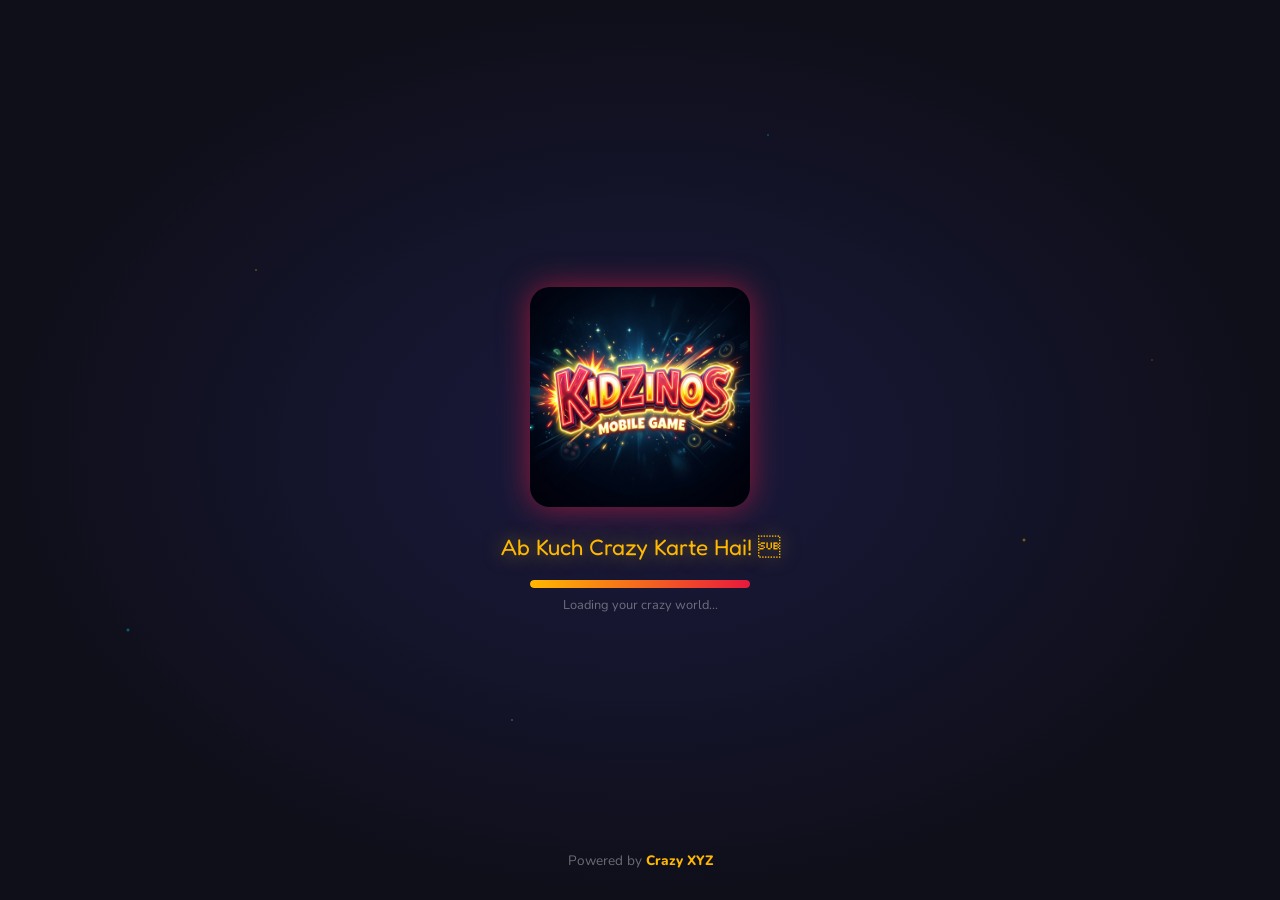
==== index.html @ de3a0862 "fix: restore emojis and remove mojibake character corruption" ====
<!DOCTYPE html>
<html lang="en">
<head>
  <meta charset="UTF-8" />
  <meta name="viewport" content="width=device-width, initial-scale=1.0, maximum-scale=1.0, user-scalable=no" />
  <meta name="description" content="Kidzinos S India's craziest skill challenge app powered by Crazy XYZ. Play, Win, Earn Zino Balloons!" />
  <meta name="theme-color" content="#0F0F1A" />
  <title>Kidzinos S Ab Kuch Crazy Karte Hai!</title>
  <link rel="preconnect" href="https://fonts.googleapis.com" />
  <link rel="preconnect" href="https://fonts.gstatic.com" crossorigin />
  <link href="https://fonts.googleapis.com/css2?family=Nunito:wght@400;600;700;800;900&family=Fredoka+One&family=Baloo+2:wght@400;600;700;800&display=swap" rel="stylesheet" />
  <link rel="stylesheet" href="https://cdnjs.cloudflare.com/ajax/libs/font-awesome/6.5.1/css/all.min.css" />
  <link rel="stylesheet" href="style.css" />
</head>
<body>

<!-- ====== GLOBAL BRAND STRIP (all screens) ====== -->
<div id="global-brand-strip" class="global-brand-strip hidden">
  <span class="gs-item"><i class="fa-solid fa-brain"></i> Crazy Skills Only</span>
  <span class="gs-pipe"></span>
  <span class="gs-item"><i class="fa-solid fa-gift"></i> Rewarding</span>
  <span class="gs-pipe"></span>
  <span class="gs-item"><i class="fa-solid fa-bolt"></i> Powered by <strong>Crazy XYZ</strong></span>
</div>

<!-- ====== SPLASH SCREEN ====== -->
<div id="screen-splash" class="screen active">
  <div class="splash-bg">
    <div class="splash-stars"></div>
    <div class="splash-content">
      <div class="splash-logo-wrap">
        <img src="kidzinos-logo.png" alt="Kidzinos" class="splash-sticker animated-logo" />
      </div>
      <div class="splash-tagline">Ab Kuch Crazy Karte Hai! </div>
      <div class="splash-loader">
        <div class="loader-bar"><div class="loader-fill"></div></div>
        <div class="loader-text">Loading your crazy world...</div>
      </div>
    </div>
    <div class="splash-powered">Powered by <span>Crazy XYZ</span> </div>
  </div>
</div>

<!-- ====== ONBOARDING: LOGIN ====== -->
<div id="screen-login" class="screen">
  <div class="onboard-bg">
    <div class="onboard-top">
      <div class="onboard-chars">
        <img src="char3.jpg" alt="Crazy XYZ" class="char-float char-left" />
        <img src="char4.jpg" alt="Crazy XYZ" class="char-float char-right" />
      </div>
      <div class="onboard-logo-area">
        <div class="onboard-brand">Kidz<span>inos</span></div>
        <div class="onboard-sub">Powered by Crazy XYZ </div>
      </div>
    </div>
    <div class="auth-card">
      <div class="auth-title">Welcome, Crazino! </div>
      <div class="auth-sub">Enter your mobile number to get started</div>
      <div class="input-group" id="mobile-group">
        <label>Mobile Number</label>
        <div class="phone-input-wrap">
          <span class="phone-prefix"> +91</span>
          <input type="tel" id="mobile-input" maxlength="10" placeholder="9876543210" inputmode="numeric" />
        </div>
      </div>
      <div class="input-group hidden" id="otp-group">
        <label>Enter OTP</label>
        <div class="otp-boxes">
          <input type="text" class="otp-box" maxlength="1" inputmode="numeric" />
          <input type="text" class="otp-box" maxlength="1" inputmode="numeric" />
          <input type="text" class="otp-box" maxlength="1" inputmode="numeric" />
          <input type="text" class="otp-box" maxlength="1" inputmode="numeric" />
        </div>
        <div class="demo-otp-badge"> Demo OTP: <strong>1 2 3 4</strong></div>
        <div class="otp-hint">Sent to +91 <span id="otp-mobile-display"></span></div>
        <div class="otp-resend">Didn't receive? <a href="#" onclick="resendOtp()">Resend OTP</a></div>
      </div>
      <button class="btn-crazy" id="login-btn" onclick="handleLogin()">
        <span>Get OTP</span> <i class="btn-icon">"</i>
      </button>
      <div class="auth-divider">New here? <a href="#" onclick="goToRegister()">Create Account</a></div>
    </div>
  </div>
</div>

<!-- ====== ONBOARDING: REGISTER ====== -->
<div id="screen-register" class="screen">
  <div class="onboard-bg reg-bg">
    <div class="reg-header">
      <button class="back-btn" onclick="navigateTo('login')"></button>
      <div class="reg-title-wrap">
        <div class="onboard-brand small">Kidz<span>inos</span></div>
        <div class="reg-step-label">Create Your Profile</div>
      </div>
    </div>
    <div class="auth-card reg-card">
      <div class="reg-avatar-row">
        <img src="crazinos-sticker.jpg" class="reg-sticker" alt="Crazinos" />
        <div>
          <div class="auth-title" style="font-size:1.3rem">Join The Crazy Gang! </div>
          <div class="auth-sub">Fill your details below</div>
        </div>
      </div>
      <div class="reg-form">
        <div class="input-group">
          <label>Your Name</label>
          <input type="text" id="reg-name" placeholder="e.g. Arjun Kumar" />
        </div>
        <div class="input-group">
          <label>Email Address</label>
          <input type="email" id="reg-email" placeholder="arjun@email.com" />
        </div>
        <div class="reg-row">
          <div class="input-group half">
            <label>Date of Birth</label>
            <input type="date" id="reg-dob" />
          </div>
          <div class="input-group half">
            <label>City</label>
            <input type="text" id="reg-city" placeholder="Mumbai" />
          </div>
        </div>
        <button class="btn-crazy" onclick="handleRegister()">
          <span>Start My Journey </span>
        </button>
      </div>
    </div>
  </div>
</div>

<!-- ====== HOME SCREEN ====== -->
<div id="screen-home" class="screen app-screen">
  <div class="app-wrap">
    <!-- Header -->
    <div class="app-header">
      <div class="header-left">
        <div class="header-greeting">Welcome Back </div>
        <div class="header-name" id="home-username">Jay!</div>
      </div>
      <div class="header-right">
        <div class="zino-badge" onclick="navigateTo('store')">
          <img src="zino-balloon.png" alt="Zino" class="zino-icon-sm" />
          <span id="zino-count">250</span>
        </div>
        <div class="avatar-btn" onclick="navigateTo('profile')">
          <div class="avatar-circle">J</div>
        </div>
      </div>
    </div>

    <!-- Quick Actions Row -->
    <div class="quick-actions">
      <button class="quick-btn play-btn" onclick="navigateTo('play')">
        <div class="quick-icon"><i class="fa-solid fa-gamepad"></i></div>
        <div class="quick-label">Play</div>
      </button>
      <button class="quick-btn csi-btn" onclick="navigateTo('csi')">
        <div class="quick-icon"><i class="fa-solid fa-chart-bar"></i></div>
        <div class="quick-label">CSI</div>
      </button>
      <button class="quick-btn store-btn" onclick="navigateTo('store')">
        <div class="quick-icon"><i class="fa-solid fa-bag-shopping"></i></div>
        <div class="quick-label">Store</div>
      </button>
    </div>

    <!-- Scrollable Content -->
    <div class="home-scroll">

      <!-- Hero Banner -->
      <div class="banner-slider">
        <!-- Slide 1: Crazy War -->
        <div class="banner-slide active-slide" style="background:linear-gradient(135deg,#1a0500,#ff4500)">
          <div class="banner-text">
            <div class="banner-label"><i class="fa-solid fa-khanda"></i> 7-DAY CONTEST</div>
            <div class="banner-title">Crazy Wars</div>
            <div class="banner-sub">7 days  7 Qs on a theme  Win Big!</div>
            <button class="banner-cta" onclick="navigateTo('play')">Join Now</button>
          </div>
          <img src="char1.jpg" class="banner-char" alt="Crazy XYZ" />
        </div>
        <!-- Slide 2: Weekly Clash -->
        <div class="banner-slide" style="background:linear-gradient(135deg,#091830,#0050cc)">
          <div class="banner-text">
            <div class="banner-label"><i class="fa-solid fa-calendar-week"></i> THIS WEEK</div>
            <div class="banner-title">Weekly Clash</div>
            <div class="banner-sub">Once a week  Beat everyone  Win prizes!</div>
            <button class="banner-cta" onclick="navigateTo('play')">Play Now</button>
          </div>
          <img src="char2.jpg" class="banner-char" alt="Crazy XYZ" />
        </div>
        <!-- Slide 3: Daily Drill -->
        <div class="banner-slide" style="background:linear-gradient(135deg,#1a0e2e,#7c3aed)">
          <div class="banner-text">
            <div class="banner-label"><i class="fa-solid fa-bolt"></i> FREE DAILY</div>
            <div class="banner-title">Daily Drill</div>
            <div class="banner-sub">Free practice  1 set daily  Earn Balloons!</div>
            <button class="banner-cta" onclick="openDailyDrill()">Start Now</button>
          </div>
          <img src="char3.jpg" class="banner-char" alt="Crazy XYZ" />
        </div>
        <!-- Slide 4: Crazy Pass -->
        <div class="banner-slide crazy-pass-slide" style="background:linear-gradient(135deg,#1a0500,#c01030)">
          <div class="banner-text">
            <div class="banner-label pass-label"><i class="fa-solid fa-crown"></i> PREMIUM</div>
            <div class="banner-title pass-title" style="color:#fff">Crazy Pass</div>
            <div class="banner-sub" style="color:rgba(255,255,255,0.8)">Unlock Wars ✦ Clash ✦ Bonus Balloons!</div>
            <div class="pass-price-tag" style="color:rgba(255,255,255,0.9)">From <strong style="color:#fff">₹199</strong>/month</div>
            <button class="banner-cta pass-cta" onclick="navigateTo('subscription')">Get Pass <i class="fa-solid fa-arrow-right"></i></button>
          </div>
          <img src="sticker1.jpg" class="banner-char" alt="Crazy XYZ" style="height:140px;opacity:0.95" />
        </div>
        <!-- Slide 5: Studio Tour Prize -->
        <div class="banner-slide special-prize-slide" style="background:linear-gradient(135deg,#0a0018,#1a003a)">
          <div class="banner-text">
            <div class="banner-prize-tag"><i class="fa-solid fa-star"></i> GRAND PRIZE</div>
            <div class="banner-prize-title">Amit ke Saath<br/>Studio Tour! 🎬</div>
            <div class="banner-prize-sub">Top scorer wins a real Crazy XYZ studio visit!</div>
            <button class="banner-prize-cta" onclick="navigateTo('play')">Win Now ✨</button>
          </div>
          <img src="char4.jpg" class="prize-char-img" alt="Crazy XYZ" />
        </div>
        <!-- Slide 6: Feature in Video Prize -->
        <div class="banner-slide special-prize-slide" style="background:linear-gradient(135deg,#001a0a,#003020)">
          <div class="banner-text">
            <div class="banner-prize-tag"><i class="fa-brands fa-youtube"></i> MEGA PRIZE</div>
            <div class="banner-prize-title">Crazy XYZ Video<br/>Mein Feature Ho! 🚀</div>
            <div class="banner-prize-sub">Win weekly clash — appear in the next video!</div>
            <button class="banner-prize-cta" onclick="navigateTo('play')">Enter Now 🔥</button>
          </div>
          <img src="char2.jpg" class="prize-char-img" alt="Crazy XYZ" />
        </div>
        <div class="banner-dots">
          <span class="b-dot active"></span>
          <span class="b-dot"></span>
          <span class="b-dot"></span>
          <span class="b-dot"></span>
          <span class="b-dot"></span>
          <span class="b-dot"></span>
        </div>
      </div>

      <!-- Crazy War Challenge Card -->
      <div class="section-header">
        <div class="section-title"> Crazy WAR</div>
        <a href="#" class="see-all" onclick="navigateTo('play')">View All</a>
      </div>
      <div class="challenge-card war-card" onclick="navigateTo('play')">
        <div class="challenge-card-inner">
          <div class="challenge-badge war-badge">LIVE </div>
          <div class="challenge-title">Week 12   Day 3</div>
          <div class="challenge-desc">Answer today's challenge & climb the leaderboard!</div>
          <div class="challenge-meta">
            <span> Top Prize: a2000</span>
            <span> 1,247 Players</span>
          </div>
          <div class="challenge-progress-row">
            <div class="challenge-days">
              <div class="day-dot done">1</div>
              <div class="day-dot done">2</div>
              <div class="day-dot active">3</div>
              <div class="day-dot">4</div>
              <div class="day-dot">5</div>
              <div class="day-dot">6</div>
              <div class="day-dot">7</div>
            </div>
          </div>
          <button class="card-btn war-btn"> Enter Battle</button>
        </div>
        <img src="char1.jpg" class="card-char" alt="" />
      </div>

      <!-- Weekly Stash Card -->
      <div class="section-header" style="margin-top:16px">
        <div class="section-title">" Weekly STASH</div>
        <a href="#" class="see-all" onclick="navigateTo('play')">View All</a>
      </div>
      <div class="challenge-card stash-card" onclick="navigateTo('play')">
        <div class="challenge-card-inner">
          <div class="challenge-badge stash-badge">THIS WEEK</div>
          <div class="challenge-title">Stash Challenge #24</div>
          <div class="challenge-desc">Complete all 7 days to unlock the grand prize stash!</div>
          <div class="challenge-meta">
            <span>" Stash Value: a5000</span>
            <span> 4 days left</span>
          </div>
          <div class="stash-prize-row">
            <div class="prize-chip"> a2500</div>
            <div class="prize-chip">  a1500</div>
            <div class="prize-chip"> a1000</div>
          </div>
          <button class="card-btn stash-btn">" Enter Stash</button>
        </div>
        <img src="char2.jpg" class="card-char" alt="" />
      </div>

      <!-- Daily Drill Card -->
      <div class="section-header" style="margin-top:16px">
        <div class="section-title">⚡ Daily Drill</div>
        <a href="#" class="see-all" onclick="navigateTo('play')">View All</a>
      </div>
      <div class="daily-drill-card" onclick="navigateTo('play')">
        <div class="drill-left">
          <div class="drill-badge">TODAY</div>
          <div class="drill-title">Sharpen Your Skills ⚡</div>
          <div class="drill-meta">10 Questions ✦ Free to Play</div>
          <div class="drill-streak" id="home-streak-label">🔥 5 Day Streak!</div>
          <button class="card-btn drill-btn">Start Drill 🚀</button>
        </div>
        <div class="drill-right">
          <div class="drill-coin-anim">
            <img src="zino-balloon.png" alt="Zino" class="drill-coin" />
            <div class="drill-earn">+10 Balloons</div>
          </div>
        </div>
      </div>

      <!-- Streak Strip -->
      <div class="home-streak-strip" id="home-streak-strip">
        <div class="hss-fire">🔥</div>
        <div class="hss-text">
          <div class="hss-title" id="hss-title">5 Din Ka King! Koi Rok Nahi Sakta! 👑</div>
          <div class="hss-sub">Daily streak — keep it going!</div>
        </div>
        <div class="hss-dots" id="hss-dots"></div>
      </div>

      <!-- Daily Missions -->
      <div class="section-header" style="margin-top:16px">
        <div class="section-title">🎯 Daily Missions</div>
        <span style="font-size:0.72rem;color:var(--text-muted);font-weight:800;" id="missions-timer">Resets 00:00</span>
      </div>
      <div class="missions-wrap" id="missions-wrap">
        <div class="mission-card" id="mission-0">
          <div class="mission-icon-wrap mi-purple"><i class="fa-solid fa-bolt"></i></div>
          <div class="mission-body">
            <div class="mission-title">Complete Daily Drill</div>
            <div class="mission-bar-wrap"><div class="mission-bar-fill" id="mbar-0" style="width:0%"></div></div>
            <div class="mission-meta" id="mmeta-0">0 / 1 done</div>
          </div>
          <div class="mission-reward">+15 🎈<i class="fa-solid fa-circle-check hidden" id="mcheck-0"></i></div>
        </div>
        <div class="mission-card" id="mission-1">
          <div class="mission-icon-wrap mi-blue"><i class="fa-brands fa-youtube"></i></div>
          <div class="mission-body">
            <div class="mission-title">Watch 2 Videos</div>
            <div class="mission-bar-wrap"><div class="mission-bar-fill" id="mbar-1" style="width:0%"></div></div>
            <div class="mission-meta" id="mmeta-1">0 / 2 watched</div>
          </div>
          <div class="mission-reward">+10 🎈<i class="fa-solid fa-circle-check hidden" id="mcheck-1"></i></div>
        </div>
        <div class="mission-card" id="mission-2">
          <div class="mission-icon-wrap mi-orange"><i class="fa-solid fa-gamepad"></i></div>
          <div class="mission-body">
            <div class="mission-title">Play a Mini Game</div>
            <div class="mission-bar-wrap"><div class="mission-bar-fill" id="mbar-2" style="width:0%"></div></div>
            <div class="mission-meta" id="mmeta-2">0 / 1 played</div>
          </div>
          <div class="mission-reward">+10 🎈<i class="fa-solid fa-circle-check hidden" id="mcheck-2"></i></div>
        </div>
        <!-- Combo banner (shown when all done) -->
        <div class="combo-banner hidden" id="combo-banner">
          <div class="combo-icon">⚡</div>
          <div class="combo-text">
            <div class="combo-label">Daily Crazy Combo!</div>
            <div class="combo-title">Sabhi missions complete! 🔥</div>
            <div class="combo-reward">+25 Bonus Zino Balloons claimed!</div>
          </div>
        </div>
      </div>

      <!-- Zino Shop -->
      <div class="section-header" style="margin-top:20px">
        <div class="section-title"> Shop with Zino Balloons</div>
        <a href="#" class="see-all" onclick="navigateTo('store')">Store</a>
      </div>
      <div class="shop-scroll">
        <div class="shop-item" onclick="requestProduct('Crazy XYZ Cap', 500)">
          <div class="shop-img-wrap"></div>
          <div class="shop-name">Crazy XYZ Cap</div>
          <div class="shop-coins"><img src="zino-balloon.png" class="coin-tiny" />500</div>
          <button class="shop-req-btn">Request</button>
        </div>
        <div class="shop-item" onclick="requestProduct('Crazy T-Shirt', 800)">
          <div class="shop-img-wrap"></div>
          <div class="shop-name">Crazy T-Shirt</div>
          <div class="shop-coins"><img src="zino-balloon.png" class="coin-tiny" />800</div>
          <button class="shop-req-btn">Request</button>
        </div>
        <div class="shop-item locked-item" onclick="requestProduct('XYZ Hoodie', 1500)">
          <div class="shop-img-wrap"></div>
          <div class="shop-name">XYZ Hoodie</div>
          <div class="shop-coins"><img src="zino-balloon.png" class="coin-tiny" />1500</div>
          <button class="shop-req-btn">Request</button>
        </div>
        <div class="shop-item" onclick="requestProduct('Sticker Pack', 200)">
          <div class="shop-img-wrap"></div>
          <div class="shop-name">Sticker Pack</div>
          <div class="shop-coins"><img src="zino-balloon.png" class="coin-tiny" />200</div>
          <button class="shop-req-btn">Request</button>
        </div>
      </div>

      <!-- XYZ Studio Banner -->
      <div class="xyz-studio-banner" onclick="navigateTo('watch')">
        <div class="studio-left">
          <div class="studio-tag">NEW VIDEOS</div>
          <div class="studio-title">XYZ Studio </div>
          <div class="studio-sub">Watch & Earn Zino Balloons!</div>
          <button class="studio-btn">Watch Now "</button>
        </div>
        <img src="char4.jpg" class="studio-char" alt="Crazy XYZ" />
      </div>

      <!-- How Scoring Works -->
      <div class="scoring-section">
        <div class="scoring-header">
          <div class="section-title">S  How Scoring Works</div>
        </div>
        <div class="scoring-cards">
          <div class="score-card">
            <div class="score-emoji"> </div>
            <div class="score-label">Correct Answer</div>
            <div class="score-val">+10 pts</div>
          </div>
          <div class="score-card">
            <div class="score-emoji"></div>
            <div class="score-label">Speed Bonus</div>
            <div class="score-val">+5 pts</div>
          </div>
          <div class="score-card">
            <div class="score-emoji"></div>
            <div class="score-label">Streak Bonus</div>
            <div class="score-val"> 2</div>
          </div>
          <div class="score-card">
            <div class="score-emoji"></div>
            <div class="score-label">Win Prize</div>
            <div class="score-val">Balloons</div>
          </div>
        </div>
      </div>

      <!-- Powered By Footer -->
      <div class="home-footer">
        <div class="footer-badge">
          <div class="footer-skills">Crazy Skills Only</div>
          <div class="footer-rewarding">  Rewarding  </div>
          <div class="footer-powered">Powered by <strong>Crazy XYZ</strong> </div>
        </div>
        <img src="crazinos-sticker.jpg" class="footer-sticker" alt="" />
      </div>
      <div style="height:80px"></div>
    </div><!-- end home-scroll -->
  </div><!-- end app-wrap -->
  <!-- Games Floating Button -->
  <button class="games-fab" onclick="navigateTo('games')"><i class="fa-solid fa-gamepad"></i></button>
</div>

<!-- ====== PLAY SCREEN ====== -->
<div id="screen-play" class="screen app-screen">
  <div class="app-wrap">

    <!-- Play header -->
    <div class="play-header-row">
      <div class="play-header-left">
        <div class="play-header-title">Play Zone</div>
        <div class="play-header-sub">Choose your battle</div>
      </div>
      <div style="display:flex;align-items:center;gap:8px">
        <img src="sticker3.jpg" class="play-header-sticker" alt="" />
        <div class="zino-badge-sm">
          <img src="zino-balloon.png" class="zino-icon-sm" /><span id="play-zino">250</span>
        </div>
      </div>
    </div>

    <!-- Tab pills -->
    <div class="play-tab-row">
      <button class="play-tab active-ptab" id="ptab-drill" onclick="switchPlayTab('drill')">
        <i class="fa-solid fa-bolt"></i> Daily Drill
      </button>
      <button class="play-tab" id="ptab-clash" onclick="switchPlayTab('clash')">
        <i class="fa-solid fa-calendar-week"></i> Weekly Clash
      </button>
      <button class="play-tab" id="ptab-war" onclick="switchPlayTab('war')">
        <i class="fa-solid fa-khanda"></i> Crazy War
      </button>
    </div>

    <div class="home-scroll">

      <!-- ===== DAILY DRILL TAB ===== -->
      <div id="ptab-content-drill" class="ptab-content">
        <div class="ch-section-header">
          <span class="ch-section-title"><i class="fa-solid fa-bolt"></i> Daily Drill</span>
          <span class="ch-section-count">Free   1 set daily</span>
        </div>

        <!-- Today's drill card -->
        <div class="challenge-card-new" onclick="openDailyDrill()">
          <div class="chn-thumb drill-thumb">
            <img src="crazinos-sticker.jpg" class="chn-bg-img" alt="" />
            <div class="chn-thumb-overlay"></div>
            <div class="chn-live-badge"><span class="live-dot"></span> LIVE</div>
          </div>
          <div class="chn-body">
            <div class="chn-title">Today's Brain Drill</div>
            <div class="chn-meta-row">
              <span class="chn-meta-item gold-text"><i class="fa-solid fa-coins"></i> +10 Zino Balloons</span>
              <span class="chn-meta-item"><i class="fa-solid fa-list-ol"></i> 10 Questions</span>
            </div>
            <div class="chn-meta-row">
              <span class="chn-meta-item"><i class="fa-regular fa-clock"></i> ~5 mins</span>
              <span class="chn-meta-item red-text"><i class="fa-solid fa-circle-dot"></i> Resets midnight</span>
            </div>
            <button class="chn-action-btn drill-action">
              <i class="fa-solid fa-bolt"></i> Start Now
            </button>
          </div>
        </div>

        <!-- Drill info strip -->
        <div class="drill-info-strip">
          <div class="dis-item"><i class="fa-solid fa-circle-check"></i><span>Free forever</span></div>
          <div class="dis-item"><i class="fa-solid fa-fire"></i><span>Build streaks</span></div>
          <div class="dis-item"><i class="fa-solid fa-rotate-right"></i><span>New daily</span></div>
        </div>
      </div>

      <!-- ===== WEEKLY CLASH TAB ===== -->
      <div id="ptab-content-clash" class="ptab-content hidden">
        <div class="ch-section-header">
          <span class="ch-section-title"><i class="fa-solid fa-calendar-week"></i> Weekly Clash</span>
          <span class="ch-section-count">Once a week</span>
        </div>

        <!-- Clash card like screenshot 3 -->
        <div class="clash-card-new" onclick="showChallengeDetail('clash')">
          <div class="ccn-top">
            <div class="ccn-live"><span class="live-dot"></span> LIVE</div>
          </div>
          <div class="ccn-title">Week 12 &middot; Day 3</div>
          <div class="ccn-desc">Answer today's challenge &amp; climb the leaderboard!</div>
          <div class="ccn-stats-row">
            <span class="ccn-stat"><i class="fa-solid fa-trophy"></i> Top Prize: <strong>&#8377;2,000</strong></span>
            <span class="ccn-stat"><i class="fa-solid fa-users"></i> <strong>1,247</strong> Players</span>
          </div>
          <div class="ccn-day-dots">
            <span class="cday done">1</span>
            <span class="cday done">2</span>
            <span class="cday active-day">3</span>
            <span class="cday">4</span>
            <span class="cday">5</span>
            <span class="cday">6</span>
            <span class="cday">7</span>
          </div>
          <div class="ccn-footer">
            <img src="crazinos-sticker.jpg" class="ccn-img" alt="" />
            <button class="ccn-enter-btn" onclick="event.stopPropagation(); showChallengeDetail('clash')">
              <i class="fa-solid fa-khanda"></i> Enter Battle
            </button>
          </div>
        </div>

        <!-- Upcoming next week -->
        <div class="ch-section-header" style="margin-top:16px">
          <span class="ch-section-title"><i class="fa-regular fa-calendar"></i> Upcoming</span>
        </div>
        <div class="upcoming-card">
          <i class="fa-solid fa-lock upcoming-lock"></i>
          <div class="upcoming-text">
            <div class="upcoming-title">Week 13 Clash</div>
            <div class="upcoming-sub">Starts Monday   Crazy Pass required</div>
          </div>
          <button class="upcoming-pass-btn" onclick="navigateTo('subscription')">
            <i class="fa-solid fa-crown"></i> Get Pass
          </button>
        </div>
      </div>

      <!-- ===== CRAZY WAR TAB ===== -->
      <div id="ptab-content-war" class="ptab-content hidden">
        <div class="ch-section-header">
          <span class="ch-section-title"><i class="fa-solid fa-bolt-lightning"></i> Trending Challenges</span>
          <span class="ch-section-count">3</span>
        </div>

        <!-- War challenge card 1 (like screenshot 1) -->
        <div class="challenge-card-new" onclick="showChallengeDetail('war1')">
          <div class="chn-thumb war-thumb">
            <img src="char1.jpg" class="chn-bg-img" alt="" />
            <div class="chn-thumb-overlay"></div>
            <div class="chn-live-badge"><span class="live-dot"></span> LIVE</div>
          </div>
          <div class="chn-body">
            <div class="chn-title">WAH WAH CHALLENGE</div>
            <div class="chn-meta-row">
              <span class="chn-meta-item gold-text"><i class="fa-solid fa-trophy"></i> &#8377;50,000 cash</span>
              <span class="chn-meta-item"><i class="fa-solid fa-list-ol"></i> 7 Questions</span>
            </div>
            <div class="chn-meta-row">
              <span class="chn-meta-item"><i class="fa-regular fa-clock"></i> ~4 mins</span>
              <span class="chn-meta-item red-text"><i class="fa-solid fa-circle-dot"></i> Ends 28 Apr, 5:30 AM</span>
            </div>
            <div class="chn-completed-row">
              <i class="fa-solid fa-circle-check"></i> COMPLETED
            </div>
          </div>
        </div>

        <!-- War challenge card 2 -->
        <div class="challenge-card-new" onclick="showChallengeDetail('war2')">
          <div class="chn-thumb" style="background:linear-gradient(135deg,#1a0028,#3d006e)">
            <img src="char3.jpg" class="chn-bg-img" alt="" />
            <div class="chn-thumb-overlay"></div>
            <div class="chn-live-badge"><span class="live-dot"></span> LIVE</div>
          </div>
          <div class="chn-body">
            <div class="chn-title">SCIENCE SHOWDOWN</div>
            <div class="chn-meta-row">
              <span class="chn-meta-item gold-text"><i class="fa-solid fa-trophy"></i> &#8377;25,000 cash</span>
              <span class="chn-meta-item"><i class="fa-solid fa-list-ol"></i> 7 Questions</span>
            </div>
            <div class="chn-meta-row">
              <span class="chn-meta-item"><i class="fa-regular fa-clock"></i> ~4 mins</span>
              <span class="chn-meta-item red-text"><i class="fa-solid fa-circle-dot"></i> Ends 29 Apr, 5:30 AM</span>
            </div>
            <button class="chn-action-btn war-action">
              <i class="fa-solid fa-khanda"></i> Enter War
            </button>
          </div>
        </div>

        <!-- War challenge card 3 -->
        <div class="challenge-card-new" onclick="showChallengeDetail('war3')">
          <div class="chn-thumb" style="background:linear-gradient(135deg,#002014,#005c3b)">
            <img src="char2.jpg" class="chn-bg-img" alt="" />
            <div class="chn-thumb-overlay"></div>
            <div class="chn-live-badge"><span class="live-dot"></span> LIVE</div>
          </div>
          <div class="chn-body">
            <div class="chn-title">HISTORY HUNTERS</div>
            <div class="chn-meta-row">
              <span class="chn-meta-item gold-text"><i class="fa-solid fa-trophy"></i> &#8377;10,000 cash</span>
              <span class="chn-meta-item"><i class="fa-solid fa-list-ol"></i> 7 Questions</span>
            </div>
            <div class="chn-meta-row">
              <span class="chn-meta-item"><i class="fa-regular fa-clock"></i> ~4 mins</span>
              <span class="chn-meta-item red-text"><i class="fa-solid fa-circle-dot"></i> Ends 30 Apr, 5:30 AM</span>
            </div>
            <button class="chn-action-btn war-action">
              <i class="fa-solid fa-khanda"></i> Enter War
            </button>
          </div>
        </div>

      </div><!-- end war tab -->

      <div style="height:80px"></div>
    </div>
  </div>
</div>

<!-- ====== CHALLENGE DETAIL SCREEN ====== -->
<div id="screen-challenge" class="screen app-screen">
  <div class="app-wrap">
    <div class="inner-header">
      <button class="back-btn-inner" onclick="navigateTo('play')"><i class="fa-solid fa-arrow-left"></i></button>
      <div class="inner-title">Challenge Info</div>
      <div class="ch-detail-trophy"><i class="fa-solid fa-trophy"></i></div>
    </div>
    <div class="home-scroll">

      <!-- LIVE + Title -->
      <div class="chd-live-row">
        <div class="chd-live-badge"><span class="live-dot"></span> LIVE</div>
      </div>
      <div class="chd-name" id="chd-name">WAH WAH CHALLENGE</div>

      <!-- Rewards -->
      <div class="chd-section-label">REWARDS</div>
      <div class="chd-rewards-list">
        <div class="chd-reward-row gold-reward"><i class="fa-solid fa-trophy"></i> 1st Prize: <strong>&#8377;50,000 cash</strong></div>
        <div class="chd-reward-row silver-reward"><i class="fa-solid fa-medal"></i> 2nd Prize: <strong>&#8377;20,000 cash</strong></div>
        <div class="chd-reward-row bronze-reward"><i class="fa-solid fa-award"></i> 3rd Prize: <strong>&#8377;10,000 cash</strong></div>
      </div>

      <!-- Progress stats -->
      <div class="chd-stats-card">
        <div class="chd-stat">
          <div class="chd-stat-val red-text"><i class="fa-solid fa-fire"></i> Day 2</div>
          <div class="chd-stat-lbl">Current</div>
        </div>
        <div class="chd-stat-div"></div>
        <div class="chd-stat">
          <div class="chd-stat-val"><i class="fa-solid fa-layer-group"></i> 2</div>
          <div class="chd-stat-lbl">Total Days</div>
        </div>
        <div class="chd-stat-div"></div>
        <div class="chd-stat">
          <div class="chd-stat-val green-text"><i class="fa-regular fa-calendar-check"></i> 29 Apr</div>
          <div class="chd-stat-lbl">Timeline</div>
        </div>
      </div>

      <!-- Daily Challenges list -->
      <div class="chd-section-label red-text"><i class="fa-regular fa-calendar-days"></i> Daily Challenges</div>
      <div class="chd-days-list">
        <div class="chd-day-item locked-day">
          <div class="chd-day-left">
            <div class="lock-icon-wrap"><i class="fa-solid fa-lock"></i></div>
            <div class="chd-day-text">
              <div class="chd-day-title">Day 1</div>
              <div class="chd-day-sub">Pay to Unlock</div>
            </div>
          </div>
          <div class="chd-day-pills">
            <span class="chd-pill"><i class="fa-solid fa-brain"></i> Crazy Science</span>
            <span class="chd-pill"><i class="fa-regular fa-clock"></i> ~1 min</span>
            <span class="chd-pill"><i class="fa-solid fa-list-ol"></i> 2 Qs</span>
          </div>
        </div>
        <div class="chd-day-item locked-day">
          <div class="chd-day-left">
            <div class="lock-icon-wrap"><i class="fa-solid fa-lock"></i></div>
            <div class="chd-day-title">Day 2</div>
            <div class="chd-day-sub">Pay to Unlock</div>
          </div>
          <div class="chd-day-pills">
            <span class="chd-pill"><i class="fa-solid fa-bolt-lightning"></i> Speed &amp; Tech</span>
            <span class="chd-pill"><i class="fa-regular fa-clock"></i> ~2 mins</span>
            <span class="chd-pill"><i class="fa-solid fa-list-ol"></i> 4 Qs</span>
          </div>
        </div>
      </div>

      <!-- Rules -->
      <div class="chd-section-label">RULES</div>
      <div class="chd-rules-list">
        <div class="chd-rule"><span class="chd-rule-num">1</span> <span>One Shot Only &ndash; Once you submit, that attempt is locked. No take-backs.</span></div>
        <div class="chd-rule"><span class="chd-rule-num">2</span> <span>Beat the Clock &ndash; Finish before time runs out, or the test ends automatically.</span></div>
        <div class="chd-rule"><span class="chd-rule-num">3</span> <span>Play Fair, Think Smart &ndash; No cheating, no outside help, no shortcuts.</span></div>
        <div class="chd-rule"><span class="chd-rule-num">4</span> <span>Stable Net, Stable Mind &ndash; Poor connection is your risk. Keep internet ready.</span></div>
        <div class="chd-rule"><span class="chd-rule-num">5</span> <span>Fast + Right Wins &ndash; Accuracy matters most, speed breaks ties.</span></div>
        <div class="chd-rule"><span class="chd-rule-num">6</span> <span>Respect the Arena &ndash; Misuse, abuse, or suspicious activity can cancel rewards/ranks.</span></div>
        <div class="chd-rule"><span class="chd-rule-num">7</span> <span>Enter Ready &ndash; Read questions carefully before tapping fast.</span></div>
        <div class="chd-rule"><span class="chd-rule-num">8</span> <span>No Pauses &ndash; Once started, the timer keeps moving.</span></div>
        <div class="chd-rule"><span class="chd-rule-num">9</span> <span>Stay Solo &ndash; This challenge is for your brain only.</span></div>
        <div class="chd-rule"><span class="chd-rule-num">10</span> <span>Every Tap Counts &ndash; Random guessing can hurt your score.</span></div>
        <div class="chd-rule"><span class="chd-rule-num">11</span> <span>Finish Strong &ndash; Incomplete tests may rank lower.</span></div>
      </div>

      <!-- Disclaimer -->
      <div class="chd-disclaimer">
        <i class="fa-solid fa-shield-halved"></i> No gambling. Skills-based evaluation.
      </div>

      <div style="height:100px"></div>
    </div>
  </div>
  <!-- Sticky CTA -->
  <div class="chd-sticky-cta">
    <button class="chd-cta-btn" onclick="navigateTo('quiz')">
      <i class="fa-solid fa-lock-open"></i> Pay &#8377;2 &amp; Unlock All
    </button>
  </div>
</div>


<!-- ====== QUIZ SCREEN (Daily Drill) ====== -->
<div id="screen-quiz" class="screen app-screen">
  <div class="app-wrap">
    <div class="quiz-header">
      <div class="quiz-back" onclick="goBackFromQuiz()"> </div>
      <div class="quiz-info">
        <div class="quiz-mode-label" id="quiz-mode-name">Daily Drill</div>
        <div class="quiz-progress-wrap">
          <div class="quiz-progress-bar"><div class="quiz-progress-fill" id="quiz-prog-fill"></div></div>
          <span class="quiz-qno" id="quiz-qno-label">1/10</span>
        </div>
      </div>
      <div class="quiz-timer-circle" id="quiz-timer">30</div>
    </div>

    <div class="quiz-body">
      <div class="quiz-streak-banner" id="quiz-streak-banner" style="display:none">
         Streak x<span id="streak-num">2</span>! Keep going!
      </div>
      <div class="quiz-question-card">
        <div class="q-category" id="q-category">Science & Technology</div>
        <div class="q-text" id="q-text">Loading question...</div>
      </div>
      <div class="quiz-options" id="quiz-options">
        <!-- Options inserted by JS -->
      </div>
      <div class="quiz-coins-earn">
        <img src="zino-balloon.png" class="coin-tiny" />+10 Balloons for correct answer
      </div>
    </div>
  </div>
</div>

<!-- ====== RESULT SCREEN ====== -->
<div id="screen-result" class="screen app-screen">
  <div class="result-wrap">
    <div class="result-burst"></div>
    <div class="result-card">
      <div class="result-icon" id="result-icon"></div>
      <div class="result-title" id="result-title">You Crushed It!</div>

      <!-- Hinglish motivational banner -->
      <div class="result-hinglish-banner" id="result-hinglish">
        <div class="result-hinglish-text" id="result-hinglish-text">"Amit ke saath judega toh aasman chhuyega!" 🚀</div>
        <div class="result-hinglish-source">— Crazy XYZ Team</div>
      </div>

      <!-- Zino Balloons Earned -->
      <div class="result-zino-earned">
        <img src="zino-balloon.png" style="width:44px;height:44px;object-fit:contain;" />
        <div class="result-zino-big" id="result-coins-won">+80</div>
        <div class="result-zino-label">
          <div class="result-zino-title">Zino Balloons Earned!</div>
          <div class="result-zino-sub" id="result-total-zinos">Total: 330 🎈</div>
        </div>
      </div>

      <!-- Percentile card -->
      <div class="result-percentile-card">
        <div class="result-percentile-big" id="result-percentile">Top 8%</div>
        <div class="result-percentile-sub">You are in the <span id="result-rank">Top 8%</span> of all players</div>
        <div class="result-percentile-participants" id="result-participants">Out of 12,450 participants today</div>
      </div>

      <!-- Score row -->
      <div class="result-rank-row">
        <div class="result-rank-card">
          <div class="result-rank-val" id="result-score">80</div>
          <div class="result-rank-lbl">Score</div>
        </div>
        <div class="result-rank-card">
          <div class="result-rank-val" id="result-correct">8/10</div>
          <div class="result-rank-lbl">Correct</div>
        </div>
        <div class="result-rank-card">
          <div class="result-rank-val" id="result-streak-show">🔥5</div>
          <div class="result-rank-lbl">Best Streak</div>
        </div>
      </div>

      <!-- XP Progress bar -->
      <div class="result-xp-bar-wrap">
        <div class="result-xp-label">
          <span id="result-xp-level">Lv.14 Beast</span>
          <span id="result-xp-val">7840 / 10000 XP</span>
        </div>
        <div class="result-xp-bar"><div class="result-xp-fill" id="result-xp-fill" style="width:60%"></div></div>
      </div>

      <div class="result-actions">
        <button class="result-share-btn" onclick="shareResult()">🔗 Share</button>
        <button class="result-challenge-btn" onclick="challengeFriend()">🔥 Challenge</button>
      </div>
      <button class="result-home-btn" onclick="navigateTo('home')">🏠 Back to Home</button>
    </div>
  </div>
</div>

<!-- ====== CSI SCREEN ====== -->
<div id="screen-csi" class="screen app-screen">
  <div class="app-wrap">
    <div class="inner-header">
      <button class="back-btn-inner" onclick="navigateTo('home')"></button>
      <div class="inner-title">S CSI Index</div>
      <div></div>
    </div>
    <div class="home-scroll">
      <div class="csi-hero">
        <div class="csi-label">Crazy Skill Index</div>
        <div class="csi-score-wrap">
          <svg class="csi-ring" viewBox="0 0 120 120">
            <circle cx="60" cy="60" r="50" fill="none" stroke="#1a1a3e" stroke-width="12"/>
            <circle cx="60" cy="60" r="50" fill="none" stroke="url(#csi-grad)" stroke-width="12"
              stroke-dasharray="226" stroke-dashoffset="56" stroke-linecap="round"
              transform="rotate(-90 60 60)"/>
            <defs>
              <linearGradient id="csi-grad" x1="0%" y1="0%" x2="100%" y2="0%">
                <stop offset="0%" style="stop-color:#ffd700"/>
                <stop offset="100%" style="stop-color:#ff6b00"/>
              </linearGradient>
            </defs>
          </svg>
          <div class="csi-inner-score">
            <div class="csi-number">7840</div>
            <div class="csi-tag">WIZARD </div>
          </div>
        </div>
        <div class="csi-global-rank"> Global Rank: <strong>#342</strong></div>
      </div>

      <div class="csi-stats-grid">
        <div class="csi-stat-card">
          <div class="csi-stat-icon">S</div>
          <div class="csi-stat-val">248</div>
          <div class="csi-stat-lbl">Total Questions</div>
        </div>
        <div class="csi-stat-card green-stat">
          <div class="csi-stat-icon"></div>
          <div class="csi-stat-val">192</div>
          <div class="csi-stat-lbl">Correct</div>
        </div>
        <div class="csi-stat-card red-stat">
          <div class="csi-stat-icon"></div>
          <div class="csi-stat-val">56</div>
          <div class="csi-stat-lbl">Incorrect</div>
        </div>
        <div class="csi-stat-card blue-stat">
          <div class="csi-stat-icon"></div>
          <div class="csi-stat-val">12.4s</div>
          <div class="csi-stat-lbl">Avg. Time</div>
        </div>
      </div>

      <!-- CSI Leaderboard -->
      <div class="section-header" style="margin-top:20px">
        <div class="section-title"> Global Leaderboard</div>
      </div>
      <div class="leaderboard-list">
        <div class="lb-item gold-lb">
          <div class="lb-rank"></div>
          <div class="lb-avatar">A</div>
          <div class="lb-info">
            <div class="lb-name">Aarav Singh</div>
            <div class="lb-city">Mumbai</div>
          </div>
          <div class="lb-score">12,450</div>
        </div>
        <div class="lb-item silver-lb">
          <div class="lb-rank"> </div>
          <div class="lb-avatar">P</div>
          <div class="lb-info">
            <div class="lb-name">Priya Sharma</div>
            <div class="lb-city">Delhi</div>
          </div>
          <div class="lb-score">11,820</div>
        </div>
        <div class="lb-item bronze-lb">
          <div class="lb-rank"></div>
          <div class="lb-avatar">R</div>
          <div class="lb-info">
            <div class="lb-name">Rahul Verma</div>
            <div class="lb-city">Pune</div>
          </div>
          <div class="lb-score">10,990</div>
        </div>
        <div class="lb-item you-lb">
          <div class="lb-rank">#342</div>
          <div class="lb-avatar you-av">J</div>
          <div class="lb-info">
            <div class="lb-name">Jay (You) </div>
            <div class="lb-city">Your City</div>
          </div>
          <div class="lb-score">7,840</div>
        </div>
        <div class="lb-item">
          <div class="lb-rank">#343</div>
          <div class="lb-avatar">K</div>
          <div class="lb-info">
            <div class="lb-name">Karan Mehta</div>
            <div class="lb-city">Bangalore</div>
          </div>
          <div class="lb-score">7,795</div>
        </div>
      </div>
      <div style="height:80px"></div>
    </div>
  </div>
</div>

<!-- ====== WATCH SCREEN ====== -->
<div id="screen-watch" class="screen app-screen">
  <!-- Reels-style fullscreen container -->
  <div class="reels-wrap">

    <!-- Floating header -->
    <div class="reels-header">
      <div class="reels-brand"><i class="fa-brands fa-youtube"></i> Watch &amp; Earn</div>
      <div class="reels-zino-badge">
        <img src="zino-balloon.png" class="zino-icon-sm" />
        <span id="watch-zino-count">250</span>
      </div>
    </div>

    <!-- Reel Cards - snap scroll -->
    <div class="reels-scroll" id="reels-scroll">

      <!-- Reel 1 -->
      <div class="reel" id="reel-0" data-earned="false">
        <img src="crazinos-sticker.jpg" class="reel-bg" alt="" />
        <div class="reel-gradient"></div>
        <!-- Right actions -->
        <div class="reel-actions">
          <button class="reel-action-btn" onclick="reelEarn(0, this)">
            <div class="ra-icon earn-icon" id="reel-earn-icon-0"><img src="zino-balloon.png" class="ra-coin" /></div>
            <div class="ra-label">+1 Coin</div>
          </button>
          <button class="reel-action-btn" onclick="reelLike(this)">
            <div class="ra-icon"><i class="fa-solid fa-heart"></i></div>
            <div class="ra-label">4.2K</div>
          </button>
          <button class="reel-action-btn" onclick="reelShare()">
            <div class="ra-icon"><i class="fa-solid fa-share-nodes"></i></div>
            <div class="ra-label">Share</div>
          </button>
          <a href="https://youtube.com/@crazyxyz" target="_blank" class="reel-action-btn">
            <div class="ra-icon"><i class="fa-brands fa-youtube"></i></div>
            <div class="ra-label">YT</div>
          </a>
        </div>
        <!-- Bottom info -->
        <div class="reel-bottom">
          <div class="reel-channel"><i class="fa-solid fa-circle-check"></i> Crazy XYZ</div>
          <div class="reel-title">Ab Kuch Crazy Karte Hai! S Ep 42</div>
          <div class="reel-meta"><i class="fa-regular fa-clock"></i> 12 min &nbsp;&nbsp; <i class="fa-solid fa-eye"></i> 2.1M views</div>
          <div class="reel-prog-wrap" id="reel-prog-0">
            <div class="reel-prog-bar"><div class="reel-prog-fill" id="reel-fill-0"></div></div>
            <span class="reel-earn-hint" id="reel-hint-0">Watch 80% to earn</span>
          </div>
        </div>
        <!-- Earn badge overlay -->
        <div class="reel-earned-badge hidden" id="reel-earned-0">
          <i class="fa-solid fa-coins"></i> +1 Zino Earned!
        </div>
        <!-- Play/pause tap zone -->
        <div class="reel-tap-zone" onclick="toggleReelPlay(0)"></div>
        <div class="reel-play-indicator hidden" id="reel-pi-0"><i class="fa-solid fa-pause"></i></div>
      </div>

      <!-- Reel 2 -->
      <div class="reel" id="reel-1" data-earned="false" style="background:linear-gradient(180deg,#001a4d 0%,#0f0f1a 100%)">
        <img src="char3.jpg" class="reel-bg" alt="" />
        <div class="reel-gradient"></div>
        <div class="reel-actions">
          <button class="reel-action-btn" onclick="reelEarn(1, this)">
            <div class="ra-icon earn-icon" id="reel-earn-icon-1"><img src="zino-balloon.png" class="ra-coin" /></div>
            <div class="ra-label">+1 Coin</div>
          </button>
          <button class="reel-action-btn" onclick="reelLike(this)">
            <div class="ra-icon"><i class="fa-solid fa-heart"></i></div>
            <div class="ra-label">3.8K</div>
          </button>
          <button class="reel-action-btn" onclick="reelShare()">
            <div class="ra-icon"><i class="fa-solid fa-share-nodes"></i></div>
            <div class="ra-label">Share</div>
          </button>
          <a href="https://youtube.com/@crazyxyz" target="_blank" class="reel-action-btn">
            <div class="ra-icon"><i class="fa-brands fa-youtube"></i></div>
            <div class="ra-label">YT</div>
          </a>
        </div>
        <div class="reel-bottom">
          <div class="reel-channel"><i class="fa-solid fa-circle-check"></i> Crazy XYZ</div>
          <div class="reel-title">Science Ka Crazy Experiment</div>
          <div class="reel-meta"><i class="fa-regular fa-clock"></i> 18 min &nbsp;&nbsp; <i class="fa-solid fa-eye"></i> 1.4M views</div>
          <div class="reel-prog-wrap" id="reel-prog-1">
            <div class="reel-prog-bar"><div class="reel-prog-fill" id="reel-fill-1"></div></div>
            <span class="reel-earn-hint" id="reel-hint-1">Watch 80% to earn</span>
          </div>
        </div>
        <div class="reel-earned-badge hidden" id="reel-earned-1">
          <i class="fa-solid fa-coins"></i> +1 Zino Earned!
        </div>
        <div class="reel-tap-zone" onclick="toggleReelPlay(1)"></div>
        <div class="reel-play-indicator hidden" id="reel-pi-1"><i class="fa-solid fa-pause"></i></div>
      </div>

      <!-- Reel 3 (already earned) -->
      <div class="reel" id="reel-2" data-earned="true" style="background:linear-gradient(180deg,#2d0050 0%,#0f0f1a 100%)">
        <img src="char4.jpg" class="reel-bg" alt="" />
        <div class="reel-gradient"></div>
        <div class="reel-actions">
          <button class="reel-action-btn earned-action">
            <div class="ra-icon"><i class="fa-solid fa-circle-check"></i></div>
            <div class="ra-label">Earned</div>
          </button>
          <button class="reel-action-btn" onclick="reelLike(this)">
            <div class="ra-icon"><i class="fa-solid fa-heart"></i></div>
            <div class="ra-label">6.1K</div>
          </button>
          <button class="reel-action-btn" onclick="reelShare()">
            <div class="ra-icon"><i class="fa-solid fa-share-nodes"></i></div>
            <div class="ra-label">Share</div>
          </button>
          <a href="https://youtube.com/@crazyxyz" target="_blank" class="reel-action-btn">
            <div class="ra-icon"><i class="fa-brands fa-youtube"></i></div>
            <div class="ra-label">YT</div>
          </a>
        </div>
        <div class="reel-bottom">
          <div class="reel-channel"><i class="fa-solid fa-circle-check"></i> Crazy XYZ</div>
          <div class="reel-title">Crazy XYZ S Behind the Scenes</div>
          <div class="reel-meta"><i class="fa-regular fa-clock"></i> 8 min &nbsp;&nbsp; <i class="fa-solid fa-eye"></i> 890K views</div>
          <div class="reel-prog-wrap">
            <div class="reel-prog-bar"><div class="reel-prog-fill" style="width:100%;background:var(--crazy-green)"></div></div>
            <span class="reel-earn-hint" style="color:var(--crazy-green)"><i class="fa-solid fa-check"></i> +1 Zino Earned</span>
          </div>
        </div>
        <div class="reel-tap-zone" onclick="toggleReelPlay(2)"></div>
        <div class="reel-play-indicator hidden" id="reel-pi-2"><i class="fa-solid fa-pause"></i></div>
      </div>

      <!-- Reel 4 -->
      <div class="reel" id="reel-3" data-earned="false" style="background:linear-gradient(180deg,#003320 0%,#0f0f1a 100%)">
        <img src="char1.jpg" class="reel-bg" alt="" />
        <div class="reel-gradient"></div>
        <div class="reel-actions">
          <button class="reel-action-btn" onclick="reelEarn(3, this)">
            <div class="ra-icon earn-icon" id="reel-earn-icon-3"><img src="zino-balloon.png" class="ra-coin" /></div>
            <div class="ra-label">+1 Coin</div>
          </button>
          <button class="reel-action-btn" onclick="reelLike(this)">
            <div class="ra-icon"><i class="fa-solid fa-heart"></i></div>
            <div class="ra-label">5.3K</div>
          </button>
          <button class="reel-action-btn" onclick="reelShare()">
            <div class="ra-icon"><i class="fa-solid fa-share-nodes"></i></div>
            <div class="ra-label">Share</div>
          </button>
          <a href="https://youtube.com/@crazyxyz" target="_blank" class="reel-action-btn">
            <div class="ra-icon"><i class="fa-brands fa-youtube"></i></div>
            <div class="ra-label">YT</div>
          </a>
        </div>
        <div class="reel-bottom">
          <div class="reel-channel"><i class="fa-solid fa-circle-check"></i> Crazy XYZ</div>
          <div class="reel-title">Crazy Challenge with Friends</div>
          <div class="reel-meta"><i class="fa-regular fa-clock"></i> 22 min &nbsp;&nbsp; <i class="fa-solid fa-eye"></i> 3.2M views</div>
          <div class="reel-prog-wrap" id="reel-prog-3">
            <div class="reel-prog-bar"><div class="reel-prog-fill" id="reel-fill-3"></div></div>
            <span class="reel-earn-hint" id="reel-hint-3">Watch 80% to earn</span>
          </div>
        </div>
        <div class="reel-earned-badge hidden" id="reel-earned-3">
          <i class="fa-solid fa-coins"></i> +1 Zino Earned!
        </div>
        <div class="reel-tap-zone" onclick="toggleReelPlay(3)"></div>
        <div class="reel-play-indicator hidden" id="reel-pi-3"><i class="fa-solid fa-pause"></i></div>
      </div>

    </div><!-- end reels-scroll -->
  </div><!-- end reels-wrap -->
</div>

<!-- ====== STORE SCREEN ====== -->
<div id="screen-store" class="screen app-screen">
  <div class="app-wrap">
    <div class="inner-header">
      <button class="back-btn-inner" onclick="navigateTo('home')"></button>
      <div class="inner-title"> Store</div>
      <div class="zino-badge-sm">
        <img src="zino-balloon.png" class="zino-icon-sm" /><span id="store-zino">250</span>
      </div>
    </div>
    <div class="home-scroll">
      <!-- Subscription Banner -->
      <div class="crazy-pass-banner" onclick="navigateTo('subscription')">
        <div class="pass-left">
          <div class="pass-tag"> UPGRADE</div>
          <div class="pass-title">Crazy Pass</div>
          <div class="pass-desc">Unlock unlimited challenges & premium rewards!</div>
          <button class="pass-btn">Get Crazy Pass "</button>
        </div>
        <img src="char2.jpg" class="pass-char" alt="" />
      </div>

      <!-- Products Grid -->
      <div class="section-header" style="margin-top:16px">
        <div class="section-title"> Zino Balloon Rewards</div>
      </div>
      <div class="store-grid">
        <div class="store-product" onclick="requestProduct('Crazy XYZ Cap', 500)">
          <div class="prod-emoji"></div>
          <div class="prod-name">Crazy XYZ Cap</div>
          <div class="prod-coins"><img src="zino-balloon.png" class="coin-tiny" /><span>500</span></div>
          <button class="prod-req-btn" id="prod-btn-cap">Request</button>
        </div>
        <div class="store-product" onclick="requestProduct('Crazy T-Shirt', 800)">
          <div class="prod-emoji"></div>
          <div class="prod-name">Crazy T-Shirt</div>
          <div class="prod-coins"><img src="zino-balloon.png" class="coin-tiny" /><span>800</span></div>
          <button class="prod-req-btn">Request</button>
        </div>
        <div class="store-product" onclick="requestProduct('XYZ Water Bottle', 350)">
          <div class="prod-emoji"></div>
          <div class="prod-name">XYZ Bottle</div>
          <div class="prod-coins"><img src="zino-balloon.png" class="coin-tiny" /><span>350</span></div>
          <button class="prod-req-btn">Request</button>
        </div>
        <div class="store-product" onclick="requestProduct('Sticker Pack', 150)">
          <div class="prod-emoji"></div>
          <div class="prod-name">Sticker Pack</div>
          <div class="prod-coins"><img src="zino-balloon.png" class="coin-tiny" /><span>150</span></div>
          <button class="prod-req-btn">Request</button>
        </div>
        <div class="store-product" onclick="requestProduct('XYZ Hoodie', 1500)">
          <div class="prod-emoji"></div>
          <div class="prod-name">XYZ Hoodie</div>
          <div class="prod-coins"><img src="zino-balloon.png" class="coin-tiny" /><span>1500</span></div>
          <button class="prod-req-btn">Request</button>
        </div>
        <div class="store-product" onclick="requestProduct('Notebook', 200)">
          <div class="prod-emoji">📓</div>
          <div class="prod-name">XYZ Notebook</div>
          <div class="prod-coins"><img src="zino-balloon.png" class="coin-tiny" /><span>200</span></div>
          <button class="prod-req-btn">Request</button>
        </div>
      </div>

      <!-- Special Experience Prizes -->
      <div class="section-header" style="margin-top:20px">
        <div class="section-title">🌟 Dream Prizes</div>
      </div>
      <div style="background:linear-gradient(135deg,#1a0028,#3d0060);border:1.5px solid rgba(236,72,153,0.5);border-radius:20px;padding:18px;margin-bottom:12px;display:flex;align-items:center;gap:16px;">
        <div style="font-size:2.8rem;flex-shrink:0;">🎬</div>
        <div style="flex:1;">
          <div style="font-size:0.65rem;font-weight:900;color:#f9a8d4;letter-spacing:1.2px;text-transform:uppercase;margin-bottom:4px;">🏆 GRAND PRIZE</div>
          <div style="font-size:1rem;font-weight:900;color:#fff;margin-bottom:4px;">Amit ke Saath Studio Tour!</div>
          <div style="font-size:0.75rem;color:rgba(255,255,255,0.65);margin-bottom:10px;">Win the weekly leaderboard &amp; visit the real Crazy XYZ studio with Amit bhai!</div>
          <div style="display:flex;align-items:center;gap:6px;"><img src="zino-balloon.png" style="width:16px;" /><span style="font-size:0.8rem;font-weight:900;color:#f9a8d4;">Top of Leaderboard</span></div>
        </div>
      </div>
      <div style="background:linear-gradient(135deg,#001a20,#003040);border:1.5px solid rgba(96,200,255,0.4);border-radius:20px;padding:18px;margin-bottom:12px;display:flex;align-items:center;gap:16px;">
        <div style="font-size:2.8rem;flex-shrink:0;">📹</div>
        <div style="flex:1;">
          <div style="font-size:0.65rem;font-weight:900;color:#67e8f9;letter-spacing:1.2px;text-transform:uppercase;margin-bottom:4px;">📺 WEEKLY PRIZE</div>
          <div style="font-size:1rem;font-weight:900;color:#fff;margin-bottom:4px;">Crazy XYZ Video Mein Feature Ho!</div>
          <div style="font-size:0.75rem;color:rgba(255,255,255,0.65);margin-bottom:10px;">Top 3 weekly clash scorers get featured in the next Crazy XYZ YouTube video!</div>
          <div style="display:flex;align-items:center;gap:6px;"><img src="zino-balloon.png" style="width:16px;" /><span style="font-size:0.8rem;font-weight:900;color:#67e8f9;">Weekly Top 3</span></div>
        </div>
      </div>

      <!-- Shopify Store Section -->
      <div class="section-header" style="margin-top:20px">
        <div class="section-title">" Official Merch Store</div>
      </div>
      <div class="shopify-banner">
        <div class="shopify-text">
          <div class="shopify-title">Shop Now on Shopify</div>
          <div class="shopify-sub">Exclusive Crazy XYZ merchandise with 5-10% discount for Crazy Pass holders!</div>
        </div>
        <button class="shopify-btn" onclick="openShopify()">Shop Now </button>
      </div>

      <div style="height:80px"></div>
    </div>
  </div>
</div>

<!-- ====== PROFILE SCREEN ====== -->
<div id="screen-profile" class="screen app-screen">
  <div class="app-wrap">
    <div class="inner-header">
      <button class="back-btn-inner" onclick="navigateTo('home')"><i class="fa-solid fa-arrow-left"></i></button>
      <div class="inner-title">Profile</div>
      <button class="prof-edit-btn" onclick="showToast('Edit profile coming soon!')"><i class="fa-solid fa-pen"></i> Edit</button>
    </div>
    <div class="home-scroll">

      <!-- Hero Profile Card -->
      <div class="prof-hero">
        <div class="prof-hero-bg"></div>
        <img src="sticker1.jpg" class="prof-hero-sticker" alt="" />
        <div class="prof-avatar-ring">
          <div class="prof-avatar-inner" id="profile-av-letter">J</div>
          <div class="prof-avatar-badge"><i class="fa-solid fa-fire"></i> 5</div>
        </div>
        <div class="prof-hero-name" id="profile-display-name">Jay Kumar</div>
        <div class="prof-hero-meta">
          <span><i class="fa-solid fa-location-dot"></i> <span id="profile-display-city">Mumbai</span></span>
          <span class="prof-dot"></span>
          <span><i class="fa-solid fa-star"></i> Rising Star</span>
        </div>
        <div class="prof-xp-wrap">
          <div class="prof-xp-label">
            <span>XP Progress</span>
            <span class="prof-xp-val">7,840 / 10,000</span>
          </div>
          <div class="prof-xp-bar"><div class="prof-xp-fill" style="width:78%"></div></div>
        </div>
      </div>

      <!-- Coin + Stats Row -->
      <div class="prof-stats-grid">
        <div class="prof-stat-card">
          <img src="zino-balloon.png" class="prof-stat-icon-img" />
          <div class="prof-stat-val" id="profile-zino-display">250</div>
          <div class="prof-stat-lbl">Zino Balloons</div>
        </div>
        <div class="prof-stat-card">
          <div class="prof-stat-icon red-icon"><i class="fa-solid fa-khanda"></i></div>
          <div class="prof-stat-val">37</div>
          <div class="prof-stat-lbl">Challenges</div>
        </div>
        <div class="prof-stat-card">
          <div class="prof-stat-icon red-icon"><i class="fa-solid fa-fire"></i></div>
          <div class="prof-stat-val">5</div>
          <div class="prof-stat-lbl">Day Streak</div>
        </div>
        <div class="prof-stat-card">
          <div class="prof-stat-icon gold-icon"><i class="fa-solid fa-chart-line"></i></div>
          <div class="prof-stat-val">7,840</div>
          <div class="prof-stat-lbl">CSI Score</div>
        </div>
      </div>

      <!-- Badges Shelf -->
      <div class="prof-section-hdr">
        <i class="fa-solid fa-medal"></i> Badges Earned
        <span class="prof-badge-count">3 / 12</span>
      </div>
      <div class="prof-badges-row">
        <div class="prof-badge earned-badge">
          <div class="pb-icon"><i class="fa-solid fa-bolt"></i></div>
          <div class="pb-label">Quick Fire</div>
        </div>
        <div class="prof-badge earned-badge">
          <div class="pb-icon"><i class="fa-solid fa-fire"></i></div>
          <div class="pb-label">5-Day Streak</div>
        </div>
        <div class="prof-badge earned-badge">
          <div class="pb-icon"><i class="fa-solid fa-brain"></i></div>
          <div class="pb-label">Big Brain</div>
        </div>
        <div class="prof-badge locked-badge">
          <div class="pb-icon"><i class="fa-solid fa-lock"></i></div>
          <div class="pb-label">War Hero</div>
        </div>
        <div class="prof-badge locked-badge">
          <div class="pb-icon"><i class="fa-solid fa-lock"></i></div>
          <div class="pb-label">Top 10</div>
        </div>
      </div>

      <!-- Info Details -->
      <div class="prof-section-hdr"><i class="fa-solid fa-circle-info"></i> My Details</div>
      <div class="prof-info-card">
        <div class="prof-info-row">
          <div class="prof-info-icon-wrap"><i class="fa-solid fa-user"></i></div>
          <div class="prof-info-text">
            <div class="prof-info-lbl">Full Name</div>
            <div class="prof-info-val" id="prof-name-val">Jay Kumar</div>
          </div>
        </div>
        <div class="prof-info-divider"></div>
        <div class="prof-info-row">
          <div class="prof-info-icon-wrap"><i class="fa-solid fa-envelope"></i></div>
          <div class="prof-info-text">
            <div class="prof-info-lbl">Email</div>
            <div class="prof-info-val" id="prof-email-val">jay@email.com</div>
          </div>
        </div>
        <div class="prof-info-divider"></div>
        <div class="prof-info-row">
          <div class="prof-info-icon-wrap"><i class="fa-solid fa-mobile-screen"></i></div>
          <div class="prof-info-text">
            <div class="prof-info-lbl">Mobile</div>
            <div class="prof-info-val">+91 98765xxxxx</div>
          </div>
        </div>
        <div class="prof-info-divider"></div>
        <div class="prof-info-row">
          <div class="prof-info-icon-wrap"><i class="fa-solid fa-cake-candles"></i></div>
          <div class="prof-info-text">
            <div class="prof-info-lbl">Age</div>
            <div class="prof-info-val" id="prof-age-val">15 years</div>
          </div>
        </div>
      </div>

      <!-- Crazy Pass CTA -->
      <div class="prof-pass-cta">
        <div class="prof-pass-left">
          <div class="prof-pass-icon"><i class="fa-solid fa-crown"></i></div>
          <div>
            <div class="prof-pass-title">Upgrade to Crazy Pass</div>
            <div class="prof-pass-sub">From <strong>&#8377;199/month</strong></div>
          </div>
        </div>
        <button class="prof-pass-btn" onclick="navigateTo('subscription')">
          Get Pass <i class="fa-solid fa-arrow-right"></i>
        </button>
      </div>

      <!-- Menu -->
      <div class="prof-section-hdr"><i class="fa-solid fa-sliders"></i> Settings</div>
      <div class="prof-menu-card">
        <button class="prof-menu-item" onclick="navigateTo('subscription')">
          <div class="pmi-left">
            <div class="pmi-icon pmi-red"><i class="fa-solid fa-crown"></i></div>
            <span class="pmi-label">Crazy Pass</span>
          </div>
          <i class="fa-solid fa-chevron-right pmi-arrow"></i>
        </button>
        <div class="prof-info-divider"></div>
        <button class="prof-menu-item" onclick="showToast('Fueled by Crazy XYZ  building the next generation of curious minds!')">
          <div class="pmi-left">
            <div class="pmi-icon pmi-blue"><i class="fa-solid fa-circle-info"></i></div>
            <span class="pmi-label">About FSL</span>
          </div>
          <i class="fa-solid fa-chevron-right pmi-arrow"></i>
        </button>
        <div class="prof-info-divider"></div>
        <button class="prof-menu-item" onclick="showToast('Your data is protected and never shared.')">
          <div class="pmi-left">
            <div class="pmi-icon pmi-green"><i class="fa-solid fa-shield-halved"></i></div>
            <span class="pmi-label">Privacy Policy</span>
          </div>
          <i class="fa-solid fa-chevron-right pmi-arrow"></i>
        </button>
        <div class="prof-info-divider"></div>
        <button class="prof-menu-item" onclick="handleLogout()">
          <div class="pmi-left">
            <div class="pmi-icon pmi-red"><i class="fa-solid fa-right-from-bracket"></i></div>
            <span class="pmi-label logout-label">Logout</span>
          </div>
          <i class="fa-solid fa-chevron-right pmi-arrow"></i>
        </button>
      </div>
      <div style="height:80px"></div>
    </div>
  </div>
</div>

<!-- ====== SUBSCRIPTION SCREEN ====== -->
<div id="screen-subscription" class="screen app-screen">
  <div class="app-wrap">
    <div class="inner-header">
      <button class="back-btn-inner" onclick="navigateTo('profile')"></button>
      <div class="inner-title"><i class="fa-solid fa-bolt"></i> Crazy Pass</div>
      <div></div>
    </div>
    <div class="home-scroll">

      <!-- Hero -->
      <div class="sub-hero">
        <div class="sub-char-row">
          <img src="sticker2.jpg" class="sub-char-sticker sub-char-left" alt="" />
          <div>
            <div class="sub-crown-icon"><i class="fa-solid fa-crown"></i></div>
            <div class="sub-title">Go Crazy Pass</div>
          </div>
          <img src="sticker4.jpg" class="sub-char-sticker sub-char-right" alt="" />
        </div>
        <div class="sub-desc">Unlock unlimited battles, rewards &amp; Zino bonuses</div>
        <div class="sub-trust-row">
          <span><i class="fa-solid fa-shield-halved"></i> Secure</span>
          <span><i class="fa-solid fa-rotate-left"></i> Cancel Anytime</span>
          <span><i class="fa-solid fa-star"></i> 4.9S Rated</span>
        </div>
      </div>

      <!-- Toggle -->
      <div class="plan-toggle-row">
        <button class="plan-toggle-btn active-toggle" id="toggle-monthly" onclick="showPlan('monthly')">
          <i class="fa-regular fa-calendar"></i> Monthly
        </button>
        <button class="plan-toggle-btn" id="toggle-annual" onclick="showPlan('annual')">
          <i class="fa-solid fa-calendar-days"></i> Annual
          <span class="save-badge">Save 66%</span>
        </button>
      </div>

      <div class="plans-container">

        <!-- Free tier -->
        <div class="plan-card free-plan">
          <div class="plan-tier-label">Free</div>
          <div class="plan-price-row">
            <div class="plan-price">a0</div>
            <div class="plan-period-tag">forever</div>
          </div>
          <div class="plan-feat-list">
            <div class="pfeat yes"><i class="fa-solid fa-check"></i> Daily Drill</div>
            <div class="pfeat yes"><i class="fa-solid fa-check"></i> Watch &amp; Earn</div>
            <div class="pfeat no"><i class="fa-solid fa-lock"></i> Crazy Wars</div>
            <div class="pfeat no"><i class="fa-solid fa-lock"></i> Weekly Clash</div>
            <div class="pfeat no"><i class="fa-solid fa-lock"></i> Leaderboard</div>
            <div class="pfeat no"><i class="fa-solid fa-lock"></i> Zino Bonus Coins</div>
          </div>
          <button class="plan-btn current-plan-btn">Current Plan</button>
        </div>

        <!-- Monthly -->
        <div class="plan-card monthly-plan popular-plan" id="plan-monthly">
          <div class="popular-tag"><i class="fa-solid fa-star"></i> MOST POPULAR</div>
          <div class="plan-tier-label">Crazy Pass Monthly</div>
          <div class="plan-price-row">
            <div class="plan-price">a199</div>
            <div class="plan-period-tag">/month</div>
          </div>
          <div class="plan-feat-list">
            <div class="pfeat yes"><i class="fa-solid fa-check"></i> Everything in Free</div>
            <div class="pfeat yes"><i class="fa-solid fa-khanda"></i> Unlimited Crazy Wars</div>
            <div class="pfeat yes"><i class="fa-solid fa-calendar-week"></i> Unlimited Weekly Clash</div>
            <div class="pfeat yes"><i class="fa-solid fa-ranking-star"></i> Full Leaderboard Access</div>
            <div class="pfeat yes"><i class="fa-solid fa-coins"></i> 100 Bonus Balloons/month</div>
            <div class="pfeat yes"><i class="fa-solid fa-tag"></i> 5% Store Discount</div>
            <div class="pfeat yes"><i class="fa-solid fa-ban"></i> Ad-Free Experience</div>
          </div>
          <button class="plan-btn monthly-plan-btn" onclick="subscribePlan('monthly', 199)">
            <i class="fa-solid fa-bolt"></i> Get Monthly Pass S a199
          </button>
        </div>

        <!-- Annual -->
        <div class="plan-card annual-plan hidden" id="plan-annual">
          <div class="popular-tag annual-tag"><i class="fa-solid fa-fire"></i> BEST VALUE</div>
          <div class="plan-tier-label">Crazy Pass Annual</div>
          <div class="plan-price-row">
            <div class="plan-price">a799</div>
            <div class="plan-period-tag">/year</div>
          </div>
          <div class="plan-price-sub"><i class="fa-solid fa-indian-rupee-sign"></i> Just a66/month  Save a1589!</div>
          <div class="plan-feat-list">
            <div class="pfeat yes"><i class="fa-solid fa-check"></i> Everything in Monthly</div>
            <div class="pfeat yes"><i class="fa-solid fa-coins"></i> 200 Bonus Balloons/month</div>
            <div class="pfeat yes"><i class="fa-solid fa-tag"></i> 10% Store Discount</div>
            <div class="pfeat yes"><i class="fa-solid fa-chart-line"></i> Advanced Analytics</div>
            <div class="pfeat yes"><i class="fa-solid fa-crown"></i> Priority Rank on Leaderboard</div>
            <div class="pfeat yes"><i class="fa-solid fa-rocket"></i> Early Feature Access</div>
          </div>
          <button class="plan-btn annual-plan-btn" onclick="subscribePlan('annual', 799)">
            <i class="fa-solid fa-crown"></i> Get Annual Pass S a799
          </button>
        </div>

      </div>

      <div class="sub-footer">
        <div class="sub-footer-line">" Secure payment  Cancel anytime</div>
        <div class="sub-footer-line">Powered by Crazy XYZ </div>
      </div>
      <div style="height:80px"></div>
    </div>
  </div>
</div>

<!-- ====== MINI GAMES SCREEN ====== -->
<div id="screen-games" class="screen app-screen">
  <div class="app-wrap">
    <div class="games-header">
      <div>
        <div style="font-family:var(--font-display);font-size:1.6rem;color:#fff;">🎮 Mini Games</div>
        <div style="font-size:0.75rem;color:var(--text-muted);font-weight:700;">Play &amp; earn Zino Balloons!</div>
      </div>
      <button class="back-btn-inner" onclick="navigateTo('home')"><i class="fa-solid fa-arrow-left"></i></button>
    </div>
    <div class="games-grid">
      <div class="game-card gc-balloon" onclick="launchGame('balloon')">
        <div class="game-card-badge">FREE</div>
        <span class="game-card-emoji">🎈</span>
        <div class="game-card-name">Balloon Pop</div>
        <div class="game-card-reward">+5 🎈 per round</div>
      </div>
      <div class="game-card gc-math" onclick="launchGame('math')">
        <div class="game-card-badge">FREE</div>
        <span class="game-card-emoji">🧮</span>
        <div class="game-card-name">Crazy Maths</div>
        <div class="game-card-reward">+8 🎈 per round</div>
      </div>
      <div class="game-card gc-memory" onclick="launchGame('memory')">
        <div class="game-card-badge">FREE</div>
        <span class="game-card-emoji">🃏</span>
        <div class="game-card-name">Memory Match</div>
        <div class="game-card-reward">+6 🎈 per round</div>
      </div>
      <div class="game-card gc-reflex" onclick="launchGame('reflex')">
        <div class="game-card-badge">FREE</div>
        <span class="game-card-emoji">⚡</span>
        <div class="game-card-name">Reflex Rush</div>
        <div class="game-card-reward">+10 🎈 per round</div>
      </div>
      <!-- New arcade games -->
      <div class="game-card gc-dino" onclick="launchGame('dino')" style="background:linear-gradient(135deg,#0a1a0a,#1a3a0a);border-color:rgba(34,197,94,0.5);">
        <div class="game-card-badge" style="background:#22c55e;">NEW</div>
        <span class="game-card-emoji">🦕</span>
        <div class="game-card-name">Crazy Dino Rush</div>
        <div class="game-card-reward">+12 🎈 per round</div>
      </div>
      <div class="game-card gc-cricket" onclick="launchGame('cricket')" style="background:linear-gradient(135deg,#1a0a00,#3a1a00);border-color:rgba(255,184,0,0.5);">
        <div class="game-card-badge" style="background:#f59e0b;">HOT</div>
        <span class="game-card-emoji">🏏</span>
        <div class="game-card-name">IPL Smash</div>
        <div class="game-card-reward">+15 🎈 per round</div>
      </div>
      <div class="game-card gc-street" onclick="launchGame('street')" style="background:linear-gradient(135deg,#001a2e,#003a5a);border-color:rgba(6,182,212,0.5);">
        <div class="game-card-badge" style="background:#06b6d4;">NEW</div>
        <span class="game-card-emoji">🏃</span>
        <div class="game-card-name">Street Rush</div>
        <div class="game-card-reward">+15 🎈 per round</div>
      </div>
    </div>
    <!-- Prizes info -->
    <div style="margin:0 16px;">
      <div class="section-header" style="margin-bottom:10px;">
        <div class="section-title">🏆 Special Game Prizes</div>
      </div>
      <div style="background:linear-gradient(135deg,#1a0028,#3d0060);border:1.5px solid rgba(236,72,153,0.4);border-radius:18px;padding:16px;margin-bottom:12px;">
        <div style="font-size:0.7rem;font-weight:900;color:#f9a8d4;letter-spacing:1px;text-transform:uppercase;margin-bottom:6px;">🌟 Grand Prize — Leaderboard Top</div>
        <div style="font-size:1rem;font-weight:900;color:#fff;margin-bottom:4px;">Amit ke Saath Studio Tour! 🎬</div>
        <div style="font-size:0.78rem;color:rgba(255,255,255,0.7);">Score #1 in weekly games to win a real Crazy XYZ studio visit with Amit bhai!</div>
      </div>
      <div style="background:linear-gradient(135deg,#001a20,#003040);border:1.5px solid rgba(96,200,255,0.3);border-radius:18px;padding:16px;margin-bottom:12px;">
        <div style="font-size:0.7rem;font-weight:900;color:#67e8f9;letter-spacing:1px;text-transform:uppercase;margin-bottom:6px;">📹 Weekly Prize</div>
        <div style="font-size:1rem;font-weight:900;color:#fff;margin-bottom:4px;">Crazy XYZ Video Mein Feature Ho! 🚀</div>
        <div style="font-size:0.78rem;color:rgba(255,255,255,0.7);">Top 3 weekly scorers get featured in the next Crazy XYZ YouTube video!</div>
      </div>
    </div>
    <div style="height:80px"></div>
  </div>
  <!-- Mini game play overlay -->
  <div class="mini-game-overlay hidden" id="mg-overlay">
    <div class="mg-header">
      <button class="mg-close" onclick="closeMiniGame()"><i class="fa-solid fa-xmark"></i></button>
      <div class="mg-title" id="mg-title">Balloon Pop</div>
      <div style="display:flex;gap:10px;align-items:center;">
        <div class="mg-timer" id="mg-timer">⏱ 30s</div>
        <div class="mg-score-badge" id="mg-score">Score: 0</div>
      </div>
    </div>
    <div id="mg-game-area" style="width:100%;display:flex;flex-direction:column;align-items:center;justify-content:center;flex:1;"></div>
  </div>
</div>

<!-- ====== STREAK POPUP ====== -->
<div class="streak-popup-overlay hidden" id="streak-popup">
  <div class="streak-popup-card">
    <div class="streak-fire-emoji">🔥</div>
    <div class="streak-popup-day" id="streak-popup-day">Day 5 Streak</div>
    <div class="streak-popup-title" id="streak-popup-title">5 Din Ka King!</div>
    <div class="streak-popup-sub">Koi rok nahi sakta tujhe! Keep the fire alive 🔥</div>
    <div class="streak-calendar" id="streak-calendar"></div>
    <div class="streak-bonus-row">
      <img src="zino-balloon.png" style="width:28px;height:28px;" />
      <span id="streak-bonus-text">+10 Bonus Zino Balloons!</span>
    </div>
    <button class="streak-popup-btn" onclick="closeStreakPopup()">Let's Go! 🚀</button>
  </div>
</div>

<!-- Games FAB -->
<button class="nav-games-fab" id="games-fab" onclick="navigateTo('games')">
  🎮
</button>

<!-- ====== BOTTOM NAVBAR ====== -->
<nav class="bottom-nav" id="bottom-nav">
  <button class="nav-item active-nav" id="nav-home" onclick="navigateTo('home')">
    <div class="nav-icon"><i class="fa-solid fa-house"></i></div>
    <div class="nav-label">Home</div>
  </button>
  <button class="nav-item" id="nav-play" onclick="navigateTo('play')">
    <div class="nav-icon"><i class="fa-solid fa-gamepad"></i></div>
    <div class="nav-label">Play</div>
  </button>
  <button class="nav-item" id="nav-watch" onclick="navigateTo('watch')">
    <div class="nav-icon"><i class="fa-solid fa-circle-play"></i></div>
    <div class="nav-label">Watch</div>
  </button>
  <button class="nav-item" id="nav-store" onclick="navigateTo('store')">
    <div class="nav-icon"><i class="fa-solid fa-bag-shopping"></i></div>
    <div class="nav-label">Store</div>
  </button>
  <button class="nav-item" id="nav-profile" onclick="navigateTo('profile')">
    <div class="nav-icon"><i class="fa-solid fa-circle-user"></i></div>
    <div class="nav-label">Profile</div>
  </button>
</nav>

<!-- ====== TOAST ====== -->
<div id="toast" class="toast hidden"></div>

<!-- ====== PRODUCT REQUEST MODAL ====== -->
<div id="product-modal" class="modal-overlay hidden">
  <div class="modal-card">
    <div class="modal-icon" id="modal-prod-emoji"></div>
    <div class="modal-title" id="modal-prod-name">Crazy XYZ Cap</div>
    <div class="modal-sub">Your request will be sent to admin for review</div>
    <div class="modal-coin-row">
      <img src="zino-balloon.png" class="coin-tiny" />
      <span id="modal-coin-val">500</span> Zino Balloons required
    </div>
    <div class="modal-current">Your balance: <strong id="modal-balance">250</strong> Balloons</div>
    <div class="modal-actions">
      <button class="modal-cancel" onclick="closeModal()">Cancel</button>
      <button class="modal-confirm" id="modal-confirm-btn" onclick="confirmRequest()">Confirm Request</button>
    </div>
  </div>
</div>

<script src="app.js"></script>
<script src="arcade-games.js"></script>
</body>
</html>
---- style.css ----
/* ========================================
   KIDZINOS APP - COMPLETE STYLES
   Crazy XYZ Powered  Ages 10-21
======================================== */

*, *::before, *::after { box-sizing: border-box; margin: 0; padding: 0; }

:root {
  /* === PRIMARY BRAND === */
  --brand-red: #E8193C;          /* The primary Crazinos red */
  --brand-red-deep: #B0102A;     /* deeper red for pressed/dark states */
  --brand-red-glow: rgba(232,25,60,0.35);

  /* === LEGACY ALIASES (mapped to red scheme) === */
  --crazy-red: #E8193C;
  --crazy-yellow: #FFB800;       /* gold  only for coins & prizes */
  --crazy-orange: #E8193C;       /* orange " unified to brand red */
  --crazy-blue: #60C8FF;
  --crazy-green: #22C55E;
  --crazy-purple: #7C3AED;
  --crazy-pink: #E8193C;

  /* === SURFACES === */
  --crazy-navy: #0A0A0F;         /* page bg  near black */
  --crazy-dark: #0A0A0F;
  --crazy-card: #131318;         /* card bg */
  --card-border: rgba(255,255,255,0.07);
  --card-border-red: rgba(232,25,60,0.3);

  /* === TEXT === */
  --text-primary: #FFFFFF;
  --text-secondary: rgba(255,255,255,0.65);
  --text-muted: rgba(255,255,255,0.38);

  /* === MISC === */
  --border-glow: rgba(232,25,60,0.3);
  --shadow-red: 0 4px 24px rgba(232,25,60,0.3);
  --shadow-blue: 0 4px 24px rgba(96,200,255,0.2);
  --shadow-gold: 0 4px 24px rgba(255,184,0,0.25);

  /* === RADII === */
  --radius-sm: 12px;
  --radius-md: 18px;
  --radius-lg: 24px;
  --radius-xl: 32px;

  /* === FONTS === */
  --font-main: 'Nunito', 'Baloo 2', sans-serif;
  --font-display: 'Fredoka One', sans-serif;
  --safe-bottom: env(safe-area-inset-bottom, 16px);
}

html, body {
  height: 100%; width: 100%;
  overflow: hidden;
  background: var(--crazy-navy);
  font-family: var(--font-main);
  color: var(--text-primary);
  -webkit-font-smoothing: antialiased;
  touch-action: pan-y;
}

/* ===== SCREENS ===== */
.screen {
  position: fixed; inset: 0; width: 100%; height: 100%;
  display: none; opacity: 0;
  transition: opacity 0.35s ease, transform 0.35s ease;
  transform: translateX(20px);
  background: var(--crazy-navy);
  overflow: hidden;
}
.screen.active {
  display: flex; opacity: 1; transform: translateX(0);
  flex-direction: column;
}
.screen.slide-out {
  opacity: 0; transform: translateX(-20px);
  pointer-events: none;
}

/* ===== APP WRAP ===== */
.app-wrap { display: flex; flex-direction: column; height: 100%; overflow: hidden; }

/* ===== SCROLLABLE CONTENT ===== */
.home-scroll {
  flex: 1; overflow-y: auto; overflow-x: hidden;
  padding: 16px 16px 0;
  -webkit-overflow-scrolling: touch;
  scroll-behavior: smooth;
}
.home-scroll::-webkit-scrollbar { display: none; }

/* ==============================
   SPLASH SCREEN
============================== */
#screen-splash { background: var(--crazy-navy); align-items: center; justify-content: center; }
.splash-bg {
  width: 100%; height: 100%;
  display: flex; flex-direction: column;
  align-items: center; justify-content: center;
  background: radial-gradient(ellipse at center, #1a1a3e 0%, #0f0f1a 70%);
  position: relative; overflow: hidden;
}
.splash-stars {
  position: absolute; inset: 0;
  background-image:
    radial-gradient(1px 1px at 20% 30%, rgba(255,215,0,0.8), transparent),
    radial-gradient(1px 1px at 60% 15%, rgba(0,212,255,0.8), transparent),
    radial-gradient(2px 2px at 80% 60%, rgba(255,215,0,0.6), transparent),
    radial-gradient(1px 1px at 40% 80%, rgba(255,255,255,0.6), transparent),
    radial-gradient(2px 2px at 10% 70%, rgba(0,212,255,0.6), transparent),
    radial-gradient(1px 1px at 90% 40%, rgba(255,107,0,0.8), transparent);
  animation: twinkle 3s ease-in-out infinite alternate;
}
@keyframes twinkle { from{opacity:0.4;} to{opacity:1;} }

.splash-content { display: flex; flex-direction: column; align-items: center; gap: 20px; z-index:2; }
.splash-sticker {
  width: 220px; height: 220px;
  object-fit: contain;
  animation: floatBounce 3s ease-in-out infinite;
  filter: drop-shadow(0 0 30px rgba(255,215,0,0.4));
}
@keyframes floatBounce {
  0%,100%{transform:translateY(0) scale(1);}
  50%{transform:translateY(-12px) scale(1.04);}
}
.splash-tagline {
  font-family: var(--font-display);
  font-size: 1.4rem; color: var(--crazy-yellow);
  text-shadow: 0 0 20px rgba(255,215,0,0.5);
  animation: pulseGlow 2s ease-in-out infinite;
}
@keyframes pulseGlow {
  0%,100%{text-shadow: 0 0 20px rgba(255,215,0,0.5);}
  50%{text-shadow: 0 0 40px rgba(255,215,0,0.9), 0 0 60px rgba(255,107,0,0.4);}
}
.splash-loader { display: flex; flex-direction: column; align-items: center; gap: 8px; width: 220px; }
.loader-bar { width: 100%; height: 8px; background: rgba(255,255,255,0.1); border-radius: 99px; overflow: hidden; }
.loader-fill {
  height: 100%; width: 0%;
  background: linear-gradient(90deg, var(--crazy-yellow), var(--crazy-orange));
  border-radius: 99px;
  animation: loadFill 2.5s ease-in-out forwards;
}
@keyframes loadFill { 0%{width:0%} 100%{width:100%} }
.loader-text { font-size: 0.8rem; color: var(--text-muted); }
.splash-powered {
  position: absolute; bottom: 30px;
  font-size: 0.85rem; color: var(--text-muted);
}
.splash-powered span { color: var(--crazy-yellow); font-weight: 800; }

/* ==============================
   ONBOARDING / AUTH
============================== */
.onboard-bg {
  width: 100%; height: 100%; display: flex; flex-direction: column;
  background: linear-gradient(180deg, #1a1a3e 0%, #0f0f1a 60%);
  overflow-y: auto;
}
.onboard-top {
  position: relative; height: 220px; overflow: hidden;
  background: linear-gradient(135deg, #1a1a3e, #0f0f1a);
  display: flex; align-items: flex-end; justify-content: center; padding-bottom: 20px;
}
.onboard-chars { position: absolute; bottom: 0; width: 100%; display: flex; justify-content: space-between; }
.char-float { width: 110px; height: 160px; object-fit: contain; opacity: 0.7; }
.char-left { transform: scaleX(-1); bottom: 0; }
.char-right { bottom: 0; }
.onboard-logo-area { z-index:2; text-align: center; }
.onboard-brand {
  font-family: var(--font-display);
  font-size: 2.6rem; color: var(--crazy-yellow);
  text-shadow: 0 0 20px rgba(255,215,0,0.5), 3px 3px 0 var(--crazy-orange);
  letter-spacing: -1px;
}
.onboard-brand span { color: #fff; }
.onboard-brand.small { font-size: 1.8rem; }
.onboard-sub { font-size: 0.85rem; color: var(--crazy-blue); margin-top: 4px; font-weight: 700; letter-spacing: 1px; }

.auth-card {
  background: var(--crazy-card);
  border-radius: var(--radius-xl) var(--radius-xl) 0 0;
  padding: 28px 22px 40px;
  flex: 1;
  border-top: 2px solid rgba(255,215,0,0.2);
}
.auth-title { font-size: 1.5rem; font-weight: 900; color: var(--text-primary); margin-bottom: 4px; }
.auth-sub { font-size: 0.9rem; color: var(--text-secondary); margin-bottom: 24px; }

/* Input Groups */
.input-group { margin-bottom: 18px; }
.input-group label { display: block; font-size: 0.8rem; font-weight: 700; color: var(--text-secondary); margin-bottom: 6px; text-transform: uppercase; letter-spacing: 0.5px; }
.input-group input {
  width: 100%; padding: 14px 16px;
  background: rgba(255,255,255,0.06);
  border: 1.5px solid rgba(255,255,255,0.1);
  border-radius: var(--radius-sm);
  color: var(--text-primary); font-size: 1rem;
  font-family: var(--font-main); font-weight: 600;
  transition: border-color 0.2s, box-shadow 0.2s;
  outline: none;
}
.input-group input:focus {
  border-color: var(--crazy-yellow);
  box-shadow: 0 0 0 3px rgba(255,215,0,0.15);
}
.input-group input::placeholder { color: var(--text-muted); }
input[type="date"]::-webkit-calendar-picker-indicator { filter: invert(1); }

.phone-input-wrap { display: flex; gap: 8px; align-items: center; }
.phone-prefix {
  padding: 14px 12px;
  background: rgba(255,215,0,0.1);
  border: 1.5px solid rgba(255,215,0,0.2);
  border-radius: var(--radius-sm);
  font-size: 0.9rem; font-weight: 700; color: var(--crazy-yellow);
  white-space: nowrap;
}
.phone-input-wrap input { flex: 1; }

/* OTP */
.otp-boxes { display: flex; gap: 8px; justify-content: center; }
.otp-box {
  width: 46px; height: 54px; text-align: center;
  font-size: 1.4rem; font-weight: 800;
  background: rgba(255,255,255,0.06);
  border: 2px solid rgba(255,255,255,0.15);
  border-radius: 12px; color: var(--text-primary);
  transition: border-color 0.2s;
  outline: none;
}
.otp-box:focus { border-color: var(--crazy-yellow); box-shadow: 0 0 0 3px rgba(255,215,0,0.15); }
.otp-hint { font-size: 0.8rem; color: var(--text-muted); text-align: center; margin-top: 8px; }
.otp-resend { font-size: 0.8rem; color: var(--text-muted); text-align: center; margin-top: 4px; }
.otp-resend a { color: var(--crazy-yellow); text-decoration: none; font-weight: 700; }

/* Demo OTP badge */
.demo-otp-badge {
  margin-top: 12px; padding: 10px 16px;
  background: rgba(255,215,0,0.1);
  border: 1.5px dashed rgba(255,215,0,0.5);
  border-radius: var(--radius-sm);
  text-align: center;
  color: var(--crazy-yellow); font-size: 0.95rem; font-weight: 700;
  animation: pulseGlow 2s ease-in-out infinite;
}
.demo-otp-badge strong { font-size: 1.2rem; letter-spacing: 6px; color: #fff; }

.hidden { display: none !important; }

/* Big CTA Button */
.btn-crazy {
  width: 100%; padding: 16px;
  background: linear-gradient(135deg, var(--crazy-yellow), var(--crazy-orange));
  border: none; border-radius: var(--radius-md);
  color: #111; font-size: 1.1rem; font-weight: 900;
  font-family: var(--font-main);
  cursor: pointer; display: flex; align-items: center; justify-content: center; gap: 8px;
  box-shadow: var(--shadow-gold);
  transition: transform 0.15s, box-shadow 0.15s;
}
.btn-crazy:active { transform: scale(0.97); box-shadow: 0 2px 12px rgba(255,215,0,0.2); }
.btn-icon { font-size: 1.3rem; }

.auth-divider { text-align: center; margin-top: 16px; font-size: 0.9rem; color: var(--text-secondary); }
.auth-divider a { color: var(--crazy-yellow); text-decoration: none; font-weight: 800; }

/* Register */
.reg-bg { overflow-y: auto; }
.reg-header {
  display: flex; align-items: center; gap: 12px; padding: 16px;
  padding-top: max(16px, env(safe-area-inset-top));
}
.back-btn {
  width: 40px; height: 40px;
  background: rgba(255,255,255,0.08); border: none; border-radius: 50%;
  color: var(--text-primary); font-size: 1.2rem;
  cursor: pointer; display: flex; align-items: center; justify-content: center;
}
.reg-title-wrap { flex: 1; }
.reg-step-label { font-size: 0.8rem; color: var(--text-muted); }
.reg-card { border-radius: var(--radius-lg); margin: 0 16px 24px; }
.reg-avatar-row { display: flex; align-items: center; gap: 12px; margin-bottom: 20px; }
.reg-sticker { width: 60px; height: 60px; object-fit: contain; }
.reg-form { display: flex; flex-direction: column; }
.reg-row { display: flex; gap: 12px; }
.half { flex: 1; }

/* ==============================
   APP HEADER
============================== */
.app-header {
  display: flex; align-items: center; justify-content: space-between;
  padding: 16px 16px 10px;
  padding-top: max(16px, env(safe-area-inset-top));
  background: var(--crazy-navy);
  flex-shrink: 0;
}
.header-greeting { font-size: 0.8rem; color: var(--text-muted); font-weight: 600; }
.header-name { font-size: 1.5rem; font-weight: 900; color: var(--text-primary); font-family: var(--font-display); line-height: 1; }
.header-right { display: flex; align-items: center; gap: 10px; }
.zino-badge {
  display: flex; align-items: center; gap: 6px;
  padding: 8px 12px;
  background: rgba(255,215,0,0.1);
  border: 1.5px solid rgba(255,215,0,0.3);
  border-radius: 99px; cursor: pointer;
}
.zino-badge span { font-size: 0.95rem; font-weight: 800; color: var(--crazy-yellow); }
.zino-icon-sm { width: 20px; height: 20px; object-fit: contain; }
.avatar-circle {
  width: 40px; height: 40px; border-radius: 50%;
  background: linear-gradient(135deg, var(--crazy-yellow), var(--crazy-orange));
  display: flex; align-items: center; justify-content: center;
  font-size: 1.1rem; font-weight: 900; color: #111;
  box-shadow: var(--shadow-gold);
}

/* Quick Actions */
.quick-actions {
  display: flex; gap: 10px; padding: 8px 16px 12px;
  flex-shrink: 0;
}
.quick-btn {
  flex: 1; padding: 14px 8px;
  display: flex; flex-direction: column; align-items: center; gap: 4px;
  border: none; border-radius: var(--radius-md);
  cursor: pointer; transition: transform 0.15s, box-shadow 0.2s;
  font-family: var(--font-main);
}
.quick-btn:active { transform: scale(0.95); }
.play-btn { background: linear-gradient(135deg, #FF6B00, #FF3D00); }
.csi-btn { background: linear-gradient(135deg, #7C3AED, #5B21B6); }
.store-btn { background: linear-gradient(135deg, #10B981, #059669); }
.quick-icon { font-size: 1.5rem; }
.quick-label { font-size: 0.75rem; font-weight: 800; color: #fff; }

/* ==============================
   BANNER SLIDER
============================== */
.banner-slider {
  position: relative; border-radius: var(--radius-lg); overflow: hidden;
  height: 170px; margin-bottom: 8px; flex-shrink: 0;
}
.banner-slide {
  position: absolute; inset: 0;
  display: none; align-items: center; justify-content: space-between;
  padding: 20px;
  border-radius: var(--radius-lg);
}
.banner-slide.active-slide { display: flex; }
.banner-text { flex: 1; }
.banner-title { font-family: var(--font-display); font-size: 1.5rem; color: #fff; text-shadow: 0 2px 8px rgba(0,0,0,0.3); }
.banner-sub { font-size: 0.85rem; color: rgba(255,255,255,0.9); margin: 4px 0 12px; font-weight: 700; }
.banner-cta {
  padding: 8px 16px;
  background: rgba(255,255,255,0.25);
  border: 1.5px solid rgba(255,255,255,0.4);
  backdrop-filter: blur(8px);
  border-radius: 99px; color: #fff;
  font-size: 0.85rem; font-weight: 800;
  cursor: pointer; font-family: var(--font-main);
  transition: background 0.2s;
}
.banner-cta:active { background: rgba(255,255,255,0.4); }
.banner-char {
  width: 90px; height: 130px; object-fit: contain;
  filter: drop-shadow(0 4px 16px rgba(0,0,0,0.3));
}
.banner-dots {
  position: absolute; bottom: 12px; left: 50%; transform: translateX(-50%);
  display: flex; gap: 6px;
}
.b-dot {
  width: 6px; height: 6px; border-radius: 99px;
  background: rgba(255,255,255,0.3); transition: width 0.3s, background 0.3s;
}
.b-dot.active { width: 20px; background: #fff; }

/* ==============================
   SECTION HEADERS
============================== */
.section-header { display: flex; align-items: center; justify-content: space-between; margin-bottom: 10px; }
.section-title { font-size: 1rem; font-weight: 900; color: var(--text-primary); }
.see-all { font-size: 0.8rem; color: var(--crazy-yellow); text-decoration: none; font-weight: 700; }

/* ==============================
   CHALLENGE CARDS
============================== */
.challenge-card {
  border-radius: var(--radius-lg); padding: 18px;
  position: relative; overflow: hidden; cursor: pointer;
  display: flex; align-items: flex-end; justify-content: space-between;
  transition: transform 0.2s;
  margin-bottom: 4px;
}
.challenge-card:active { transform: scale(0.98); }
.war-card { background: linear-gradient(135deg, #1a0a00, #2d1200); border: 1.5px solid rgba(255,107,0,0.3); }
.stash-card { background: linear-gradient(135deg, #0a0a2e, #0d1a4a); border: 1.5px solid rgba(0,212,255,0.3); }
.challenge-card-inner { flex: 1; z-index: 2; }
.challenge-badge {
  display: inline-block; padding: 3px 10px;
  border-radius: 99px; font-size: 0.7rem; font-weight: 900;
  margin-bottom: 8px; letter-spacing: 0.5px;
}
.war-badge { background: rgba(255,75,0,0.2); color: #ff4500; border: 1px solid rgba(255,75,0,0.4); }
.stash-badge { background: rgba(0,212,255,0.1); color: var(--crazy-blue); border: 1px solid rgba(0,212,255,0.3); }
.challenge-title { font-size: 1.1rem; font-weight: 900; margin-bottom: 4px; }
.challenge-desc { font-size: 0.8rem; color: var(--text-secondary); margin-bottom: 10px; }
.challenge-meta { display: flex; gap: 12px; margin-bottom: 12px; }
.challenge-meta span { font-size: 0.78rem; color: var(--text-secondary); font-weight: 700; }
.challenge-progress-row { margin-bottom: 12px; }
.challenge-days { display: flex; gap: 6px; }
.day-dot {
  width: 30px; height: 30px; border-radius: 50%;
  display: flex; align-items: center; justify-content: center;
  font-size: 0.75rem; font-weight: 800;
  background: rgba(255,255,255,0.08); color: var(--text-muted);
  border: 1.5px solid rgba(255,255,255,0.1);
}
.day-dot.done { background: var(--crazy-green); color: #fff; border-color: var(--crazy-green); }
.day-dot.active { background: var(--crazy-yellow); color: #111; border-color: var(--crazy-yellow); animation: pulseDot 1.5s ease-in-out infinite; }
@keyframes pulseDot { 0%,100%{box-shadow:0 0 0 0 rgba(255,215,0,0.4)} 50%{box-shadow:0 0 0 6px rgba(255,215,0,0)} }

.stash-prize-row { display: flex; gap: 6px; margin-bottom: 12px; }
.prize-chip {
  padding: 4px 10px; border-radius: 99px;
  font-size: 0.75rem; font-weight: 800;
  background: rgba(255,215,0,0.08); color: var(--crazy-yellow);
  border: 1px solid rgba(255,215,0,0.2);
}
.card-btn {
  padding: 10px 18px; border: none; border-radius: var(--radius-sm);
  font-size: 0.85rem; font-weight: 900; cursor: pointer;
  font-family: var(--font-main); transition: transform 0.15s;
}
.card-btn:active { transform: scale(0.95); }
.war-btn { background: linear-gradient(135deg, #ff4500, #ff0033); color: #fff; box-shadow: 0 4px 16px rgba(255,69,0,0.4); }
.stash-btn { background: linear-gradient(135deg, #00d4ff, #0066ff); color: #fff; box-shadow: 0 4px 16px rgba(0,212,255,0.3); }
.drill-btn { background: linear-gradient(135deg, #ffd700, #ff6b00); color: #111; }
.card-char {
  width: 90px; height: 120px; object-fit: contain;
  filter: drop-shadow(0 4px 12px rgba(0,0,0,0.4));
  flex-shrink: 0; margin-left: 8px;
}

/* Daily Drill Card */
.daily-drill-card {
  background: linear-gradient(135deg, #1a0e2e, #2d1a4a);
  border: 1.5px solid rgba(168,85,247,0.3);
  border-radius: var(--radius-lg); padding: 18px;
  display: flex; align-items: center; gap: 16px; cursor: pointer;
  transition: transform 0.2s;
}
.daily-drill-card:active { transform: scale(0.98); }
.drill-left { flex: 1; }
.drill-badge {
  display: inline-block; padding: 3px 10px;
  background: rgba(168,85,247,0.2); color: #a855f7;
  border: 1px solid rgba(168,85,247,0.3); border-radius: 99px;
  font-size: 0.7rem; font-weight: 900; margin-bottom: 8px;
}
.drill-title { font-size: 1rem; font-weight: 900; margin-bottom: 2px; }
.drill-meta { font-size: 0.8rem; color: var(--text-secondary); margin-bottom: 4px; }
.drill-streak { font-size: 0.85rem; font-weight: 800; color: var(--crazy-orange); margin-bottom: 12px; }
.drill-right { display: flex; flex-direction: column; align-items: center; }
.drill-coin-anim { display: flex; flex-direction: column; align-items: center; gap: 4px; }
.drill-coin { width: 50px; height: 50px; object-fit: contain; animation: coinSpin 3s linear infinite; }
@keyframes coinSpin {
  0%{transform:rotateY(0deg)} 50%{transform:rotateY(90deg) scale(0.8)} 100%{transform:rotateY(360deg)}
}
.drill-earn { font-size: 0.8rem; font-weight: 900; color: var(--crazy-yellow); }

/* ==============================
   SHOP SCROLL
============================== */
.shop-scroll { display: flex; gap: 12px; overflow-x: auto; padding-bottom: 8px; }
.shop-scroll::-webkit-scrollbar { display:none; }
.shop-item {
  flex-shrink: 0; width: 110px;
  background: var(--crazy-card); border-radius: var(--radius-md);
  border: 1.5px solid rgba(255,255,255,0.08);
  padding: 12px 8px; text-align: center;
  transition: transform 0.2s, border-color 0.2s; cursor: pointer;
}
.shop-item:active { transform: scale(0.95); border-color: var(--crazy-yellow); }
.shop-img-wrap { font-size: 2rem; margin-bottom: 6px; }
.shop-name { font-size: 0.75rem; font-weight: 700; color: var(--text-primary); margin-bottom: 6px; line-height: 1.2; }
.shop-coins { display: flex; align-items: center; justify-content: center; gap: 4px; font-size: 0.8rem; font-weight: 800; color: var(--crazy-yellow); margin-bottom: 8px; }
.coin-tiny { width: 14px; height: 14px; object-fit: contain; }
.shop-req-btn {
  width: 100%; padding: 6px; border: none; border-radius: 8px;
  background: rgba(255,215,0,0.15); color: var(--crazy-yellow);
  font-size: 0.75rem; font-weight: 800; cursor: pointer;
}
.locked-item { opacity: 0.6; }

/* XYZ Studio Banner */
.xyz-studio-banner {
  background: linear-gradient(135deg, #1a1430, #0d0d1a);
  border: 1.5px solid rgba(168,85,247,0.4);
  border-radius: var(--radius-lg); padding: 18px;
  display: flex; align-items: center; justify-content: space-between;
  margin-top: 20px; cursor: pointer; position: relative; overflow: hidden;
  transition: transform 0.2s;
}
.xyz-studio-banner:active { transform: scale(0.98); }
.xyz-studio-banner::before {
  content: ''; position: absolute; inset: 0;
  background: radial-gradient(ellipse at right bottom, rgba(168,85,247,0.15), transparent 70%);
}
.studio-left { z-index: 2; }
.studio-tag {
  display: inline-block; padding: 3px 10px;
  background: var(--crazy-purple); color: #fff; border-radius: 99px;
  font-size: 0.7rem; font-weight: 900; margin-bottom: 6px;
}
.studio-title { font-size: 1.3rem; font-weight: 900; }
.studio-sub { font-size: 0.8rem; color: var(--text-secondary); margin-bottom: 12px; }
.studio-btn {
  padding: 8px 16px; border: none; border-radius: var(--radius-sm);
  background: linear-gradient(135deg, #a855f7, #7c3aed); color: #fff;
  font-size: 0.85rem; font-weight: 800; cursor: pointer; font-family: var(--font-main);
}
.studio-char { width: 90px; height: 120px; object-fit: contain; z-index: 2; }

/* Scoring Section */
.scoring-section { margin-top: 20px; }
.scoring-header { margin-bottom: 12px; }
.scoring-cards { display: grid; grid-template-columns: repeat(4,1fr); gap: 8px; }
.score-card {
  background: var(--crazy-card);
  border: 1.5px solid rgba(255,255,255,0.08);
  border-radius: var(--radius-sm); padding: 12px 8px; text-align: center;
}
.score-emoji { font-size: 1.4rem; margin-bottom: 4px; }
.score-label { font-size: 0.65rem; color: var(--text-muted); font-weight: 700; margin-bottom: 4px; }
.score-val { font-size: 0.85rem; font-weight: 900; color: var(--crazy-yellow); }

/* Home Footer */
.home-footer {
  margin-top: 20px; padding: 20px;
  background: var(--crazy-card);
  border: 1.5px solid rgba(255,215,0,0.1);
  border-radius: var(--radius-lg);
  display: flex; align-items: center; justify-content: space-between;
}
.footer-badge { text-align: left; }
.footer-skills { font-size: 0.65rem; font-weight: 900; color: var(--text-muted); letter-spacing: 2px; text-transform: uppercase; }
.footer-rewarding { font-size: 1rem; font-weight: 900; color: var(--crazy-yellow); margin: 2px 0; }
.footer-powered { font-size: 0.75rem; color: var(--text-secondary); }
.footer-powered strong { color: var(--crazy-yellow); }
.footer-sticker { width: 60px; height: 60px; object-fit: contain; }

/* ==============================
   INNER HEADER (secondary screens)
============================== */
.inner-header {
  display: flex; align-items: center; justify-content: space-between;
  padding: 16px;
  padding-top: max(16px, env(safe-area-inset-top));
  flex-shrink: 0;
}
.back-btn-inner {
  width: 40px; height: 40px; border-radius: 12px;
  background: rgba(255,255,255,0.07);
  border: 1px solid rgba(255,255,255,0.1);
  color: var(--text-primary); font-size: 1.2rem;
  cursor: pointer; display: flex; align-items: center; justify-content: center;
}
.inner-title { font-size: 1.1rem; font-weight: 900; }
.zino-badge-sm {
  display: flex; align-items: center; gap: 4px;
  padding: 6px 10px;
  background: rgba(255,215,0,0.1);
  border: 1px solid rgba(255,215,0,0.25);
  border-radius: 99px; font-size: 0.85rem; font-weight: 800; color: var(--crazy-yellow);
}
.edit-profile-btn {
  background: rgba(255,215,0,0.1); border: 1px solid rgba(255,215,0,0.3);
  color: var(--crazy-yellow); border-radius: 8px; padding: 6px 14px;
  font-size: 0.85rem; font-weight: 800; cursor: pointer;
}

/* ==============================
   PLAY SCREEN
============================== */
.play-mode-header {
  font-family: var(--font-display);
  font-size: 1.3rem; color: var(--text-primary);
  text-align: center; margin-bottom: 16px;
}
.play-mode-card {
  border-radius: var(--radius-lg); padding: 20px;
  margin-bottom: 14px; cursor: pointer;
  transition: transform 0.2s, box-shadow 0.2s;
  position: relative; overflow: hidden;
}
.play-mode-card:active { transform: scale(0.98); }
.drill-mode { background: linear-gradient(135deg, #1a0e2e, #2d1a4a); border: 1.5px solid rgba(168,85,247,0.4); }
.stash-mode { background: linear-gradient(135deg, #0a0a2e, #0d1a4a); border: 1.5px solid rgba(0,212,255,0.4); }
.war-mode { background: linear-gradient(135deg, #1a0500, #2d0f00); border: 1.5px solid rgba(255,69,0,0.4); }
.mode-top { display: flex; align-items: center; justify-content: space-between; margin-bottom: 10px; }
.mode-icon { font-size: 2rem; }
.mode-badge {
  padding: 3px 12px; border-radius: 99px; font-size: 0.7rem; font-weight: 900; letter-spacing: 0.5px;
}
.free-badge { background: rgba(16,185,129,0.2); color: #10b981; border: 1px solid rgba(16,185,129,0.3); }
.premium-badge { background: rgba(255,215,0,0.1); color: var(--crazy-yellow); border: 1px solid rgba(255,215,0,0.3); }
.war-badge-2 { background: rgba(255,69,0,0.15); color: #ff4500; border: 1px solid rgba(255,69,0,0.3); }
.mode-name { font-size: 1.3rem; font-weight: 900; margin-bottom: 4px; }
.mode-desc { font-size: 0.85rem; color: var(--text-secondary); margin-bottom: 12px; }
.stash-days-preview { display: flex; gap: 4px; margin-bottom: 12px; }
.preview-day {
  flex: 1; text-align: center; padding: 4px 2px;
  font-size: 0.65rem; font-weight: 800; border-radius: 8px;
  background: rgba(255,255,255,0.06); color: var(--text-muted);
}
.preview-day.done { background: rgba(16,185,129,0.2); color: var(--crazy-green); }
.preview-day.current { background: rgba(255,215,0,0.15); color: var(--crazy-yellow); }
.mode-rewards { display: flex; gap: 10px; margin-bottom: 14px; flex-wrap: wrap; }
.mode-rewards span { font-size: 0.8rem; color: var(--text-secondary); font-weight: 700; }
.war-price-row { display: flex; align-items: center; justify-content: space-between; margin-bottom: 12px; }
.war-entry { font-size: 1.1rem; font-weight: 900; color: var(--crazy-yellow); }
.war-live { font-size: 0.8rem; font-weight: 800; color: var(--crazy-red); animation: blinkLive 1.5s ease-in-out infinite; }
@keyframes blinkLive { 0%,100%{opacity:1;} 50%{opacity:0.4;} }
.mode-btn {
  width: 100%; padding: 14px; border: none; border-radius: var(--radius-sm);
  font-size: 1rem; font-weight: 900; cursor: pointer; font-family: var(--font-main);
  transition: transform 0.15s;
}
.mode-btn:active { transform: scale(0.97); }
.mode-btn { background: linear-gradient(135deg, #a855f7, #7c3aed); color: #fff; }
.stash-mode-btn { background: linear-gradient(135deg, #00d4ff, #0066ff); color: #fff; }
.war-mode-btn { background: linear-gradient(135deg, #ff4500, #ff0033); color: #fff; }

/* ==============================
   QUIZ SCREEN
============================== */
.quiz-header {
  display: flex; align-items: center; gap: 12px;
  padding: 16px;
  padding-top: max(16px, env(safe-area-inset-top));
  background: var(--crazy-navy);
  flex-shrink: 0;
  border-bottom: 1px solid rgba(255,255,255,0.05);
}
.quiz-back {
  width: 36px; height: 36px; border-radius: 50%;
  background: rgba(255,255,255,0.08);
  display: flex; align-items: center; justify-content: center;
  color: var(--text-primary); font-weight: 900; cursor: pointer; font-size: 1rem;
}
.quiz-info { flex: 1; }
.quiz-mode-label { font-size: 0.75rem; color: var(--text-muted); font-weight: 700; margin-bottom: 4px; }
.quiz-progress-wrap { display: flex; align-items: center; gap: 8px; }
.quiz-progress-bar { flex: 1; height: 6px; background: rgba(255,255,255,0.1); border-radius: 99px; overflow: hidden; }
.quiz-progress-fill {
  height: 100%; width: 10%;
  background: linear-gradient(90deg, var(--crazy-yellow), var(--crazy-orange));
  border-radius: 99px; transition: width 0.5s ease;
}
.quiz-qno { font-size: 0.75rem; color: var(--text-muted); font-weight: 700; }
.quiz-timer-circle {
  width: 44px; height: 44px; border-radius: 50%;
  background: rgba(255,69,0,0.15); border: 2px solid var(--crazy-orange);
  display: flex; align-items: center; justify-content: center;
  font-size: 1rem; font-weight: 900; color: var(--crazy-orange);
  transition: background 0.3s;
}

.quiz-body { flex: 1; overflow-y: auto; padding: 16px; display: flex; flex-direction: column; gap: 16px; }
.quiz-streak-banner {
  background: rgba(255,107,0,0.1); border: 1px solid rgba(255,107,0,0.3);
  border-radius: var(--radius-sm); padding: 10px 16px;
  color: var(--crazy-orange); font-weight: 800; font-size: 0.9rem; text-align: center;
  animation: bounceIn 0.4s ease;
}
@keyframes bounceIn { from{transform:scale(0.8);opacity:0;} to{transform:scale(1);opacity:1;} }

.quiz-question-card {
  background: var(--crazy-card); border-radius: var(--radius-lg);
  padding: 20px; border: 1.5px solid rgba(255,255,255,0.08);
}
.q-category { font-size: 0.75rem; color: var(--crazy-blue); font-weight: 800; margin-bottom: 10px; text-transform: uppercase; letter-spacing: 0.5px; }
.q-text { font-size: 1.05rem; font-weight: 700; color: var(--text-primary); line-height: 1.5; }

.quiz-options { display: flex; flex-direction: column; gap: 10px; }
.quiz-option {
  padding: 14px 16px; border-radius: var(--radius-sm);
  background: rgba(255,255,255,0.05);
  border: 1.5px solid rgba(255,255,255,0.1);
  color: var(--text-primary); font-size: 0.95rem; font-weight: 700;
  cursor: pointer; transition: all 0.15s; text-align: left;
  font-family: var(--font-main); display: flex; align-items: center; gap: 12px;
}
.quiz-option:active { transform: scale(0.98); }
.opt-letter {
  width: 28px; height: 28px; border-radius: 50%;
  background: rgba(255,255,255,0.08); display: flex; align-items: center; justify-content: center;
  font-size: 0.8rem; font-weight: 900; flex-shrink: 0;
}
.option-correct { background: rgba(16,185,129,0.15) !important; border-color: var(--crazy-green) !important; }
.option-correct .opt-letter { background: var(--crazy-green); color: #fff; }
.option-wrong { background: rgba(239,68,68,0.15) !important; border-color: var(--crazy-red) !important; }
.option-wrong .opt-letter { background: var(--crazy-red); color: #fff; }

.quiz-coins-earn {
  display: flex; align-items: center; gap: 6px;
  font-size: 0.8rem; color: var(--text-muted); font-weight: 700;
  text-align: center; justify-content: center;
}

/* ==============================
   RESULT SCREEN
============================== */
.result-wrap {
  width: 100%; height: 100%;
  background: radial-gradient(ellipse at center, #1a1a3e, #0f0f1a);
  display: flex; align-items: center; justify-content: center;
  padding: 20px; position: relative; overflow: hidden;
}
.result-burst {
  position: absolute; inset: 0;
  background: radial-gradient(circle, rgba(255,215,0,0.1) 0%, transparent 70%);
  animation: burstPulse 2s ease-in-out infinite;
}
@keyframes burstPulse { 0%,100%{transform:scale(1);opacity:0.5;} 50%{transform:scale(1.3);opacity:1;} }
.result-card {
  background: var(--crazy-card); border-radius: var(--radius-xl);
  padding: 28px 22px; width: 100%; max-width: 400px;
  border: 2px solid rgba(255,215,0,0.3);
  box-shadow: 0 0 40px rgba(255,215,0,0.15);
  position: relative; z-index: 2; text-align: center;
}
.result-icon { font-size: 3rem; margin-bottom: 8px; animation: bounceIn 0.6s ease; }
.result-title { font-family: var(--font-display); font-size: 1.8rem; color: var(--crazy-yellow); margin-bottom: 16px; }
.result-coins-row {
  display: flex; align-items: center; justify-content: center; gap: 8px;
  background: rgba(255,215,0,0.08); border: 1px solid rgba(255,215,0,0.2);
  border-radius: var(--radius-md); padding: 12px; margin-bottom: 16px;
}
.result-coin-icon { width: 32px; height: 32px; object-fit: contain; }
.result-coins-won { font-family: var(--font-display); font-size: 2rem; color: var(--crazy-yellow); }
.result-coins-label { font-size: 0.85rem; color: var(--text-secondary); font-weight: 700; }
.result-rank-row { display: flex; gap: 10px; margin-bottom: 20px; }
.result-rank-card {
  flex: 1; background: rgba(255,255,255,0.04); border-radius: var(--radius-sm);
  padding: 12px; border: 1px solid rgba(255,255,255,0.08);
}
.result-rank-val { font-size: 1.2rem; font-weight: 900; color: var(--text-primary); margin-bottom: 2px; }
.result-rank-lbl { font-size: 0.7rem; color: var(--text-muted); font-weight: 700; }
.result-actions { display: flex; gap: 10px; margin-bottom: 16px; }
.result-share-btn, .result-challenge-btn {
  flex: 1; padding: 12px; border: none; border-radius: var(--radius-sm);
  font-size: 0.85rem; font-weight: 800; cursor: pointer; font-family: var(--font-main);
}
.result-share-btn { background: rgba(255,255,255,0.08); color: var(--text-primary); border: 1.5px solid rgba(255,255,255,0.15); }
.result-challenge-btn { background: linear-gradient(135deg, #ff4500, #ff0033); color: #fff; }
.result-chars { display: flex; justify-content: center; gap: -20px; margin-bottom: 16px; }
.res-char { width: 60px; height: 80px; object-fit: contain; }
.result-home-btn {
  width: 100%; padding: 14px; border: none; border-radius: var(--radius-md);
  background: linear-gradient(135deg, var(--crazy-yellow), var(--crazy-orange));
  color: #111; font-size: 1rem; font-weight: 900; cursor: pointer;
  font-family: var(--font-main);
}

/* ==============================
   CSI SCREEN
============================== */
.csi-hero { text-align: center; padding: 16px 0 20px; }
.csi-label { font-size: 0.75rem; color: var(--text-muted); font-weight: 700; letter-spacing: 2px; text-transform: uppercase; margin-bottom: 16px; }
.csi-score-wrap { position: relative; width: 160px; height: 160px; margin: 0 auto 12px; }
.csi-ring { width: 160px; height: 160px; }
.csi-inner-score {
  position: absolute; top: 50%; left: 50%; transform: translate(-50%,-50%);
  text-align: center;
}
.csi-number { font-family: var(--font-display); font-size: 2rem; color: var(--crazy-yellow); }
.csi-tag { font-size: 0.75rem; font-weight: 900; color: var(--crazy-orange); }
.csi-global-rank { font-size: 0.9rem; font-weight: 800; color: var(--text-secondary); }
.csi-global-rank strong { color: var(--crazy-yellow); }

.csi-stats-grid { display: grid; grid-template-columns: repeat(2,1fr); gap: 10px; }
.csi-stat-card {
  background: var(--crazy-card); border-radius: var(--radius-md);
  border: 1.5px solid rgba(255,255,255,0.08);
  padding: 14px; text-align: center;
}
.green-stat { border-color: rgba(16,185,129,0.3); }
.red-stat { border-color: rgba(239,68,68,0.3); }
.blue-stat { border-color: rgba(0,212,255,0.3); }
.csi-stat-icon { font-size: 1.4rem; margin-bottom: 4px; }
.csi-stat-val { font-size: 1.4rem; font-weight: 900; color: var(--text-primary); }
.csi-stat-lbl { font-size: 0.75rem; color: var(--text-muted); font-weight: 700; }

/* Leaderboard */
.leaderboard-list { display: flex; flex-direction: column; gap: 8px; }
.lb-item {
  display: flex; align-items: center; gap: 12px;
  background: var(--crazy-card); border-radius: var(--radius-sm);
  padding: 12px; border: 1.5px solid rgba(255,255,255,0.06);
}
.gold-lb { border-color: rgba(255,215,0,0.4); background: rgba(255,215,0,0.05); }
.silver-lb { border-color: rgba(192,192,192,0.4); background: rgba(192,192,192,0.05); }
.bronze-lb { border-color: rgba(205,127,50,0.4); background: rgba(205,127,50,0.05); }
.you-lb { border-color: rgba(0,212,255,0.4); background: rgba(0,212,255,0.05); }
.lb-rank { font-size: 1.2rem; width: 40px; text-align: center; font-weight: 900; color: var(--text-muted); }
.lb-avatar {
  width: 36px; height: 36px; border-radius: 50%;
  background: linear-gradient(135deg, var(--crazy-yellow), var(--crazy-orange));
  display: flex; align-items: center; justify-content: center;
  font-size: 0.9rem; font-weight: 900; color: #111;
}
.you-av { background: linear-gradient(135deg, var(--crazy-blue), #0066ff); }
.lb-info { flex: 1; }
.lb-name { font-size: 0.9rem; font-weight: 800; color: var(--text-primary); }
.lb-city { font-size: 0.75rem; color: var(--text-muted); }
.lb-score { font-size: 1rem; font-weight: 900; color: var(--crazy-yellow); }

/* ==============================
   WATCH SCREEN
============================== */
.watch-hero { margin-bottom: 16px; }
.watch-rule-card {
  background: linear-gradient(135deg, #1a1a3e, var(--crazy-card));
  border: 1.5px solid rgba(0,212,255,0.25);
  border-radius: var(--radius-lg); padding: 16px;
}
.watch-rule-title { font-size: 1rem; font-weight: 900; color: var(--crazy-blue); margin-bottom: 12px; }
.watch-rule-steps { display: flex; flex-direction: column; gap: 8px; }
.rule-step { display: flex; align-items: center; gap: 10px; font-size: 0.875rem; color: var(--text-secondary); font-weight: 700; }
.rule-num {
  width: 24px; height: 24px; border-radius: 50%;
  background: var(--crazy-blue); color: #111;
  display: flex; align-items: center; justify-content: center;
  font-size: 0.75rem; font-weight: 900; flex-shrink: 0;
}

.video-list { display: flex; flex-direction: column; gap: 12px; }
.video-card {
  display: flex; gap: 12px; cursor: pointer;
  background: var(--crazy-card); border-radius: var(--radius-md);
  border: 1.5px solid rgba(255,255,255,0.06);
  padding: 10px; transition: transform 0.2s;
}
.video-card:active { transform: scale(0.98); }
.earned-video { border-color: rgba(16,185,129,0.3); }
.video-thumb {
  width: 100px; height: 72px; border-radius: 10px;
  flex-shrink: 0; position: relative; overflow: hidden;
  display: flex; align-items: center; justify-content: center;
}
.thumb-img { width: 100%; height: 100%; object-fit: cover; opacity: 0.5; }
.play-overlay {
  position: absolute; inset: 0; display: flex; align-items: center; justify-content: center;
  font-size: 1.5rem; color: #fff; z-index: 2;
  text-shadow: 0 2px 8px rgba(0,0,0,0.5);
}
.video-info { flex: 1; }
.video-title { font-size: 0.87rem; font-weight: 800; line-height: 1.3; margin-bottom: 4px; }
.video-meta { font-size: 0.75rem; color: var(--text-muted); margin-bottom: 4px; }
.video-earn { font-size: 0.75rem; color: var(--crazy-yellow); font-weight: 700; display: flex; align-items: center; gap: 4px; }
.earned-label { color: var(--crazy-green) !important; }

/* Video Overlay */
.video-overlay {
  position: fixed; inset: 0; background: rgba(0,0,0,0.9);
  z-index: 200; display: flex; align-items: flex-end;
}
.video-player-wrap {
  width: 100%; background: var(--crazy-card); border-radius: var(--radius-xl) var(--radius-xl) 0 0;
  padding: 16px; max-height: 75vh; overflow-y: auto;
}
.player-header { display: flex; align-items: center; justify-content: space-between; margin-bottom: 12px; }
.player-title { font-size: 0.95rem; font-weight: 800; flex: 1; }
.player-close {
  width: 32px; height: 32px; border-radius: 50%;
  background: rgba(255,255,255,0.1); border: none; color: var(--text-primary);
  font-size: 1rem; cursor: pointer;
}
.player-area { border-radius: var(--radius-md); overflow: hidden; margin-bottom: 12px; }
.player-placeholder {
  height: 200px; background: #111; border-radius: var(--radius-md);
  display: flex; flex-direction: column; align-items: center; justify-content: center; gap: 8px;
}
.player-icon { font-size: 3rem; }
.player-hint { font-size: 0.85rem; color: var(--text-muted); }
.player-yt-btn {
  padding: 10px 20px; background: var(--crazy-red); color: #fff;
  border-radius: 99px; text-decoration: none; font-weight: 800; font-size: 0.85rem;
  display: inline-block; margin-top: 8px;
}
.player-progress-wrap { display: flex; align-items: center; gap: 10px; margin-bottom: 8px; }
.player-prog-bar { flex: 1; height: 8px; background: rgba(255,255,255,0.1); border-radius: 99px; overflow: hidden; }
.player-prog-fill { height: 100%; width: 0%; background: var(--crazy-green); border-radius: 99px; transition: width 0.5s; }
.prog-pct { font-size: 0.8rem; font-weight: 800; color: var(--crazy-green); }
.player-status { font-size: 0.8rem; color: var(--text-muted); text-align: center; }

/* ==============================
   STORE SCREEN
============================== */
.crazy-pass-banner {
  background: linear-gradient(135deg, #2d1a00, #1a0e2e);
  border: 1.5px solid rgba(255,215,0,0.4);
  border-radius: var(--radius-lg); padding: 18px;
  display: flex; align-items: center; justify-content: space-between;
  cursor: pointer; transition: transform 0.2s;
}
.crazy-pass-banner:active { transform: scale(0.98); }
.pass-left { flex: 1; }
.pass-tag {
  padding: 3px 10px; border-radius: 99px;
  background: rgba(255,215,0,0.1); color: var(--crazy-yellow);
  border: 1px solid rgba(255,215,0,0.3);
  font-size: 0.7rem; font-weight: 900; display: inline-block; margin-bottom: 6px;
}
.pass-title { font-family: var(--font-display); font-size: 1.5rem; color: var(--crazy-yellow); margin-bottom: 4px; }
.pass-desc { font-size: 0.8rem; color: var(--text-secondary); margin-bottom: 12px; }
.pass-btn {
  padding: 8px 16px; border: none; border-radius: 99px;
  background: linear-gradient(135deg, var(--crazy-yellow), var(--crazy-orange));
  color: #111; font-size: 0.85rem; font-weight: 900; cursor: pointer;
}
.pass-char { width: 80px; height: 110px; object-fit: contain; }

.store-grid { display: grid; grid-template-columns: repeat(3,1fr); gap: 10px; }
.store-product {
  background: var(--crazy-card); border-radius: var(--radius-md);
  border: 1.5px solid rgba(255,255,255,0.08);
  padding: 12px 8px; text-align: center; cursor: pointer;
  transition: transform 0.2s, border-color 0.2s;
}
.store-product:active { transform: scale(0.95); border-color: var(--crazy-yellow); }
.prod-emoji { font-size: 2rem; margin-bottom: 6px; }
.prod-name { font-size: 0.75rem; font-weight: 700; margin-bottom: 6px; line-height: 1.2; }
.prod-coins { display: flex; align-items: center; justify-content: center; gap: 4px; font-size: 0.8rem; font-weight: 800; color: var(--crazy-yellow); margin-bottom: 8px; }
.prod-req-btn {
  width: 100%; padding: 6px; border: none; border-radius: 8px;
  background: rgba(255,215,0,0.1); color: var(--crazy-yellow);
  font-size: 0.72rem; font-weight: 800; cursor: pointer;
  border: 1px solid rgba(255,215,0,0.2);
}

.shopify-banner {
  background: var(--crazy-card); border-radius: var(--radius-lg);
  border: 1.5px solid rgba(255,255,255,0.08);
  padding: 20px; display: flex; align-items: center; justify-content: space-between; gap: 12px;
}
.shopify-title { font-size: 1rem; font-weight: 900; margin-bottom: 4px; }
.shopify-sub { font-size: 0.8rem; color: var(--text-secondary); }
.shopify-btn {
  flex-shrink: 0; padding: 10px 16px; border: none; border-radius: var(--radius-sm);
  background: linear-gradient(135deg, var(--crazy-green), #059669);
  color: #fff; font-size: 0.85rem; font-weight: 900; cursor: pointer;
  font-family: var(--font-main); white-space: nowrap;
}

/* ==============================
   PROFILE SCREEN
============================== */
.profile-card {
  background: linear-gradient(135deg, #1a0e2e, #0d1060);
  border: 1.5px solid rgba(255,215,0,0.2);
  border-radius: var(--radius-xl); padding: 28px;
  text-align: center; margin-bottom: 14px;
  position: relative; overflow: hidden;
}
.profile-avatar-wrap { position: relative; display: inline-block; margin-bottom: 12px; }
.profile-avatar-large {
  width: 80px; height: 80px; border-radius: 50%;
  background: linear-gradient(135deg, var(--crazy-yellow), var(--crazy-orange));
  display: flex; align-items: center; justify-content: center;
  font-size: 2rem; font-weight: 900; color: #111;
  margin: 0 auto;
  box-shadow: 0 0 0 4px rgba(255,215,0,0.2);
}
.profile-avatar-ring {
  position: absolute; inset: -6px;
  border: 2px dashed rgba(255,215,0,0.4);
  border-radius: 50%;
  animation: spin 8s linear infinite;
}
@keyframes spin { to{transform: rotate(360deg);} }
.profile-name { font-size: 1.4rem; font-weight: 900; margin-bottom: 2px; }
.profile-city { font-size: 0.85rem; color: var(--text-secondary); margin-bottom: 12px; }
.profile-zino-row { display: flex; align-items: center; justify-content: center; gap: 6px; }
.profile-zino-count { font-size: 1.3rem; font-weight: 900; color: var(--crazy-yellow); }
.profile-zino-label { font-size: 0.8rem; color: var(--text-muted); }

.profile-stats-row { display: flex; gap: 10px; margin-bottom: 14px; }
.p-stat {
  flex: 1; background: var(--crazy-card); border-radius: var(--radius-sm);
  padding: 12px; text-align: center;
  border: 1.5px solid rgba(255,255,255,0.06);
}
.p-stat-val { font-size: 1.1rem; font-weight: 900; color: var(--text-primary); margin-bottom: 2px; }
.p-stat-lbl { font-size: 0.7rem; color: var(--text-muted); font-weight: 700; }

.profile-info-list { background: var(--crazy-card); border-radius: var(--radius-lg); margin-bottom: 14px; overflow: hidden; }
.info-item {
  display: flex; align-items: center; gap: 12px; padding: 14px 16px;
  border-bottom: 1px solid rgba(255,255,255,0.05);
}
.info-item:last-child { border-bottom: none; }
.info-icon { font-size: 1rem; }
.info-label { flex: 1; font-size: 0.85rem; color: var(--text-muted); font-weight: 700; }
.info-val { font-size: 0.85rem; font-weight: 800; color: var(--text-primary); }

.profile-menu { display: flex; flex-direction: column; gap: 4px; }
.menu-item {
  width: 100%; display: flex; align-items: center; gap: 12px;
  padding: 16px; background: var(--crazy-card); border: none;
  border-radius: var(--radius-sm); color: var(--text-primary);
  font-family: var(--font-main); font-size: 0.95rem; font-weight: 700;
  cursor: pointer; text-align: left; transition: background 0.2s;
}
.menu-item:active { background: rgba(255,255,255,0.08); }
.menu-icon { font-size: 1.1rem; }
.menu-label { flex: 1; }
.menu-arrow { color: var(--text-muted); }
.logout-item { color: var(--crazy-red); }

/* ==============================
   SUBSCRIPTION SCREEN
============================== */
.sub-hero { text-align: center; padding: 20px 16px; }
.sub-sticker { width: 120px; height: 120px; object-fit: contain; margin-bottom: 12px; }
.sub-title { font-family: var(--font-display); font-size: 1.6rem; color: var(--crazy-yellow); margin-bottom: 6px; }
.sub-desc { font-size: 0.9rem; color: var(--text-secondary); max-width: 280px; margin: 0 auto; }

.plan-toggle-row { display: flex; gap: 6px; padding: 0 16px; margin-bottom: 16px; }
.plan-toggle-btn {
  flex: 1; padding: 10px; border: 1.5px solid rgba(255,255,255,0.15);
  background: rgba(255,255,255,0.05); border-radius: var(--radius-md);
  color: var(--text-secondary); font-size: 0.9rem; font-weight: 800;
  cursor: pointer; font-family: var(--font-main); position: relative;
}
.active-toggle {
  background: rgba(255,215,0,0.1); border-color: rgba(255,215,0,0.4);
  color: var(--crazy-yellow);
}
.save-badge {
  position: absolute; top: -8px; right: -4px;
  background: var(--crazy-green); color: #fff;
  font-size: 0.6rem; padding: 2px 6px; border-radius: 99px;
}

.plans-container { padding: 0 16px; display: flex; flex-direction: column; gap: 14px; }
.plan-card {
  background: var(--crazy-card); border-radius: var(--radius-xl);
  padding: 20px; border: 1.5px solid rgba(255,255,255,0.08);
  position: relative; overflow: hidden;
}
.free-plan { border-color: rgba(255,255,255,0.15); }
.monthly-plan { border-color: rgba(255,215,0,0.4); background: linear-gradient(180deg, rgba(255,215,0,0.05) 0%, var(--crazy-card)); }
.annual-plan { border-color: rgba(0,212,255,0.4); background: linear-gradient(180deg, rgba(0,212,255,0.05) 0%, var(--crazy-card)); }
.popular-plan { border-width: 2px; }
.popular-tag {
  position: absolute; top: 12px; right: 12px;
  background: var(--crazy-yellow); color: #111;
  font-size: 0.65rem; font-weight: 900; padding: 3px 8px; border-radius: 99px;
}
.annual-tag { background: var(--crazy-blue); color: #111; }
.plan-name { font-size: 1.2rem; font-weight: 900; margin-bottom: 6px; }
.plan-price { font-family: var(--font-display); font-size: 2.2rem; color: var(--crazy-yellow); margin-bottom: 4px; }
.plan-period { font-size: 1rem; color: var(--text-muted); }
.plan-price-sub { font-size: 0.8rem; color: var(--crazy-green); font-weight: 700; margin-bottom: 14px; }
.plan-features { display: flex; flex-direction: column; gap: 6px; margin-bottom: 18px; }
.feat-row { font-size: 0.88rem; color: var(--text-secondary); font-weight: 700; }
.red-feat { color: rgba(255,255,255,0.35); }
.plan-btn {
  width: 100%; padding: 14px; border: none; border-radius: var(--radius-md);
  font-size: 1rem; font-weight: 900; cursor: pointer; font-family: var(--font-main);
}
.current-plan-btn { background: rgba(255,255,255,0.08); color: var(--text-muted); }
.monthly-plan-btn { background: linear-gradient(135deg, var(--crazy-yellow), var(--crazy-orange)); color: #111; }
.annual-plan-btn { background: linear-gradient(135deg, var(--crazy-blue), #0066ff); color: #fff; }

.sub-footer { text-align: center; padding: 20px; }
.sub-footer-line { font-size: 0.8rem; color: var(--text-muted); margin-bottom: 4px; }

/* ==============================
   BOTTOM NAVIGATION
============================== */
.bottom-nav {
  position: fixed; bottom: 0; left: 0; right: 0;
  display: none; flex-direction: row;
  background: rgba(15,15,26,0.95);
  backdrop-filter: blur(20px);
  border-top: 1px solid rgba(255,255,255,0.08);
  padding: 8px 0 max(8px, var(--safe-bottom));
  z-index: 100;
}
.bottom-nav.visible { display: flex; }
.nav-item {
  flex: 1; display: flex; flex-direction: column; align-items: center; gap: 2px;
  background: none; border: none; cursor: pointer;
  padding: 6px 4px; position: relative;
  transition: transform 0.15s;
}
.nav-item:active { transform: scale(0.9); }
.nav-icon {
  font-size: 1.35rem; transition: transform 0.2s;
  display: flex; align-items: center; justify-content: center;
  width: 28px; height: 28px;
  color: var(--text-muted);
}
.nav-label { font-size: 0.65rem; font-weight: 800; color: var(--text-muted); font-family: var(--font-main); transition: color 0.2s; }
.active-nav .nav-icon { transform: scale(1.15); color: var(--brand-red) !important; }
.active-nav .nav-label { color: var(--brand-red); }
.active-nav::after {
  content: ''; position: absolute; bottom: -2px;
  width: 4px; height: 4px; border-radius: 50%;
  background: var(--brand-red);
}

/* ==============================
   TOAST
============================== */
.toast {
  position: fixed; bottom: 90px; left: 50%; transform: translateX(-50%);
  background: var(--crazy-card); border: 1.5px solid rgba(255,215,0,0.3);
  color: var(--text-primary); padding: 12px 20px;
  border-radius: var(--radius-md); font-size: 0.9rem; font-weight: 700;
  z-index: 999; white-space: nowrap;
  animation: toastIn 0.3s ease;
  box-shadow: 0 8px 32px rgba(0,0,0,0.4);
}
@keyframes toastIn { from{opacity:0;transform:translateX(-50%) translateY(10px);} to{opacity:1;transform:translateX(-50%) translateY(0);} }

/* ==============================
   MODAL
============================== */
.modal-overlay {
  position: fixed; inset: 0; background: rgba(0,0,0,0.8);
  z-index: 300; display: flex; align-items: flex-end; justify-content: center;
}
.modal-card {
  width: 100%; background: var(--crazy-card);
  border-radius: var(--radius-xl) var(--radius-xl) 0 0;
  padding: 28px 22px 40px;
  border-top: 2px solid rgba(255,215,0,0.3);
  text-align: center; max-width: 480px;
}
.modal-icon { font-size: 3rem; margin-bottom: 10px; }
.modal-title { font-size: 1.3rem; font-weight: 900; margin-bottom: 4px; }
.modal-sub { font-size: 0.85rem; color: var(--text-muted); margin-bottom: 16px; }
.modal-coin-row {
  display: flex; align-items: center; justify-content: center; gap: 6px;
  background: rgba(255,215,0,0.08); border-radius: var(--radius-sm); padding: 12px;
  font-size: 1rem; font-weight: 800; color: var(--crazy-yellow);
  margin-bottom: 8px;
}
.modal-current { font-size: 0.85rem; color: var(--text-muted); margin-bottom: 20px; }
.modal-current strong { color: var(--crazy-yellow); }
.modal-actions { display: flex; gap: 10px; }
.modal-cancel, .modal-confirm {
  flex: 1; padding: 14px; border: none; border-radius: var(--radius-md);
  font-size: 1rem; font-weight: 900; cursor: pointer; font-family: var(--font-main);
}
.modal-cancel { background: rgba(255,255,255,0.08); color: var(--text-primary); }
.modal-confirm { background: linear-gradient(135deg, var(--crazy-yellow), var(--crazy-orange)); color: #111; }

/* ==============================
   UTILITIES
============================== */
/* ==============================
   PLAY TAB NAVIGATION
============================== */
.play-tab-row {
  display: flex; gap: 8px; padding: 0 16px 12px; flex-shrink: 0;
  overflow-x: auto; scrollbar-width: none;
}
.play-tab-row::-webkit-scrollbar { display: none; }
.play-tab {
  display: flex; align-items: center; gap: 6px; white-space: nowrap;
  padding: 9px 16px; border-radius: 99px;
  border: 1.5px solid rgba(255,255,255,0.12);
  background: transparent; color: var(--text-secondary);
  font-family: var(--font-main); font-size: 0.82rem; font-weight: 800;
  cursor: pointer; transition: all 0.2s; flex-shrink: 0;
}
.play-tab i { font-size: 0.75rem; }
.active-ptab {
  background: var(--brand-red); border-color: var(--brand-red);
  color: #fff; box-shadow: 0 4px 16px var(--brand-red-glow);
}

.ptab-content { display: block; }
.ptab-content.hidden { display: none !important; }

/* ==============================
   CHALLENGE SECTION HEADER
============================== */
.ch-section-header {
  display: flex; align-items: center; justify-content: space-between;
  margin-bottom: 12px;
}
.ch-section-title {
  font-size: 1rem; font-weight: 900; color: var(--text-primary);
  display: flex; align-items: center; gap: 6px;
}
.ch-section-title i { color: var(--brand-red); }
.ch-section-count {
  font-size: 0.75rem; font-weight: 800; color: var(--text-muted);
  background: rgba(255,255,255,0.05); padding: 3px 10px; border-radius: 99px;
  border: 1px solid rgba(255,255,255,0.08);
}

/* ==============================
   CHALLENGE CARD (new design)
============================== */
.challenge-card-new {
  border-radius: var(--radius-lg);
  background: var(--crazy-card);
  border: 1px solid var(--card-border);
  overflow: hidden; margin-bottom: 16px;
  cursor: pointer; transition: transform 0.18s;
}
.challenge-card-new:active { transform: scale(0.98); }

.chn-thumb {
  position: relative; height: 180px;
  background: linear-gradient(135deg, #1a0010, #3d0020);
  overflow: hidden;
}
.drill-thumb { background: linear-gradient(135deg, #1a0005, #8b0000); }
.war-thumb { background: linear-gradient(135deg, #000d1a, #003366); }

.chn-bg-img {
  width: 100%; height: 100%; object-fit: cover;
  opacity: 0.55; transition: opacity 0.3s;
}
.chn-thumb-overlay {
  position: absolute; inset: 0;
  background: linear-gradient(180deg, transparent 30%, rgba(0,0,0,0.85) 100%);
}
.chn-live-badge {
  position: absolute; top: 12px; left: 12px;
  display: flex; align-items: center; gap: 5px;
  background: rgba(34,197,94,0.15);
  border: 1.5px solid var(--crazy-green);
  color: var(--crazy-green);
  font-size: 0.7rem; font-weight: 900; letter-spacing: 0.5px;
  padding: 4px 10px; border-radius: 99px; backdrop-filter: blur(8px);
}
.live-dot {
  display: inline-block; width: 7px; height: 7px; border-radius: 50%;
  background: var(--crazy-green);
  animation: blinkLive 1.2s ease-in-out infinite;
  box-shadow: 0 0 6px var(--crazy-green);
}

.chn-body { padding: 14px 16px; }
.chn-title {
  font-size: 1.2rem; font-weight: 900; letter-spacing: 0.3px;
  margin-bottom: 10px; color: #fff;
}
.chn-meta-row {
  display: flex; gap: 20px; margin-bottom: 7px; flex-wrap: wrap;
}
.chn-meta-item {
  display: flex; align-items: center; gap: 6px;
  font-size: 0.82rem; font-weight: 700; color: var(--text-secondary);
}
.chn-meta-item i { font-size: 0.8rem; }
.gold-text { color: var(--crazy-yellow) !important; }
.red-text { color: var(--brand-red) !important; }
.green-text { color: var(--crazy-green) !important; }

.chn-action-btn {
  display: flex; align-items: center; justify-content: center; gap: 8px;
  width: 100%; padding: 13px; margin-top: 12px;
  border: none; border-radius: var(--radius-sm);
  font-size: 0.95rem; font-weight: 900;
  font-family: var(--font-main); cursor: pointer; transition: transform 0.15s;
}
.chn-action-btn:active { transform: scale(0.97); }
.drill-action { background: var(--brand-red); color: #fff; box-shadow: 0 4px 16px var(--brand-red-glow); }
.war-action { background: var(--brand-red); color: #fff; box-shadow: 0 4px 16px var(--brand-red-glow); }

.chn-completed-row {
  display: flex; align-items: center; justify-content: center; gap: 8px;
  margin-top: 12px; padding: 12px;
  background: rgba(34,197,94,0.08); border: 1px solid rgba(34,197,94,0.25);
  border-radius: var(--radius-sm);
  font-size: 0.88rem; font-weight: 900; color: var(--crazy-green);
  letter-spacing: 1px;
}

/* Drill info strip */
.drill-info-strip {
  display: flex; gap: 10px; margin-top: 4px; margin-bottom: 16px;
}
.dis-item {
  flex: 1; display: flex; flex-direction: column; align-items: center; gap: 5px;
  background: var(--crazy-card); border: 1px solid var(--card-border);
  border-radius: var(--radius-sm); padding: 12px 8px; font-size: 0.72rem;
  font-weight: 700; color: var(--text-secondary); text-align: center;
}
.dis-item i { font-size: 1rem; color: var(--brand-red); }

/* ==============================
   WEEKLY CLASH CARD (screenshot 3)
============================== */
.clash-card-new {
  background: var(--crazy-card);
  border: 1px solid rgba(255,255,255,0.08);
  border-radius: var(--radius-lg); padding: 18px;
  margin-bottom: 12px; cursor: pointer;
  transition: transform 0.18s;
  position: relative; overflow: hidden;
}
.clash-card-new::before {
  content: ''; position: absolute; inset: 0;
  background: linear-gradient(135deg, rgba(232,25,60,0.05), transparent 70%);
  pointer-events: none;
}
.clash-card-new:active { transform: scale(0.98); }

.ccn-top { margin-bottom: 10px; }
.ccn-live {
  display: inline-flex; align-items: center; gap: 5px;
  background: rgba(34,197,94,0.12); border: 1.5px solid var(--crazy-green);
  color: var(--crazy-green); padding: 4px 12px; border-radius: 99px;
  font-size: 0.7rem; font-weight: 900; letter-spacing: 0.5px;
}
.ccn-title {
  font-size: 1.3rem; font-weight: 900; margin-bottom: 4px; color: #fff;
}
.ccn-desc { font-size: 0.82rem; color: var(--text-secondary); margin-bottom: 12px; }
.ccn-stats-row {
  display: flex; gap: 18px; margin-bottom: 14px;
}
.ccn-stat {
  display: flex; align-items: center; gap: 6px;
  font-size: 0.85rem; color: var(--text-secondary); font-weight: 700;
}
.ccn-stat i { color: var(--brand-red); font-size: 0.8rem; }
.ccn-stat strong { color: #fff; }

.ccn-day-dots {
  display: flex; gap: 8px; margin-bottom: 16px;
}
.cday {
  width: 34px; height: 34px; border-radius: 50%;
  display: flex; align-items: center; justify-content: center;
  font-size: 0.82rem; font-weight: 900;
  background: rgba(255,255,255,0.06); color: var(--text-muted);
  border: 1.5px solid rgba(255,255,255,0.08);
}
.cday.done { background: var(--crazy-green); color: #fff; border-color: var(--crazy-green); }
.cday.active-day { background: var(--crazy-yellow); color: #111; border-color: var(--crazy-yellow); animation: pulseDot 1.5s ease-in-out infinite; }

.ccn-footer {
  display: flex; align-items: center; justify-content: space-between; gap: 12px;
}
.ccn-img {
  width: 70px; height: 70px; border-radius: 12px; object-fit: cover;
  border: 2px solid rgba(255,255,255,0.1);
}
.ccn-enter-btn {
  flex: 1; padding: 14px; border: none; border-radius: var(--radius-sm);
  background: var(--brand-red); color: #fff;
  font-size: 0.95rem; font-weight: 900; font-family: var(--font-main);
  cursor: pointer; display: flex; align-items: center; justify-content: center; gap: 8px;
  box-shadow: 0 4px 18px var(--brand-red-glow); transition: transform 0.15s;
}
.ccn-enter-btn:active { transform: scale(0.96); }

/* Upcoming card */
.upcoming-card {
  display: flex; align-items: center; gap: 12px;
  background: var(--crazy-card); border: 1px solid var(--card-border);
  border-radius: var(--radius-md); padding: 14px 16px;
}
.upcoming-lock { font-size: 1.2rem; color: var(--text-muted); flex-shrink: 0; }
.upcoming-text { flex: 1; }
.upcoming-title { font-size: 0.9rem; font-weight: 800; margin-bottom: 2px; }
.upcoming-sub { font-size: 0.75rem; color: var(--text-muted); }
.upcoming-pass-btn {
  padding: 8px 14px; border: none; border-radius: var(--radius-sm);
  background: var(--brand-red); color: #fff;
  font-size: 0.78rem; font-weight: 900; font-family: var(--font-main);
  cursor: pointer; display: flex; align-items: center; gap: 5px; white-space: nowrap;
}

/* ==============================
   CHALLENGE DETAIL SCREEN
============================== */
.ch-detail-trophy {
  width: 36px; height: 36px; border-radius: 10px;
  background: rgba(255,184,0,0.1); border: 1px solid rgba(255,184,0,0.3);
  display: flex; align-items: center; justify-content: center;
  color: var(--crazy-yellow); font-size: 1rem;
}

.chd-live-row { margin-bottom: 8px; }
.chd-live-badge {
  display: inline-flex; align-items: center; gap: 6px;
  background: rgba(34,197,94,0.12); border: 1.5px solid var(--crazy-green);
  color: var(--crazy-green); padding: 4px 12px; border-radius: 99px;
  font-size: 0.72rem; font-weight: 900;
}
.chd-name {
  font-size: 1.5rem; font-weight: 900; margin-bottom: 16px;
  line-height: 1.2; letter-spacing: 0.3px;
}
.chd-section-label {
  font-size: 0.7rem; font-weight: 900; letter-spacing: 1.5px; text-transform: uppercase;
  color: var(--text-muted); margin: 16px 0 10px;
  display: flex; align-items: center; gap: 6px;
}
.chd-section-label.red-text { color: var(--brand-red); }

.chd-rewards-list { display: flex; flex-direction: column; gap: 8px; margin-bottom: 4px; }
.chd-reward-row {
  display: flex; align-items: center; gap: 10px;
  padding: 11px 14px; border-radius: var(--radius-sm);
  font-size: 0.9rem; font-weight: 700;
}
.gold-reward { background: rgba(255,184,0,0.08); border: 1px solid rgba(255,184,0,0.25); color: var(--crazy-yellow); }
.silver-reward { background: rgba(192,192,192,0.08); border: 1px solid rgba(192,192,192,0.2); color: #c0c0c0; }
.bronze-reward { background: rgba(205,127,50,0.08); border: 1px solid rgba(205,127,50,0.2); color: #cd7f32; }
.chd-reward-row strong { color: #fff; }

.chd-stats-card {
  display: flex; align-items: center; gap: 0;
  background: var(--crazy-card); border: 1px solid var(--card-border);
  border-radius: var(--radius-md); padding: 16px; margin: 8px 0 4px;
}
.chd-stat { flex: 1; text-align: center; }
.chd-stat-val { font-size: 0.95rem; font-weight: 900; margin-bottom: 4px; display: flex; align-items: center; justify-content: center; gap: 5px; }
.chd-stat-lbl { font-size: 0.68rem; color: var(--text-muted); font-weight: 700; text-transform: uppercase; letter-spacing: 0.5px; }
.chd-stat-div { width: 1px; height: 40px; background: rgba(255,255,255,0.08); }

.chd-days-list { display: flex; flex-direction: column; gap: 10px; }
.chd-day-item {
  background: var(--crazy-card); border: 1px solid var(--card-border);
  border-radius: var(--radius-sm); padding: 14px;
}
.locked-day { opacity: 0.85; }
.chd-day-left { display: flex; align-items: flex-start; gap: 10px; margin-bottom: 10px; }
.lock-icon-wrap {
  width: 34px; height: 34px; border-radius: 10px; flex-shrink: 0;
  background: rgba(255,255,255,0.06); border: 1px solid rgba(255,255,255,0.1);
  display: flex; align-items: center; justify-content: center;
  font-size: 0.85rem; color: var(--text-muted);
}
.chd-day-title { font-size: 0.95rem; font-weight: 900; margin-bottom: 2px; }
.chd-day-sub { font-size: 0.75rem; color: var(--text-muted); }
.chd-day-pills { display: flex; gap: 6px; flex-wrap: wrap; }
.chd-pill {
  display: flex; align-items: center; gap: 4px; padding: 4px 10px;
  background: rgba(255,255,255,0.05); border: 1px solid rgba(255,255,255,0.08);
  border-radius: 99px; font-size: 0.72rem; font-weight: 700; color: var(--text-secondary);
}
.chd-pill i { font-size: 0.65rem; }

.chd-rules-list { display: flex; flex-direction: column; gap: 10px; }
.chd-rule {
  display: flex; align-items: flex-start; gap: 10px;
  padding: 10px 14px;
  background: var(--crazy-card); border-radius: var(--radius-sm);
  border: 1px solid var(--card-border);
  font-size: 0.82rem; color: var(--text-secondary); line-height: 1.5;
}
.chd-rule-num {
  flex-shrink: 0; width: 22px; height: 22px; border-radius: 6px;
  background: var(--brand-red); color: #fff;
  display: flex; align-items: center; justify-content: center;
  font-size: 0.7rem; font-weight: 900; margin-top: 1px;
}
.chd-disclaimer {
  display: flex; align-items: center; justify-content: center; gap: 8px;
  margin: 16px 0; padding: 12px;
  background: rgba(34,197,94,0.06); border: 1px solid rgba(34,197,94,0.2);
  border-radius: var(--radius-sm); font-size: 0.8rem; font-weight: 700;
  color: var(--crazy-green); text-align: center;
}

/* Sticky CTA */
.chd-sticky-cta {
  position: absolute; bottom: 0; left: 0; right: 0;
  padding: 12px 16px max(16px, var(--safe-bottom));
  background: var(--crazy-navy);
  border-top: 1px solid rgba(255,255,255,0.08);
}
.chd-cta-btn {
  width: 100%; padding: 16px; border: none; border-radius: var(--radius-md);
  background: var(--brand-red); color: #fff;
  font-size: 1.05rem; font-weight: 900; font-family: var(--font-main);
  cursor: pointer; display: flex; align-items: center; justify-content: center; gap: 10px;
  box-shadow: 0 6px 24px var(--brand-red-glow);
  transition: transform 0.15s;
}
.chd-cta-btn:active { transform: scale(0.97); }


.global-brand-strip {
  position: fixed;
  top: 0; left: 0; right: 0; z-index: 200;
  height: 32px;
  display: flex; align-items: center; justify-content: center; gap: 10px;
  background: var(--brand-red);
  padding: 0 12px;
  overflow: hidden;
}
.gs-item {
  display: flex; align-items: center; gap: 5px;
  font-size: 0.58rem; font-weight: 900; letter-spacing: 0.8px;
  color: rgba(255,255,255,0.9); text-transform: uppercase;
  white-space: nowrap;
}
.gs-item i { font-size: 0.62rem; color: rgba(255,255,255,0.8); }
.gs-item strong { color: #fff; font-weight: 900; }
.gs-pipe {
  width: 1px; height: 14px;
  background: rgba(255,255,255,0.3); flex-shrink: 0;
}

/* When strip is showing, push all screens down */
body.strip-visible .screen.active,
body.strip-visible #screen-watch.active { padding-top: 30px; }

/* Banner labels */
.banner-label {
  font-size: 0.68rem; font-weight: 900; letter-spacing: 0.8px;
  color: rgba(255,255,255,0.7); text-transform: uppercase;
  display: flex; align-items: center; gap: 5px; margin-bottom: 5px;
}
/* Crazy Pass banner slide */
.crazy-pass-slide { border: 2px solid rgba(255,215,0,0.3); }
.pass-label { color: var(--crazy-yellow) !important; }
.pass-title { color: var(--crazy-yellow) !important; }
.pass-price-tag {
  font-size: 0.8rem; color: rgba(255,255,255,0.7); margin: 4px 0 10px;
  font-weight: 700;
}
.pass-price-tag strong { color: var(--crazy-yellow); font-size: 1.1rem; }
.pass-cta {
  background: linear-gradient(135deg, var(--crazy-yellow), var(--crazy-orange)) !important;
  color: #111 !important; display: flex; align-items: center; gap: 6px;
  font-weight: 900;
}
.pass-banner-badge {
  position: absolute; right: -10px; top: 50%; transform: translateY(-50%);
  width: 80px; height: 80px; border-radius: 50%;
  background: linear-gradient(135deg, rgba(255,215,0,0.25), rgba(255,107,0,0.15));
  display: flex; align-items: center; justify-content: center;
  font-size: 2.5rem; color: var(--crazy-yellow);
  border: 2px solid rgba(255,215,0,0.3);
  box-shadow: 0 0 20px rgba(255,215,0,0.2);
}

/* War theme chip */
.war-theme-chip {
  display: inline-flex; align-items: center; gap: 6px;
  padding: 5px 12px; margin-bottom: 8px;
  background: rgba(255,69,0,0.1); border: 1px solid rgba(255,69,0,0.3);
  border-radius: 99px; font-size: 0.75rem; color: rgba(255,140,0,0.9);
  font-weight: 700;
}
.war-theme-chip i { color: var(--crazy-orange); }
.war-theme-chip strong { color: #fff; }

.hidden { display: none !important; }

/* ==============================
   PROFILE S REDESIGN
============================== */
.prof-edit-btn { display: flex; align-items: center; gap: 5px; padding: 6px 14px; border: 1.5px solid rgba(255,255,255,0.15); border-radius: 99px; background: rgba(255,255,255,0.07); color: var(--text-secondary); font-size: 0.78rem; font-weight: 800; font-family: var(--font-main); cursor: pointer; }
.prof-hero { position: relative; border-radius: var(--radius-lg); background: var(--crazy-card); overflow: hidden; padding: 24px 20px 20px; text-align: center; border: 1px solid var(--card-border-red); margin-bottom: 16px; }
.prof-hero-bg { position: absolute; inset: 0; background: linear-gradient(180deg, rgba(232,25,60,0.18) 0%, transparent 60%); pointer-events: none; }
.prof-avatar-ring { position: relative; display: inline-block; margin-bottom: 12px; }
.prof-avatar-inner { width: 80px; height: 80px; border-radius: 50%; background: var(--brand-red); display: flex; align-items: center; justify-content: center; font-family: var(--font-display); font-size: 2.2rem; color: #fff; border: 3px solid rgba(232,25,60,0.5); box-shadow: 0 0 0 4px rgba(232,25,60,0.15), 0 8px 24px rgba(232,25,60,0.3); margin: 0 auto; }
.prof-avatar-badge { position: absolute; bottom: -4px; right: -4px; background: var(--brand-red); color: #fff; font-size: 0.65rem; font-weight: 900; padding: 3px 8px; border-radius: 99px; border: 2px solid var(--crazy-navy); display: flex; align-items: center; gap: 3px; }
.prof-hero-name { font-family: var(--font-display); font-size: 1.5rem; color: #fff; margin-bottom: 6px; }
.prof-hero-meta { display: flex; align-items: center; justify-content: center; gap: 8px; font-size: 0.78rem; color: var(--text-muted); font-weight: 700; margin-bottom: 16px; }
.prof-hero-meta i { color: var(--brand-red); font-size: 0.72rem; }
.prof-dot { width: 3px; height: 3px; border-radius: 50%; background: var(--text-muted); }
.prof-xp-wrap { margin-top: 4px; }
.prof-xp-label { display: flex; justify-content: space-between; font-size: 0.72rem; font-weight: 700; color: var(--text-muted); margin-bottom: 6px; }
.prof-xp-val { color: var(--brand-red); font-weight: 900; }
.prof-xp-bar { height: 6px; border-radius: 99px; background: rgba(255,255,255,0.08); overflow: hidden; }
.prof-xp-fill { height: 100%; border-radius: 99px; background: linear-gradient(90deg, var(--brand-red-deep), var(--brand-red)); box-shadow: 0 0 8px var(--brand-red-glow); }
.prof-stats-grid { display: grid; grid-template-columns: 1fr 1fr; gap: 10px; margin-bottom: 16px; }
.prof-stat-card { background: var(--crazy-card); border: 1px solid var(--card-border); border-radius: var(--radius-md); padding: 16px 12px; text-align: center; display: flex; flex-direction: column; align-items: center; gap: 6px; }
.prof-stat-icon { width: 36px; height: 36px; border-radius: 10px; display: flex; align-items: center; justify-content: center; font-size: 1rem; margin-bottom: 2px; }
.red-icon { background: rgba(232,25,60,0.12); color: var(--brand-red); border: 1px solid rgba(232,25,60,0.25); }
.gold-icon { background: rgba(255,184,0,0.12); color: var(--crazy-yellow); border: 1px solid rgba(255,184,0,0.25); }
.prof-stat-icon-img { width: 32px; height: 32px; object-fit: contain; margin-bottom: 2px; }
.prof-stat-val { font-size: 1.2rem; font-weight: 900; color: #fff; }
.prof-stat-lbl { font-size: 0.68rem; font-weight: 700; color: var(--text-muted); text-transform: uppercase; letter-spacing: 0.5px; }
.prof-section-hdr { display: flex; align-items: center; gap: 7px; font-size: 0.78rem; font-weight: 900; letter-spacing: 0.8px; color: var(--text-secondary); text-transform: uppercase; margin: 16px 0 10px; }
.prof-section-hdr i { color: var(--brand-red); }
.prof-badge-count { margin-left: auto; font-size: 0.72rem; font-weight: 800; color: var(--text-muted); background: rgba(255,255,255,0.06); padding: 2px 8px; border-radius: 99px; }
.prof-badges-row { display: flex; gap: 10px; overflow-x: auto; padding-bottom: 6px; scrollbar-width: none; margin-bottom: 4px; }
.prof-badges-row::-webkit-scrollbar { display: none; }
.prof-badge { flex-shrink: 0; width: 72px; display: flex; flex-direction: column; align-items: center; gap: 6px; padding: 12px 8px; border-radius: var(--radius-md); text-align: center; border: 1px solid var(--card-border); }
.earned-badge { background: rgba(232,25,60,0.08); border-color: rgba(232,25,60,0.3); }
.locked-badge { background: rgba(255,255,255,0.03); border-color: rgba(255,255,255,0.06); opacity: 0.5; }
.pb-icon { width: 40px; height: 40px; border-radius: 12px; background: var(--brand-red); color: #fff; display: flex; align-items: center; justify-content: center; font-size: 1rem; }
.locked-badge .pb-icon { background: rgba(255,255,255,0.08); color: var(--text-muted); }
.pb-label { font-size: 0.62rem; font-weight: 800; color: var(--text-secondary); }
.prof-info-card { background: var(--crazy-card); border: 1px solid var(--card-border); border-radius: var(--radius-lg); padding: 4px 16px; margin-bottom: 4px; }
.prof-info-row { display: flex; align-items: center; gap: 12px; padding: 14px 0; }
.prof-info-icon-wrap { width: 36px; height: 36px; border-radius: 10px; flex-shrink: 0; background: rgba(232,25,60,0.1); border: 1px solid rgba(232,25,60,0.2); display: flex; align-items: center; justify-content: center; font-size: 0.85rem; color: var(--brand-red); }
.prof-info-text { flex: 1; }
.prof-info-lbl { font-size: 0.68rem; color: var(--text-muted); font-weight: 700; text-transform: uppercase; letter-spacing: 0.5px; margin-bottom: 2px; }
.prof-info-val { font-size: 0.9rem; font-weight: 700; color: #fff; }
.prof-info-divider { height: 1px; background: rgba(255,255,255,0.05); }
.prof-pass-cta { display: flex; align-items: center; justify-content: space-between; gap: 12px; background: linear-gradient(135deg, rgba(232,25,60,0.15), rgba(176,16,42,0.08)); border: 1.5px solid rgba(232,25,60,0.35); border-radius: var(--radius-lg); padding: 16px; margin: 4px 0; }
.prof-pass-left { display: flex; align-items: center; gap: 12px; }
.prof-pass-icon { width: 42px; height: 42px; border-radius: 12px; background: var(--brand-red); color: #fff; display: flex; align-items: center; justify-content: center; font-size: 1.1rem; box-shadow: 0 4px 12px var(--brand-red-glow); flex-shrink: 0; }
.prof-pass-title { font-size: 0.9rem; font-weight: 900; margin-bottom: 2px; }
.prof-pass-sub { font-size: 0.75rem; color: var(--text-muted); }
.prof-pass-sub strong { color: var(--crazy-yellow); }
.prof-pass-btn { padding: 10px 16px; border: none; border-radius: var(--radius-sm); background: var(--brand-red); color: #fff; font-size: 0.82rem; font-weight: 900; font-family: var(--font-main); cursor: pointer; display: flex; align-items: center; gap: 6px; white-space: nowrap; box-shadow: 0 4px 14px var(--brand-red-glow); }
.prof-menu-card { background: var(--crazy-card); border: 1px solid var(--card-border); border-radius: var(--radius-lg); padding: 4px 16px; }
.prof-menu-item { display: flex; align-items: center; justify-content: space-between; width: 100%; padding: 14px 0; background: none; border: none; cursor: pointer; font-family: var(--font-main); }
.pmi-left { display: flex; align-items: center; gap: 12px; }
.pmi-icon { width: 36px; height: 36px; border-radius: 10px; flex-shrink: 0; display: flex; align-items: center; justify-content: center; font-size: 0.85rem; }
.pmi-red { background: rgba(232,25,60,0.12); color: var(--brand-red); border: 1px solid rgba(232,25,60,0.2); }
.pmi-blue { background: rgba(96,200,255,0.1); color: var(--crazy-blue); border: 1px solid rgba(96,200,255,0.2); }
.pmi-green { background: rgba(34,197,94,0.1); color: var(--crazy-green); border: 1px solid rgba(34,197,94,0.2); }
.pmi-label { font-size: 0.9rem; font-weight: 700; color: var(--text-primary); }
.logout-label { color: var(--brand-red) !important; }
.pmi-arrow { font-size: 0.65rem; color: var(--text-muted); }

/* ==============================
   REELS (Watch Screen)
============================== */
#screen-watch { padding: 0; overflow: hidden; }
.reels-wrap { position: relative; width: 100%; height: 100%; background: #000; }
.reels-header {
  position: absolute; top: 0; left: 0; right: 0; z-index: 20;
  display: flex; align-items: center; justify-content: space-between;
  padding: max(24px, calc(env(safe-area-inset-top) + 12px)) 16px 14px;
  background: linear-gradient(180deg, rgba(0,0,0,0.75) 0%, transparent 100%);
  pointer-events: none;
}
.reels-header > * { pointer-events: all; }
.reels-brand { font-family: var(--font-display); font-size: 1.1rem; color: #fff; display: flex; align-items: center; gap: 6px; }
.reels-brand .fa-youtube { color: #ff0000; font-size: 1.15rem; }
.reels-zino-badge {
  display: flex; align-items: center; gap: 5px;
  background: rgba(0,0,0,0.45); backdrop-filter: blur(10px);
  padding: 6px 12px; border-radius: 99px;
  border: 1px solid rgba(255,215,0,0.3);
  font-size: 0.9rem; font-weight: 800; color: var(--crazy-yellow);
}
.reels-scroll {
  width: 100%; height: 100%;
  overflow-y: scroll; overflow-x: hidden;
  scroll-snap-type: y mandatory; scroll-snap-stop: always;
  -webkit-overflow-scrolling: touch;
}
.reels-scroll::-webkit-scrollbar { display: none; }
.reel {
  width: 100%; height: 100vh; position: relative;
  scroll-snap-align: start; scroll-snap-stop: always;
  overflow: hidden; background: #0f0f1a; flex-shrink: 0;
}
.reel-bg { position: absolute; inset: 0; width: 100%; height: 100%; object-fit: cover; opacity: 0.55; }
.reel-gradient {
  position: absolute; inset: 0;
  background: linear-gradient(180deg, transparent 25%, rgba(0,0,0,0.55) 65%, rgba(0,0,0,0.92) 100%);
  pointer-events: none;
}
.reel-actions {
  position: absolute; right: 12px; bottom: 150px;
  display: flex; flex-direction: column; align-items: center; gap: 20px; z-index: 10;
}
.reel-action-btn {
  display: flex; flex-direction: column; align-items: center; gap: 4px;
  background: none; border: none; cursor: pointer;
  color: #fff; text-decoration: none;
}
.ra-icon {
  width: 48px; height: 48px; border-radius: 50%;
  background: rgba(255,255,255,0.12); backdrop-filter: blur(10px);
  border: 1px solid rgba(255,255,255,0.18);
  display: flex; align-items: center; justify-content: center;
  font-size: 1.2rem; color: #fff;
  transition: transform 0.15s, background 0.2s;
}
.ra-icon:active { transform: scale(0.88); }
.ra-coin { width: 26px; height: 26px; object-fit: contain; }
.ra-label { font-size: 0.68rem; font-weight: 800; color: rgba(255,255,255,0.9); }
.earn-icon { border-color: rgba(255,215,0,0.45); background: rgba(255,215,0,0.1); }
.earned-action .ra-icon { background: rgba(16,185,129,0.2); border-color: var(--crazy-green); color: var(--crazy-green); }
.liked .ra-icon { background: rgba(239,68,68,0.22); border-color: var(--crazy-red); color: var(--crazy-red); }
.reel-bottom {
  position: absolute; bottom: 0; left: 0; right: 68px;
  padding: 0 16px 32px; z-index: 10;
}
.reel-channel { font-size: 0.78rem; font-weight: 800; color: #60c8ff; display: flex; align-items: center; gap: 5px; margin-bottom: 5px; }
.reel-title { font-size: 1rem; font-weight: 900; color: #fff; margin-bottom: 5px; line-height: 1.3; }
.reel-meta { font-size: 0.75rem; color: rgba(255,255,255,0.55); margin-bottom: 10px; display: flex; align-items: center; gap: 5px; }
.reel-prog-wrap { display: flex; align-items: center; gap: 8px; }
.reel-prog-bar { flex: 1; height: 3px; border-radius: 99px; background: rgba(255,255,255,0.18); overflow: hidden; }
.reel-prog-fill { height: 100%; width: 0%; border-radius: 99px; background: var(--crazy-yellow); transition: width 0.4s linear; }
.reel-earn-hint { font-size: 0.7rem; font-weight: 700; color: rgba(255,255,255,0.55); white-space: nowrap; }
.reel-earned-badge {
  position: absolute; top: 50%; left: 50%; transform: translate(-50%,-50%);
  background: rgba(16,185,129,0.9); backdrop-filter: blur(8px);
  color: #fff; font-size: 1rem; font-weight: 900;
  padding: 12px 24px; border-radius: var(--radius-lg);
  display: flex; align-items: center; gap: 8px;
  animation: bounceIn 0.5s ease; z-index: 15; pointer-events: none;
}
.reel-tap-zone { position: absolute; inset: 0; z-index: 5; cursor: pointer; }
.reel-play-indicator {
  position: absolute; top: 50%; left: 50%; transform: translate(-50%,-50%);
  width: 60px; height: 60px; border-radius: 50%;
  background: rgba(0,0,0,0.55); backdrop-filter: blur(8px);
  display: flex; align-items: center; justify-content: center;
  font-size: 1.4rem; color: #fff; z-index: 10;
  animation: fadeOutAnim 1.6s ease forwards; pointer-events: none;
}
@keyframes fadeOutAnim { 0%,60%{opacity:1;} 100%{opacity:0;} }

/* ==============================
   PLAY SCREEN S New Design
============================== */
.play-brand-strip {
  display: flex; align-items: center; justify-content: center; gap: 8px;
  padding: max(10px, calc(env(safe-area-inset-top) + 4px)) 16px 8px;
  background: rgba(255,215,0,0.04);
  border-bottom: 1px solid rgba(255,215,0,0.1);
  font-size: 0.6rem; font-weight: 800; letter-spacing: 0.9px;
  color: rgba(255,255,255,0.38); text-transform: uppercase; flex-shrink: 0;
}
.play-brand-strip strong { color: var(--crazy-yellow); }
.strip-dot { width: 3px; height: 3px; border-radius: 50%; background: rgba(255,215,0,0.35); flex-shrink: 0; }
.play-header-row {
  display: flex; align-items: center; justify-content: space-between;
  padding: 14px 16px 6px; flex-shrink: 0;
}
.play-header-title { font-family: var(--font-display); font-size: 1.7rem; color: var(--text-primary); line-height: 1; }
.play-header-sub { font-size: 0.75rem; color: var(--text-muted); font-weight: 600; margin-top: 2px; }

/* New play cards */
.pcard {
  border-radius: var(--radius-lg); padding: 18px; margin-bottom: 12px;
  cursor: pointer; transition: transform 0.18s; position: relative; overflow: hidden;
}
.pcard:active { transform: scale(0.97); }
.drill-pcard { background: linear-gradient(135deg,#1a0e2e,#2a1050); border: 1.5px solid rgba(168,85,247,0.35); box-shadow: 0 4px 20px rgba(168,85,247,0.1); }
.clash-pcard { background: linear-gradient(135deg,#091830,#0d2060); border: 1.5px solid rgba(0,212,255,0.3); box-shadow: 0 4px 20px rgba(0,212,255,0.08); }
.war-pcard { background: linear-gradient(135deg,#1a0500,#2d0c00); border: 1.5px solid rgba(255,69,0,0.38); box-shadow: 0 4px 20px rgba(255,69,0,0.1); }
.pcard-top-meta { display: flex; justify-content: space-between; align-items: center; margin-bottom: 12px; }
.war-live-dot { display: flex; align-items: center; gap: 6px; font-size: 0.72rem; font-weight: 900; color: var(--crazy-red); letter-spacing: 0.5px; }
.war-live-dot span { width: 8px; height: 8px; border-radius: 50%; background: var(--crazy-red); animation: blinkLive 1.2s ease-in-out infinite; box-shadow: 0 0 6px var(--crazy-red); }
.war-entry-tag { font-size: 0.78rem; font-weight: 800; color: var(--crazy-yellow); display: flex; align-items: center; gap: 5px; background: rgba(255,215,0,0.08); padding: 4px 10px; border-radius: 99px; border: 1px solid rgba(255,215,0,0.2); }
.pcard-left { display: flex; gap: 14px; align-items: flex-start; }
.pcard-icon-wrap { width: 54px; height: 54px; border-radius: 14px; display: flex; align-items: center; justify-content: center; font-size: 1.3rem; flex-shrink: 0; }
.drill-icon-wrap { background: linear-gradient(135deg,#7c3aed,#a855f7); color:#fff; box-shadow: 0 4px 14px rgba(168,85,247,0.45); }
.clash-icon-wrap { background: linear-gradient(135deg,#0066ff,#00d4ff); color:#fff; box-shadow: 0 4px 14px rgba(0,212,255,0.38); }
.war-icon-wrap { background: linear-gradient(135deg,#ff4500,#ff0033); color:#fff; box-shadow: 0 4px 14px rgba(255,69,0,0.45); }
.pcard-text { flex: 1; }
.pcard-badge { display: inline-block; padding: 2px 9px; border-radius: 99px; font-size: 0.65rem; font-weight: 900; letter-spacing: 0.8px; margin-bottom: 4px; }
.pcard-name { font-size: 1.2rem; font-weight: 900; margin-bottom: 2px; }
.pcard-desc { font-size: 0.8rem; color: var(--text-secondary); margin-bottom: 10px; }
.pcard-pills { display: flex; gap: 6px; flex-wrap: wrap; margin-bottom: 6px; }
.pill { display: flex; align-items: center; gap: 4px; padding: 4px 10px; border-radius: 99px; font-size: 0.72rem; font-weight: 700; background: rgba(255,255,255,0.06); color: var(--text-secondary); border: 1px solid rgba(255,255,255,0.09); }
.pill i { font-size: 0.68rem; }
.clash-day-track { display: flex; gap: 5px; margin-bottom: 10px; }
.dtrack { width: 28px; height: 28px; border-radius: 8px; display: flex; align-items: center; justify-content: center; font-size: 0.68rem; font-weight: 800; background: rgba(255,255,255,0.06); color: var(--text-muted); border: 1px solid rgba(255,255,255,0.08); }
.dtrack.done { background: rgba(0,212,255,0.15); color: var(--crazy-blue); border-color: rgba(0,212,255,0.3); }
.dtrack.now { background: rgba(255,215,0,0.15); color: var(--crazy-yellow); border-color: rgba(255,215,0,0.4); animation: pulseDot 1.5s ease-in-out infinite; }
.pcard-prize-row { display: flex; gap: 6px; flex-wrap: wrap; margin-bottom: 8px; }
.prize-pill { display: flex; align-items: center; gap: 4px; padding: 4px 10px; border-radius: 99px; font-size: 0.72rem; font-weight: 800; }
.gold-p { background: rgba(255,215,0,0.12); color: #ffd700; border: 1px solid rgba(255,215,0,0.3); }
.silver-p { background: rgba(192,192,192,0.1); color: #c0c0c0; border: 1px solid rgba(192,192,192,0.25); }
.bronze-p { background: rgba(205,127,50,0.1); color: #cd7f32; border: 1px solid rgba(205,127,50,0.25); }
.pcard-btn { padding: 9px 16px; border: none; border-radius: var(--radius-sm); font-size: 0.85rem; font-weight: 800; cursor: pointer; font-family: var(--font-main); display: flex; align-items: center; gap: 6px; margin-top: 10px; transition: transform 0.15s; }
.pcard-btn:active { transform: scale(0.95); }
.drill-pbtn { background: linear-gradient(135deg,#7c3aed,#a855f7); color:#fff; }
.clash-pbtn { background: linear-gradient(135deg,#0066ff,#00d4ff); color:#fff; }
.war-pbtn { background: linear-gradient(135deg,#ff4500,#ff0033); color:#fff; }

/* ==============================
   CRAZY PASS S Professional
============================== */
.sub-crown-icon { width: 64px; height: 64px; margin: 0 auto 12px; background: linear-gradient(135deg,var(--crazy-yellow),var(--crazy-orange)); border-radius: 18px; display: flex; align-items: center; justify-content: center; font-size: 1.8rem; color: #111; box-shadow: 0 8px 28px rgba(255,215,0,0.3); }
.sub-trust-row { display: flex; justify-content: center; gap: 14px; flex-wrap: wrap; margin-top: 10px; }
.sub-trust-row span { font-size: 0.75rem; color: var(--text-muted); font-weight: 700; display: flex; align-items: center; gap: 4px; }
.sub-trust-row i { color: var(--crazy-green); }
.plan-tier-label { font-size: 0.75rem; font-weight: 800; color: var(--text-muted); text-transform: uppercase; letter-spacing: 1px; margin-bottom: 6px; }
.plan-price-row { display: flex; align-items: flex-end; gap: 4px; margin-bottom: 14px; }
.plan-price-row .plan-price { font-family: var(--font-display); font-size: 2.4rem; line-height: 1; }
.plan-period-tag { font-size: 0.85rem; color: var(--text-muted); padding-bottom: 5px; font-weight: 700; }
.plan-feat-list { display: flex; flex-direction: column; gap: 9px; margin-bottom: 18px; }
.pfeat { display: flex; align-items: center; gap: 10px; font-size: 0.875rem; font-weight: 700; }
.pfeat i { width: 18px; text-align: center; font-size: 0.8rem; }
.pfeat.yes { color: var(--text-primary); }
.pfeat.yes i { color: var(--crazy-green); }
.pfeat.no { color: rgba(255,255,255,0.28); }
.pfeat.no i { color: rgba(255,255,255,0.18); }
.monthly-plan .plan-price-row .plan-price { color: var(--crazy-yellow); }
.annual-plan .plan-price-row .plan-price { color: var(--crazy-blue); }
.plan-price-sub { font-size: 0.8rem; color: var(--crazy-green); font-weight: 700; margin-bottom: 14px; display: flex; align-items: center; gap: 4px; }
.monthly-plan-btn { background: linear-gradient(135deg,var(--crazy-yellow),var(--crazy-orange)); color:#111; display:flex; align-items:center; justify-content:center; gap:8px; }
.annual-plan-btn { background: linear-gradient(135deg,var(--crazy-blue),#0066ff); color:#fff; display:flex; align-items:center; justify-content:center; gap:8px; }

/* ==============================
   NEW STICKER STYLES
============================== */
.play-header-sticker { height: 48px; object-fit: contain; transform: scale(1.4) translateY(-4px); z-index: 10; }
.sub-char-row { display: flex; align-items: center; justify-content: center; gap: 4px; margin-bottom: 2px; }
.sub-char-sticker { height: 110px; object-fit: contain; flex-shrink: 0; filter: drop-shadow(0 5px 15px rgba(0,0,0,0.4)); }
.sub-char-left { transform: rotate(-8deg) translateY(6px); }
.sub-char-right { transform: rotate(8deg) translateY(6px); }
.prof-hero-sticker {
  position: absolute; bottom: -5px; right: 8px;
  height: 120px; object-fit: contain; pointer-events: none; z-index: 2;
  filter: drop-shadow(-4px 4px 8px rgba(0,0,0,0.5));
}

/* ==============================
   SPLASH LOGO ANIMATION
============================== */
.animated-logo {
  animation: logoPulse 2s ease-in-out infinite alternate, logoFloat 4s ease-in-out infinite;
  filter: drop-shadow(0 0 15px rgba(232, 25, 60, 0.6));
  border-radius: 20px;
}
@keyframes logoPulse {
  0% { transform: scale(1); filter: drop-shadow(0 0 10px rgba(232, 25, 60, 0.4)); }
  100% { transform: scale(1.05); filter: drop-shadow(0 0 25px rgba(255, 215, 0, 0.8)); }
}
@keyframes logoFloat {
  0%, 100% { transform: translateY(0); }
  50% { transform: translateY(-10px); }
}

/* ==============================
   LEVEL BADGE (Header)
============================== */
.level-badge {
  display: flex; align-items: center; gap: 4px;
  padding: 4px 10px; border-radius: 99px;
  background: linear-gradient(135deg,#7C3AED,#EC4899);
  font-size: 0.7rem; font-weight: 900; color: #fff;
  box-shadow: 0 2px 10px rgba(124,58,237,0.45);
}
.level-badge i { font-size: 0.65rem; }
.header-left-col { display: flex; flex-direction: column; gap: 3px; }

/* ==============================
   STREAK POPUP MODAL
============================== */
.streak-popup-overlay {
  position: fixed; inset: 0; background: rgba(0,0,0,0.85);
  z-index: 500; display: flex; align-items: center; justify-content: center;
  padding: 20px;
}
.streak-popup-card {
  background: var(--crazy-card);
  border-radius: var(--radius-xl); padding: 32px 24px;
  text-align: center; width: 100%; max-width: 360px;
  border: 2px solid rgba(255,107,0,0.5);
  box-shadow: 0 0 60px rgba(255,107,0,0.2);
  animation: bounceIn 0.5s ease;
}
.streak-fire-emoji { font-size: 4rem; margin-bottom: 8px; animation: fireShake 0.6s ease-in-out infinite alternate; }
@keyframes fireShake { from{transform:rotate(-5deg) scale(1);} to{transform:rotate(5deg) scale(1.1);} }
.streak-popup-day { font-size: 0.8rem; font-weight: 800; color: var(--text-muted); letter-spacing: 2px; text-transform: uppercase; margin-bottom: 4px; }
.streak-popup-title { font-family: var(--font-display); font-size: 1.9rem; color: var(--crazy-yellow); margin-bottom: 6px; }
.streak-popup-sub { font-size: 0.9rem; color: var(--text-secondary); margin-bottom: 20px; }
.streak-calendar { display: flex; justify-content: center; gap: 8px; margin-bottom: 20px; }
.sc-day { width: 36px; height: 36px; border-radius: 10px; display: flex; align-items: center; justify-content: center; font-size: 0.75rem; font-weight: 900; background: rgba(255,255,255,0.06); color: var(--text-muted); border: 1.5px solid rgba(255,255,255,0.08); }
.sc-day.done { background: linear-gradient(135deg,#ff6b00,#ff3d00); color: #fff; border-color: #ff4500; box-shadow: 0 2px 10px rgba(255,69,0,0.4); }
.sc-day.today { background: linear-gradient(135deg,#FFB800,#ff6b00); color: #111; border-color: #FFB800; animation: pulseDot 1.5s ease-in-out infinite; }
.streak-bonus-row { display: flex; align-items: center; justify-content: center; gap: 8px; background: rgba(255,184,0,0.08); border: 1px solid rgba(255,184,0,0.2); border-radius: var(--radius-md); padding: 12px; margin-bottom: 16px; font-size: 1rem; font-weight: 900; color: var(--crazy-yellow); }
.streak-popup-btn { width: 100%; padding: 15px; border: none; border-radius: var(--radius-md); background: linear-gradient(135deg,#ff6b00,#E8193C); color: #fff; font-size: 1rem; font-weight: 900; font-family: var(--font-main); cursor: pointer; }

/* ==============================
   DAILY MISSIONS SECTION
============================== */
.missions-wrap { margin-top: 4px; margin-bottom: 4px; }
.mission-card {
  background: var(--crazy-card); border: 1.5px solid rgba(255,255,255,0.08);
  border-radius: var(--radius-md); padding: 14px 16px; margin-bottom: 10px;
  display: flex; align-items: center; gap: 14px;
  transition: border-color 0.2s;
}
.mission-card.mission-done { border-color: rgba(34,197,94,0.4); background: rgba(34,197,94,0.04); }
.mission-icon-wrap { width: 44px; height: 44px; border-radius: 12px; flex-shrink: 0; display: flex; align-items: center; justify-content: center; font-size: 1.1rem; }
.mi-purple { background: rgba(124,58,237,0.15); color: #a855f7; border: 1px solid rgba(124,58,237,0.3); }
.mi-blue { background: rgba(96,200,255,0.1); color: var(--crazy-blue); border: 1px solid rgba(96,200,255,0.25); }
.mi-orange { background: rgba(255,107,0,0.12); color: #ff6b00; border: 1px solid rgba(255,107,0,0.3); }
.mission-body { flex: 1; }
.mission-title { font-size: 0.88rem; font-weight: 800; color: var(--text-primary); margin-bottom: 4px; }
.mission-bar-wrap { height: 5px; background: rgba(255,255,255,0.08); border-radius: 99px; overflow: hidden; margin-bottom: 4px; }
.mission-bar-fill { height: 100%; border-radius: 99px; background: linear-gradient(90deg,#7C3AED,#EC4899); transition: width 0.5s ease; }
.mission-done .mission-bar-fill { background: var(--crazy-green); }
.mission-meta { font-size: 0.7rem; color: var(--text-muted); font-weight: 700; }
.mission-reward { font-size: 0.75rem; font-weight: 900; color: var(--crazy-yellow); white-space: nowrap; display: flex; flex-direction: column; align-items: flex-end; gap: 2px; }
.mission-reward i { font-size: 0.65rem; color: var(--crazy-green); }
.combo-banner {
  background: linear-gradient(135deg,#1a0028,#3d006e);
  border: 1.5px solid rgba(168,85,247,0.5);
  border-radius: var(--radius-md); padding: 14px 16px;
  display: flex; align-items: center; gap: 12px;
  animation: neonPulse 2s ease-in-out infinite;
}
@keyframes neonPulse { 0%,100%{box-shadow:0 0 10px rgba(168,85,247,0.2);} 50%{box-shadow:0 0 25px rgba(168,85,247,0.5);} }
.combo-icon { font-size: 1.8rem; }
.combo-text { flex: 1; }
.combo-label { font-size: 0.7rem; font-weight: 900; color: #a855f7; letter-spacing: 1px; text-transform: uppercase; }
.combo-title { font-size: 1rem; font-weight: 900; color: #fff; }
.combo-reward { font-size: 0.8rem; font-weight: 900; color: var(--crazy-yellow); }

/* ==============================
   ENHANCED RESULT CARD
============================== */
.result-hinglish-banner {
  background: linear-gradient(135deg,#1a0028,#2d0050);
  border: 1.5px solid rgba(168,85,247,0.5);
  border-radius: var(--radius-md); padding: 14px 16px;
  margin-bottom: 16px; text-align: center;
  animation: neonPulse 2s ease-in-out infinite;
}
.result-hinglish-text { font-size: 0.95rem; font-weight: 900; color: #c084fc; line-height: 1.4; font-style: italic; }
.result-hinglish-source { font-size: 0.7rem; color: var(--text-muted); margin-top: 4px; font-weight: 700; }
.result-percentile-card {
  background: rgba(255,184,0,0.06);
  border: 1.5px solid rgba(255,184,0,0.25);
  border-radius: var(--radius-md); padding: 14px;
  margin-bottom: 16px; text-align: center;
}
.result-percentile-big { font-family: var(--font-display); font-size: 2.2rem; color: var(--crazy-yellow); margin-bottom: 2px; }
.result-percentile-sub { font-size: 0.8rem; color: var(--text-secondary); font-weight: 700; }
.result-percentile-participants { font-size: 0.75rem; color: var(--text-muted); margin-top: 4px; }
.result-xp-bar-wrap { margin-bottom: 16px; }
.result-xp-label { display: flex; justify-content: space-between; font-size: 0.72rem; font-weight: 700; color: var(--text-muted); margin-bottom: 6px; }
.result-xp-bar { height: 8px; background: rgba(255,255,255,0.08); border-radius: 99px; overflow: hidden; }
.result-xp-fill { height: 100%; border-radius: 99px; background: linear-gradient(90deg,#7C3AED,#EC4899); transition: width 1.2s ease; }
.result-zino-earned {
  display: flex; align-items: center; justify-content: center; gap: 10px;
  background: rgba(255,184,0,0.08); border: 1.5px solid rgba(255,184,0,0.3);
  border-radius: var(--radius-md); padding: 14px; margin-bottom: 16px;
}
.result-zino-big { font-family: var(--font-display); font-size: 2.4rem; color: var(--crazy-yellow); }
.result-zino-label { text-align: left; }
.result-zino-title { font-size: 0.85rem; font-weight: 900; color: #fff; }
.result-zino-sub { font-size: 0.72rem; color: var(--text-muted); }

/* ==============================
   MINI GAMES SCREEN
============================== */
#screen-games { background: var(--crazy-navy); }
.games-header {
  display: flex; align-items: center; justify-content: space-between;
  padding: 16px; padding-top: max(16px, env(safe-area-inset-top));
  flex-shrink: 0;
}
.games-grid { display: grid; grid-template-columns: 1fr 1fr; gap: 12px; padding: 0 16px 16px; }
.game-card {
  border-radius: var(--radius-lg); padding: 20px 14px;
  text-align: center; cursor: pointer;
  transition: transform 0.18s, box-shadow 0.2s;
  position: relative; overflow: hidden; border: 1.5px solid;
}
.game-card:active { transform: scale(0.95); }
.gc-balloon { background: linear-gradient(135deg,#1a0e2e,#3d1a6e); border-color: rgba(168,85,247,0.4); }
.gc-math { background: linear-gradient(135deg,#0a1a30,#0d3060); border-color: rgba(96,200,255,0.4); }
.gc-memory { background: linear-gradient(135deg,#1a0500,#3d1200); border-color: rgba(255,107,0,0.4); }
.gc-reflex { background: linear-gradient(135deg,#001a10,#003d20); border-color: rgba(34,197,94,0.4); }
.game-card-emoji { font-size: 2.6rem; margin-bottom: 8px; display: block; }
.game-card-name { font-size: 0.9rem; font-weight: 900; color: #fff; margin-bottom: 4px; }
.game-card-reward { font-size: 0.75rem; font-weight: 800; color: var(--crazy-yellow); }
.game-card-badge { position: absolute; top: 10px; right: 10px; background: var(--crazy-green); color: #fff; font-size: 0.6rem; font-weight: 900; padding: 2px 7px; border-radius: 99px; }

/* Mini Game Play Area */
.mini-game-overlay {
  position: fixed; inset: 0; background: var(--crazy-navy);
  z-index: 400; display: flex; flex-direction: column;
  align-items: center; justify-content: flex-start;
  padding: 20px 16px;
  padding-top: max(20px, env(safe-area-inset-top));
}
.mg-header { width: 100%; display: flex; align-items: center; justify-content: space-between; margin-bottom: 16px; }
.mg-title { font-family: var(--font-display); font-size: 1.4rem; color: #fff; }
.mg-score-badge { background: rgba(255,184,0,0.1); border: 1px solid rgba(255,184,0,0.3); border-radius: 99px; padding: 6px 14px; font-size: 0.9rem; font-weight: 900; color: var(--crazy-yellow); }
.mg-timer { font-size: 1.1rem; font-weight: 900; color: var(--brand-red); }
.mg-close { width: 36px; height: 36px; border-radius: 50%; background: rgba(255,255,255,0.08); border: none; color: #fff; font-size: 1rem; cursor: pointer; display: flex; align-items: center; justify-content: center; }

/* Balloon Pop game */
.balloon-grid { display: grid; grid-template-columns: repeat(4,1fr); gap: 14px; width: 100%; max-width: 360px; }
.balloon-cell { height: 72px; display: flex; align-items: center; justify-content: center; font-size: 2.2rem; cursor: pointer; border-radius: 14px; background: rgba(255,255,255,0.04); border: 1.5px solid rgba(255,255,255,0.08); transition: transform 0.1s; user-select: none; }
.balloon-cell.popped { background: rgba(34,197,94,0.1); border-color: var(--crazy-green); animation: popAnim 0.3s ease; }
.balloon-cell.wrong { background: rgba(232,25,60,0.1); border-color: var(--brand-red); animation: popAnim 0.3s ease; }
@keyframes popAnim { 0%{transform:scale(1.3);} 100%{transform:scale(1);} }

/* Math game */
.math-question { font-family: var(--font-display); font-size: 3rem; color: #fff; text-align: center; margin: 20px 0; }
.math-options { display: grid; grid-template-columns: 1fr 1fr; gap: 12px; width: 100%; max-width: 320px; }
.math-opt-btn { padding: 20px; border: none; border-radius: var(--radius-md); font-size: 1.4rem; font-weight: 900; font-family: var(--font-display); cursor: pointer; background: var(--crazy-card); color: #fff; border: 1.5px solid rgba(255,255,255,0.1); transition: all 0.15s; }
.math-opt-btn:active { transform: scale(0.95); }
.math-opt-correct { background: rgba(34,197,94,0.15) !important; border-color: var(--crazy-green) !important; color: var(--crazy-green) !important; }
.math-opt-wrong { background: rgba(232,25,60,0.15) !important; border-color: var(--brand-red) !important; color: var(--brand-red) !important; }

/* Memory Match game */
.memory-grid { display: grid; grid-template-columns: repeat(4,1fr); gap: 10px; width: 100%; max-width: 360px; }
.mem-card { height: 72px; border-radius: 12px; cursor: pointer; display: flex; align-items: center; justify-content: center; font-size: 1.8rem; background: var(--crazy-card); border: 1.5px solid rgba(255,255,255,0.1); transition: transform 0.3s; }
.mem-card.flipped { background: rgba(124,58,237,0.15); border-color: rgba(124,58,237,0.5); }
.mem-card.matched { background: rgba(34,197,94,0.12); border-color: var(--crazy-green); pointer-events: none; }

/* Reflex tap game */
.reflex-area { width: 260px; height: 260px; border-radius: 50%; display: flex; align-items: center; justify-content: center; margin: 20px auto; cursor: pointer; transition: transform 0.1s; position: relative; }
.reflex-area:active { transform: scale(0.94); }
.reflex-ring { position: absolute; inset: 0; border-radius: 50%; border: 3px solid rgba(255,255,255,0.15); animation: reflexPulse 1.5s ease-in-out infinite; }
@keyframes reflexPulse { 0%,100%{transform:scale(1);opacity:0.4;} 50%{transform:scale(1.08);opacity:1;} }
.reflex-inner { width: 160px; height: 160px; border-radius: 50%; display: flex; flex-direction: column; align-items: center; justify-content: center; font-size: 1rem; font-weight: 900; color: #fff; text-align: center; gap: 6px; }
.reflex-emoji { font-size: 3rem; }

/* Game result popup */
.game-result-popup {
  position: absolute; top: 50%; left: 50%; transform: translate(-50%,-50%);
  background: var(--crazy-card); border-radius: var(--radius-xl);
  padding: 28px 24px; text-align: center; width: 90%; max-width: 320px;
  border: 2px solid rgba(255,184,0,0.4); box-shadow: 0 0 40px rgba(255,184,0,0.15);
  animation: bounceIn 0.4s ease; z-index: 10;
}
.grp-emoji { font-size: 3rem; margin-bottom: 8px; }
.grp-title { font-family: var(--font-display); font-size: 1.6rem; color: var(--crazy-yellow); margin-bottom: 8px; }
.grp-score { font-size: 1rem; color: var(--text-secondary); margin-bottom: 16px; }
.grp-reward { display: flex; align-items: center; justify-content: center; gap: 8px; background: rgba(255,184,0,0.08); border: 1px solid rgba(255,184,0,0.2); border-radius: var(--radius-sm); padding: 10px; margin-bottom: 16px; font-weight: 900; color: var(--crazy-yellow); }
.grp-btn { width: 100%; padding: 13px; border: none; border-radius: var(--radius-md); background: linear-gradient(135deg,var(--crazy-yellow),#ff6b00); color: #111; font-size: 0.95rem; font-weight: 900; font-family: var(--font-main); cursor: pointer; }

/* ==============================
   SPECIAL PRIZE BANNERS
============================== */
.special-prize-slide {
  background: linear-gradient(135deg,#0a0a1a,#1a0a2e) !important;
}
.prize-star-icon { font-size: 1.8rem; margin-bottom: 4px; }
.banner-prize-tag { display: inline-flex; align-items: center; gap: 5px; background: rgba(236,72,153,0.2); border: 1px solid rgba(236,72,153,0.5); border-radius: 99px; padding: 3px 10px; font-size: 0.65rem; font-weight: 900; color: #f9a8d4; letter-spacing: 0.5px; margin-bottom: 6px; }
.banner-prize-title { font-family: var(--font-display); font-size: 1.3rem; color: #fff; line-height: 1.2; margin-bottom: 4px; }
.banner-prize-sub { font-size: 0.78rem; color: rgba(255,255,255,0.8); font-weight: 700; margin-bottom: 10px; }
.banner-prize-cta { padding: 8px 16px; border: none; border-radius: 99px; background: linear-gradient(135deg,#EC4899,#7C3AED); color: #fff; font-size: 0.82rem; font-weight: 900; cursor: pointer; font-family: var(--font-main); }
.prize-char-img { width: 80px; height: 110px; object-fit: contain; filter: drop-shadow(0 4px 16px rgba(236,72,153,0.4)); }

/* ==============================
   HOME STREAK STRIP
============================== */
.home-streak-strip {
  display: flex; align-items: center; gap: 10px;
  background: linear-gradient(135deg,rgba(255,107,0,0.08),rgba(232,25,60,0.05));
  border: 1px solid rgba(255,107,0,0.2); border-radius: var(--radius-md);
  padding: 12px 16px; margin-bottom: 12px;
}
.hss-fire { font-size: 1.6rem; flex-shrink: 0; }
.hss-text { flex: 1; }
.hss-title { font-size: 0.88rem; font-weight: 900; color: #ff6b00; margin-bottom: 1px; }
.hss-sub { font-size: 0.72rem; color: var(--text-muted); }
.hss-dots { display: flex; gap: 5px; }
.hss-dot { width: 28px; height: 28px; border-radius: 8px; display: flex; align-items: center; justify-content: center; font-size: 0.65rem; font-weight: 900; background: rgba(255,255,255,0.05); color: var(--text-muted); border: 1px solid rgba(255,255,255,0.08); }
.hss-dot.active { background: linear-gradient(135deg,#ff6b00,#E8193C); color: #fff; border-color: #ff4500; }

/* Nav Games item */
.nav-games-fab {
  position: fixed; right: 16px; bottom: 90px; z-index: 150;
  width: 52px; height: 52px; border-radius: 16px;
  background: linear-gradient(135deg,#7C3AED,#EC4899);
  border: none; cursor: pointer; display: none;
  align-items: center; justify-content: center;
  font-size: 1.4rem; color: #fff;
  box-shadow: 0 4px 20px rgba(124,58,237,0.5);
  animation: floatFab 3s ease-in-out infinite;
}
.nav-games-fab.show { display: flex; }
@keyframes floatFab { 0%,100%{transform:translateY(0);} 50%{transform:translateY(-6px);} }

/* ==============================
   ARCADE CANVAS GAMES
============================== */
.arcade-overlay {
  position: fixed; inset: 0; background: #000;
  z-index: 450; display: flex; flex-direction: column;
  align-items: center; overflow: hidden;
}
.arcade-hud {
  width: 100%; display: flex; align-items: center; justify-content: space-between;
  padding: 12px 16px; padding-top: max(14px, env(safe-area-inset-top));
  background: rgba(0,0,0,0.7); backdrop-filter: blur(8px);
  position: absolute; top: 0; left: 0; z-index: 10;
}
.arcade-hud-score { font-family: var(--font-display); font-size: 1.3rem; color: var(--crazy-yellow); }
.arcade-hud-title { font-size: 0.75rem; font-weight: 900; color: rgba(255,255,255,0.6); letter-spacing: 1px; text-transform: uppercase; }
.arcade-hud-close { width: 36px; height: 36px; border-radius: 50%; background: rgba(255,255,255,0.1); border: none; color: #fff; font-size: 1rem; cursor: pointer; display: flex; align-items: center; justify-content: center; }
.arcade-canvas { display: block; touch-action: none; }
.arcade-start-screen {
  position: absolute; inset: 0; display: flex; flex-direction: column;
  align-items: center; justify-content: center; gap: 12px;
  background: rgba(0,0,0,0.85); z-index: 20; text-align: center; padding: 24px;
}
.arcade-start-emoji { font-size: 5rem; animation: fireShake 0.8s ease-in-out infinite alternate; }
.arcade-start-title { font-family: var(--font-display); font-size: 2rem; color: var(--crazy-yellow); }
.arcade-start-sub { font-size: 0.9rem; color: rgba(255,255,255,0.7); max-width: 260px; line-height: 1.5; }
.arcade-start-btn {
  margin-top: 8px; padding: 14px 36px; border: none; border-radius: 99px;
  font-size: 1.1rem; font-weight: 900; font-family: var(--font-main); cursor: pointer;
  color: #111; animation: pulseDot 1.5s ease-in-out infinite;
}
.arcade-gameover {
  position: absolute; inset: 0; display: flex; flex-direction: column;
  align-items: center; justify-content: center; gap: 10px;
  background: rgba(0,0,0,0.88); z-index: 20; text-align: center; padding: 24px;
}
.arcade-gameover-emoji { font-size: 4rem; }
.arcade-gameover-title { font-family: var(--font-display); font-size: 2.2rem; color: #fff; }
.arcade-gameover-score { font-family: var(--font-display); font-size: 1.4rem; color: var(--crazy-yellow); }
.arcade-gameover-best { font-size: 0.85rem; color: rgba(255,255,255,0.5); font-weight: 700; }
.arcade-gameover-reward { display: flex; align-items: center; gap: 8px; background: rgba(255,184,0,0.1); border: 1px solid rgba(255,184,0,0.3); border-radius: var(--radius-md); padding: 10px 18px; font-weight: 900; color: var(--crazy-yellow); font-size: 0.95rem; }
.arcade-btn-row { display: flex; gap: 10px; margin-top: 8px; }
.arcade-replay-btn { padding: 12px 24px; border: none; border-radius: 99px; font-size: 0.95rem; font-weight: 900; font-family: var(--font-main); cursor: pointer; background: linear-gradient(135deg, var(--crazy-yellow), #ff6b00); color: #111; }
.arcade-quit-btn { padding: 12px 24px; border: 1.5px solid rgba(255,255,255,0.2); border-radius: 99px; font-size: 0.95rem; font-weight: 900; font-family: var(--font-main); cursor: pointer; background: rgba(255,255,255,0.08); color: #fff; }

/* Cricket specific */
.cricket-zone-hint { position: absolute; bottom: 100px; left: 50%; transform: translateX(-50%); font-size: 0.75rem; color: rgba(255,255,255,0.5); font-weight: 700; text-align: center; pointer-events: none; z-index: 5; }
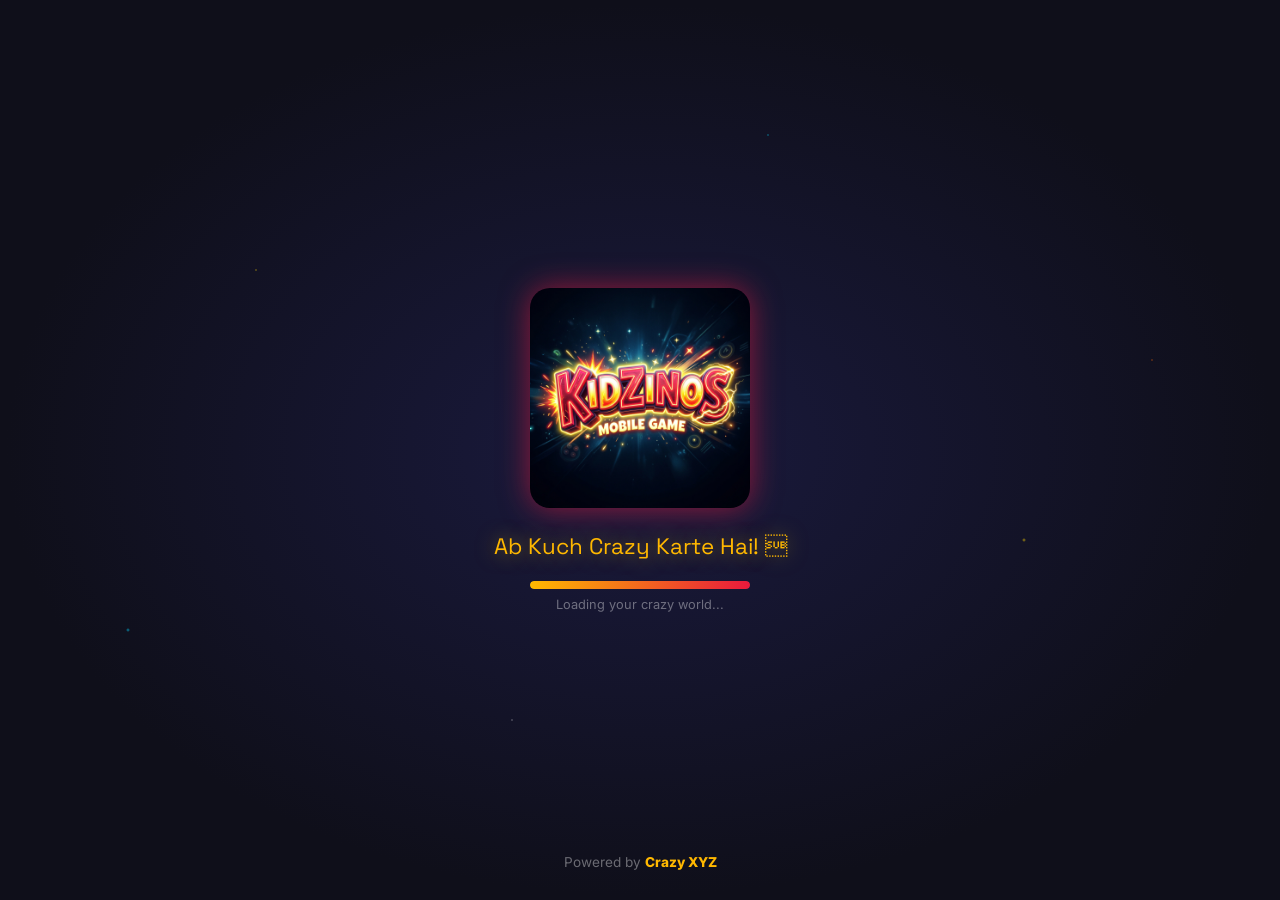
==== commit 3d3ba129: "Fix bugs, fix hoisting recursion loop, update game UI, and add more questions" ====
--- a/index.html
+++ b/index.html
@@ -3,14 +3,15 @@
 <head>
   <meta charset="UTF-8" />
   <meta name="viewport" content="width=device-width, initial-scale=1.0, maximum-scale=1.0, user-scalable=no" />
-  <meta name="description" content="Kidzinos S India's craziest skill challenge app powered by Crazy XYZ. Play, Win, Earn Zino Balloons!" />
+  <meta name="description" content="Kidzinos  S India's craziest skill challenge app powered by Crazy XYZ. Play, Win, Earn Zino Balloons!" />
   <meta name="theme-color" content="#0F0F1A" />
-  <title>Kidzinos S Ab Kuch Crazy Karte Hai!</title>
+  <title>Kidzinos  S Ab Kuch Crazy Karte Hai!</title>
   <link rel="preconnect" href="https://fonts.googleapis.com" />
   <link rel="preconnect" href="https://fonts.gstatic.com" crossorigin />
-  <link href="https://fonts.googleapis.com/css2?family=Nunito:wght@400;600;700;800;900&family=Fredoka+One&family=Baloo+2:wght@400;600;700;800&display=swap" rel="stylesheet" />
+  <link href="https://fonts.googleapis.com/css2?family=Inter:wght@300;400;500;600;700;800;900&family=Space+Grotesk:wght@400;500;600;700&display=swap" rel="stylesheet" />
   <link rel="stylesheet" href="https://cdnjs.cloudflare.com/ajax/libs/font-awesome/6.5.1/css/all.min.css" />
-  <link rel="stylesheet" href="style.css" />
+  <link rel="stylesheet" href="style.css?v=2" />
+  <link rel="stylesheet" href="social-features.css?v=1" />
 </head>
 <body>
 
@@ -147,6 +148,34 @@
           <div class="avatar-circle">J</div>
         </div>
       </div>
+    </div>
+
+    <!-- ====== ZINO LOOP WIDGET ====== -->
+    <div id="zino-loop-widget" class="zl-widget">
+      <div class="zl-widget-title">TODAY'S QUESTS</div>
+      <!-- Streak + Balloon bar -->
+      <div class="zl-stats-bar">
+        <div class="zl-streak-pill">
+          <span class="zl-fire">🔥</span>
+          <span id="zl-streak-count">0</span>
+          <span class="zl-streak-label">Day Streak</span>
+        </div>
+        <div class="zl-balloon-pill">
+          <img src="zino-balloon.png" alt="🎈" class="zl-balloon-icon" />
+          <span id="zl-balloon-count">0</span>
+        </div>
+      </div>
+      <!-- CTA -->
+      <button id="zl-cta-btn" class="zl-cta" onclick="openLoopBuilder()">
+        <span>Aaj ka Scene Set Karein 🎮</span>
+        <span class="zl-cta-arrow">→</span>
+      </button>
+      <!-- Today's activity scroll (shown when tasks exist) -->
+      <div id="zl-activity-scroll" class="zl-activity-scroll hidden">
+        <!-- Populated by JS -->
+      </div>
+      <!-- Empty hint (shown when no tasks) -->
+      <div id="zl-empty-hint" class="zl-empty-hint">Aaj kya scene hai? Level bana le 🔥</div>
     </div>
 
     <!-- Quick Actions Row -->
@@ -518,6 +547,9 @@
             <button class="chn-action-btn drill-action">
               <i class="fa-solid fa-bolt"></i> Start Now
             </button>
+            <button class="chn-action-btn" onclick="openFriendChallengeModal()" style="background: linear-gradient(135deg, #7c3aed, #4f46e5); margin-top: 8px;">
+              <i class="fa-solid fa-user-ninja"></i> Battle a Friend (<span id="fc-left-count">3</span> left)
+            </button>
           </div>
         </div>
 
@@ -657,6 +689,8 @@
         </div>
 
       </div><!-- end war tab -->
+
+
 
       <div style="height:80px"></div>
     </div>
@@ -785,6 +819,45 @@
     </div>
 
     <div class="quiz-body">
+      <!-- VS MODE OVERLAY (Hidden by default) -->
+      <div id="vs-mode-overlay" class="vs-mode-overlay hidden" style="background: rgba(0,0,0,0.4); padding: 10px; border-radius: 12px; margin-bottom: 15px; border: 1px solid rgba(255,255,255,0.1);">
+        <div style="display:flex; justify-content:space-between; align-items:center; margin-bottom: 8px;">
+          <div style="display:flex; align-items:center; gap:8px;">
+            <div style="width:36px;height:36px;border-radius:50%;background:#8b5cf6;display:flex;align-items:center;justify-content:center;font-weight:bold;">ME</div>
+            <div>
+              <div style="font-size:0.75rem; color:rgba(255,255,255,0.7);">Score</div>
+              <div style="font-size:1.1rem; font-weight:bold; color:#fff;" id="vs-my-score">0</div>
+            </div>
+          </div>
+          <div style="font-size: 1.2rem; font-weight:900; color:#f59e0b; font-style:italic;">VS</div>
+          <div style="display:flex; align-items:center; gap:8px; flex-direction:row-reverse; text-align:right;">
+            <div style="width:36px;height:36px;border-radius:50%;background:#ef4444;display:flex;align-items:center;justify-content:center;font-weight:bold;">OPP</div>
+            <div>
+              <div style="font-size:0.75rem; color:rgba(255,255,255,0.7);" id="vs-opp-name">Opponent</div>
+              <div style="font-size:1.1rem; font-weight:bold; color:#fff;" id="vs-opp-score">0</div>
+            </div>
+          </div>
+        </div>
+        
+        <!-- Progress bars -->
+        <div style="width:100%; height:6px; background:rgba(255,255,255,0.1); border-radius:3px; margin-bottom:4px; overflow:hidden;">
+          <div id="vs-prog-me" style="width:0%; height:100%; background:#8b5cf6; transition:width 0.3s;"></div>
+        </div>
+        <div style="width:100%; height:6px; background:rgba(255,255,255,0.1); border-radius:3px; margin-bottom:10px; overflow:hidden;">
+          <div id="vs-prog-opp" style="width:0%; height:100%; background:#ef4444; transition:width 0.3s;"></div>
+        </div>
+        
+        <!-- Emoji Attack -->
+        <div style="display:flex; justify-content:center; gap:12px;">
+          <button onclick="sendVsAttack('🔥')" style="background:rgba(255,255,255,0.1); border:none; border-radius:20px; padding:4px 12px; font-size:1.2rem; cursor:pointer;">🔥</button>
+          <button onclick="sendVsAttack('🥶')" style="background:rgba(255,255,255,0.1); border:none; border-radius:20px; padding:4px 12px; font-size:1.2rem; cursor:pointer;">🥶</button>
+          <button onclick="sendVsAttack('💣')" style="background:rgba(255,255,255,0.1); border:none; border-radius:20px; padding:4px 12px; font-size:1.2rem; cursor:pointer;">💣</button>
+        </div>
+        
+        <!-- Incoming Attack Anim -->
+        <div id="vs-incoming-atk" style="position:absolute; top:40%; left:50%; transform:translate(-50%,-50%) scale(0); font-size:100px; opacity:0; pointer-events:none; transition:all 0.5s cubic-bezier(0.175, 0.885, 0.32, 1.275); z-index:1000;"></div>
+      </div>
+
       <div class="quiz-streak-banner" id="quiz-streak-banner" style="display:none">
          Streak x<span id="streak-num">2</span>! Keep going!
       </div>
@@ -1602,6 +1675,71 @@
         <div class="game-card-name">Street Rush</div>
         <div class="game-card-reward">+15 🎈 per round</div>
       </div>
+      <div class="game-card gc-flappy" onclick="launchGame('flappy')" style="background:linear-gradient(135deg,#3b0764,#6b21a8);border-color:rgba(216,184,255,0.5);">
+        <span class="game-card-emoji">🎈</span>
+        <div class="game-card-name">Flappy Balloon</div>
+        <div class="game-card-reward">+10 🎈 per round</div>
+      </div>
+      <div class="game-card gc-shooter" onclick="launchGame('shooter')" style="background:linear-gradient(135deg,#000000,#1e1b4b);border-color:rgba(99,102,241,0.5);">
+        <span class="game-card-emoji">🚀</span>
+        <div class="game-card-name">Space Shooter</div>
+        <div class="game-card-reward">+15 🎈 per round</div>
+      </div>
+      <div class="game-card gc-whack" onclick="launchGame('whack')" style="background:linear-gradient(135deg,#450a0a,#7f1d1d);border-color:rgba(239,68,68,0.5);">
+        <span class="game-card-emoji">👾</span>
+        <div class="game-card-name">Whack-a-Monster</div>
+        <div class="game-card-reward">+10 🎈 per round</div>
+      </div>
+      <div class="game-card gc-brick" onclick="launchGame('brick')" style="background:linear-gradient(135deg,#172554,#1e3a8a);border-color:rgba(59,130,246,0.5);">
+        <span class="game-card-emoji">🧱</span>
+        <div class="game-card-name">Brick Breaker</div>
+        <div class="game-card-reward">+15 🎈 per round</div>
+      </div>
+      <div class="game-card gc-doodle" onclick="launchGame('doodle')" style="background:linear-gradient(135deg,#064e3b,#047857);border-color:rgba(16,185,129,0.5);">
+        <span class="game-card-emoji">🦘</span>
+        <div class="game-card-name">Doodle Jumper</div>
+        <div class="game-card-reward">+15 🎈 per round</div>
+      </div>
+      <div class="game-card gc-car" onclick="launchGame('car')" style="background:linear-gradient(135deg,#422006,#713f12);border-color:rgba(234,179,8,0.5);">
+        <span class="game-card-emoji">🏎️</span>
+        <div class="game-card-name">Car Dodger</div>
+        <div class="game-card-reward">+10 🎈 per round</div>
+      </div>
+      <div class="game-card gc-mathslice" onclick="launchGame('mathslice')" style="background:linear-gradient(135deg,#0f172a,#334155);border-color:rgba(148,163,184,0.5);">
+        <span class="game-card-emoji">🔪</span>
+        <div class="game-card-name">Math Slicer</div>
+        <div class="game-card-reward">+15 🎈 per round</div>
+      </div>
+      <div class="game-card gc-catch" onclick="launchGame('catch')" style="background:linear-gradient(135deg,#312e81,#4338ca);border-color:rgba(99,102,241,0.5);">
+        <span class="game-card-emoji">🧺</span>
+        <div class="game-card-name">Catch 'Em All</div>
+        <div class="game-card-reward">+10 🎈 per round</div>
+      </div>
+      <div class="game-card gc-simon" onclick="launchGame('simon')" style="background:linear-gradient(135deg,#831843,#be185d);border-color:rgba(244,114,182,0.5);">
+        <span class="game-card-emoji">🧠</span>
+        <div class="game-card-name">Simon Pattern</div>
+        <div class="game-card-reward">+20 🎈 per round</div>
+      </div>
+      <div class="game-card gc-ttt" onclick="launchGame('ttt')" style="background:linear-gradient(135deg,#022c22,#065f46);border-color:rgba(52,211,153,0.5);">
+        <span class="game-card-emoji">❌</span>
+        <div class="game-card-name">Tic Tac Toe</div>
+        <div class="game-card-reward">+10 🎈 per round</div>
+      </div>
+      <div class="game-card gc-word" onclick="launchGame('word')" style="background:linear-gradient(135deg,#2e1065,#4c1d95);border-color:rgba(167,139,250,0.5);">
+        <span class="game-card-emoji">📝</span>
+        <div class="game-card-name">Word Guess</div>
+        <div class="game-card-reward">+15 🎈 per round</div>
+      </div>
+      <div class="game-card gc-colormatch" onclick="launchGame('colormatch')" style="background:linear-gradient(135deg,#4a044e,#701a75);border-color:rgba(232,121,249,0.5);">
+        <span class="game-card-emoji">🎨</span>
+        <div class="game-card-name">Color Match</div>
+        <div class="game-card-reward">+10 🎈 per round</div>
+      </div>
+      <div class="game-card gc-gravity" onclick="launchGame('gravity')" style="background:linear-gradient(135deg,#1c1917,#44403c);border-color:rgba(168,162,158,0.5);">
+        <span class="game-card-emoji">🔄</span>
+        <div class="game-card-name">Gravity Flip</div>
+        <div class="game-card-reward">+15 🎈 per round</div>
+      </div>
     </div>
     <!-- Prizes info -->
     <div style="margin:0 16px;">
@@ -1670,13 +1808,13 @@
     <div class="nav-icon"><i class="fa-solid fa-circle-play"></i></div>
     <div class="nav-label">Watch</div>
   </button>
-  <button class="nav-item" id="nav-store" onclick="navigateTo('store')">
-    <div class="nav-icon"><i class="fa-solid fa-bag-shopping"></i></div>
-    <div class="nav-label">Store</div>
+  <button class="nav-item" id="nav-community" onclick="navigateTo('community')">
+    <div class="nav-icon"><i class="fa-solid fa-fire"></i></div>
+    <div class="nav-label">Community</div>
   </button>
-  <button class="nav-item" id="nav-profile" onclick="navigateTo('profile')">
-    <div class="nav-icon"><i class="fa-solid fa-circle-user"></i></div>
-    <div class="nav-label">Profile</div>
+  <button class="nav-item" id="nav-arcade" onclick="navigateTo('games')">
+    <div class="nav-icon"><i class="fa-solid fa-gamepad"></i></div>
+    <div class="nav-label">Arcade</div>
   </button>
 </nav>
 
@@ -1701,8 +1839,325 @@
   </div>
 </div>
 
-<script src="app.js"></script>
-<script src="arcade-games.js"></script>
+<!-- ====== ZINO LOOP BOTTOM SHEET ====== -->
+<div id="zl-backdrop" class="zl-backdrop hidden" onclick="closeLoopBuilder()"></div>
+<div id="zl-sheet" class="zl-sheet hidden" role="dialog" aria-modal="true">
+  <div class="zl-sheet-handle"></div>
+  <div class="zl-sheet-header">
+    <div class="zl-sheet-title">🧩 Aaj ka Level</div>
+    <div class="zl-sheet-subtitle" id="zl-activity-count-label">0 activities planned</div>
+  </div>
+
+  <!-- Draggable activity list -->
+  <div id="zl-activity-list" class="zl-activity-list">
+    <!-- JS renders draggable cards here -->
+  </div>
+
+  <!-- Separator -->
+  <div class="zl-divider">
+    <span>+ Add Activity</span>
+  </div>
+
+  <!-- Predefined picker grid -->
+  <div id="zl-predefined-grid" class="zl-predefined-grid">
+    <!-- JS renders pills here -->
+  </div>
+
+  <!-- Custom activity input -->
+  <div class="zl-custom-row">
+    <input id="zl-custom-input" class="zl-custom-input" placeholder="🖊️ Custom activity naam likho..." maxlength="30" />
+    <button class="zl-custom-add-btn" onclick="addCustomActivity()" id="zl-custom-add-btn">Add</button>
+  </div>
+
+  <!-- Save button -->
+  <button id="zl-save-btn" class="zl-save-btn" onclick="saveLoopPlan()">
+    <i class="fa-solid fa-check"></i> Save & Go 🚀
+  </button>
+</div>
+
+<!-- ====== ZINO LOOP SHARE CARD MODAL ====== -->
+<div id="zl-share-modal" class="zl-share-modal hidden">
+  <div class="zl-share-backdrop" onclick="closeShareCard()"></div>
+  <div class="zl-share-wrapper">
+    <div class="zl-share-card-box">
+      <div class="zl-sc-badge" id="zl-sc-title">🔥 ZINO LOOP</div>
+      <div class="zl-sc-streak-row">
+        <div class="zl-sc-fire">🔥</div>
+        <div>
+          <div class="zl-sc-streak-num" id="zl-sc-streak"></div>
+          <div class="zl-sc-streak-lbl">Day Streak</div>
+        </div>
+      </div>
+      <div class="zl-sc-stats-row">
+        <div class="zl-sc-stat">
+          <img src="zino-balloon.png" class="zl-sc-balloon" />
+          <div class="zl-sc-stat-val" id="zl-sc-balloons"></div>
+          <div class="zl-sc-stat-lbl">Balloons</div>
+        </div>
+        <div class="zl-sc-stat-div"></div>
+        <div class="zl-sc-stat">
+          <div class="zl-sc-stat-emoji" id="zl-sc-level-emoji">⚡</div>
+          <div class="zl-sc-stat-val" id="zl-sc-level"></div>
+          <div class="zl-sc-stat-lbl">Level</div>
+        </div>
+      </div>
+      <div class="zl-sc-label" id="zl-sc-label">Consistent Player</div>
+      <div class="zl-sc-brand">Kidzinos × Crazy XYZ</div>
+    </div>
+    <div class="zl-share-actions">
+      <button class="zl-wa-btn" onclick="shareZinoWhatsApp()">
+        <i class="fa-brands fa-whatsapp zl-wa-icon"></i> Share on WhatsApp
+      </button>
+      <div class="zl-share-row">
+        <button class="zl-share-btn-sh" onclick="shareZinoCard()">📤 Other Apps</button>
+      </div>
+      <button class="zl-share-btn-close" onclick="closeShareCard()">✕ Close</button>
+    </div>
+  </div>
+</div>
+
+<!-- ====== COMMUNITY SCREEN ====== -->
+<div id="screen-community" class="screen app-screen">
+  <div class="app-wrap">
+    <div class="comm-header">
+      <div class="comm-header-left">
+        <div class="comm-title">Community</div>
+        <div class="comm-sub">Think. Share. Rise.</div>
+      </div>
+      <div class="comm-header-right">
+        <div class="comm-xp-pill"><i class="fa-solid fa-bolt"></i> <span id="comm-xp">7,840</span> XP</div>
+      </div>
+    </div>
+
+    <!-- Community Sub-tabs -->
+    <div class="comm-tab-row">
+      <button class="comm-tab active-ctab" id="ctab-dilemma" onclick="switchCommTab('dilemma')">
+        <i class="fa-solid fa-scale-balanced"></i> Dilemma
+      </button>
+      <button class="comm-tab" id="ctab-sparks" onclick="switchCommTab('sparks')">
+        <i class="fa-solid fa-bolt"></i> Sparks
+      </button>
+      <button class="comm-tab" id="ctab-firevotes" onclick="switchCommTab('firevotes')">
+        <i class="fa-solid fa-fire"></i> Fire Votes
+      </button>
+    </div>
+
+    <div class="home-scroll" id="comm-scroll">
+
+      <!-- ===== DAILY DILEMMA TAB ===== -->
+      <div id="ctab-content-dilemma" class="ctab-content">
+        <div class="dilemma-card" id="dilemma-card">
+          <div class="dilemma-date" id="dilemma-date">Daily Dilemma &middot; May 6</div>
+          <div class="dilemma-question" id="dilemma-question">Should robots be allowed to make decisions for humans?</div>
+          <div class="dilemma-voters" id="dilemma-voters">4,218 students voted today</div>
+
+          <!-- Vote Buttons (pre-vote state) -->
+          <div class="dilemma-vote-area" id="dilemma-vote-area">
+            <button class="dilemma-vote-btn dv-yes" id="dv-yes" onclick="voteDilemma('yes')">
+              <i class="fa-solid fa-check"></i> Yes
+            </button>
+            <button class="dilemma-vote-btn dv-no" id="dv-no" onclick="voteDilemma('no')">
+              <i class="fa-solid fa-xmark"></i> No
+            </button>
+          </div>
+
+          <!-- Post-vote state (hidden initially) -->
+          <div class="dilemma-result-area hidden" id="dilemma-result-area">
+            <div class="dilemma-your-vote">You voted: <span id="dilemma-your-vote-text" class="dv-highlight">Yes</span></div>
+            <div class="dilemma-lock-msg" id="dilemma-lock-msg">
+              <div class="lock-timer-ring">
+                <svg viewBox="0 0 36 36" class="lock-svg">
+                  <circle cx="18" cy="18" r="16" fill="none" stroke="rgba(255,255,255,0.08)" stroke-width="3"/>
+                  <circle cx="18" cy="18" r="16" fill="none" stroke="#A855F7" stroke-width="3" stroke-dasharray="100" stroke-dashoffset="0" stroke-linecap="round" id="lock-timer-circle" transform="rotate(-90 18 18)"/>
+                </svg>
+                <span class="lock-timer-num" id="lock-timer-num">30</span>
+              </div>
+              <span>Results reveal in <strong id="lock-seconds">30</strong>s</span>
+            </div>
+            <div class="dilemma-bars hidden" id="dilemma-bars">
+              <div class="dilemma-bar-row">
+                <span class="db-label">Yes &middot; <span id="db-yes-pct">62</span>%</span>
+                <span class="db-label">No &middot; <span id="db-no-pct">38</span>%</span>
+              </div>
+              <div class="dilemma-bar-track">
+                <div class="dilemma-bar-fill" id="dilemma-bar-fill" style="width:0%"></div>
+              </div>
+              <div class="dilemma-majority" id="dilemma-majority">You're with the majority today!</div>
+            </div>
+          </div>
+
+          <!-- Reasoning -->
+          <div class="dilemma-reasoning-area hidden" id="dilemma-reasoning-area">
+            <div class="dilemma-reason-label">Your reasoning (optional)</div>
+            <div class="dilemma-reason-wrap">
+              <textarea class="dilemma-reason-input" id="dilemma-reason-input" maxlength="100" placeholder="Add your take... (100 chars)"></textarea>
+              <span class="dilemma-char-count" id="dilemma-char-count">0/100</span>
+            </div>
+            <button class="dilemma-reason-btn" onclick="postDilemmaReasoning()"><i class="fa-solid fa-paper-plane"></i> Post under alias (+5 XP)</button>
+          </div>
+
+          <!-- Share -->
+          <div class="dilemma-share-row hidden" id="dilemma-share-row">
+            <button class="dilemma-share-btn" onclick="shareDilemma()">
+              <i class="fa-brands fa-whatsapp"></i> Share on WhatsApp
+            </button>
+          </div>
+        </div>
+
+        <!-- Top Reasonings -->
+        <div class="comm-section-hdr" style="margin-top:16px">
+          <span><i class="fa-solid fa-fire"></i> Top Reasonings Today</span>
+        </div>
+        <div id="dilemma-reasonings-feed" class="reasonings-feed">
+          <!-- JS populated -->
+        </div>
+      </div>
+
+      <!-- ===== SPARKS TAB ===== -->
+      <div id="ctab-content-sparks" class="ctab-content hidden">
+        <!-- Create Spark Form -->
+        <div class="create-post-card" style="background: rgba(168,85,247,0.1); border: 1.5px solid rgba(168,85,247,0.3); border-radius: 14px; padding: 14px; margin-bottom: 16px;">
+          <div style="font-size: 0.85rem; font-weight: 700; color: #A855F7; margin-bottom: 8px;"><i class="fa-solid fa-pen-to-square"></i> Create a Spark</div>
+          <textarea id="new-spark-input" style="width:100%; height:60px; background: rgba(0,0,0,0.2); border: 1px solid rgba(255,255,255,0.1); border-radius: 8px; color:#fff; padding:8px; font-family:var(--font-main); font-size:0.85rem; resize:none; margin-bottom:8px;" placeholder="What's on your mind?"></textarea>
+          <div style="display:flex; gap:8px;">
+            <select id="new-spark-topic" style="flex:1; background: rgba(0,0,0,0.2); border: 1px solid rgba(255,255,255,0.1); border-radius: 8px; color:#fff; padding:6px; font-size:0.8rem; outline:none;">
+              <option value="Science">Science</option>
+              <option value="History">History</option>
+              <option value="Mathematics">Maths</option>
+              <option value="Geography">Geography</option>
+              <option value="Biology">Biology</option>
+            </select>
+            <button onclick="postUserSpark()" style="background: linear-gradient(135deg, #A855F7, #7C3AED); border:none; border-radius:8px; padding: 6px 16px; color:#fff; font-weight:bold; cursor:pointer;">Post</button>
+          </div>
+        </div>
+
+        <!-- Topic filter pills -->
+        <div class="spark-filter-row" id="spark-filter-row">
+          <button class="spark-filter active-sf" data-topic="all" onclick="filterSparks('all')">All</button>
+          <button class="spark-filter" data-topic="Science" onclick="filterSparks('Science')"><i class="fa-solid fa-flask"></i> Science</button>
+          <button class="spark-filter" data-topic="History" onclick="filterSparks('History')"><i class="fa-solid fa-landmark"></i> History</button>
+          <button class="spark-filter" data-topic="Mathematics" onclick="filterSparks('Mathematics')"><i class="fa-solid fa-calculator"></i> Maths</button>
+          <button class="spark-filter" data-topic="Geography" onclick="filterSparks('Geography')"><i class="fa-solid fa-globe"></i> Geography</button>
+          <button class="spark-filter" data-topic="Biology" onclick="filterSparks('Biology')"><i class="fa-solid fa-dna"></i> Biology</button>
+        </div>
+
+        <!-- Sparks Feed -->
+        <div id="sparks-feed" class="sparks-feed">
+          <!-- JS populated -->
+        </div>
+      </div>
+
+      <!-- ===== FIRE VOTES TAB ===== -->
+      <div id="ctab-content-firevotes" class="ctab-content hidden">
+        <!-- Create Fire Vote Form -->
+        <div class="create-post-card" style="background: rgba(249,115,22,0.1); border: 1.5px solid rgba(249,115,22,0.3); border-radius: 14px; padding: 14px; margin-bottom: 16px;">
+          <div style="font-size: 0.85rem; font-weight: 700; color: #F97316; margin-bottom: 8px;"><i class="fa-solid fa-fire"></i> Create a Fire Vote</div>
+          <textarea id="new-fv-input" style="width:100%; height:60px; background: rgba(0,0,0,0.2); border: 1px solid rgba(255,255,255,0.1); border-radius: 8px; color:#fff; padding:8px; font-family:var(--font-main); font-size:0.85rem; resize:none; margin-bottom:8px;" placeholder="Share an opinion for people to vote on..."></textarea>
+          <div style="display:flex; gap:8px;">
+            <input type="text" id="new-fv-topic" placeholder="Topic (e.g. Technology)" style="flex:1; background: rgba(0,0,0,0.2); border: 1px solid rgba(255,255,255,0.1); border-radius: 8px; color:#fff; padding:6px; font-size:0.8rem; outline:none;">
+            <button onclick="postUserFireVote()" style="background: linear-gradient(135deg, #F97316, #EA580C); border:none; border-radius:8px; padding: 6px 16px; color:#fff; font-weight:bold; cursor:pointer;">Post</button>
+          </div>
+        </div>
+
+        <div class="fv-header-card">
+          <div class="fv-title-row">
+            <div class="fv-title">Fire Votes &middot; This Week</div>
+            <div class="fv-fire-remaining" id="fv-fire-remaining">
+              <i class="fa-solid fa-fire"></i> <span id="fv-fires-left">10</span> fires left
+            </div>
+          </div>
+          <div class="fv-age-band-row">
+            <button class="fv-band active-band" data-band="all" onclick="filterFireBand('all')">All</button>
+            <button class="fv-band" data-band="10-12" onclick="filterFireBand('10-12')">10&ndash;12</button>
+            <button class="fv-band" data-band="13-15" onclick="filterFireBand('13-15')">13&ndash;15</button>
+            <button class="fv-band" data-band="16-17" onclick="filterFireBand('16-17')">16&ndash;17</button>
+          </div>
+        </div>
+
+        <!-- Fire Votes Feed -->
+        <div id="firevotes-feed" class="firevotes-feed">
+          <!-- JS populated -->
+        </div>
+
+        <!-- Weekly Winners -->
+        <div class="fv-winners-section hidden" id="fv-winners-section">
+          <div class="comm-section-hdr"><span><i class="fa-solid fa-trophy"></i> Fire Thinkers of the Week</span></div>
+          <div id="fv-winners-list" class="fv-winners-list"></div>
+        </div>
+      </div>
+
+      <div style="height:80px"></div>
+    </div>
+  </div>
+</div>
+
+<!-- ====== SPARK PROMPT MODAL (post-quiz) ====== -->
+<div id="spark-prompt-modal" class="spark-prompt-overlay hidden">
+  <div class="spark-prompt-card">
+    <div class="spark-prompt-header">
+      <div class="spark-prompt-badge">Quiz Complete!</div>
+      <div class="spark-prompt-score" id="spark-score">8/10</div>
+      <div class="spark-prompt-topic" id="spark-topic">Photosynthesis &middot; +80 XP</div>
+    </div>
+    <div class="spark-prompt-body">
+      <div class="spark-prompt-alias" id="spark-alias">
+        <i class="fa-solid fa-user-secret"></i> Cosmic Falcon's spark &#10022;
+      </div>
+      <div class="spark-prompt-question" id="spark-prompt-q">
+        If plants can make food from sunlight, why can't humans just sit in the sun?
+      </div>
+      <div class="spark-input-wrap">
+        <textarea class="spark-input" id="spark-input" maxlength="150" placeholder="Share your thought... (150 chars)"></textarea>
+        <span class="spark-char-count" id="spark-char-count">0/150</span>
+      </div>
+    </div>
+    <div class="spark-prompt-actions">
+      <button class="spark-post-btn" onclick="postSpark()">
+        <i class="fa-solid fa-paper-plane"></i> Post anonymously (+10 XP)
+      </button>
+      <button class="spark-skip-btn" onclick="closeSparkPrompt()">
+        Skip for now
+      </button>
+    </div>
+  </div>
+</div>
+
+<!-- ====== FRIEND CHALLENGE MODAL ====== -->
+<div id="fc-modal" class="modal-overlay hidden">
+  <div class="modal-card">
+    <div class="modal-icon">⚔️</div>
+    <div class="modal-title">Battle a Friend</div>
+    <div class="modal-sub">Challenge friends real-time! Earn CSI Points for playing together.</div>
+    
+    <div style="margin: 16px 0; background: rgba(0,0,0,0.2); border-radius: 12px; padding: 12px; max-height: 200px; overflow-y: auto;">
+      <div class="fc-friend-row">
+        <div class="fc-avatar">R</div>
+        <div class="fc-name">Rahul Verma</div>
+        <button class="fc-invite-btn" onclick="sendFriendChallenge(this, 'Rahul Verma')">Invite</button>
+      </div>
+      <div class="fc-friend-row">
+        <div class="fc-avatar">P</div>
+        <div class="fc-name">Priya Sharma</div>
+        <button class="fc-invite-btn" onclick="sendFriendChallenge(this, 'Priya Sharma')">Invite</button>
+      </div>
+      <div class="fc-friend-row">
+        <div class="fc-avatar">A</div>
+        <div class="fc-name">Aarav Singh</div>
+        <button class="fc-invite-btn" onclick="sendFriendChallenge(this, 'Aarav Singh')">Invite</button>
+      </div>
+    </div>
+
+    <div class="modal-current" style="margin-bottom:12px;">Challenges left today: <strong id="fc-modal-count">3</strong></div>
+    
+    <div class="modal-actions">
+      <button class="modal-cancel" onclick="closeFriendChallengeModal()">Close</button>
+    </div>
+  </div>
+</div>
+
+<script src="app.js?v=2"></script>
+<script src="arcade-games.js?v=2"></script>
+<script src="social-features.js?v=1"></script>
 </body>
 </html>
 
--- a/style.css
+++ b/style.css
@@ -45,8 +45,8 @@
   --radius-xl: 32px;
 
   /* === FONTS === */
-  --font-main: 'Nunito', 'Baloo 2', sans-serif;
-  --font-display: 'Fredoka One', sans-serif;
+  --font-main: 'Inter', sans-serif;
+  --font-display: 'Space Grotesk', sans-serif;
   --safe-bottom: env(safe-area-inset-bottom, 16px);
 }
 
@@ -1633,6 +1633,84 @@
 .pmi-arrow { font-size: 0.65rem; color: var(--text-muted); }
 
 /* ==============================
+   ARCADE GAMES GRID
+============================== */
+.games-grid {
+  display: grid;
+  grid-template-columns: 1fr 1fr;
+  gap: 16px;
+  padding-bottom: 20px;
+}
+.game-card {
+  background: var(--crazy-card);
+  border: 1px solid var(--card-border);
+  border-radius: var(--radius-lg);
+  overflow: hidden;
+  position: relative;
+  cursor: pointer;
+  box-shadow: 0 4px 12px rgba(0,0,0,0.15);
+  transition: transform 0.2s;
+  display: flex;
+  flex-direction: column;
+}
+.game-card:active {
+  transform: scale(0.96);
+}
+.game-thumb {
+  height: 100px;
+  display: flex;
+  align-items: center;
+  justify-content: center;
+  position: relative;
+}
+.game-emoji {
+  font-size: 3.5rem;
+  filter: drop-shadow(0 4px 8px rgba(0,0,0,0.3));
+}
+.game-info {
+  padding: 12px;
+  display: flex;
+  flex-direction: column;
+  gap: 4px;
+}
+.game-title {
+  font-size: 0.95rem;
+  font-weight: 900;
+  color: var(--text-primary);
+  font-family: var(--font-display);
+}
+.game-sub {
+  font-size: 0.75rem;
+  color: var(--text-muted);
+}
+.game-reward {
+  display: flex;
+  align-items: center;
+  gap: 4px;
+  font-size: 0.75rem;
+  font-weight: 800;
+  color: var(--crazy-yellow);
+  margin-top: 4px;
+}
+.game-play-btn {
+  position: absolute;
+  top: 75px;
+  right: 12px;
+  width: 36px;
+  height: 36px;
+  border-radius: 50%;
+  background: var(--brand-red);
+  color: #fff;
+  border: none;
+  display: flex;
+  align-items: center;
+  justify-content: center;
+  font-size: 1rem;
+  box-shadow: 0 4px 12px var(--brand-red-glow);
+  cursor: pointer;
+}
+
+/* ==============================
    REELS (Watch Screen)
 ============================== */
 #screen-watch { padding: 0; overflow: hidden; }
@@ -1956,7 +2034,7 @@
 /* ==============================
    MINI GAMES SCREEN
 ============================== */
-#screen-games { background: var(--crazy-navy); }
+#screen-games { background: var(--crazy-navy); overflow-y: auto; padding-bottom: 80px; }
 .games-header {
   display: flex; align-items: center; justify-content: space-between;
   padding: 16px; padding-top: max(16px, env(safe-area-inset-top));
@@ -2128,3 +2206,267 @@
 /* Cricket specific */
 .cricket-zone-hint { position: absolute; bottom: 100px; left: 50%; transform: translateX(-50%); font-size: 0.75rem; color: rgba(255,255,255,0.5); font-weight: 700; text-align: center; pointer-events: none; z-index: 5; }
 
+/* ======================================================
+   ZINO LOOP v2.0 — HOME ROUTINE LAYER
+   Gamified daily routine builder with Quests
+====================================================== */
+
+/* ── Widget Container (Enhanced Visibility) ── */
+.zl-widget {
+  margin: 0 16px 4px;
+  border-radius: var(--radius-lg);
+  background: linear-gradient(135deg, rgba(124,58,237,0.15) 0%, rgba(232,25,60,0.12) 100%);
+  border: 2px solid rgba(124,58,237,0.5);
+  padding: 14px;
+  position: relative;
+  overflow: hidden;
+  flex-shrink: 0;
+  box-shadow: 0 4px 20px rgba(124,58,237,0.2);
+}
+.zl-widget::before {
+  content: ''; position: absolute; top: -40px; right: -40px;
+  width: 120px; height: 120px; border-radius: 50%;
+  background: radial-gradient(circle, rgba(232,25,60,0.25), transparent 70%); pointer-events: none;
+}
+
+.zl-widget-title {
+  font-size: 0.75rem; font-weight: 800; color: rgba(255,255,255,0.6);
+  text-transform: uppercase; letter-spacing: 1px; margin-bottom: 8px;
+}
+
+/* ── Stats Bar ── */
+.zl-stats-bar {
+  display: flex; align-items: center; justify-content: space-between; margin-bottom: 12px;
+}
+.zl-streak-pill {
+  display: flex; align-items: center; gap: 5px;
+  background: rgba(255,107,0,0.14); border: 1px solid rgba(255,107,0,0.35);
+  border-radius: 99px; padding: 5px 12px;
+}
+.zl-fire { font-size: 1.1rem; line-height: 1; }
+.zl-streak-pill span:nth-child(2) { font-size: 1.1rem; font-weight: 900; color: #fff; }
+.zl-streak-label { font-size: 0.75rem; font-weight: 700; color: rgba(255,255,255,0.65); }
+.zl-balloon-pill {
+  display: flex; align-items: center; gap: 5px;
+  background: rgba(255,215,0,0.1); border: 1px solid rgba(255,215,0,0.3);
+  border-radius: 99px; padding: 5px 14px;
+}
+.zl-balloon-pill span { font-size: 1.1rem; font-weight: 900; color: var(--crazy-yellow); }
+.zl-balloon-icon { width: 20px; height: 20px; object-fit: contain; }
+
+/* ── CTA Button ── */
+.zl-cta {
+  width: 100%;
+  background: linear-gradient(135deg, #7C3AED, #E8193C);
+  border: none; border-radius: var(--radius-md);
+  color: #fff; font-size: 1.05rem; font-weight: 900; font-family: var(--font-main);
+  padding: 14px 16px; display: flex; align-items: center; justify-content: space-between;
+  cursor: pointer; box-shadow: 0 4px 20px rgba(124,58,237,0.4);
+  transition: transform 0.15s, box-shadow 0.15s; margin-bottom: 12px; letter-spacing: 0.2px;
+}
+.zl-cta:active { transform: scale(0.97); box-shadow: 0 2px 10px rgba(124,58,237,0.2); }
+.zl-cta-arrow { font-size: 1.2rem; opacity: 0.8; animation: arrowPulse 1.5s ease-in-out infinite; }
+@keyframes arrowPulse { 0%,100% { transform: translateX(0); } 50% { transform: translateX(4px); } }
+
+.zl-empty-hint { text-align: center; font-size: 0.8rem; color: rgba(255,255,255,0.5); font-weight: 700; padding: 4px 0 0; }
+
+/* ── Activity Scroll (home) ── */
+.zl-activity-scroll {
+  display: flex; gap: 10px; overflow-x: auto; padding: 4px 0 4px;
+  -webkit-overflow-scrolling: touch; scroll-snap-type: x mandatory;
+}
+.zl-activity-scroll::-webkit-scrollbar { display: none; }
+
+.zl-home-card {
+  flex-shrink: 0; min-width: 90px;
+  background: rgba(255,255,255,0.06); border: 1.5px solid var(--card-color, rgba(255,255,255,0.12));
+  border-radius: var(--radius-md); padding: 12px 10px; text-align: center;
+  cursor: pointer; transition: transform 0.15s; scroll-snap-align: start; position: relative; overflow: hidden;
+}
+.zl-home-card:active { transform: scale(0.94); }
+.zl-home-card.done {
+  background: rgba(34,197,94,0.15); border-color: rgba(34,197,94,0.5);
+}
+.zl-home-card.done .zl-hc-name { color: var(--crazy-green); text-decoration: line-through; opacity: 0.8; }
+.zl-hc-icon { font-size: 1.8rem; line-height: 1; margin-bottom: 6px; }
+.zl-hc-name { font-size: 0.7rem; font-weight: 800; color: var(--text-secondary); line-height: 1.2; margin-bottom: 4px; }
+.zl-hc-sub { font-size: 0.65rem; font-weight: 900; color: #fff; background: rgba(0,0,0,0.3); border-radius: 99px; padding: 2px 6px; display: inline-block; }
+.zl-home-card.done .zl-hc-sub { display: none; }
+
+.zl-progress-row { display: flex; align-items: center; gap: 8px; margin-top: 10px; }
+.zl-progress-bar { flex: 1; height: 5px; background: rgba(255,255,255,0.1); border-radius: 99px; overflow: hidden; }
+.zl-progress-fill { height: 100%; background: linear-gradient(90deg, #7C3AED, #E8193C); border-radius: 99px; transition: width 0.5s ease; }
+.zl-progress-label { font-size: 0.7rem; font-weight: 800; color: rgba(255,255,255,0.5); }
+
+/* ── BOTTOM SHEET ── */
+.zl-backdrop { position: fixed; inset: 0; background: rgba(0,0,0,0.72); z-index: 900; backdrop-filter: blur(4px); -webkit-backdrop-filter: blur(4px); }
+.zl-backdrop.hidden { display: none !important; }
+.zl-sheet {
+  position: fixed; bottom: 0; left: 0; right: 0; z-index: 901; background: #18181f;
+  border-radius: 24px 24px 0 0; border-top: 1.5px solid rgba(124,58,237,0.4);
+  padding: 0 0 calc(env(safe-area-inset-bottom, 0px) + 16px); max-height: 90vh; overflow-y: auto;
+  animation: zlSheetUp 0.32s cubic-bezier(0.22, 1, 0.36, 1) both; box-shadow: 0 -8px 40px rgba(0,0,0,0.6);
+}
+.zl-sheet.hidden { display: none !important; }
+.zl-sheet::-webkit-scrollbar { display: none; }
+@keyframes zlSheetUp { from { transform: translateY(100%); opacity: 0.6; } to { transform: translateY(0); opacity: 1; } }
+
+.zl-sheet-handle { width: 36px; height: 4px; background: rgba(255,255,255,0.2); border-radius: 99px; margin: 10px auto 0; }
+.zl-sheet-header { padding: 14px 18px 10px; border-bottom: 1px solid rgba(255,255,255,0.07); display: flex; align-items: center; justify-content: space-between; }
+.zl-sheet-title { font-size: 1.15rem; font-weight: 900; color: var(--text-primary); font-family: var(--font-display); }
+.zl-sheet-subtitle { font-size: 0.75rem; font-weight: 700; color: rgba(255,255,255,0.4); }
+
+.zl-activity-list { padding: 10px 14px 4px; min-height: 40px; }
+.zl-list-item {
+  display: flex; align-items: center; gap: 10px; background: rgba(255,255,255,0.05);
+  border: 1.5px solid rgba(255,255,255,0.09); border-radius: var(--radius-md); padding: 12px; margin-bottom: 8px;
+  cursor: grab; transition: background 0.2s, transform 0.15s; animation: zlItemIn 0.25s ease both;
+}
+.zl-list-item:active { cursor: grabbing; transform: scale(0.98); }
+.zl-list-item.dragging { opacity: 0.5; background: rgba(124,58,237,0.15); border-color: rgba(124,58,237,0.4) !important; }
+@keyframes zlItemIn { from { opacity: 0; transform: translateY(8px); } to { opacity: 1; transform: translateY(0); } }
+.zl-item-icon { font-size: 1.4rem; line-height: 1; flex-shrink: 0; }
+.zl-item-details { flex: 1; }
+.zl-item-name { font-size: 0.95rem; font-weight: 800; color: var(--text-primary); }
+.zl-item-subcount { font-size: 0.7rem; font-weight: 700; color: rgba(255,255,255,0.5); }
+.zl-item-drag { color: rgba(255,255,255,0.2); font-size: 1rem; cursor: grab; padding: 4px; flex-shrink: 0; }
+.zl-item-remove {
+  background: none; border: none; color: rgba(255,255,255,0.25); font-size: 1.1rem;
+  cursor: pointer; padding: 4px 6px; border-radius: 6px; flex-shrink: 0;
+}
+.zl-item-remove:active { color: var(--crazy-red); background: rgba(232,25,60,0.12); }
+
+.zl-divider { display: flex; align-items: center; gap: 10px; padding: 8px 14px 4px; }
+.zl-divider::before, .zl-divider::after { content: ''; flex: 1; height: 1px; background: rgba(255,255,255,0.08); }
+.zl-divider span { font-size: 0.75rem; font-weight: 900; color: rgba(255,255,255,0.4); white-space: nowrap; text-transform: uppercase; }
+
+/* ── Predefined Pills & Expanding Sub-options ── */
+.zl-predefined-grid { display: flex; flex-wrap: wrap; gap: 8px; padding: 8px 14px 4px; }
+.zl-pill-wrap { width: auto; }
+.zl-pill {
+  display: flex; align-items: center; gap: 6px; background: rgba(255,255,255,0.06);
+  border: 1.5px solid rgba(255,255,255,0.1); border-radius: 99px; padding: 8px 14px;
+  font-size: 0.85rem; font-weight: 800; color: var(--text-primary); cursor: pointer; transition: 0.2s;
+}
+.zl-pill:active { transform: scale(0.94); }
+.zl-pill.added { background: rgba(34,197,94,0.15); border-color: rgba(34,197,94,0.45); color: var(--crazy-green); }
+.zl-pill.expanded { background: rgba(255,255,255,0.12); border-color: rgba(255,255,255,0.3); }
+.zl-pill-icon { font-size: 1.1rem; line-height: 1; }
+
+.zl-suboptions-box {
+  width: calc(100vw - 28px); margin-top: 10px; background: rgba(0,0,0,0.3);
+  border: 1px solid; border-radius: var(--radius-md); padding: 12px;
+  animation: bounceIn 0.3s ease;
+}
+.zl-sub-title { font-size: 0.8rem; font-weight: 800; color: rgba(255,255,255,0.7); margin-bottom: 10px; }
+.zl-sub-chips { display: flex; flex-wrap: wrap; gap: 8px; margin-bottom: 12px; }
+.zl-sub-chip {
+  background: rgba(255,255,255,0.05); border: 1px solid rgba(255,255,255,0.15);
+  border-radius: var(--radius-sm); padding: 8px 12px; font-size: 0.85rem; font-weight: 700;
+  color: #fff; display: flex; align-items: center; gap: 6px; cursor: pointer; transition: 0.2s;
+}
+.zl-sub-chip.selected { background: rgba(124,58,237,0.2); border-color: #a78bfa; }
+.zl-sub-bal { font-size: 0.7rem; font-weight: 900; color: var(--crazy-yellow); background: rgba(255,215,0,0.1); padding: 2px 6px; border-radius: 4px; }
+.zl-sub-add-btn {
+  width: 100%; border: none; border-radius: var(--radius-sm); padding: 12px;
+  color: #fff; font-size: 0.95rem; font-weight: 900; font-family: var(--font-main); cursor: pointer;
+}
+
+.zl-custom-row { display: flex; gap: 8px; padding: 12px 14px 4px; }
+.zl-custom-input { flex: 1; background: rgba(255,255,255,0.06); border: 1.5px solid rgba(255,255,255,0.1); border-radius: var(--radius-sm); color: var(--text-primary); font-size: 0.95rem; font-weight: 600; padding: 12px 14px; outline: none; }
+.zl-custom-input:focus { border-color: rgba(124,58,237,0.6); box-shadow: 0 0 0 3px rgba(124,58,237,0.15); }
+.zl-custom-add-btn { background: rgba(124,58,237,0.25); border: 1.5px solid rgba(124,58,237,0.5); border-radius: var(--radius-sm); color: #a78bfa; font-size: 0.9rem; font-weight: 900; padding: 0 18px; cursor: pointer; }
+
+.zl-save-btn {
+  width: calc(100% - 28px); margin: 16px 14px 8px; padding: 16px;
+  background: linear-gradient(135deg, #7C3AED, #E8193C); border: none; border-radius: var(--radius-md);
+  color: #fff; font-size: 1.05rem; font-weight: 900; font-family: var(--font-main); cursor: pointer;
+  box-shadow: 0 4px 20px rgba(124,58,237,0.4); display: flex; align-items: center; justify-content: center; gap: 8px;
+}
+
+/* ── QUEST MODAL ── */
+.zl-quest-modal { position: fixed; inset: 0; z-index: 1000; display: flex; align-items: center; justify-content: center; }
+.zl-quest-modal.hidden { display: none !important; }
+.zl-qm-backdrop { position: absolute; inset: 0; background: rgba(0,0,0,0.85); backdrop-filter: blur(8px); -webkit-backdrop-filter: blur(8px); }
+.zl-qm-card {
+  position: relative; z-index: 2; width: min(340px, 90vw); background: #18181f;
+  border-radius: var(--radius-lg); border: 1px solid rgba(255,255,255,0.1);
+  overflow: hidden; animation: bounceIn 0.3s ease; box-shadow: 0 10px 40px rgba(0,0,0,0.5);
+}
+.zl-qm-close { position: absolute; top: 12px; right: 12px; background: rgba(0,0,0,0.3); border: none; color: #fff; width: 30px; height: 30px; border-radius: 50%; font-size: 1rem; cursor: pointer; }
+.zl-qm-header { padding: 24px 20px; text-align: center; position: relative; }
+.zl-qm-icon { font-size: 3.5rem; line-height: 1; margin-bottom: 10px; animation: bounceIn 0.5s ease; }
+.zl-qm-title { font-family: var(--font-display); font-size: 1.6rem; color: #fff; line-height: 1.1; margin-bottom: 6px; }
+.zl-qm-sub { font-size: 0.8rem; font-weight: 700; color: rgba(255,255,255,0.7); }
+.zl-qm-body { padding: 16px; max-height: 50vh; overflow-y: auto; }
+.zl-q-row {
+  display: flex; align-items: center; gap: 10px; background: rgba(255,255,255,0.04);
+  border: 1.5px solid rgba(255,255,255,0.08); border-radius: var(--radius-sm); padding: 14px;
+  margin-bottom: 8px; cursor: pointer; transition: 0.2s; position: relative; overflow: hidden;
+}
+.zl-q-row:active { transform: scale(0.96); }
+.zl-q-row.done { background: rgba(34,197,94,0.12); border-color: rgba(34,197,94,0.4); pointer-events: none; }
+.zl-q-row.done .zl-q-name { color: var(--crazy-green); text-decoration: line-through; opacity: 0.8; }
+.zl-q-icon { font-size: 1.4rem; }
+.zl-q-name { flex: 1; font-size: 0.95rem; font-weight: 800; color: var(--text-primary); }
+.zl-q-reward { display: flex; align-items: center; gap: 4px; background: rgba(255,215,0,0.1); padding: 4px 8px; border-radius: 99px; }
+.zl-q-bal { width: 14px; height: 14px; }
+.zl-q-reward span { font-size: 0.8rem; font-weight: 900; color: var(--crazy-yellow); }
+.zl-q-check { width: 24px; height: 24px; border-radius: 50%; border: 2px solid rgba(255,255,255,0.2); display: flex; align-items: center; justify-content: center; color: transparent; font-size: 0.8rem; }
+.zl-q-row.done .zl-q-check { background: var(--crazy-green); border-color: var(--crazy-green); color: #fff; animation: bounceIn 0.3s ease; }
+.zl-qm-footer { padding: 16px; border-top: 1px solid rgba(255,255,255,0.05); }
+.zl-qm-btn-done { width: 100%; padding: 14px; background: rgba(34,197,94,0.2); border: 1.5px solid var(--crazy-green); border-radius: var(--radius-sm); color: var(--crazy-green); font-size: 1.05rem; font-weight: 900; font-family: var(--font-main); cursor: pointer; }
+
+/* ── SHARE CARD v2 ── */
+.zl-share-modal { position: fixed; inset: 0; z-index: 1050; display: flex; align-items: center; justify-content: center; }
+.zl-share-modal.hidden { display: none !important; }
+.zl-share-backdrop { position: absolute; inset: 0; background: rgba(0,0,0,0.85); backdrop-filter: blur(8px); -webkit-backdrop-filter: blur(8px); }
+.zl-share-wrapper { position: relative; z-index: 2; display: flex; flex-direction: column; align-items: center; gap: 16px; padding: 20px; animation: bounceIn 0.4s ease; }
+.zl-share-card-box {
+  width: min(340px, 90vw); background: linear-gradient(160deg, #1a0a2e 0%, #0a0014 60%, #1a0005 100%);
+  border: 2px solid rgba(124,58,237,0.5); border-radius: var(--radius-xl); padding: 32px 24px 24px;
+  text-align: center; position: relative; overflow: hidden; box-shadow: 0 0 60px rgba(124,58,237,0.3), 0 0 100px rgba(232,25,60,0.15);
+}
+.zl-share-card-box::before { content: ''; position: absolute; top: -60px; right: -60px; width: 180px; height: 180px; background: radial-gradient(circle, rgba(124,58,237,0.25), transparent 70%); border-radius: 50%; pointer-events: none; }
+.zl-share-card-box::after { content: ''; position: absolute; bottom: -40px; left: -40px; width: 120px; height: 120px; background: radial-gradient(circle, rgba(232,25,60,0.2), transparent 70%); border-radius: 50%; pointer-events: none; }
+
+.zl-sc-badge { display: inline-block; background: rgba(124,58,237,0.25); border: 1px solid rgba(124,58,237,0.5); border-radius: 99px; padding: 6px 16px; font-size: 0.75rem; font-weight: 900; color: #fff; letter-spacing: 1px; margin-bottom: 24px; box-shadow: 0 0 15px rgba(124,58,237,0.4); }
+.zl-sc-streak-row { display: flex; align-items: center; justify-content: center; gap: 12px; margin-bottom: 24px; }
+.zl-sc-fire { font-size: 3.5rem; line-height: 1; animation: fireShake 1s infinite alternate; }
+.zl-sc-streak-num { font-family: var(--font-display); font-size: 4rem; color: #fff; line-height: 1; text-shadow: 0 4px 10px rgba(0,0,0,0.5); }
+.zl-sc-streak-lbl { font-size: 0.85rem; color: rgba(255,255,255,0.6); font-weight: 800; text-transform: uppercase; letter-spacing: 1px; }
+
+.zl-sc-stats-row { display: flex; align-items: center; justify-content: center; background: rgba(255,255,255,0.05); border: 1px solid rgba(255,255,255,0.08); border-radius: var(--radius-md); padding: 14px 20px; margin-bottom: 20px; backdrop-filter: blur(4px); }
+.zl-sc-stat { flex: 1; text-align: center; display: flex; flex-direction: column; align-items: center; gap: 4px; }
+.zl-sc-stat-div { width: 1px; height: 40px; background: rgba(255,255,255,0.12); flex-shrink: 0; }
+.zl-sc-balloon { width: 32px; height: 32px; object-fit: contain; }
+.zl-sc-stat-emoji { font-size: 1.8rem; line-height: 1; }
+.zl-sc-stat-val { font-size: 1.4rem; font-weight: 900; color: var(--crazy-yellow); }
+.zl-sc-stat-lbl { font-size: 0.65rem; color: rgba(255,255,255,0.45); font-weight: 800; text-transform: uppercase; letter-spacing: 0.5px; }
+
+.zl-sc-label { font-family: var(--font-display); font-size: 1.3rem; color: var(--crazy-yellow); margin-bottom: 8px; text-shadow: 0 0 20px rgba(255,215,0,0.4); }
+.zl-sc-brand { font-size: 0.75rem; color: rgba(255,255,255,0.4); font-weight: 800; letter-spacing: 1px; }
+
+.zl-share-actions { display: flex; flex-direction: column; gap: 10px; width: min(340px, 90vw); }
+.zl-wa-btn {
+  width: 100%; padding: 14px; background: #25D366; border: none; border-radius: var(--radius-sm);
+  color: #fff; font-size: 1.05rem; font-weight: 900; font-family: var(--font-main); cursor: pointer;
+  display: flex; align-items: center; justify-content: center; gap: 8px; box-shadow: 0 4px 16px rgba(37,211,102,0.3);
+  transition: transform 0.15s;
+}
+.zl-wa-btn:active { transform: scale(0.97); }
+.zl-wa-icon { font-size: 1.2rem; }
+
+.zl-share-row { display: flex; gap: 10px; width: 100%; }
+.zl-share-btn-dl, .zl-share-btn-sh { flex: 1; padding: 13px; border: none; border-radius: var(--radius-sm); font-size: 0.9rem; font-weight: 900; font-family: var(--font-main); cursor: pointer; transition: transform 0.15s; }
+.zl-share-btn-dl:active, .zl-share-btn-sh:active { transform: scale(0.96); }
+.zl-share-btn-dl { background: rgba(255,255,255,0.09); border: 1.5px solid rgba(255,255,255,0.15); color: #fff; }
+.zl-share-btn-sh { background: linear-gradient(135deg, #7C3AED, #E8193C); color: #fff; box-shadow: 0 4px 16px rgba(124,58,237,0.4); }
+
+.zl-share-btn-close { background: rgba(255,255,255,0.07); border: 1.5px solid rgba(255,255,255,0.12); border-radius: var(--radius-sm); color: rgba(255,255,255,0.5); font-size: 1rem; font-weight: 900; padding: 10px; cursor: pointer; font-family: var(--font-main); transition: 0.15s; width: 100%; }
+.zl-share-btn-close:active { background: rgba(255,255,255,0.14); }
+
+@keyframes zlCoinBurst { 0% { transform: scale(0.5) translateY(0); opacity: 1; } 80% { opacity: 1; } 100% { transform: scale(1.2) translateY(-36px); opacity: 0; } }
+.zl-coin-burst { position: absolute; top: 50%; left: 50%; transform: translate(-50%,-50%); font-size: 0.9rem; font-weight: 900; color: var(--crazy-yellow); pointer-events: none; animation: zlCoinBurst 0.7s ease forwards; white-space: nowrap; z-index: 10; text-shadow: 0 2px 4px rgba(0,0,0,0.5); }
+
+#screen-games .app-wrap { height: auto; overflow: visible; }
--- a/social-features.css
+++ b/social-features.css
@@ -0,0 +1,437 @@
+/* ========================================
+   SOCIAL FEATURES — Community / Spark / Dilemma / Fire Votes
+   Gen Z/Alpha Aesthetic
+======================================== */
+
+/* ==============================
+   COMMUNITY SCREEN HEADER
+============================== */
+.comm-header {
+  display: flex; align-items: center; justify-content: space-between;
+  padding: 16px 16px 8px;
+  padding-top: max(16px, env(safe-area-inset-top));
+  flex-shrink: 0;
+}
+.comm-header-left {}
+.comm-title { font-family: var(--font-display); font-size: 1.6rem; font-weight: 700; color: #fff; letter-spacing: -0.5px; }
+.comm-sub { font-size: 0.72rem; color: var(--text-muted); font-weight: 500; letter-spacing: 1px; text-transform: uppercase; }
+.comm-xp-pill {
+  display: flex; align-items: center; gap: 5px;
+  padding: 6px 14px; border-radius: 99px;
+  background: rgba(168,85,247,0.12); border: 1px solid rgba(168,85,247,0.3);
+  font-size: 0.8rem; font-weight: 700; color: #A855F7;
+}
+.comm-xp-pill i { font-size: 0.7rem; }
+
+/* Community Tabs */
+.comm-tab-row {
+  display: flex; gap: 6px; padding: 4px 16px 12px; flex-shrink: 0;
+  overflow-x: auto; scrollbar-width: none;
+}
+.comm-tab-row::-webkit-scrollbar { display: none; }
+.comm-tab {
+  display: flex; align-items: center; gap: 6px; white-space: nowrap;
+  padding: 9px 18px; border-radius: 99px;
+  border: 1.5px solid rgba(255,255,255,0.1);
+  background: transparent; color: var(--text-secondary);
+  font-family: var(--font-main); font-size: 0.82rem; font-weight: 700;
+  cursor: pointer; transition: all 0.2s; flex-shrink: 0;
+}
+.comm-tab i { font-size: 0.75rem; }
+.active-ctab {
+  background: linear-gradient(135deg, #A855F7, #7C3AED);
+  border-color: #A855F7; color: #fff;
+  box-shadow: 0 4px 20px rgba(168,85,247,0.35);
+}
+.ctab-content { display: block; }
+.ctab-content.hidden { display: none !important; }
+.comm-section-hdr {
+  font-size: 0.78rem; font-weight: 800; color: var(--text-secondary);
+  letter-spacing: 0.5px; text-transform: uppercase;
+  display: flex; align-items: center; gap: 6px; margin-bottom: 10px;
+}
+.comm-section-hdr i { color: #F97316; }
+
+/* ==============================
+   DAILY DILEMMA
+============================== */
+.dilemma-card {
+  background: var(--crazy-card);
+  border: 1.5px solid rgba(168,85,247,0.25);
+  border-radius: 16px; padding: 22px 18px;
+  position: relative; overflow: hidden;
+}
+.dilemma-card::before {
+  content: ''; position: absolute; inset: 0;
+  background: radial-gradient(ellipse at top right, rgba(168,85,247,0.08), transparent 60%);
+  pointer-events: none;
+}
+.dilemma-date {
+  font-size: 0.72rem; font-weight: 600; color: var(--text-muted);
+  letter-spacing: 0.5px; margin-bottom: 12px; position: relative;
+}
+.dilemma-question {
+  font-family: var(--font-display); font-size: 1.25rem; font-weight: 700;
+  color: #fff; line-height: 1.4; margin-bottom: 8px;
+  position: relative; letter-spacing: -0.3px;
+}
+.dilemma-voters {
+  font-size: 0.75rem; color: var(--text-muted); font-weight: 500;
+  margin-bottom: 18px; position: relative;
+}
+
+/* Vote Buttons */
+.dilemma-vote-area {
+  display: flex; gap: 12px; position: relative;
+}
+.dilemma-vote-btn {
+  flex: 1; padding: 16px; border: none; border-radius: 12px;
+  font-family: var(--font-main); font-size: 1.05rem; font-weight: 800;
+  cursor: pointer; transition: all 0.2s;
+  display: flex; align-items: center; justify-content: center; gap: 8px;
+}
+.dilemma-vote-btn:active { transform: scale(0.96); }
+.dv-yes {
+  background: linear-gradient(135deg, rgba(34,197,94,0.15), rgba(34,197,94,0.08));
+  border: 1.5px solid rgba(34,197,94,0.4); color: #22C55E;
+}
+.dv-yes:hover { background: rgba(34,197,94,0.2); }
+.dv-no {
+  background: linear-gradient(135deg, rgba(239,68,68,0.15), rgba(239,68,68,0.08));
+  border: 1.5px solid rgba(239,68,68,0.4); color: #EF4444;
+}
+.dv-no:hover { background: rgba(239,68,68,0.2); }
+.dv-voted { opacity: 0.5; pointer-events: none; }
+.dv-selected { opacity: 1 !important; transform: scale(1.02); box-shadow: 0 4px 20px rgba(168,85,247,0.3); }
+
+/* Post-vote */
+.dilemma-result-area { position: relative; margin-top: 16px; }
+.dilemma-your-vote { font-size: 0.9rem; font-weight: 700; color: var(--text-secondary); margin-bottom: 12px; }
+.dv-highlight { color: #22C55E; font-weight: 900; }
+
+/* Lock Timer */
+.dilemma-lock-msg {
+  display: flex; align-items: center; gap: 12px;
+  background: rgba(168,85,247,0.08); border: 1px solid rgba(168,85,247,0.2);
+  border-radius: 12px; padding: 14px 16px;
+  font-size: 0.85rem; color: var(--text-secondary); font-weight: 600;
+}
+.lock-timer-ring { position: relative; width: 40px; height: 40px; flex-shrink: 0; }
+.lock-svg { width: 40px; height: 40px; }
+.lock-timer-num {
+  position: absolute; inset: 0; display: flex; align-items: center; justify-content: center;
+  font-size: 0.75rem; font-weight: 900; color: #A855F7;
+}
+
+/* Result Bars */
+.dilemma-bars { margin-top: 16px; animation: fadeSlideUp 0.5s ease; }
+@keyframes fadeSlideUp { from { opacity: 0; transform: translateY(12px); } to { opacity: 1; transform: translateY(0); } }
+.dilemma-bar-row { display: flex; justify-content: space-between; margin-bottom: 8px; }
+.db-label { font-size: 0.82rem; font-weight: 700; color: var(--text-secondary); }
+.dilemma-bar-track {
+  height: 10px; border-radius: 99px; background: rgba(239,68,68,0.2);
+  overflow: hidden; position: relative;
+}
+.dilemma-bar-fill {
+  height: 100%; border-radius: 99px;
+  background: linear-gradient(90deg, #22C55E, #10B981);
+  transition: width 1.2s cubic-bezier(0.34, 1.56, 0.64, 1);
+}
+.dilemma-majority {
+  text-align: center; font-size: 0.8rem; font-weight: 700;
+  color: #A855F7; margin-top: 10px;
+  padding: 8px; background: rgba(168,85,247,0.06);
+  border-radius: 8px; border: 1px solid rgba(168,85,247,0.15);
+}
+
+/* Reasoning */
+.dilemma-reasoning-area { margin-top: 18px; position: relative; animation: fadeSlideUp 0.4s ease; }
+.dilemma-reason-label { font-size: 0.75rem; font-weight: 700; color: var(--text-muted); margin-bottom: 8px; text-transform: uppercase; letter-spacing: 0.5px; }
+.dilemma-reason-wrap { position: relative; margin-bottom: 10px; }
+.dilemma-reason-input {
+  width: 100%; padding: 12px 14px; min-height: 60px; resize: none;
+  background: rgba(255,255,255,0.04); border: 1.5px solid rgba(255,255,255,0.1);
+  border-radius: 10px; color: #fff; font-family: var(--font-main);
+  font-size: 0.88rem; font-weight: 500; outline: none; transition: border-color 0.2s;
+}
+.dilemma-reason-input:focus { border-color: #A855F7; box-shadow: 0 0 0 3px rgba(168,85,247,0.12); }
+.dilemma-reason-input::placeholder { color: var(--text-muted); }
+.dilemma-char-count { position: absolute; bottom: 8px; right: 10px; font-size: 0.68rem; color: var(--text-muted); font-weight: 600; }
+.dilemma-reason-btn {
+  width: 100%; padding: 13px; border: none; border-radius: 10px;
+  background: linear-gradient(135deg, #A855F7, #7C3AED); color: #fff;
+  font-family: var(--font-main); font-size: 0.9rem; font-weight: 800;
+  cursor: pointer; display: flex; align-items: center; justify-content: center; gap: 8px;
+  box-shadow: 0 4px 18px rgba(168,85,247,0.35); transition: transform 0.15s;
+}
+.dilemma-reason-btn:active { transform: scale(0.97); }
+
+/* Share */
+.dilemma-share-row { margin-top: 14px; position: relative; }
+.dilemma-share-btn {
+  width: 100%; padding: 13px; border: none; border-radius: 10px;
+  background: #25D366; color: #fff;
+  font-family: var(--font-main); font-size: 0.9rem; font-weight: 800;
+  cursor: pointer; display: flex; align-items: center; justify-content: center; gap: 8px;
+  transition: transform 0.15s;
+}
+.dilemma-share-btn:active { transform: scale(0.97); }
+
+/* Reasonings Feed */
+.reasonings-feed { display: flex; flex-direction: column; gap: 10px; }
+.reasoning-card {
+  background: var(--crazy-card); border: 1px solid rgba(255,255,255,0.06);
+  border-radius: 12px; padding: 14px 16px;
+}
+.reasoning-card-header { display: flex; align-items: center; justify-content: space-between; margin-bottom: 8px; }
+.reasoning-alias { font-size: 0.78rem; font-weight: 700; color: #A855F7; display: flex; align-items: center; gap: 5px; }
+.reasoning-alias i { font-size: 0.7rem; }
+.reasoning-fire-count { font-size: 0.75rem; font-weight: 700; color: #F97316; display: flex; align-items: center; gap: 4px; }
+.reasoning-text { font-size: 0.88rem; color: var(--text-primary); line-height: 1.5; font-weight: 500; margin-bottom: 8px; }
+.reasoning-react-btn {
+  padding: 5px 14px; border-radius: 99px; border: 1px solid rgba(255,255,255,0.1);
+  background: rgba(255,255,255,0.04); color: var(--text-secondary);
+  font-size: 0.75rem; font-weight: 700; cursor: pointer; transition: all 0.2s;
+  font-family: var(--font-main);
+}
+.reasoning-react-btn:active { transform: scale(0.94); }
+.reasoning-react-btn.reacted { background: rgba(249,115,22,0.12); border-color: rgba(249,115,22,0.3); color: #F97316; }
+
+/* ==============================
+   POST-QUIZ SPARK
+============================== */
+.spark-prompt-overlay {
+  position: fixed; inset: 0; z-index: 500;
+  background: rgba(0,0,0,0.85); backdrop-filter: blur(8px);
+  display: flex; align-items: center; justify-content: center;
+  padding: 20px; animation: fadeIn 0.3s ease;
+}
+@keyframes fadeIn { from { opacity: 0; } to { opacity: 1; } }
+.spark-prompt-card {
+  width: 100%; max-width: 380px;
+  background: var(--crazy-card); border-radius: 16px;
+  border: 1.5px solid rgba(168,85,247,0.3);
+  overflow: hidden; animation: scaleUp 0.35s ease;
+  box-shadow: 0 20px 60px rgba(0,0,0,0.5), 0 0 40px rgba(168,85,247,0.1);
+}
+@keyframes scaleUp { from { transform: scale(0.9); opacity: 0; } to { transform: scale(1); opacity: 1; } }
+.spark-prompt-header {
+  text-align: center; padding: 22px 18px 16px;
+  background: linear-gradient(180deg, rgba(168,85,247,0.12), transparent);
+}
+.spark-prompt-badge {
+  display: inline-block; padding: 4px 14px; border-radius: 99px;
+  background: rgba(34,197,94,0.12); border: 1px solid rgba(34,197,94,0.3);
+  color: #22C55E; font-size: 0.7rem; font-weight: 800; letter-spacing: 0.5px;
+  text-transform: uppercase; margin-bottom: 8px;
+}
+.spark-prompt-score { font-family: var(--font-display); font-size: 2.2rem; font-weight: 700; color: #fff; }
+.spark-prompt-topic { font-size: 0.8rem; color: var(--text-muted); font-weight: 600; }
+.spark-prompt-body { padding: 0 18px 16px; }
+.spark-prompt-alias {
+  display: flex; align-items: center; gap: 6px;
+  font-size: 0.78rem; font-weight: 700; color: #A855F7;
+  margin-bottom: 12px; padding: 8px 12px;
+  background: rgba(168,85,247,0.06); border-radius: 8px;
+  border: 1px solid rgba(168,85,247,0.15);
+}
+.spark-prompt-question {
+  font-size: 0.95rem; font-weight: 600; color: var(--text-primary);
+  line-height: 1.5; margin-bottom: 14px;
+  padding: 12px 14px; background: rgba(255,255,255,0.03);
+  border-radius: 10px; border-left: 3px solid #A855F7;
+}
+.spark-input-wrap { position: relative; }
+.spark-input {
+  width: 100%; padding: 12px 14px; min-height: 72px; resize: none;
+  background: rgba(255,255,255,0.04); border: 1.5px solid rgba(255,255,255,0.1);
+  border-radius: 10px; color: #fff; font-family: var(--font-main);
+  font-size: 0.88rem; font-weight: 500; outline: none; transition: border-color 0.2s;
+}
+.spark-input:focus { border-color: #A855F7; box-shadow: 0 0 0 3px rgba(168,85,247,0.12); }
+.spark-input::placeholder { color: var(--text-muted); }
+.spark-char-count { position: absolute; bottom: 8px; right: 10px; font-size: 0.68rem; color: var(--text-muted); font-weight: 600; }
+.spark-prompt-actions { padding: 0 18px 20px; display: flex; flex-direction: column; gap: 8px; }
+.spark-post-btn {
+  width: 100%; padding: 14px; border: none; border-radius: 10px;
+  background: linear-gradient(135deg, #A855F7, #7C3AED); color: #fff;
+  font-family: var(--font-main); font-size: 0.95rem; font-weight: 800;
+  cursor: pointer; display: flex; align-items: center; justify-content: center; gap: 8px;
+  box-shadow: 0 4px 18px rgba(168,85,247,0.35); transition: transform 0.15s;
+}
+.spark-post-btn:active { transform: scale(0.97); }
+.spark-skip-btn {
+  width: 100%; padding: 12px; border: none; border-radius: 10px;
+  background: rgba(255,255,255,0.05); color: var(--text-muted);
+  font-family: var(--font-main); font-size: 0.85rem; font-weight: 700;
+  cursor: pointer; transition: background 0.2s;
+}
+.spark-skip-btn:active { background: rgba(255,255,255,0.1); }
+
+/* Sparks Feed */
+.spark-filter-row {
+  display: flex; gap: 6px; margin-bottom: 14px;
+  overflow-x: auto; scrollbar-width: none; padding-bottom: 2px;
+}
+.spark-filter-row::-webkit-scrollbar { display: none; }
+.spark-filter {
+  padding: 7px 14px; border-radius: 99px; white-space: nowrap;
+  border: 1px solid rgba(255,255,255,0.1); background: transparent;
+  color: var(--text-secondary); font-family: var(--font-main);
+  font-size: 0.75rem; font-weight: 700; cursor: pointer;
+  display: flex; align-items: center; gap: 5px; flex-shrink: 0;
+  transition: all 0.2s;
+}
+.spark-filter i { font-size: 0.68rem; }
+.active-sf { background: rgba(168,85,247,0.15); border-color: rgba(168,85,247,0.4); color: #A855F7; }
+
+.sparks-feed { display: flex; flex-direction: column; gap: 12px; }
+.spark-card {
+  background: var(--crazy-card); border: 1px solid rgba(255,255,255,0.06);
+  border-radius: 14px; padding: 16px 18px; position: relative;
+  transition: transform 0.15s;
+}
+.spark-card-topic {
+  display: inline-flex; align-items: center; gap: 4px;
+  padding: 3px 10px; border-radius: 99px;
+  background: rgba(168,85,247,0.08); border: 1px solid rgba(168,85,247,0.2);
+  font-size: 0.65rem; font-weight: 700; color: #A855F7;
+  margin-bottom: 10px; text-transform: uppercase; letter-spacing: 0.3px;
+}
+.spark-card-text { font-size: 0.92rem; color: var(--text-primary); line-height: 1.55; font-weight: 500; margin-bottom: 12px; }
+.spark-card-meta { display: flex; align-items: center; justify-content: space-between; margin-bottom: 12px; }
+.spark-card-alias { font-size: 0.75rem; font-weight: 700; color: var(--text-muted); display: flex; align-items: center; gap: 5px; }
+.spark-card-alias i { color: #A855F7; font-size: 0.68rem; }
+.spark-card-time { font-size: 0.68rem; color: var(--text-muted); font-weight: 500; }
+.spark-reactions-row { display: flex; gap: 8px; }
+.spark-react-btn {
+  display: flex; align-items: center; gap: 5px;
+  padding: 6px 14px; border-radius: 99px;
+  border: 1px solid rgba(255,255,255,0.08); background: rgba(255,255,255,0.03);
+  color: var(--text-secondary); font-size: 0.78rem; font-weight: 700;
+  cursor: pointer; transition: all 0.2s; font-family: var(--font-main);
+}
+.spark-react-btn:active { transform: scale(0.92); }
+.spark-react-btn.reacted-fire { background: rgba(249,115,22,0.12); border-color: rgba(249,115,22,0.3); color: #F97316; }
+.spark-react-btn.reacted-bulb { background: rgba(234,179,8,0.12); border-color: rgba(234,179,8,0.3); color: #EAB308; }
+.spark-react-btn.reacted-rocket { background: rgba(96,200,255,0.12); border-color: rgba(96,200,255,0.3); color: #60C8FF; }
+
+/* ==============================
+   FIRE VOTES
+============================== */
+.fv-header-card {
+  background: var(--crazy-card); border: 1.5px solid rgba(249,115,22,0.2);
+  border-radius: 14px; padding: 16px 18px; margin-bottom: 16px;
+}
+.fv-title-row { display: flex; align-items: center; justify-content: space-between; margin-bottom: 12px; }
+.fv-title { font-family: var(--font-display); font-size: 1.1rem; font-weight: 700; color: #fff; }
+.fv-fire-remaining {
+  display: flex; align-items: center; gap: 5px;
+  padding: 5px 12px; border-radius: 99px;
+  background: rgba(249,115,22,0.1); border: 1px solid rgba(249,115,22,0.3);
+  font-size: 0.75rem; font-weight: 800; color: #F97316;
+}
+.fv-fire-remaining i { font-size: 0.7rem; }
+.fv-age-band-row { display: flex; gap: 6px; }
+.fv-band {
+  padding: 6px 14px; border-radius: 99px;
+  border: 1px solid rgba(255,255,255,0.1); background: transparent;
+  color: var(--text-muted); font-family: var(--font-main);
+  font-size: 0.72rem; font-weight: 700; cursor: pointer; transition: all 0.2s;
+}
+.active-band { background: rgba(249,115,22,0.12); border-color: rgba(249,115,22,0.3); color: #F97316; }
+
+.firevotes-feed { display: flex; flex-direction: column; gap: 12px; }
+.fv-card {
+  background: var(--crazy-card); border: 1px solid rgba(255,255,255,0.06);
+  border-radius: 14px; padding: 16px 18px; position: relative;
+  border-left: 3px solid #F97316;
+}
+.fv-card-source {
+  display: inline-flex; align-items: center; gap: 4px;
+  padding: 3px 10px; border-radius: 99px;
+  font-size: 0.65rem; font-weight: 700; text-transform: uppercase;
+  letter-spacing: 0.3px; margin-bottom: 10px;
+}
+.fv-source-dilemma { background: rgba(168,85,247,0.08); border: 1px solid rgba(168,85,247,0.2); color: #A855F7; }
+.fv-source-spark { background: rgba(96,200,255,0.08); border: 1px solid rgba(96,200,255,0.2); color: #60C8FF; }
+.fv-card-text {
+  font-size: 0.92rem; color: var(--text-primary); line-height: 1.55;
+  font-weight: 500; margin-bottom: 10px; font-style: italic;
+}
+.fv-card-text::before { content: '\201C'; color: #F97316; font-size: 1.2rem; margin-right: 2px; }
+.fv-card-meta {
+  display: flex; align-items: center; gap: 8px; margin-bottom: 14px;
+  font-size: 0.72rem; color: var(--text-muted); font-weight: 600;
+}
+.fv-card-meta .fv-dot { width: 3px; height: 3px; border-radius: 50%; background: var(--text-muted); }
+.fv-vote-row { display: flex; gap: 8px; }
+.fv-vote-btn {
+  display: flex; align-items: center; gap: 5px;
+  padding: 8px 16px; border-radius: 10px;
+  border: 1px solid rgba(255,255,255,0.08); background: rgba(255,255,255,0.03);
+  color: var(--text-secondary); font-size: 0.8rem; font-weight: 800;
+  cursor: pointer; transition: all 0.2s; font-family: var(--font-main);
+}
+.fv-vote-btn:active { transform: scale(0.94); }
+.fv-btn-fire { color: #F97316; }
+.fv-btn-fire.voted { background: rgba(249,115,22,0.15); border-color: rgba(249,115,22,0.4); }
+.fv-btn-fire.exhausted { opacity: 0.35; pointer-events: none; }
+.fv-btn-agree { color: #22C55E; }
+.fv-btn-agree.voted { background: rgba(34,197,94,0.12); border-color: rgba(34,197,94,0.3); }
+.fv-btn-disagree { color: var(--text-muted); }
+.fv-btn-disagree.voted { background: rgba(255,255,255,0.06); border-color: rgba(255,255,255,0.15); }
+
+/* Winners */
+.fv-winners-list { display: flex; flex-direction: column; gap: 8px; }
+.fv-winner-card {
+  display: flex; align-items: center; gap: 12px;
+  background: linear-gradient(135deg, rgba(249,115,22,0.06), rgba(168,85,247,0.04));
+  border: 1px solid rgba(249,115,22,0.2); border-radius: 12px; padding: 14px 16px;
+}
+.fv-winner-rank { font-family: var(--font-display); font-size: 1.3rem; font-weight: 700; color: #F97316; width: 32px; text-align: center; }
+.fv-winner-info { flex: 1; }
+.fv-winner-alias { font-size: 0.85rem; font-weight: 800; color: #fff; margin-bottom: 2px; }
+.fv-winner-badge { font-size: 0.68rem; font-weight: 700; color: #F97316; display: flex; align-items: center; gap: 4px; }
+.fv-winner-xp { font-size: 0.8rem; font-weight: 900; color: #A855F7; }
+
+/* ==============================
+   NOTIFICATION BANNER
+============================== */
+.spark-notification {
+  position: fixed; top: 40px; left: 50%; transform: translateX(-50%);
+  background: var(--crazy-card); border: 1.5px solid rgba(168,85,247,0.4);
+  border-radius: 14px; padding: 12px 20px;
+  font-size: 0.85rem; font-weight: 700; color: #fff;
+  z-index: 600; display: flex; align-items: center; gap: 8px;
+  box-shadow: 0 8px 32px rgba(0,0,0,0.5);
+  animation: notifSlide 0.4s ease, notifOut 0.4s ease 3.6s forwards;
+}
+@keyframes notifSlide { from { transform: translateX(-50%) translateY(-20px); opacity: 0; } to { transform: translateX(-50%) translateY(0); opacity: 1; } }
+@keyframes notifOut { to { transform: translateX(-50%) translateY(-20px); opacity: 0; } }
+
+/* ==============================
+   FRIEND CHALLENGE MODAL
+============================== */
+.fc-friend-row {
+  display: flex; align-items: center; justify-content: space-between;
+  padding: 10px; border-bottom: 1px solid rgba(255,255,255,0.1);
+}
+.fc-friend-row:last-child { border-bottom: none; }
+.fc-avatar {
+  width: 36px; height: 36px; border-radius: 50%;
+  background: linear-gradient(135deg, #a855f7, #7c3aed);
+  display: flex; align-items: center; justify-content: center;
+  font-weight: 800; font-size: 1.1rem; color: #fff;
+}
+.fc-name { flex: 1; margin-left: 12px; font-size: 0.95rem; font-weight: 600; color: #fff; }
+.fc-invite-btn {
+  padding: 6px 14px; border-radius: 99px;
+  background: rgba(168,85,247,0.15); border: 1.5px solid rgba(168,85,247,0.4);
+  color: #a855f7; font-weight: 700; font-size: 0.85rem;
+  cursor: pointer; transition: all 0.2s;
+}
+.fc-invite-btn:active { transform: scale(0.95); }
+.fc-invite-btn.invited {
+  background: #22c55e; border-color: transparent; color: #fff; pointer-events: none;
+}
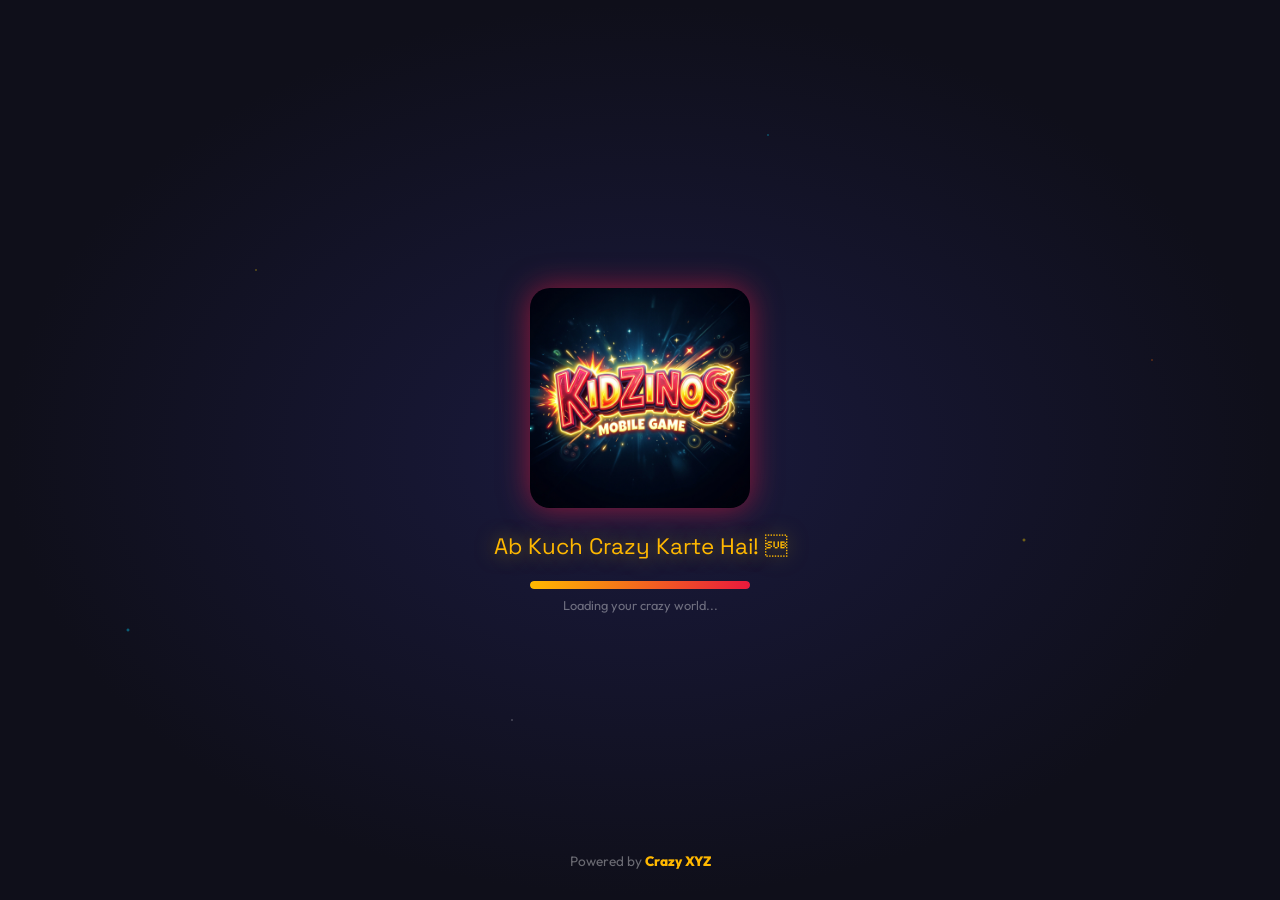
==== commit 8829ce24: "Fix HTML structure, add watch and earn, circles, and fix app.js crashes" ====
--- a/index.html
+++ b/index.html
@@ -3,15 +3,18 @@
 <head>
   <meta charset="UTF-8" />
   <meta name="viewport" content="width=device-width, initial-scale=1.0, maximum-scale=1.0, user-scalable=no" />
-  <meta name="description" content="Kidzinos  S India's craziest skill challenge app powered by Crazy XYZ. Play, Win, Earn Zino Balloons!" />
+  <meta name="description" content="Kidzinos  S India's craziest skill challenge app powered by Crazy XYZ. Play, Win, Earn Zino Coins!" />
   <meta name="theme-color" content="#0F0F1A" />
   <title>Kidzinos  S Ab Kuch Crazy Karte Hai!</title>
   <link rel="preconnect" href="https://fonts.googleapis.com" />
   <link rel="preconnect" href="https://fonts.gstatic.com" crossorigin />
-  <link href="https://fonts.googleapis.com/css2?family=Inter:wght@300;400;500;600;700;800;900&family=Space+Grotesk:wght@400;500;600;700&display=swap" rel="stylesheet" />
+  <link href="https://fonts.googleapis.com/css2?family=Inter:wght@300;400;500;600;700;800;900&family=Space+Grotesk:wght@400;500;600;700&family=Outfit:wght@400;500;600;700;800;900&display=swap" rel="stylesheet" />
   <link rel="stylesheet" href="https://cdnjs.cloudflare.com/ajax/libs/font-awesome/6.5.1/css/all.min.css" />
-  <link rel="stylesheet" href="style.css?v=2" />
-  <link rel="stylesheet" href="social-features.css?v=1" />
+  <link rel="stylesheet" href="style.css?v=1781166590" />
+  <link rel="stylesheet" href="social-features.css?v=1781166590" />
+  <link rel="stylesheet" href="social-ui.css?v=1781166590" />
+  <link rel="stylesheet" href="circle.css" />
+  <link rel="stylesheet" href="watch-features.css" />
 </head>
 <body>
 
@@ -52,6 +55,7 @@
       </div>
       <div class="onboard-logo-area">
         <div class="onboard-brand">Kidz<span>inos</span></div>
+        <div class="onboard-nextgen-animated">India's Next Gen App</div>
         <div class="onboard-sub">Powered by Crazy XYZ </div>
       </div>
     </div>
@@ -136,13 +140,21 @@
     <!-- Header -->
     <div class="app-header">
       <div class="header-left">
-        <div class="header-greeting">Welcome Back </div>
-        <div class="header-name" id="home-username">Jay!</div>
+        <div class="header-name" id="home-username">Welcome back, Jay</div>
       </div>
       <div class="header-right">
+        <!-- Circle Request Button -->
+        <button class="circle-nav-btn" onclick="openCircleModal()" id="circle-nav-btn">
+          <i class="fa-solid fa-circle-dot"></i> Circle
+          <span class="circle-badge" id="circle-badge-header" style="display:none;">0</span>
+        </button>
         <div class="zino-badge" onclick="navigateTo('store')">
-          <img src="zino-balloon.png" alt="Zino" class="zino-icon-sm" />
+          <img src="zino-coin.png" alt="Zino" class="zino-icon-sm" />
           <span id="zino-count">250</span>
+        </div>
+        <div class="streak-badge" onclick="openStreakFacts()">
+          <span class="streak-emoji">🔥</span>
+          <span id="home-streak-count">5</span>
         </div>
         <div class="avatar-btn" onclick="navigateTo('profile')">
           <div class="avatar-circle">J</div>
@@ -150,341 +162,404 @@
       </div>
     </div>
 
-    <!-- ====== ZINO LOOP WIDGET ====== -->
-    <div id="zino-loop-widget" class="zl-widget">
-      <div class="zl-widget-title">TODAY'S QUESTS</div>
-      <!-- Streak + Balloon bar -->
-      <div class="zl-stats-bar">
-        <div class="zl-streak-pill">
-          <span class="zl-fire">🔥</span>
-          <span id="zl-streak-count">0</span>
-          <span class="zl-streak-label">Day Streak</span>
-        </div>
-        <div class="zl-balloon-pill">
-          <img src="zino-balloon.png" alt="🎈" class="zl-balloon-icon" />
-          <span id="zl-balloon-count">0</span>
-        </div>
-      </div>
-      <!-- CTA -->
-      <button id="zl-cta-btn" class="zl-cta" onclick="openLoopBuilder()">
-        <span>Aaj ka Scene Set Karein 🎮</span>
-        <span class="zl-cta-arrow">→</span>
-      </button>
-      <!-- Today's activity scroll (shown when tasks exist) -->
-      <div id="zl-activity-scroll" class="zl-activity-scroll hidden">
-        <!-- Populated by JS -->
-      </div>
-      <!-- Empty hint (shown when no tasks) -->
-      <div id="zl-empty-hint" class="zl-empty-hint">Aaj kya scene hai? Level bana le 🔥</div>
-    </div>
-
-    <!-- Quick Actions Row -->
-    <div class="quick-actions">
-      <button class="quick-btn play-btn" onclick="navigateTo('play')">
-        <div class="quick-icon"><i class="fa-solid fa-gamepad"></i></div>
-        <div class="quick-label">Play</div>
-      </button>
-      <button class="quick-btn csi-btn" onclick="navigateTo('csi')">
-        <div class="quick-icon"><i class="fa-solid fa-chart-bar"></i></div>
-        <div class="quick-label">CSI</div>
-      </button>
-      <button class="quick-btn store-btn" onclick="navigateTo('store')">
-        <div class="quick-icon"><i class="fa-solid fa-bag-shopping"></i></div>
-        <div class="quick-label">Store</div>
-      </button>
-    </div>
+
+    <div class="stories-row">
+      <div class="story-item" onclick="openAddStoryModal()">
+        <div class="story-ring">
+          <div class="story-avatar story-add">+</div>
+        </div>
+        <div class="story-label story-label-you">Your story</div>
+      </div>
+      <div class="story-item" onclick="openStory('Amit', 'char1.jpg', '🔥 Just scored 95% on today\'s Brain Drill! Who can beat me? 🧠⚡')">
+        <div class="story-ring">
+          <img src="char1.jpg" class="story-avatar" alt="Amit" />
+        </div>
+        <div class="story-label">Amit</div>
+      </div>
+      <div class="story-item" onclick="openStory('Riya', 'char2.jpg', '🎯 Science Showdown champ! 3rd week in a row 🏆 #Kidzinos')">
+        <div class="story-ring">
+          <img src="char2.jpg" class="story-avatar" alt="Riya" />
+        </div>
+        <div class="story-label">Riya</div>
+      </div>
+      <div class="story-item" onclick="openStory('Dev', 'char3.jpg', '💡 Did you know? Octopuses have 3 hearts! Swipe for more crazy facts 🐙')">
+        <div class="story-ring">
+          <img src="char3.jpg" class="story-avatar" alt="Dev" />
+        </div>
+        <div class="story-label">Dev</div>
+      </div>
+      <div class="story-item" onclick="openStory('Zara', 'char4.jpg', '🌟 Just unlocked the Hyderabad City Card! Daily missions = daily wins 🎴')">
+        <div class="story-ring">
+          <img src="char4.jpg" class="story-avatar" alt="Zara" />
+        </div>
+        <div class="story-label">Zara</div>
+      </div>
+      <div class="story-item" onclick="openLeaderboard()">
+        <div class="story-ring">
+          <div class="story-avatar" style="font-size:0.9rem;color:#fff;background:#1e1e1e">🏆</div>
+        </div>
+        <div class="story-label">Top</div>
+      </div>
+    </div>
+
+
 
     <!-- Scrollable Content -->
     <div class="home-scroll">
-
-      <!-- Hero Banner -->
-      <div class="banner-slider">
-        <!-- Slide 1: Crazy War -->
-        <div class="banner-slide active-slide" style="background:linear-gradient(135deg,#1a0500,#ff4500)">
-          <div class="banner-text">
-            <div class="banner-label"><i class="fa-solid fa-khanda"></i> 7-DAY CONTEST</div>
-            <div class="banner-title">Crazy Wars</div>
-            <div class="banner-sub">7 days  7 Qs on a theme  Win Big!</div>
-            <button class="banner-cta" onclick="navigateTo('play')">Join Now</button>
-          </div>
-          <img src="char1.jpg" class="banner-char" alt="Crazy XYZ" />
-        </div>
-        <!-- Slide 2: Weekly Clash -->
-        <div class="banner-slide" style="background:linear-gradient(135deg,#091830,#0050cc)">
-          <div class="banner-text">
-            <div class="banner-label"><i class="fa-solid fa-calendar-week"></i> THIS WEEK</div>
-            <div class="banner-title">Weekly Clash</div>
-            <div class="banner-sub">Once a week  Beat everyone  Win prizes!</div>
-            <button class="banner-cta" onclick="navigateTo('play')">Play Now</button>
-          </div>
-          <img src="char2.jpg" class="banner-char" alt="Crazy XYZ" />
-        </div>
-        <!-- Slide 3: Daily Drill -->
-        <div class="banner-slide" style="background:linear-gradient(135deg,#1a0e2e,#7c3aed)">
-          <div class="banner-text">
-            <div class="banner-label"><i class="fa-solid fa-bolt"></i> FREE DAILY</div>
-            <div class="banner-title">Daily Drill</div>
-            <div class="banner-sub">Free practice  1 set daily  Earn Balloons!</div>
-            <button class="banner-cta" onclick="openDailyDrill()">Start Now</button>
-          </div>
-          <img src="char3.jpg" class="banner-char" alt="Crazy XYZ" />
-        </div>
-        <!-- Slide 4: Crazy Pass -->
-        <div class="banner-slide crazy-pass-slide" style="background:linear-gradient(135deg,#1a0500,#c01030)">
-          <div class="banner-text">
-            <div class="banner-label pass-label"><i class="fa-solid fa-crown"></i> PREMIUM</div>
-            <div class="banner-title pass-title" style="color:#fff">Crazy Pass</div>
-            <div class="banner-sub" style="color:rgba(255,255,255,0.8)">Unlock Wars ✦ Clash ✦ Bonus Balloons!</div>
-            <div class="pass-price-tag" style="color:rgba(255,255,255,0.9)">From <strong style="color:#fff">₹199</strong>/month</div>
-            <button class="banner-cta pass-cta" onclick="navigateTo('subscription')">Get Pass <i class="fa-solid fa-arrow-right"></i></button>
-          </div>
-          <img src="sticker1.jpg" class="banner-char" alt="Crazy XYZ" style="height:140px;opacity:0.95" />
-        </div>
-        <!-- Slide 5: Studio Tour Prize -->
-        <div class="banner-slide special-prize-slide" style="background:linear-gradient(135deg,#0a0018,#1a003a)">
-          <div class="banner-text">
-            <div class="banner-prize-tag"><i class="fa-solid fa-star"></i> GRAND PRIZE</div>
-            <div class="banner-prize-title">Amit ke Saath<br/>Studio Tour! 🎬</div>
-            <div class="banner-prize-sub">Top scorer wins a real Crazy XYZ studio visit!</div>
-            <button class="banner-prize-cta" onclick="navigateTo('play')">Win Now ✨</button>
-          </div>
-          <img src="char4.jpg" class="prize-char-img" alt="Crazy XYZ" />
-        </div>
-        <!-- Slide 6: Feature in Video Prize -->
-        <div class="banner-slide special-prize-slide" style="background:linear-gradient(135deg,#001a0a,#003020)">
-          <div class="banner-text">
-            <div class="banner-prize-tag"><i class="fa-brands fa-youtube"></i> MEGA PRIZE</div>
-            <div class="banner-prize-title">Crazy XYZ Video<br/>Mein Feature Ho! 🚀</div>
-            <div class="banner-prize-sub">Win weekly clash — appear in the next video!</div>
-            <button class="banner-prize-cta" onclick="navigateTo('play')">Enter Now 🔥</button>
-          </div>
-          <img src="char2.jpg" class="prize-char-img" alt="Crazy XYZ" />
-        </div>
+      <!-- ── BANNER SECTION ── -->
+      <div class="banner-section">
+        <div class="banner-slider">
+          <!-- Slide 1: Live Now -->
+          <div class="banner-slide active-slide" style="background-image: url('banner_live_now.png');" onclick="navigateTo('watch')">
+            <div class="banner-caption">Live Now&hellip;</div>
+          </div>
+          <!-- Slide 2: Mega Science Kit -->
+          <div class="banner-slide" style="background-image: url('banner_science_kit.png');" onclick="navigateTo('store')">
+            <div class="banner-caption">Shop With Zino Coins</div>
+          </div>
+          <!-- Slide 3: Fun & Learn Kit -->
+          <div class="banner-slide" style="background-image: url('banner_fun_learn.png');" onclick="navigateTo('store')">
+            <div class="banner-caption">Shop With Zino Coins</div>
+          </div>
+          <!-- Slide 4: Join Crazy XYZ Army -->
+          <div class="banner-slide" style="background-image: url('banner_join_army.png');" onclick="navigateTo('play')">
+            <div class="banner-caption">Join Now</div>
+          </div>
+          <!-- Slide 5: Crazy Wars Contest -->
+          <div class="banner-slide" style="background-image: url('banner_play_now.png');" onclick="navigateTo('play')">
+            <div class="banner-caption">Play Now</div>
+          </div>
+        </div>
+        <!-- Dots outside the container, centered below -->
         <div class="banner-dots">
           <span class="b-dot active"></span>
           <span class="b-dot"></span>
           <span class="b-dot"></span>
           <span class="b-dot"></span>
           <span class="b-dot"></span>
-          <span class="b-dot"></span>
-        </div>
-      </div>
-
-      <!-- Crazy War Challenge Card -->
-      <div class="section-header">
-        <div class="section-title"> Crazy WAR</div>
-        <a href="#" class="see-all" onclick="navigateTo('play')">View All</a>
-      </div>
-      <div class="challenge-card war-card" onclick="navigateTo('play')">
-        <div class="challenge-card-inner">
-          <div class="challenge-badge war-badge">LIVE </div>
-          <div class="challenge-title">Week 12   Day 3</div>
-          <div class="challenge-desc">Answer today's challenge & climb the leaderboard!</div>
-          <div class="challenge-meta">
-            <span> Top Prize: a2000</span>
-            <span> 1,247 Players</span>
-          </div>
-          <div class="challenge-progress-row">
-            <div class="challenge-days">
-              <div class="day-dot done">1</div>
-              <div class="day-dot done">2</div>
-              <div class="day-dot active">3</div>
-              <div class="day-dot">4</div>
-              <div class="day-dot">5</div>
-              <div class="day-dot">6</div>
-              <div class="day-dot">7</div>
-            </div>
-          </div>
-          <button class="card-btn war-btn"> Enter Battle</button>
-        </div>
-        <img src="char1.jpg" class="card-char" alt="" />
-      </div>
-
-      <!-- Weekly Stash Card -->
-      <div class="section-header" style="margin-top:16px">
-        <div class="section-title">" Weekly STASH</div>
-        <a href="#" class="see-all" onclick="navigateTo('play')">View All</a>
-      </div>
-      <div class="challenge-card stash-card" onclick="navigateTo('play')">
-        <div class="challenge-card-inner">
-          <div class="challenge-badge stash-badge">THIS WEEK</div>
-          <div class="challenge-title">Stash Challenge #24</div>
-          <div class="challenge-desc">Complete all 7 days to unlock the grand prize stash!</div>
-          <div class="challenge-meta">
-            <span>" Stash Value: a5000</span>
-            <span> 4 days left</span>
-          </div>
-          <div class="stash-prize-row">
-            <div class="prize-chip"> a2500</div>
-            <div class="prize-chip">  a1500</div>
-            <div class="prize-chip"> a1000</div>
-          </div>
-          <button class="card-btn stash-btn">" Enter Stash</button>
-        </div>
-        <img src="char2.jpg" class="card-char" alt="" />
-      </div>
-
-      <!-- Daily Drill Card -->
-      <div class="section-header" style="margin-top:16px">
-        <div class="section-title">⚡ Daily Drill</div>
-        <a href="#" class="see-all" onclick="navigateTo('play')">View All</a>
-      </div>
-      <div class="daily-drill-card" onclick="navigateTo('play')">
-        <div class="drill-left">
-          <div class="drill-badge">TODAY</div>
-          <div class="drill-title">Sharpen Your Skills ⚡</div>
-          <div class="drill-meta">10 Questions ✦ Free to Play</div>
-          <div class="drill-streak" id="home-streak-label">🔥 5 Day Streak!</div>
-          <button class="card-btn drill-btn">Start Drill 🚀</button>
-        </div>
-        <div class="drill-right">
-          <div class="drill-coin-anim">
-            <img src="zino-balloon.png" alt="Zino" class="drill-coin" />
-            <div class="drill-earn">+10 Balloons</div>
-          </div>
-        </div>
-      </div>
-
-      <!-- Streak Strip -->
-      <div class="home-streak-strip" id="home-streak-strip">
-        <div class="hss-fire">🔥</div>
-        <div class="hss-text">
-          <div class="hss-title" id="hss-title">5 Din Ka King! Koi Rok Nahi Sakta! 👑</div>
-          <div class="hss-sub">Daily streak — keep it going!</div>
-        </div>
-        <div class="hss-dots" id="hss-dots"></div>
-      </div>
-
-      <!-- Daily Missions -->
-      <div class="section-header" style="margin-top:16px">
-        <div class="section-title">🎯 Daily Missions</div>
-        <span style="font-size:0.72rem;color:var(--text-muted);font-weight:800;" id="missions-timer">Resets 00:00</span>
-      </div>
-      <div class="missions-wrap" id="missions-wrap">
-        <div class="mission-card" id="mission-0">
-          <div class="mission-icon-wrap mi-purple"><i class="fa-solid fa-bolt"></i></div>
-          <div class="mission-body">
-            <div class="mission-title">Complete Daily Drill</div>
-            <div class="mission-bar-wrap"><div class="mission-bar-fill" id="mbar-0" style="width:0%"></div></div>
-            <div class="mission-meta" id="mmeta-0">0 / 1 done</div>
-          </div>
-          <div class="mission-reward">+15 🎈<i class="fa-solid fa-circle-check hidden" id="mcheck-0"></i></div>
-        </div>
-        <div class="mission-card" id="mission-1">
-          <div class="mission-icon-wrap mi-blue"><i class="fa-brands fa-youtube"></i></div>
-          <div class="mission-body">
-            <div class="mission-title">Watch 2 Videos</div>
-            <div class="mission-bar-wrap"><div class="mission-bar-fill" id="mbar-1" style="width:0%"></div></div>
-            <div class="mission-meta" id="mmeta-1">0 / 2 watched</div>
-          </div>
-          <div class="mission-reward">+10 🎈<i class="fa-solid fa-circle-check hidden" id="mcheck-1"></i></div>
-        </div>
-        <div class="mission-card" id="mission-2">
-          <div class="mission-icon-wrap mi-orange"><i class="fa-solid fa-gamepad"></i></div>
-          <div class="mission-body">
-            <div class="mission-title">Play a Mini Game</div>
-            <div class="mission-bar-wrap"><div class="mission-bar-fill" id="mbar-2" style="width:0%"></div></div>
-            <div class="mission-meta" id="mmeta-2">0 / 1 played</div>
-          </div>
-          <div class="mission-reward">+10 🎈<i class="fa-solid fa-circle-check hidden" id="mcheck-2"></i></div>
-        </div>
-        <!-- Combo banner (shown when all done) -->
-        <div class="combo-banner hidden" id="combo-banner">
-          <div class="combo-icon">⚡</div>
-          <div class="combo-text">
-            <div class="combo-label">Daily Crazy Combo!</div>
-            <div class="combo-title">Sabhi missions complete! 🔥</div>
-            <div class="combo-reward">+25 Bonus Zino Balloons claimed!</div>
-          </div>
-        </div>
-      </div>
-
-      <!-- Zino Shop -->
-      <div class="section-header" style="margin-top:20px">
-        <div class="section-title"> Shop with Zino Balloons</div>
-        <a href="#" class="see-all" onclick="navigateTo('store')">Store</a>
-      </div>
-      <div class="shop-scroll">
-        <div class="shop-item" onclick="requestProduct('Crazy XYZ Cap', 500)">
-          <div class="shop-img-wrap"></div>
-          <div class="shop-name">Crazy XYZ Cap</div>
-          <div class="shop-coins"><img src="zino-balloon.png" class="coin-tiny" />500</div>
-          <button class="shop-req-btn">Request</button>
-        </div>
-        <div class="shop-item" onclick="requestProduct('Crazy T-Shirt', 800)">
-          <div class="shop-img-wrap"></div>
-          <div class="shop-name">Crazy T-Shirt</div>
-          <div class="shop-coins"><img src="zino-balloon.png" class="coin-tiny" />800</div>
-          <button class="shop-req-btn">Request</button>
-        </div>
-        <div class="shop-item locked-item" onclick="requestProduct('XYZ Hoodie', 1500)">
-          <div class="shop-img-wrap"></div>
-          <div class="shop-name">XYZ Hoodie</div>
-          <div class="shop-coins"><img src="zino-balloon.png" class="coin-tiny" />1500</div>
-          <button class="shop-req-btn">Request</button>
-        </div>
-        <div class="shop-item" onclick="requestProduct('Sticker Pack', 200)">
-          <div class="shop-img-wrap"></div>
-          <div class="shop-name">Sticker Pack</div>
-          <div class="shop-coins"><img src="zino-balloon.png" class="coin-tiny" />200</div>
-          <button class="shop-req-btn">Request</button>
-        </div>
-      </div>
-
-      <!-- XYZ Studio Banner -->
-      <div class="xyz-studio-banner" onclick="navigateTo('watch')">
-        <div class="studio-left">
-          <div class="studio-tag">NEW VIDEOS</div>
-          <div class="studio-title">XYZ Studio </div>
-          <div class="studio-sub">Watch & Earn Zino Balloons!</div>
-          <button class="studio-btn">Watch Now "</button>
-        </div>
-        <img src="char4.jpg" class="studio-char" alt="Crazy XYZ" />
-      </div>
-
-      <!-- How Scoring Works -->
-      <div class="scoring-section">
-        <div class="scoring-header">
-          <div class="section-title">S  How Scoring Works</div>
-        </div>
-        <div class="scoring-cards">
-          <div class="score-card">
-            <div class="score-emoji"> </div>
-            <div class="score-label">Correct Answer</div>
-            <div class="score-val">+10 pts</div>
-          </div>
-          <div class="score-card">
-            <div class="score-emoji"></div>
-            <div class="score-label">Speed Bonus</div>
-            <div class="score-val">+5 pts</div>
-          </div>
-          <div class="score-card">
-            <div class="score-emoji"></div>
-            <div class="score-label">Streak Bonus</div>
-            <div class="score-val"> 2</div>
-          </div>
-          <div class="score-card">
-            <div class="score-emoji"></div>
-            <div class="score-label">Win Prize</div>
-            <div class="score-val">Balloons</div>
-          </div>
-        </div>
-      </div>
-
-      <!-- Powered By Footer -->
-      <div class="home-footer">
-        <div class="footer-badge">
-          <div class="footer-skills">Crazy Skills Only</div>
-          <div class="footer-rewarding">  Rewarding  </div>
-          <div class="footer-powered">Powered by <strong>Crazy XYZ</strong> </div>
-        </div>
-        <img src="crazinos-sticker.jpg" class="footer-sticker" alt="" />
-      </div>
+        </div>
+      </div>
+
+
+      <!-- Card 1: Crazy Rank Card (Compact) -->
+      <div class="home-sub-card rank-card" onclick="openLeaderboard()" style="margin-top: 16px; padding:12px 16px; cursor:pointer; display:flex; align-items:center; justify-content:space-between; background:linear-gradient(90deg, rgba(255,184,0,0.05), rgba(255,184,0,0.15)); border:1px solid rgba(255,184,0,0.2); border-radius:16px;">
+        <div style="display:flex; align-items:center; gap:12px;">
+          <div style="font-size:1.8rem; background:linear-gradient(135deg, #FFD700, #FF4500); -webkit-background-clip:text; -webkit-text-fill-color:transparent; filter:drop-shadow(0 2px 4px rgba(255,165,0,0.5));">
+            <i class="fa-solid fa-crown"></i>
+          </div>
+          <div style="display:flex; flex-direction:column;">
+            <div style="font-size:0.7rem; color:rgba(255,255,255,0.7); font-weight:700; text-transform:uppercase; letter-spacing:1px;">Your Crazy Rank</div>
+            <div style="display:flex; align-items:center; gap:8px;">
+              <span id="home-rank-level" style="font-family:var(--font-display); font-size:1.6rem; font-weight:900; color:#fff;">#7</span>
+              <div style="display:flex; align-items:center; gap:4px; background:rgba(255,215,0,0.15); padding:2px 8px; border-radius:12px; border:1px solid rgba(255,215,0,0.3);">
+                <i class="fa-solid fa-medal" style="color:#FFD700; font-size:0.8rem;"></i>
+                <span id="home-rank-name" style="font-size:0.85rem; font-weight:800; color:#FFD700; text-transform:uppercase;">Legend</span>
+              </div>
+            </div>
+          </div>
+        </div>
+        <div style="color:var(--st-muted); opacity:0.7;">
+          <i class="fa-solid fa-chevron-right"></i>
+        </div>
+      </div>
+
+      <!-- Card 2: Streak & Shield Card -->
+      <div class="home-sub-card streak-shield-card">
+        <div class="hsc-header" style="display:flex; align-items:center; justify-content:space-between; width:100%;">
+          <div style="display:flex; align-items:center; gap:8px;">
+            <span class="hsc-title"><i class="fa-solid fa-fire"></i> Streak &amp; Shield</span>
+            <span id="shh-status" class="status-badge" style="font-size:0.72rem; font-weight:800; padding:5px 12px; border-radius:99px;">Fact Deck Pending ⚡</span>
+          </div>
+          <button id="fact-toggle-btn" onclick="toggleFactAnalysis()" style="background:rgba(255,255,255,0.1); border:none; width:32px; height:32px; border-radius:50%; color:#fff; display:flex; align-items:center; justify-content:center; cursor:pointer; transition:transform 0.3s; flex-shrink:0;">
+            <i class="fa-solid fa-chevron-down"></i>
+          </button>
+        </div>
+        <div class="hsc-body">
+          <div style="display:flex; gap:12px; margin-bottom:12px;">
+            <div style="flex:1; background:rgba(255,107,0,0.08); border:1px solid rgba(255,107,0,0.2); border-radius:12px; padding:12px; text-align:center;">
+              <div id="shh-streak-count" style="font-family:var(--font-display); font-size:1.8rem; font-weight:900; color:#ff6b00;">5</div>
+              <div style="font-size:0.7rem; color:var(--st-muted); font-weight:700; text-transform:uppercase;">Day Streak</div>
+            </div>
+            <div style="flex:1; background:rgba(124,58,237,0.08); border:1px solid rgba(124,58,237,0.2); border-radius:12px; padding:12px; text-align:center;">
+              <div id="hsc-shields-val" style="font-family:var(--font-display); font-size:1.8rem; font-weight:900; color:#a855f7;">1</div>
+              <div style="font-size:0.7rem; color:var(--st-muted); font-weight:700; text-transform:uppercase;">Active Shields</div>
+            </div>
+          </div>
+          
+          <!-- Shifted Streak Level Title -->
+          <div style="text-align:center; margin-bottom:8px;">
+            <span id="streak-level-title" style="font-family:var(--font-display); font-size:1rem; font-weight:800; color:var(--st-yellow);">5 Din Ka King!</span>
+          </div>
+
+          <!-- Shifted 7-day Streak Calendar -->
+          <div id="home-streak-calendar" style="display:flex; justify-content:center; gap:6px; margin-bottom:12px;">
+            <!-- Rendered by JS -->
+          </div>
+          
+          <p style="font-size:0.8rem; color:var(--st-muted); line-height:1.4; text-align:center;" id="streak-card-footer-text">
+            Tap to review 6 Daily Facts and boost your streak!
+          </p>
+        </div>
+      </div>
+
+      
+      <!-- Collapsible Fact Hype Analysis Container -->
+      <div id="fact-analysis-container" style="display:none; transition:all 0.3s ease-in-out; margin-top:-8px; margin-bottom:16px;">
+        <div class="home-sub-card facts-stats-card" style="border-top-left-radius:0; border-top-right-radius:0; border-top:none; margin-top:0;">
+          <div class="hsc-header">
+            <span class="hsc-title"><i class="fa-solid fa-layer-group"></i> on a mission to 1% smart everyday</span>
+            <span id="fact-analysis-status" style="font-size:0.72rem; color:var(--st-muted); font-weight:600;">Daily Deck</span>
+          </div>
+          <div class="hsc-body" id="fact-analysis-body">
+            
+            <!-- VIEW A: Tinder Swipe Stack -->
+            <div id="fact-swipe-view" style="position:relative; width:100%; height:320px; perspective:1000px; display:flex; align-items:center; justify-content:center;">
+              <!-- Cards will be injected here via JS -->
+              <div id="swipe-cards-container" style="position:relative; width:90%; height:260px;"></div>
+              
+              <!-- Action Buttons -->
+              <div style="position:absolute; bottom:0; width:100%; display:flex; justify-content:center; gap:20px; padding:10px 0; z-index:100;">
+                <button onclick="handleFactSwipe('left')" style="width:50px; height:50px; border-radius:50%; background:rgba(255,255,255,0.05); border:1px solid rgba(255,255,255,0.1); color:var(--st-muted); font-size:1.5rem; display:flex; align-items:center; justify-content:center; cursor:pointer; box-shadow:0 4px 10px rgba(0,0,0,0.3); backdrop-filter:blur(5px);"><i class="fa-solid fa-xmark"></i></button>
+                <button onclick="handleFactSwipe('right')" style="width:50px; height:50px; border-radius:50%; background:rgba(255,255,255,0.05); border:1px solid rgba(0,242,254,0.3); color:#00F2FE; font-size:1.2rem; display:flex; align-items:center; justify-content:center; cursor:pointer; box-shadow:0 4px 10px rgba(0,242,254,0.2); backdrop-filter:blur(5px);"><i class="fa-solid fa-rocket"></i></button>
+              </div>
+            </div>
+
+            <!-- VIEW B: Grid View (Hidden by default) -->
+            <div id="fact-grid-container" style="display:none; flex-direction:column; gap:16px;">
+              <div style="text-align:center; background:rgba(34,197,94,0.1); border:1px solid rgba(34,197,94,0.3); border-radius:12px; padding:12px; color:#22c55e; font-size:0.85rem; font-weight:700;">
+                <i class="fa-solid fa-circle-check"></i> Streak claimed! Come back tomorrow.
+              </div>
+              <div id="fact-grid-view" style="display:grid; grid-template-columns:repeat(2, 1fr); gap:12px;">
+                <!-- Grid cards injected via JS -->
+              </div>
+            </div>
+            
+          </div>
+        </div>
+      </div>
+
+      <!-- Secret Missions Card -->
+      <div class="home-sub-card sm-card" id="secret-missions-card">
+
+        <!-- Trigger Header (always visible) -->
+        <div class="hsc-header" onclick="toggleSecretMissions()" style="cursor: pointer; user-select: none; border-bottom: none; margin-bottom: 8px; padding-bottom: 0;">
+          <span class="hsc-title"><i class="fa-solid fa-scroll"></i> Secret Missions</span>
+          <div style="display:flex; align-items:center; gap:8px;">
+            <span class="sm-badge" id="missions-status-badge">0/5</span>
+            <i class="fa-solid fa-chevron-down" id="sm-chevron" style="font-size:0.8rem; color:rgba(255,255,255,0.4); transition:transform 0.3s;"></i>
+          </div>
+        </div>
+        <div style="font-size:0.75rem; color:rgba(255,255,255,0.45); margin-bottom: 12px; padding: 0 4px;">Complete all 5 to unlock a City Card!</div>
+
+        <!-- Progress dots row (always visible below trigger) -->
+        <div class="sm-dots-row">
+          <div class="sm-dot" id="sm-pdot-0"></div>
+          <div class="sm-dot" id="sm-pdot-1"></div>
+          <div class="sm-dot" id="sm-pdot-2"></div>
+          <div class="sm-dot" id="sm-pdot-3"></div>
+          <div class="sm-dot" id="sm-pdot-4"></div>
+        </div>
+
+        <!-- Expandable body -->
+        <div id="sm-body" style="display:none;">
+
+          <!-- Section label -->
+          <div class="sm-section-label"><i class="fa-solid fa-list-check"></i> Daily Missions</div>
+
+          <!-- Missions -->
+          <div id="sm-daily-missions" style="display:flex; flex-direction:column; gap:6px; margin-bottom:14px;">
+
+            <div class="sm-row" id="sm-mission-0" onclick="completeMission(0)">
+              <div class="sm-ri sm-ri-orange"><i class="fa-solid fa-calendar-check"></i></div>
+              <div class="sm-rb">
+                <div class="sm-rt">Complete Today's Streak</div>
+                <div class="sm-rs">Swipe all 6 daily fact cards</div>
+              </div>
+              <div class="sm-rc" id="sm-check-0"><i class="fa-regular fa-circle-dot"></i></div>
+            </div>
+
+            <div class="sm-row" id="sm-mission-1" onclick="completeMission(1)">
+              <div class="sm-ri sm-ri-blue"><i class="fa-solid fa-bullseye"></i></div>
+              <div class="sm-rb">
+                <div class="sm-rt">Play Daily Challenge</div>
+                <div class="sm-rs">Complete the featured daily challenge</div>
+              </div>
+              <div class="sm-rc" id="sm-check-1"><i class="fa-regular fa-circle-dot"></i></div>
+            </div>
+
+            <div class="sm-row" id="sm-mission-2" onclick="completeMission(2)">
+              <div class="sm-ri sm-ri-yellow"><i class="fa-solid fa-trophy"></i></div>
+              <div class="sm-rb">
+                <div class="sm-rt">Play Contest / Weekly Challenge</div>
+                <div class="sm-rs">Enter any active contest</div>
+              </div>
+              <div class="sm-rc" id="sm-check-2"><i class="fa-regular fa-circle-dot"></i></div>
+            </div>
+
+            <div class="sm-row" id="sm-mission-3" onclick="completeMission(3)">
+              <div class="sm-ri sm-ri-red"><i class="fa-solid fa-circle-play"></i></div>
+              <div class="sm-rb">
+                <div class="sm-rt">Watch &amp; Earn a Video</div>
+                <div class="sm-rs">Watch a full XYZ Studio video</div>
+              </div>
+              <div class="sm-rc" id="sm-check-3"><i class="fa-regular fa-circle-dot"></i></div>
+            </div>
+
+            <div class="sm-row" id="sm-mission-4" onclick="completeMission(4)">
+              <div class="sm-ri sm-ri-purple"><i class="fa-solid fa-users"></i></div>
+              <div class="sm-rb">
+                <div class="sm-rt">Play a Clash with a Friend</div>
+                <div class="sm-rs">Start a 1v1 Brain Battle</div>
+              </div>
+              <div class="sm-rc" id="sm-check-4"><i class="fa-regular fa-circle-dot"></i></div>
+            </div>
+
+          </div>
+
+          <!-- City Card Reward (hidden until all done) -->
+          <div id="sm-city-reward-preview" class="sm-city-card" style="display:none;">
+            <div style="display:flex; align-items:flex-start; gap:12px; margin-bottom:12px;">
+              <div class="sm-city-icon-box"><i class="fa-solid fa-city"></i></div>
+              <div style="flex:1;">
+                <div class="sm-city-label"><i class="fa-solid fa-lock-open"></i> CITY CARD UNLOCKED</div>
+                <div class="sm-city-name" id="sm-city-name">Hyderabad</div>
+                <div class="sm-city-fact" id="sm-city-fact">The City of Pearls — home to the world's largest film studio!</div>
+              </div>
+            </div>
+            <button class="sm-share-btn" onclick="shareCityCard()"><i class="fa-solid fa-share-nodes"></i> Share City Card</button>
+          </div>
+
+          <!-- Landmark toggle -->
+          <button class="sm-lm-toggle" onclick="toggleLandmarks()">
+            <span style="display:flex; align-items:center; gap:6px;"><i class="fa-solid fa-star" style="color:#FFD700;"></i> Landmark Missions</span>
+            <span style="display:flex; align-items:center; gap:5px; font-size:0.7rem; color:rgba(255,255,255,0.45);">Rare Cards <i class="fa-solid fa-chevron-down" id="lm-chevron" style="font-size:0.65rem;"></i></span>
+          </button>
+
+          <!-- Landmark body -->
+          <div id="sm-landmark-body" style="display:none; margin-top:8px;">
+            <div style="display:flex; flex-direction:column; gap:6px;">
+
+              <div class="sm-lm-row">
+                <div class="sm-ri sm-ri-blue" style="width:28px;height:28px;font-size:0.75rem;"><i class="fa-solid fa-shield-halved"></i></div>
+                <div style="flex:1;"><div class="sm-lm-title">Receive a Shield</div><div class="sm-lm-sub">Keep a 7-day streak alive</div></div>
+                <div class="sm-lm-pill">Shield Card</div>
+              </div>
+
+              <div class="sm-lm-row">
+                <div class="sm-ri sm-ri-yellow" style="width:28px;height:28px;font-size:0.75rem;"><i class="fa-solid fa-ranking-star"></i></div>
+                <div style="flex:1;"><div class="sm-lm-title">Top 10% in Daily</div><div class="sm-lm-sub">Daily leaderboard top 10%</div></div>
+                <div class="sm-lm-pill">Achievement</div>
+              </div>
+
+              <div class="sm-lm-row">
+                <div class="sm-ri sm-ri-orange" style="width:28px;height:28px;font-size:0.75rem;"><i class="fa-solid fa-bullhorn"></i></div>
+                <div style="flex:1;"><div class="sm-lm-title">1,000 Buzz Reactions</div><div class="sm-lm-sub">Get 1k Buzz on your posts</div></div>
+                <div class="sm-lm-pill">Community</div>
+              </div>
+
+              <div class="sm-lm-row">
+                <div class="sm-ri sm-ri-purple" style="width:28px;height:28px;font-size:0.75rem;"><i class="fa-solid fa-rocket"></i></div>
+                <div style="flex:1;"><div class="sm-lm-title">1,000 Hype Reactions</div><div class="sm-lm-sub">Get 1k Hype on your posts</div></div>
+                <div class="sm-lm-pill">Energy</div>
+              </div>
+
+              <div class="sm-lm-row">
+                <div class="sm-ri sm-ri-red" style="width:28px;height:28px;font-size:0.75rem;"><i class="fa-solid fa-heart"></i></div>
+                <div style="flex:1;"><div class="sm-lm-title">1,000 Love Reactions</div><div class="sm-lm-sub">Get 1k Love on your posts</div></div>
+                <div class="sm-lm-pill">Warmth</div>
+              </div>
+
+            </div>
+          </div>
+
+        </div><!-- end sm-body -->
+      </div><!-- end sm-card -->
+
+
+
+      <!-- Rival Section -->
+      <div class="home-sub-card rival-card">
+        <div class="hsc-header">
+          <span class="hsc-title"><i class="fa-solid fa-user-ninja"></i> Your Active Rival</span>
+          <span class="rival-online-badge"><span class="live-dot"></span> Online</span>
+        </div>
+        <div class="rival-body">
+          <div class="rival-compare-row">
+            <div class="rival-user me">
+              <div class="rival-avatar">J</div>
+              <div class="rival-name">You</div>
+              <div class="rival-score" id="rival-my-score">7,840</div>
+            </div>
+            <div class="rival-versus">VS</div>
+            <div class="rival-user opp">
+              <div class="rival-avatar" style="background:#ef4444">R</div>
+              <div class="rival-name" id="rival-opp-name">Rohan (Delhi)</div>
+              <div class="rival-score" id="rival-opp-score">7,910</div>
+            </div>
+          </div>
+          <div class="rival-footer-hint">He is just +70 XP ahead! Beat him in Play Zone!</div>
+        </div>
+      </div>
+
+      <!-- Featured Contest Subsection -->
+      <div class="home-sub-card featured-contest-card" onclick="navigateTo('play')" style="margin-top:16px; border: 1.5px solid rgba(255, 46, 76, 0.25);">
+        <div class="hsc-header">
+          <span class="hsc-title"><i class="fa-solid fa-trophy"></i> Featured Contest</span>
+          <span class="live-badge-red" style="background:#FF2E4C; color:#fff; border-radius:99px; padding:2px 8px; font-size:0.75rem; font-weight:700;"><span class="live-dot"></span> LIVE</span>
+        </div>
+        <div class="featured-contest-body" style="display:flex; flex-direction:column; gap:12px;">
+          <div class="fc-main-row" style="display:flex; justify-content:space-between; align-items:center;">
+            <div class="fc-details" style="flex:1;">
+              <div class="fc-title" style="font-family:'Space Grotesk',sans-serif; font-size:1.2rem; font-weight:700; color:#fff;">Weekly Clash: Week 12</div>
+              <div class="fc-desc" style="font-size:0.85rem; color:rgba(255,255,255,0.7); margin-top:4px;">Solve today's challenge questions and rank up!</div>
+              <div class="fc-prize-pill" style="display:inline-block; margin-top:8px; font-size:0.8rem; font-weight:700; color:#FF2E4C;"><i class="fa-solid fa-award"></i> Prize pool: ₹2,000 cash</div>
+            </div>
+            <img src="char1.jpg" class="fc-img" alt="Crazy XYZ" style="width:70px; height:70px; border-radius:50%; object-fit:cover; margin-left:12px;" />
+          </div>
+          <button class="fc-play-btn" onclick="event.stopPropagation(); navigateTo('play')" style="width:100%; padding:10px; font-weight:700; font-family:'Space Grotesk',sans-serif; cursor:pointer;">
+            <i class="fa-solid fa-gamepad"></i> Play Now
+          </button>
+        </div>
+      </div>
+<!-- Unlimited Zone Portal Section -->
+      <div class="home-sub-card uz-portal-card" onclick="navigateTo('unlimited-zone')" style="margin-top:20px; padding:20px; background:linear-gradient(135deg, rgba(168,85,247,0.1) 0%, rgba(168,85,247,0.02) 100%); border:1px solid rgba(168,85,247,0.3); border-radius:20px; cursor:pointer; display:flex; align-items:center; gap:16px; position:relative; overflow:hidden; box-shadow:0 8px 24px rgba(0,0,0,0.3);">
+        <!-- Glow effect -->
+        <div style="position:absolute; top:-30px; left:-30px; width:100px; height:100px; background:radial-gradient(circle, rgba(168,85,247,0.4) 0%, transparent 70%); border-radius:50%; filter:blur(10px);"></div>
+        
+        <div style="font-size:2.8rem; animation: pulse 2s infinite alternate;">🌀</div>
+        <div style="flex:1; z-index:1;">
+          <h3 style="margin:0 0 4px 0; font-family:'Space Grotesk',sans-serif; font-size:1.3rem; color:#fff; text-shadow:0 2px 4px rgba(0,0,0,0.5);">Enter the Unlimited Zone</h3>
+          <p style="margin:0; font-size:0.8rem; color:rgba(255,255,255,0.6); line-height:1.4;">Tags, Badges, City Cards &amp; More!</p>
+        </div>
+        <div style="color:rgba(168,85,247,0.8); font-size:1.2rem;">
+          <i class="fa-solid fa-chevron-right"></i>
+        </div>
+      </div>
+
+
+      
+      </div>
+
+
       <div style="height:80px"></div>
     </div><!-- end home-scroll -->
   </div><!-- end app-wrap -->
-  <!-- Games Floating Button -->
-  <button class="games-fab" onclick="navigateTo('games')"><i class="fa-solid fa-gamepad"></i></button>
+
+<!-- ====== UNLIMITED ZONE SCREEN ====== -->
+<div id="screen-unlimited-zone" class="screen app-screen">
+  <div class="app-wrap uz-screen-wrap" style="background:#05050a; display:flex; flex-direction:column; height:100vh;">
+    <!-- Header -->
+    <div style="padding:16px; display:flex; justify-content:space-between; align-items:center; border-bottom:1px solid rgba(255,255,255,0.05); position:absolute; top:0; width:100%; z-index:50; background:linear-gradient(to bottom, rgba(5,5,10,0.9), transparent);">
+      <button onclick="navigateTo('home')" style="background:rgba(0,0,0,0.5); border:1px solid rgba(255,255,255,0.1); width:40px; height:40px; border-radius:50%; color:#fff; font-size:1.1rem; display:flex; align-items:center; justify-content:center; cursor:pointer; backdrop-filter:blur(5px);"><i class="fa-solid fa-arrow-left"></i></button>
+      <h2 style="margin:0; font-size:1.2rem; color:#fff; font-family:'Space Grotesk',sans-serif; text-shadow:0 2px 4px rgba(0,0,0,0.5);"><i class="fa-solid fa-infinity" style="color:#a855f7;"></i> Unlimited Zone</h2>
+      <div style="width:40px;"></div>
+    </div>
+    
+    <!-- Feed Container -->
+    <div id="uz-feed-container" class="uz-feed-container" style="flex:1; overflow-y:auto; scroll-snap-type:y mandatory; display:flex; flex-direction:column; height:100vh;">
+      <!-- Posts generated by JS -->
+    </div>
+  </div>
 </div>
 
 <!-- ====== PLAY SCREEN ====== -->
@@ -500,7 +575,7 @@
       <div style="display:flex;align-items:center;gap:8px">
         <img src="sticker3.jpg" class="play-header-sticker" alt="" />
         <div class="zino-badge-sm">
-          <img src="zino-balloon.png" class="zino-icon-sm" /><span id="play-zino">250</span>
+          <img src="zino-coin.png" class="zino-icon-sm" /><span id="play-zino">250</span>
         </div>
       </div>
     </div>
@@ -508,13 +583,16 @@
     <!-- Tab pills -->
     <div class="play-tab-row">
       <button class="play-tab active-ptab" id="ptab-drill" onclick="switchPlayTab('drill')">
-        <i class="fa-solid fa-bolt"></i> Daily Drill
+        <i class="fa-solid fa-bolt"></i> Daily Challenge
       </button>
       <button class="play-tab" id="ptab-clash" onclick="switchPlayTab('clash')">
-        <i class="fa-solid fa-calendar-week"></i> Weekly Clash
+        <i class="fa-solid fa-calendar-week"></i> Weekly Challenge
       </button>
       <button class="play-tab" id="ptab-war" onclick="switchPlayTab('war')">
-        <i class="fa-solid fa-khanda"></i> Crazy War
+        <i class="fa-solid fa-khanda"></i> League Wars
+      </button>
+      <button class="play-tab" id="ptab-battle" onclick="switchPlayTab('battle')">
+        <i class="fa-solid fa-user-group"></i> Brain Battle
       </button>
     </div>
 
@@ -537,7 +615,7 @@
           <div class="chn-body">
             <div class="chn-title">Today's Brain Drill</div>
             <div class="chn-meta-row">
-              <span class="chn-meta-item gold-text"><i class="fa-solid fa-coins"></i> +10 Zino Balloons</span>
+              <span class="chn-meta-item gold-text"><i class="fa-solid fa-coins"></i> +10 Zino Coins</span>
               <span class="chn-meta-item"><i class="fa-solid fa-list-ol"></i> 10 Questions</span>
             </div>
             <div class="chn-meta-row">
@@ -552,6 +630,7 @@
             </button>
           </div>
         </div>
+        <div id="custom-drill-container" class="custom-challenges-container"></div>
 
         <!-- Drill info strip -->
         <div class="drill-info-strip">
@@ -595,6 +674,7 @@
             </button>
           </div>
         </div>
+        <div id="custom-clash-container" class="custom-challenges-container"></div>
 
         <!-- Upcoming next week -->
         <div class="ch-section-header" style="margin-top:16px">
@@ -687,8 +767,34 @@
             </button>
           </div>
         </div>
-
       </div><!-- end war tab -->
+
+      <!-- ===== BRAIN BATTLE TAB ===== -->
+      <div id="ptab-content-battle" class="ptab-content hidden">
+        <div class="ch-section-header">
+          <span class="ch-section-title"><i class="fa-solid fa-user-group"></i> Brain Battle</span>
+          <span class="ch-section-count">Live 1v1 Clash</span>
+        </div>
+
+        <div class="challenge-card-new" onclick="startBrainBattleMatchmaking()">
+          <div class="chn-thumb" style="background: linear-gradient(135deg, #1e1b4b, #311042)">
+            <div class="chn-live-badge"><span class="live-dot"></span> LIVE BATTLES</div>
+          </div>
+          <div class="chn-body">
+            <div class="chn-title">Brain Battle 1v1</div>
+            <div class="chn-meta-row">
+              <span class="chn-meta-item gold-text"><i class="fa-solid fa-bolt"></i> +20 Zino Coins</span>
+              <span class="chn-meta-item"><i class="fa-solid fa-clock"></i> 5 Quick Qs</span>
+            </div>
+            <div class="chn-meta-row">
+              <span class="chn-meta-item"><i class="fa-solid fa-user-ninja"></i> Real-time Matchmaking</span>
+            </div>
+            <button class="chn-action-btn war-action">
+              <i class="fa-solid fa-play"></i> Match Now
+            </button>
+          </div>
+        </div>
+      </div>
 
 
 
@@ -869,7 +975,7 @@
         <!-- Options inserted by JS -->
       </div>
       <div class="quiz-coins-earn">
-        <img src="zino-balloon.png" class="coin-tiny" />+10 Balloons for correct answer
+        <img src="zino-coin.png" class="coin-tiny" />+10 Coins for correct answer
       </div>
     </div>
   </div>
@@ -889,13 +995,13 @@
         <div class="result-hinglish-source">— Crazy XYZ Team</div>
       </div>
 
-      <!-- Zino Balloons Earned -->
+      <!-- Zino Coins Earned -->
       <div class="result-zino-earned">
-        <img src="zino-balloon.png" style="width:44px;height:44px;object-fit:contain;" />
+        <img src="zino-coin.png" style="width:44px;height:44px;object-fit:contain;" />
         <div class="result-zino-big" id="result-coins-won">+80</div>
         <div class="result-zino-label">
-          <div class="result-zino-title">Zino Balloons Earned!</div>
-          <div class="result-zino-sub" id="result-total-zinos">Total: 330 🎈</div>
+          <div class="result-zino-title">Zino Coins Earned!</div>
+          <div class="result-zino-sub" id="result-total-zinos">Total: 330 🪙</div>
         </div>
       </div>
 
@@ -1053,178 +1159,387 @@
   </div>
 </div>
 
+
 <!-- ====== WATCH SCREEN ====== -->
 <div id="screen-watch" class="screen app-screen">
-  <!-- Reels-style fullscreen container -->
-  <div class="reels-wrap">
-
-    <!-- Floating header -->
-    <div class="reels-header">
-      <div class="reels-brand"><i class="fa-brands fa-youtube"></i> Watch &amp; Earn</div>
-      <div class="reels-zino-badge">
-        <img src="zino-balloon.png" class="zino-icon-sm" />
-        <span id="watch-zino-count">250</span>
-      </div>
-    </div>
-
-    <!-- Reel Cards - snap scroll -->
-    <div class="reels-scroll" id="reels-scroll">
-
-      <!-- Reel 1 -->
-      <div class="reel" id="reel-0" data-earned="false">
-        <img src="crazinos-sticker.jpg" class="reel-bg" alt="" />
-        <div class="reel-gradient"></div>
-        <!-- Right actions -->
-        <div class="reel-actions">
-          <button class="reel-action-btn" onclick="reelEarn(0, this)">
-            <div class="ra-icon earn-icon" id="reel-earn-icon-0"><img src="zino-balloon.png" class="ra-coin" /></div>
-            <div class="ra-label">+1 Coin</div>
-          </button>
-          <button class="reel-action-btn" onclick="reelLike(this)">
-            <div class="ra-icon"><i class="fa-solid fa-heart"></i></div>
-            <div class="ra-label">4.2K</div>
-          </button>
-          <button class="reel-action-btn" onclick="reelShare()">
-            <div class="ra-icon"><i class="fa-solid fa-share-nodes"></i></div>
-            <div class="ra-label">Share</div>
-          </button>
-          <a href="https://youtube.com/@crazyxyz" target="_blank" class="reel-action-btn">
-            <div class="ra-icon"><i class="fa-brands fa-youtube"></i></div>
-            <div class="ra-label">YT</div>
-          </a>
-        </div>
-        <!-- Bottom info -->
-        <div class="reel-bottom">
-          <div class="reel-channel"><i class="fa-solid fa-circle-check"></i> Crazy XYZ</div>
-          <div class="reel-title">Ab Kuch Crazy Karte Hai! S Ep 42</div>
-          <div class="reel-meta"><i class="fa-regular fa-clock"></i> 12 min &nbsp;&nbsp; <i class="fa-solid fa-eye"></i> 2.1M views</div>
-          <div class="reel-prog-wrap" id="reel-prog-0">
-            <div class="reel-prog-bar"><div class="reel-prog-fill" id="reel-fill-0"></div></div>
-            <span class="reel-earn-hint" id="reel-hint-0">Watch 80% to earn</span>
-          </div>
-        </div>
-        <!-- Earn badge overlay -->
-        <div class="reel-earned-badge hidden" id="reel-earned-0">
-          <i class="fa-solid fa-coins"></i> +1 Zino Earned!
-        </div>
-        <!-- Play/pause tap zone -->
-        <div class="reel-tap-zone" onclick="toggleReelPlay(0)"></div>
-        <div class="reel-play-indicator hidden" id="reel-pi-0"><i class="fa-solid fa-pause"></i></div>
-      </div>
-
-      <!-- Reel 2 -->
-      <div class="reel" id="reel-1" data-earned="false" style="background:linear-gradient(180deg,#001a4d 0%,#0f0f1a 100%)">
-        <img src="char3.jpg" class="reel-bg" alt="" />
-        <div class="reel-gradient"></div>
-        <div class="reel-actions">
-          <button class="reel-action-btn" onclick="reelEarn(1, this)">
-            <div class="ra-icon earn-icon" id="reel-earn-icon-1"><img src="zino-balloon.png" class="ra-coin" /></div>
-            <div class="ra-label">+1 Coin</div>
-          </button>
-          <button class="reel-action-btn" onclick="reelLike(this)">
-            <div class="ra-icon"><i class="fa-solid fa-heart"></i></div>
-            <div class="ra-label">3.8K</div>
-          </button>
-          <button class="reel-action-btn" onclick="reelShare()">
-            <div class="ra-icon"><i class="fa-solid fa-share-nodes"></i></div>
-            <div class="ra-label">Share</div>
-          </button>
-          <a href="https://youtube.com/@crazyxyz" target="_blank" class="reel-action-btn">
-            <div class="ra-icon"><i class="fa-brands fa-youtube"></i></div>
-            <div class="ra-label">YT</div>
-          </a>
-        </div>
-        <div class="reel-bottom">
-          <div class="reel-channel"><i class="fa-solid fa-circle-check"></i> Crazy XYZ</div>
-          <div class="reel-title">Science Ka Crazy Experiment</div>
-          <div class="reel-meta"><i class="fa-regular fa-clock"></i> 18 min &nbsp;&nbsp; <i class="fa-solid fa-eye"></i> 1.4M views</div>
-          <div class="reel-prog-wrap" id="reel-prog-1">
-            <div class="reel-prog-bar"><div class="reel-prog-fill" id="reel-fill-1"></div></div>
-            <span class="reel-earn-hint" id="reel-hint-1">Watch 80% to earn</span>
-          </div>
-        </div>
-        <div class="reel-earned-badge hidden" id="reel-earned-1">
-          <i class="fa-solid fa-coins"></i> +1 Zino Earned!
-        </div>
-        <div class="reel-tap-zone" onclick="toggleReelPlay(1)"></div>
-        <div class="reel-play-indicator hidden" id="reel-pi-1"><i class="fa-solid fa-pause"></i></div>
-      </div>
-
-      <!-- Reel 3 (already earned) -->
-      <div class="reel" id="reel-2" data-earned="true" style="background:linear-gradient(180deg,#2d0050 0%,#0f0f1a 100%)">
-        <img src="char4.jpg" class="reel-bg" alt="" />
-        <div class="reel-gradient"></div>
-        <div class="reel-actions">
-          <button class="reel-action-btn earned-action">
-            <div class="ra-icon"><i class="fa-solid fa-circle-check"></i></div>
-            <div class="ra-label">Earned</div>
-          </button>
-          <button class="reel-action-btn" onclick="reelLike(this)">
-            <div class="ra-icon"><i class="fa-solid fa-heart"></i></div>
-            <div class="ra-label">6.1K</div>
-          </button>
-          <button class="reel-action-btn" onclick="reelShare()">
-            <div class="ra-icon"><i class="fa-solid fa-share-nodes"></i></div>
-            <div class="ra-label">Share</div>
-          </button>
-          <a href="https://youtube.com/@crazyxyz" target="_blank" class="reel-action-btn">
-            <div class="ra-icon"><i class="fa-brands fa-youtube"></i></div>
-            <div class="ra-label">YT</div>
-          </a>
-        </div>
-        <div class="reel-bottom">
-          <div class="reel-channel"><i class="fa-solid fa-circle-check"></i> Crazy XYZ</div>
-          <div class="reel-title">Crazy XYZ S Behind the Scenes</div>
-          <div class="reel-meta"><i class="fa-regular fa-clock"></i> 8 min &nbsp;&nbsp; <i class="fa-solid fa-eye"></i> 890K views</div>
-          <div class="reel-prog-wrap">
-            <div class="reel-prog-bar"><div class="reel-prog-fill" style="width:100%;background:var(--crazy-green)"></div></div>
-            <span class="reel-earn-hint" style="color:var(--crazy-green)"><i class="fa-solid fa-check"></i> +1 Zino Earned</span>
-          </div>
-        </div>
-        <div class="reel-tap-zone" onclick="toggleReelPlay(2)"></div>
-        <div class="reel-play-indicator hidden" id="reel-pi-2"><i class="fa-solid fa-pause"></i></div>
-      </div>
-
-      <!-- Reel 4 -->
-      <div class="reel" id="reel-3" data-earned="false" style="background:linear-gradient(180deg,#003320 0%,#0f0f1a 100%)">
-        <img src="char1.jpg" class="reel-bg" alt="" />
-        <div class="reel-gradient"></div>
-        <div class="reel-actions">
-          <button class="reel-action-btn" onclick="reelEarn(3, this)">
-            <div class="ra-icon earn-icon" id="reel-earn-icon-3"><img src="zino-balloon.png" class="ra-coin" /></div>
-            <div class="ra-label">+1 Coin</div>
-          </button>
-          <button class="reel-action-btn" onclick="reelLike(this)">
-            <div class="ra-icon"><i class="fa-solid fa-heart"></i></div>
-            <div class="ra-label">5.3K</div>
-          </button>
-          <button class="reel-action-btn" onclick="reelShare()">
-            <div class="ra-icon"><i class="fa-solid fa-share-nodes"></i></div>
-            <div class="ra-label">Share</div>
-          </button>
-          <a href="https://youtube.com/@crazyxyz" target="_blank" class="reel-action-btn">
-            <div class="ra-icon"><i class="fa-brands fa-youtube"></i></div>
-            <div class="ra-label">YT</div>
-          </a>
-        </div>
-        <div class="reel-bottom">
-          <div class="reel-channel"><i class="fa-solid fa-circle-check"></i> Crazy XYZ</div>
-          <div class="reel-title">Crazy Challenge with Friends</div>
-          <div class="reel-meta"><i class="fa-regular fa-clock"></i> 22 min &nbsp;&nbsp; <i class="fa-solid fa-eye"></i> 3.2M views</div>
-          <div class="reel-prog-wrap" id="reel-prog-3">
-            <div class="reel-prog-bar"><div class="reel-prog-fill" id="reel-fill-3"></div></div>
-            <span class="reel-earn-hint" id="reel-hint-3">Watch 80% to earn</span>
-          </div>
-        </div>
-        <div class="reel-earned-badge hidden" id="reel-earned-3">
-          <i class="fa-solid fa-coins"></i> +1 Zino Earned!
-        </div>
-        <div class="reel-tap-zone" onclick="toggleReelPlay(3)"></div>
-        <div class="reel-play-indicator hidden" id="reel-pi-3"><i class="fa-solid fa-pause"></i></div>
-      </div>
-
-    </div><!-- end reels-scroll -->
-  </div><!-- end reels-wrap -->
+  <div class="watch-wrap">
+
+    <!-- ── Floating Header ── -->
+    <div class="watch-floating-header">
+      <div class="wfh-left">
+        <div class="wfh-brand"><i class="fa-solid fa-play"></i> Watch &amp; Earn</div>
+      </div>
+      <div class="wfh-right">
+        <div class="zino-badge-sm" onclick="navigateTo('store')">
+          <img src="zino-coin.png" class="zino-icon-sm" /><span id="watch-zino-count">250</span>
+        </div>
+      </div>
+    </div>
+
+    <!-- ── Tab Switcher ── -->
+    <div class="watch-tab-row" id="watch-tab-row">
+      <button class="watch-tab active-wtab" id="wtab-xyz" onclick="switchWatchTab('xyz')">
+        <i class="fa-solid fa-bolt"></i> XYZ Video
+      </button>
+      <button class="watch-tab" id="wtab-featured" onclick="switchWatchTab('featured')">
+        <i class="fa-brands fa-youtube"></i> Featured
+      </button>
+    </div>
+
+    <!-- ══════════════════════════════════════════
+         TAB 1: XYZ VIDEO — Vertical Reels Feed
+    ══════════════════════════════════════════ -->
+    <div id="watch-panel-xyz" class="watch-panel">
+      <div class="reels-scroll" id="reels-scroll">
+
+        <!-- Reel 1 -->
+        <div class="reel xyz-reel" id="reel-0" data-earned="false" data-likes="4200" data-comments='[{"u":"Rahul","t":"🔥 Crazy bhai!!"},{"u":"Priya","t":"Itna amazing 😍"},{"u":"Dev","t":"Best video ever 🏆"}]'>
+          <img src="crazinos-sticker.jpg" class="reel-bg" alt="" />
+          <div class="reel-gradient"></div>
+          <div class="reel-actions">
+            <button class="reel-action-btn" onclick="reelLike(0, this)">
+              <div class="ra-icon" id="reel-like-icon-0"><i class="fa-regular fa-heart"></i></div>
+              <div class="ra-label" id="reel-like-count-0">4.2K</div>
+            </button>
+            <button class="reel-action-btn" onclick="openReelComments(0)">
+              <div class="ra-icon"><i class="fa-regular fa-comment"></i></div>
+              <div class="ra-label">Comment</div>
+            </button>
+            <button class="reel-action-btn" onclick="reelShare(0)">
+              <div class="ra-icon"><i class="fa-solid fa-share-nodes"></i></div>
+              <div class="ra-label">Share</div>
+            </button>
+            <button class="reel-action-btn earn-action-btn" id="reel-earn-btn-0" onclick="reelEarn(0, this)">
+              <div class="ra-icon earn-icon"><img src="zino-coin.png" class="ra-coin" /></div>
+              <div class="ra-label">+1 Coin</div>
+            </button>
+          </div>
+          <div class="reel-bottom">
+            <div class="reel-channel"><i class="fa-solid fa-circle-check" style="color:#00F2FE;"></i> Crazy XYZ</div>
+            <div class="reel-title">Ab Kuch Crazy Karte Hai! 🚀 Ep 42</div>
+            <div class="reel-meta"><i class="fa-regular fa-clock"></i> 12 min &nbsp;•&nbsp; <i class="fa-solid fa-eye"></i> 2.1M views</div>
+            <div class="reel-prog-wrap" id="reel-prog-0">
+              <div class="reel-prog-bar"><div class="reel-prog-fill" id="reel-fill-0"></div></div>
+              <span class="reel-earn-hint" id="reel-hint-0">Watch to earn 🪙</span>
+            </div>
+          </div>
+          <div class="reel-earned-badge hidden" id="reel-earned-0"><i class="fa-solid fa-coins"></i> +1 Zino Earned!</div>
+          <div class="reel-tap-zone" onclick="toggleReelPlay(0)"></div>
+          <div class="reel-play-indicator hidden" id="reel-pi-0"><i class="fa-solid fa-pause"></i></div>
+        </div>
+
+        <!-- Reel 2 -->
+        <div class="reel xyz-reel" id="reel-1" data-earned="false" data-likes="3800" data-comments='[{"u":"Amit","t":"Science is 🔥"},{"u":"Zara","t":"Mujhe bhi try karna hai!"}]'>
+          <img src="char3.jpg" class="reel-bg" alt="" />
+          <div class="reel-gradient"></div>
+          <div class="reel-actions">
+            <button class="reel-action-btn" onclick="reelLike(1, this)">
+              <div class="ra-icon" id="reel-like-icon-1"><i class="fa-regular fa-heart"></i></div>
+              <div class="ra-label" id="reel-like-count-1">3.8K</div>
+            </button>
+            <button class="reel-action-btn" onclick="openReelComments(1)">
+              <div class="ra-icon"><i class="fa-regular fa-comment"></i></div>
+              <div class="ra-label">Comment</div>
+            </button>
+            <button class="reel-action-btn" onclick="reelShare(1)">
+              <div class="ra-icon"><i class="fa-solid fa-share-nodes"></i></div>
+              <div class="ra-label">Share</div>
+            </button>
+            <button class="reel-action-btn earn-action-btn" id="reel-earn-btn-1" onclick="reelEarn(1, this)">
+              <div class="ra-icon earn-icon"><img src="zino-coin.png" class="ra-coin" /></div>
+              <div class="ra-label">+1 Coin</div>
+            </button>
+          </div>
+          <div class="reel-bottom">
+            <div class="reel-channel"><i class="fa-solid fa-circle-check" style="color:#00F2FE;"></i> Crazy XYZ</div>
+            <div class="reel-title">Science Ka Crazy Experiment 🧪</div>
+            <div class="reel-meta"><i class="fa-regular fa-clock"></i> 18 min &nbsp;•&nbsp; <i class="fa-solid fa-eye"></i> 1.4M views</div>
+            <div class="reel-prog-wrap" id="reel-prog-1">
+              <div class="reel-prog-bar"><div class="reel-prog-fill" id="reel-fill-1"></div></div>
+              <span class="reel-earn-hint" id="reel-hint-1">Watch to earn 🪙</span>
+            </div>
+          </div>
+          <div class="reel-earned-badge hidden" id="reel-earned-1"><i class="fa-solid fa-coins"></i> +1 Zino Earned!</div>
+          <div class="reel-tap-zone" onclick="toggleReelPlay(1)"></div>
+          <div class="reel-play-indicator hidden" id="reel-pi-1"><i class="fa-solid fa-pause"></i></div>
+        </div>
+
+        <!-- Reel 3 -->
+        <div class="reel xyz-reel" id="reel-2" data-earned="true" data-likes="6100" data-comments='[{"u":"Rohan","t":"Behind the scenes ❤️"},{"u":"Sara","t":"Next video kab?"},{"u":"Dev","t":"Subscribe karo sabko!"}]'>
+          <img src="char4.jpg" class="reel-bg" alt="" />
+          <div class="reel-gradient"></div>
+          <div class="reel-actions">
+            <button class="reel-action-btn" onclick="reelLike(2, this)">
+              <div class="ra-icon" id="reel-like-icon-2"><i class="fa-regular fa-heart"></i></div>
+              <div class="ra-label" id="reel-like-count-2">6.1K</div>
+            </button>
+            <button class="reel-action-btn" onclick="openReelComments(2)">
+              <div class="ra-icon"><i class="fa-regular fa-comment"></i></div>
+              <div class="ra-label">Comment</div>
+            </button>
+            <button class="reel-action-btn" onclick="reelShare(2)">
+              <div class="ra-icon"><i class="fa-solid fa-share-nodes"></i></div>
+              <div class="ra-label">Share</div>
+            </button>
+            <button class="reel-action-btn earn-action-btn earned-state" id="reel-earn-btn-2" disabled>
+              <div class="ra-icon"><i class="fa-solid fa-circle-check"></i></div>
+              <div class="ra-label">Earned</div>
+            </button>
+          </div>
+          <div class="reel-bottom">
+            <div class="reel-channel"><i class="fa-solid fa-circle-check" style="color:#00F2FE;"></i> Crazy XYZ</div>
+            <div class="reel-title">Behind the Scenes 🎬 Crazy XYZ</div>
+            <div class="reel-meta"><i class="fa-regular fa-clock"></i> 8 min &nbsp;•&nbsp; <i class="fa-solid fa-eye"></i> 890K views</div>
+            <div class="reel-prog-wrap">
+              <div class="reel-prog-bar"><div class="reel-prog-fill" style="width:100%;background:var(--crazy-green)"></div></div>
+              <span class="reel-earn-hint" style="color:var(--crazy-green)"><i class="fa-solid fa-check"></i> +1 Zino Earned</span>
+            </div>
+          </div>
+          <div class="reel-tap-zone" onclick="toggleReelPlay(2)"></div>
+          <div class="reel-play-indicator hidden" id="reel-pi-2"><i class="fa-solid fa-pause"></i></div>
+        </div>
+
+        <!-- Reel 4 -->
+        <div class="reel xyz-reel" id="reel-3" data-earned="false" data-likes="5300" data-comments='[{"u":"Amit","t":"Challenge accepted! 🔥"},{"u":"Priya","t":"So fun 😂"}]'>
+          <img src="char1.jpg" class="reel-bg" alt="" />
+          <div class="reel-gradient"></div>
+          <div class="reel-actions">
+            <button class="reel-action-btn" onclick="reelLike(3, this)">
+              <div class="ra-icon" id="reel-like-icon-3"><i class="fa-regular fa-heart"></i></div>
+              <div class="ra-label" id="reel-like-count-3">5.3K</div>
+            </button>
+            <button class="reel-action-btn" onclick="openReelComments(3)">
+              <div class="ra-icon"><i class="fa-regular fa-comment"></i></div>
+              <div class="ra-label">Comment</div>
+            </button>
+            <button class="reel-action-btn" onclick="reelShare(3)">
+              <div class="ra-icon"><i class="fa-solid fa-share-nodes"></i></div>
+              <div class="ra-label">Share</div>
+            </button>
+            <button class="reel-action-btn earn-action-btn" id="reel-earn-btn-3" onclick="reelEarn(3, this)">
+              <div class="ra-icon earn-icon"><img src="zino-coin.png" class="ra-coin" /></div>
+              <div class="ra-label">+1 Coin</div>
+            </button>
+          </div>
+          <div class="reel-bottom">
+            <div class="reel-channel"><i class="fa-solid fa-circle-check" style="color:#00F2FE;"></i> Crazy XYZ</div>
+            <div class="reel-title">Crazy Challenge with Friends 😂</div>
+            <div class="reel-meta"><i class="fa-regular fa-clock"></i> 22 min &nbsp;•&nbsp; <i class="fa-solid fa-eye"></i> 3.2M views</div>
+            <div class="reel-prog-wrap" id="reel-prog-3">
+              <div class="reel-prog-bar"><div class="reel-prog-fill" id="reel-fill-3"></div></div>
+              <span class="reel-earn-hint" id="reel-hint-3">Watch to earn 🪙</span>
+            </div>
+          </div>
+          <div class="reel-earned-badge hidden" id="reel-earned-3"><i class="fa-solid fa-coins"></i> +1 Zino Earned!</div>
+          <div class="reel-tap-zone" onclick="toggleReelPlay(3)"></div>
+          <div class="reel-play-indicator hidden" id="reel-pi-3"><i class="fa-solid fa-pause"></i></div>
+        </div>
+
+      </div>
+    </div>
+
+
+    <!-- ══════════════════════════════════════════
+         TAB 2: FEATURED VIDEO — YouTube style
+    ══════════════════════════════════════════ -->
+    <div id="watch-panel-featured" class="watch-panel hidden" style="overflow-y:auto; height:100vh; padding-top:120px; padding-bottom:80px;">
+
+      <!-- Earn strip -->
+      <div style="margin:0 16px 16px; background:linear-gradient(135deg,rgba(0,242,254,0.08),rgba(0,242,254,0.02)); border:1px solid rgba(0,242,254,0.2); border-radius:14px; padding:12px 16px; display:flex; align-items:center; gap:10px;">
+        <img src="zino-coin.png" style="width:28px; height:28px;" />
+        <div>
+          <div style="font-size:0.85rem; font-weight:800; color:#fff;">Watch Featured Videos → Earn Zino Coins</div>
+          <div style="font-size:0.72rem; color:rgba(255,255,255,0.5); margin-top:2px;">Watch at least 70% of any video to earn +2 coins</div>
+        </div>
+      </div>
+
+      <!-- Section header -->
+      <div style="padding:0 16px 10px; display:flex; align-items:center; justify-content:space-between;">
+        <div style="font-size:1rem; font-weight:900; color:#fff; display:flex; align-items:center; gap:8px;">
+          <i class="fa-brands fa-youtube" style="color:#FF0000;"></i> Featured Videos
+        </div>
+        <div style="font-size:0.75rem; color:rgba(255,255,255,0.4); font-weight:700;">By Crazy XYZ</div>
+      </div>
+
+      <!-- Featured Video Cards -->
+      <div style="display:flex; flex-direction:column; gap:0; padding:0 16px 16px;" id="featured-video-list">
+
+        <!-- Card 1 -->
+        <div class="fv-card" onclick="openFeaturedVideo(0)">
+          <div class="fv-thumb-wrap">
+            <img src="banner_live_now.png" class="fv-thumb" alt="Video 1" />
+            <div class="fv-duration">12:34</div>
+            <div class="fv-play-overlay"><i class="fa-solid fa-play"></i></div>
+            <div class="fv-live-badge"><span class="live-dot"></span> LIVE</div>
+          </div>
+          <div class="fv-info">
+            <div class="fv-title">Ab Kuch Crazy Karte Hai! 🚀 — Full Episode 42</div>
+            <div class="fv-meta-row">
+              <div class="fv-channel"><img src="crazinos-sticker.jpg" class="fv-ch-avatar" /> Crazy XYZ</div>
+              <span class="fv-dot">•</span><span class="fv-views">2.1M views</span><span class="fv-dot">•</span><span class="fv-time">2 days ago</span>
+            </div>
+            <div class="fv-earn-pill"><img src="zino-coin.png" style="width:14px;"> +2 Zino on 70% watch</div>
+          </div>
+        </div>
+
+        <!-- Card 2 -->
+        <div class="fv-card" onclick="openFeaturedVideo(1)">
+          <div class="fv-thumb-wrap">
+            <img src="banner_science_kit.png" class="fv-thumb" alt="Video 2" />
+            <div class="fv-duration">18:07</div>
+            <div class="fv-play-overlay"><i class="fa-solid fa-play"></i></div>
+          </div>
+          <div class="fv-info">
+            <div class="fv-title">World's Craziest Science Experiments 🧪 — You Won't Believe!</div>
+            <div class="fv-meta-row">
+              <div class="fv-channel"><img src="crazinos-sticker.jpg" class="fv-ch-avatar" /> Crazy XYZ</div>
+              <span class="fv-dot">•</span><span class="fv-views">1.4M views</span><span class="fv-dot">•</span><span class="fv-time">5 days ago</span>
+            </div>
+            <div class="fv-earn-pill"><img src="zino-coin.png" style="width:14px;"> +2 Zino on 70% watch</div>
+          </div>
+        </div>
+
+        <!-- Card 3 -->
+        <div class="fv-card fv-card-earned" onclick="openFeaturedVideo(2)">
+          <div class="fv-thumb-wrap">
+            <img src="banner_fun_learn.png" class="fv-thumb" alt="Video 3" />
+            <div class="fv-duration">08:22</div>
+            <div class="fv-play-overlay"><i class="fa-solid fa-play"></i></div>
+            <div class="fv-earned-overlay"><i class="fa-solid fa-coins"></i> +2 Earned!</div>
+          </div>
+          <div class="fv-info">
+            <div class="fv-title">Behind the Scenes: How We Film Crazy XYZ! 🎬</div>
+            <div class="fv-meta-row">
+              <div class="fv-channel"><img src="crazinos-sticker.jpg" class="fv-ch-avatar" /> Crazy XYZ</div>
+              <span class="fv-dot">•</span><span class="fv-views">890K views</span><span class="fv-dot">•</span><span class="fv-time">1 week ago</span>
+            </div>
+            <div class="fv-earn-pill" style="background:rgba(34,197,94,0.12);color:#22c55e;border-color:rgba(34,197,94,0.3);">
+              <i class="fa-solid fa-circle-check"></i> Earned!
+            </div>
+          </div>
+        </div>
+
+        <!-- Card 4 -->
+        <div class="fv-card" onclick="openFeaturedVideo(3)">
+          <div class="fv-thumb-wrap">
+            <img src="banner_join_army.png" class="fv-thumb" alt="Video 4" />
+            <div class="fv-duration">22:15</div>
+            <div class="fv-play-overlay"><i class="fa-solid fa-play"></i></div>
+          </div>
+          <div class="fv-info">
+            <div class="fv-title">Crazy Challenge with 100 Friends 😂🔥 — Epic Moments!</div>
+            <div class="fv-meta-row">
+              <div class="fv-channel"><img src="crazinos-sticker.jpg" class="fv-ch-avatar" /> Crazy XYZ</div>
+              <span class="fv-dot">•</span><span class="fv-views">3.2M views</span><span class="fv-dot">•</span><span class="fv-time">2 weeks ago</span>
+            </div>
+            <div class="fv-earn-pill"><img src="zino-coin.png" style="width:14px;"> +2 Zino on 70% watch</div>
+          </div>
+        </div>
+
+        <!-- Card 5 -->
+        <div class="fv-card" onclick="openFeaturedVideo(4)">
+          <div class="fv-thumb-wrap">
+            <img src="banner_play_now.png" class="fv-thumb" alt="Video 5" />
+            <div class="fv-duration">15:50</div>
+            <div class="fv-play-overlay"><i class="fa-solid fa-play"></i></div>
+          </div>
+          <div class="fv-info">
+            <div class="fv-title">India's Biggest Quiz Show by Crazy XYZ 🏆</div>
+            <div class="fv-meta-row">
+              <div class="fv-channel"><img src="crazinos-sticker.jpg" class="fv-ch-avatar" /> Crazy XYZ</div>
+              <span class="fv-dot">•</span><span class="fv-views">5.7M views</span><span class="fv-dot">•</span><span class="fv-time">1 month ago</span>
+            </div>
+            <div class="fv-earn-pill"><img src="zino-coin.png" style="width:14px;"> +2 Zino on 70% watch</div>
+          </div>
+        </div>
+
+      </div>
+    </div><!-- end watch-panel-featured -->
+
+  </div><!-- end watch-wrap -->
+</div><!-- end screen-watch -->
+
+<!-- ====== REEL COMMENTS MODAL ====== -->
+<div id="reel-comments-modal" class="modal-overlay hidden" onclick="closeReelComments()">
+  <div class="reel-comments-sheet" onclick="event.stopPropagation()">
+    <div class="reel-comments-handle"></div>
+    <div class="reel-comments-header">
+      <span style="font-size:1rem; font-weight:800; color:#fff;"><i class="fa-regular fa-comment"></i> Comments</span>
+      <span id="reel-comments-count" style="font-size:0.78rem; color:rgba(255,255,255,0.5); font-weight:700;">3 comments</span>
+      <button onclick="closeReelComments()" style="background:none;border:none;color:rgba(255,255,255,0.5);font-size:1.1rem;cursor:pointer;margin-left:auto;"><i class="fa-solid fa-xmark"></i></button>
+    </div>
+    <div id="reel-comments-list" style="flex:1; overflow-y:auto; padding:12px 16px; display:flex; flex-direction:column; gap:12px;">
+    </div>
+    <div class="reel-comment-input-row">
+      <div class="reel-comment-avatar">J</div>
+      <input type="text" id="reel-comment-input" class="reel-comment-input" placeholder="Add a comment..." />
+      <button class="reel-comment-send" onclick="submitReelComment()"><i class="fa-solid fa-paper-plane"></i></button>
+    </div>
+  </div>
+</div>
+
+<!-- ====== FEATURED VIDEO PLAYER MODAL ====== -->
+<div id="featured-player-modal" class="modal-overlay hidden" onclick="closeFeaturedVideo()">
+  <div class="featured-player-sheet" onclick="event.stopPropagation()">
+    <div class="fp-handle"></div>
+    <!-- Video area -->
+    <div class="fp-video-area" id="fp-video-area">
+      <div class="fp-video-placeholder">
+        <i class="fa-brands fa-youtube" style="font-size:3.5rem; color:#FF0000; margin-bottom:12px; display:block;"></i>
+        <div style="font-size:1rem; font-weight:800; color:#fff; margin-bottom:8px;" id="fp-video-title">Video Title</div>
+        <div style="font-size:0.8rem; color:rgba(255,255,255,0.5); margin-bottom:16px;">Tap below to watch on YouTube</div>
+        <a id="fp-yt-link" href="https://youtube.com/@crazyxyz" target="_blank" class="fp-yt-btn">
+          <i class="fa-brands fa-youtube"></i> Watch on YouTube
+        </a>
+      </div>
+      <div class="fp-progress-wrap" id="fp-progress-wrap" style="display:none;">
+        <div class="fp-progress-bar"><div class="fp-progress-fill" id="fp-progress-fill"></div></div>
+        <div class="fp-progress-meta">
+          <span id="fp-time-elapsed">0:00</span>
+          <span id="fp-earn-hint" style="color:rgba(255,255,255,0.5); font-size:0.75rem;">Watch 70% to earn +2 Zino</span>
+          <span id="fp-time-total">0:00</span>
+        </div>
+      </div>
+    </div>
+    <!-- Video info -->
+    <div class="fp-info-area">
+      <div class="fp-title" id="fp-info-title">Video Title</div>
+      <div class="fp-meta-row">
+        <img src="crazinos-sticker.jpg" class="fp-ch-avatar" />
+        <div>
+          <div style="font-size:0.85rem; font-weight:800; color:#fff;">Crazy XYZ</div>
+          <div style="font-size:0.72rem; color:rgba(255,255,255,0.5);" id="fp-info-meta">0 views • 0 days ago</div>
+        </div>
+        <button class="fp-subscribe-btn"><i class="fa-brands fa-youtube"></i> Subscribe</button>
+      </div>
+      <div class="fp-actions-row">
+        <button class="fp-action" onclick="fpLike(this)">
+          <i class="fa-regular fa-thumbs-up"></i> <span id="fp-likes">12K</span>
+        </button>
+        <button class="fp-action" onclick="fpDislike(this)">
+          <i class="fa-regular fa-thumbs-down"></i>
+        </button>
+        <button class="fp-action" onclick="fpShare()">
+          <i class="fa-solid fa-share"></i> Share
+        </button>
+        <button class="fp-action" onclick="fpSave()">
+          <i class="fa-regular fa-bookmark"></i> Save
+        </button>
+      </div>
+      <!-- Simulate watch + earn bar -->
+      <div id="fp-earn-bar" class="fp-earn-bar">
+        <img src="zino-coin.png" style="width:20px; height:20px; flex-shrink:0;" />
+        <div style="flex:1;">
+          <div style="font-size:0.82rem; font-weight:800; color:#fff; margin-bottom:4px;">Watch &amp; Earn</div>
+          <div class="fp-earn-track"><div class="fp-earn-fill" id="fp-earn-fill"></div></div>
+          <div style="font-size:0.7rem; color:rgba(255,255,255,0.5); margin-top:4px;" id="fp-earn-status">Watching... <span id="fp-earn-pct">0%</span></div>
+        </div>
+        <button class="fp-collect-btn hidden" id="fp-collect-btn" onclick="collectFeaturedReward()">
+          Collect +2
+        </button>
+      </div>
+    </div>
+  </div>
 </div>
 
 <!-- ====== STORE SCREEN ====== -->
@@ -1234,7 +1549,7 @@
       <button class="back-btn-inner" onclick="navigateTo('home')"></button>
       <div class="inner-title"> Store</div>
       <div class="zino-badge-sm">
-        <img src="zino-balloon.png" class="zino-icon-sm" /><span id="store-zino">250</span>
+        <img src="zino-coin.png" class="zino-icon-sm" /><span id="store-zino">250</span>
       </div>
     </div>
     <div class="home-scroll">
@@ -1251,43 +1566,43 @@
 
       <!-- Products Grid -->
       <div class="section-header" style="margin-top:16px">
-        <div class="section-title"> Zino Balloon Rewards</div>
+        <div class="section-title"> Zino Coin Rewards</div>
       </div>
       <div class="store-grid">
         <div class="store-product" onclick="requestProduct('Crazy XYZ Cap', 500)">
           <div class="prod-emoji"></div>
           <div class="prod-name">Crazy XYZ Cap</div>
-          <div class="prod-coins"><img src="zino-balloon.png" class="coin-tiny" /><span>500</span></div>
+          <div class="prod-coins"><img src="zino-coin.png" class="coin-tiny" /><span>500</span></div>
           <button class="prod-req-btn" id="prod-btn-cap">Request</button>
         </div>
         <div class="store-product" onclick="requestProduct('Crazy T-Shirt', 800)">
           <div class="prod-emoji"></div>
           <div class="prod-name">Crazy T-Shirt</div>
-          <div class="prod-coins"><img src="zino-balloon.png" class="coin-tiny" /><span>800</span></div>
+          <div class="prod-coins"><img src="zino-coin.png" class="coin-tiny" /><span>800</span></div>
           <button class="prod-req-btn">Request</button>
         </div>
         <div class="store-product" onclick="requestProduct('XYZ Water Bottle', 350)">
           <div class="prod-emoji"></div>
           <div class="prod-name">XYZ Bottle</div>
-          <div class="prod-coins"><img src="zino-balloon.png" class="coin-tiny" /><span>350</span></div>
+          <div class="prod-coins"><img src="zino-coin.png" class="coin-tiny" /><span>350</span></div>
           <button class="prod-req-btn">Request</button>
         </div>
         <div class="store-product" onclick="requestProduct('Sticker Pack', 150)">
           <div class="prod-emoji"></div>
           <div class="prod-name">Sticker Pack</div>
-          <div class="prod-coins"><img src="zino-balloon.png" class="coin-tiny" /><span>150</span></div>
+          <div class="prod-coins"><img src="zino-coin.png" class="coin-tiny" /><span>150</span></div>
           <button class="prod-req-btn">Request</button>
         </div>
         <div class="store-product" onclick="requestProduct('XYZ Hoodie', 1500)">
           <div class="prod-emoji"></div>
           <div class="prod-name">XYZ Hoodie</div>
-          <div class="prod-coins"><img src="zino-balloon.png" class="coin-tiny" /><span>1500</span></div>
+          <div class="prod-coins"><img src="zino-coin.png" class="coin-tiny" /><span>1500</span></div>
           <button class="prod-req-btn">Request</button>
         </div>
         <div class="store-product" onclick="requestProduct('Notebook', 200)">
           <div class="prod-emoji">📓</div>
           <div class="prod-name">XYZ Notebook</div>
-          <div class="prod-coins"><img src="zino-balloon.png" class="coin-tiny" /><span>200</span></div>
+          <div class="prod-coins"><img src="zino-coin.png" class="coin-tiny" /><span>200</span></div>
           <button class="prod-req-btn">Request</button>
         </div>
       </div>
@@ -1302,7 +1617,7 @@
           <div style="font-size:0.65rem;font-weight:900;color:#f9a8d4;letter-spacing:1.2px;text-transform:uppercase;margin-bottom:4px;">🏆 GRAND PRIZE</div>
           <div style="font-size:1rem;font-weight:900;color:#fff;margin-bottom:4px;">Amit ke Saath Studio Tour!</div>
           <div style="font-size:0.75rem;color:rgba(255,255,255,0.65);margin-bottom:10px;">Win the weekly leaderboard &amp; visit the real Crazy XYZ studio with Amit bhai!</div>
-          <div style="display:flex;align-items:center;gap:6px;"><img src="zino-balloon.png" style="width:16px;" /><span style="font-size:0.8rem;font-weight:900;color:#f9a8d4;">Top of Leaderboard</span></div>
+          <div style="display:flex;align-items:center;gap:6px;"><img src="zino-coin.png" style="width:16px;" /><span style="font-size:0.8rem;font-weight:900;color:#f9a8d4;">Top of Leaderboard</span></div>
         </div>
       </div>
       <div style="background:linear-gradient(135deg,#001a20,#003040);border:1.5px solid rgba(96,200,255,0.4);border-radius:20px;padding:18px;margin-bottom:12px;display:flex;align-items:center;gap:16px;">
@@ -1311,7 +1626,7 @@
           <div style="font-size:0.65rem;font-weight:900;color:#67e8f9;letter-spacing:1.2px;text-transform:uppercase;margin-bottom:4px;">📺 WEEKLY PRIZE</div>
           <div style="font-size:1rem;font-weight:900;color:#fff;margin-bottom:4px;">Crazy XYZ Video Mein Feature Ho!</div>
           <div style="font-size:0.75rem;color:rgba(255,255,255,0.65);margin-bottom:10px;">Top 3 weekly clash scorers get featured in the next Crazy XYZ YouTube video!</div>
-          <div style="display:flex;align-items:center;gap:6px;"><img src="zino-balloon.png" style="width:16px;" /><span style="font-size:0.8rem;font-weight:900;color:#67e8f9;">Weekly Top 3</span></div>
+          <div style="display:flex;align-items:center;gap:6px;"><img src="zino-coin.png" style="width:16px;" /><span style="font-size:0.8rem;font-weight:900;color:#67e8f9;">Weekly Top 3</span></div>
         </div>
       </div>
 
@@ -1368,9 +1683,9 @@
       <!-- Coin + Stats Row -->
       <div class="prof-stats-grid">
         <div class="prof-stat-card">
-          <img src="zino-balloon.png" class="prof-stat-icon-img" />
+          <img src="zino-coin.png" class="prof-stat-icon-img" />
           <div class="prof-stat-val" id="profile-zino-display">250</div>
-          <div class="prof-stat-lbl">Zino Balloons</div>
+          <div class="prof-stat-lbl">Zino Coins</div>
         </div>
         <div class="prof-stat-card">
           <div class="prof-stat-icon red-icon"><i class="fa-solid fa-khanda"></i></div>
@@ -1490,6 +1805,14 @@
           <div class="pmi-left">
             <div class="pmi-icon pmi-green"><i class="fa-solid fa-shield-halved"></i></div>
             <span class="pmi-label">Privacy Policy</span>
+          </div>
+          <i class="fa-solid fa-chevron-right pmi-arrow"></i>
+        </button>
+        <div class="prof-info-divider"></div>
+        <button class="prof-menu-item" onclick="navigateTo('community')">
+          <div class="pmi-left">
+            <div class="pmi-icon pmi-blue"><i class="fa-solid fa-users"></i></div>
+            <span class="pmi-label">Community</span>
           </div>
           <i class="fa-solid fa-chevron-right pmi-arrow"></i>
         </button>
@@ -1579,7 +1902,7 @@
             <div class="pfeat yes"><i class="fa-solid fa-khanda"></i> Unlimited Crazy Wars</div>
             <div class="pfeat yes"><i class="fa-solid fa-calendar-week"></i> Unlimited Weekly Clash</div>
             <div class="pfeat yes"><i class="fa-solid fa-ranking-star"></i> Full Leaderboard Access</div>
-            <div class="pfeat yes"><i class="fa-solid fa-coins"></i> 100 Bonus Balloons/month</div>
+            <div class="pfeat yes"><i class="fa-solid fa-coins"></i> 100 Bonus Coins/month</div>
             <div class="pfeat yes"><i class="fa-solid fa-tag"></i> 5% Store Discount</div>
             <div class="pfeat yes"><i class="fa-solid fa-ban"></i> Ad-Free Experience</div>
           </div>
@@ -1599,7 +1922,7 @@
           <div class="plan-price-sub"><i class="fa-solid fa-indian-rupee-sign"></i> Just a66/month  Save a1589!</div>
           <div class="plan-feat-list">
             <div class="pfeat yes"><i class="fa-solid fa-check"></i> Everything in Monthly</div>
-            <div class="pfeat yes"><i class="fa-solid fa-coins"></i> 200 Bonus Balloons/month</div>
+            <div class="pfeat yes"><i class="fa-solid fa-coins"></i> 200 Bonus Coins/month</div>
             <div class="pfeat yes"><i class="fa-solid fa-tag"></i> 10% Store Discount</div>
             <div class="pfeat yes"><i class="fa-solid fa-chart-line"></i> Advanced Analytics</div>
             <div class="pfeat yes"><i class="fa-solid fa-crown"></i> Priority Rank on Leaderboard</div>
@@ -1627,7 +1950,7 @@
     <div class="games-header">
       <div>
         <div style="font-family:var(--font-display);font-size:1.6rem;color:#fff;">🎮 Mini Games</div>
-        <div style="font-size:0.75rem;color:var(--text-muted);font-weight:700;">Play &amp; earn Zino Balloons!</div>
+        <div style="font-size:0.75rem;color:var(--text-muted);font-weight:700;">Play &amp; earn Zino Coins!</div>
       </div>
       <button class="back-btn-inner" onclick="navigateTo('home')"><i class="fa-solid fa-arrow-left"></i></button>
     </div>
@@ -1636,109 +1959,109 @@
         <div class="game-card-badge">FREE</div>
         <span class="game-card-emoji">🎈</span>
         <div class="game-card-name">Balloon Pop</div>
-        <div class="game-card-reward">+5 🎈 per round</div>
+        <div class="game-card-reward">+5 🪙 per round</div>
       </div>
       <div class="game-card gc-math" onclick="launchGame('math')">
         <div class="game-card-badge">FREE</div>
         <span class="game-card-emoji">🧮</span>
         <div class="game-card-name">Crazy Maths</div>
-        <div class="game-card-reward">+8 🎈 per round</div>
+        <div class="game-card-reward">+8 🪙 per round</div>
       </div>
       <div class="game-card gc-memory" onclick="launchGame('memory')">
         <div class="game-card-badge">FREE</div>
         <span class="game-card-emoji">🃏</span>
         <div class="game-card-name">Memory Match</div>
-        <div class="game-card-reward">+6 🎈 per round</div>
+        <div class="game-card-reward">+6 🪙 per round</div>
       </div>
       <div class="game-card gc-reflex" onclick="launchGame('reflex')">
         <div class="game-card-badge">FREE</div>
         <span class="game-card-emoji">⚡</span>
         <div class="game-card-name">Reflex Rush</div>
-        <div class="game-card-reward">+10 🎈 per round</div>
+        <div class="game-card-reward">+10 🪙 per round</div>
       </div>
       <!-- New arcade games -->
       <div class="game-card gc-dino" onclick="launchGame('dino')" style="background:linear-gradient(135deg,#0a1a0a,#1a3a0a);border-color:rgba(34,197,94,0.5);">
         <div class="game-card-badge" style="background:#22c55e;">NEW</div>
         <span class="game-card-emoji">🦕</span>
         <div class="game-card-name">Crazy Dino Rush</div>
-        <div class="game-card-reward">+12 🎈 per round</div>
+        <div class="game-card-reward">+12 🪙 per round</div>
       </div>
       <div class="game-card gc-cricket" onclick="launchGame('cricket')" style="background:linear-gradient(135deg,#1a0a00,#3a1a00);border-color:rgba(255,184,0,0.5);">
         <div class="game-card-badge" style="background:#f59e0b;">HOT</div>
         <span class="game-card-emoji">🏏</span>
         <div class="game-card-name">IPL Smash</div>
-        <div class="game-card-reward">+15 🎈 per round</div>
+        <div class="game-card-reward">+15 🪙 per round</div>
       </div>
       <div class="game-card gc-street" onclick="launchGame('street')" style="background:linear-gradient(135deg,#001a2e,#003a5a);border-color:rgba(6,182,212,0.5);">
         <div class="game-card-badge" style="background:#06b6d4;">NEW</div>
         <span class="game-card-emoji">🏃</span>
         <div class="game-card-name">Street Rush</div>
-        <div class="game-card-reward">+15 🎈 per round</div>
+        <div class="game-card-reward">+15 🪙 per round</div>
       </div>
       <div class="game-card gc-flappy" onclick="launchGame('flappy')" style="background:linear-gradient(135deg,#3b0764,#6b21a8);border-color:rgba(216,184,255,0.5);">
-        <span class="game-card-emoji">🎈</span>
-        <div class="game-card-name">Flappy Balloon</div>
-        <div class="game-card-reward">+10 🎈 per round</div>
+        <span class="game-card-emoji">🪂</span>
+        <div class="game-card-name">Flappy Glider</div>
+        <div class="game-card-reward">+10 🪙 per round</div>
       </div>
       <div class="game-card gc-shooter" onclick="launchGame('shooter')" style="background:linear-gradient(135deg,#000000,#1e1b4b);border-color:rgba(99,102,241,0.5);">
         <span class="game-card-emoji">🚀</span>
         <div class="game-card-name">Space Shooter</div>
-        <div class="game-card-reward">+15 🎈 per round</div>
+        <div class="game-card-reward">+15 🪙 per round</div>
       </div>
       <div class="game-card gc-whack" onclick="launchGame('whack')" style="background:linear-gradient(135deg,#450a0a,#7f1d1d);border-color:rgba(239,68,68,0.5);">
         <span class="game-card-emoji">👾</span>
         <div class="game-card-name">Whack-a-Monster</div>
-        <div class="game-card-reward">+10 🎈 per round</div>
+        <div class="game-card-reward">+10 🪙 per round</div>
       </div>
       <div class="game-card gc-brick" onclick="launchGame('brick')" style="background:linear-gradient(135deg,#172554,#1e3a8a);border-color:rgba(59,130,246,0.5);">
         <span class="game-card-emoji">🧱</span>
         <div class="game-card-name">Brick Breaker</div>
-        <div class="game-card-reward">+15 🎈 per round</div>
+        <div class="game-card-reward">+15 🪙 per round</div>
       </div>
       <div class="game-card gc-doodle" onclick="launchGame('doodle')" style="background:linear-gradient(135deg,#064e3b,#047857);border-color:rgba(16,185,129,0.5);">
         <span class="game-card-emoji">🦘</span>
         <div class="game-card-name">Doodle Jumper</div>
-        <div class="game-card-reward">+15 🎈 per round</div>
+        <div class="game-card-reward">+15 🪙 per round</div>
       </div>
       <div class="game-card gc-car" onclick="launchGame('car')" style="background:linear-gradient(135deg,#422006,#713f12);border-color:rgba(234,179,8,0.5);">
         <span class="game-card-emoji">🏎️</span>
         <div class="game-card-name">Car Dodger</div>
-        <div class="game-card-reward">+10 🎈 per round</div>
+        <div class="game-card-reward">+10 🪙 per round</div>
       </div>
       <div class="game-card gc-mathslice" onclick="launchGame('mathslice')" style="background:linear-gradient(135deg,#0f172a,#334155);border-color:rgba(148,163,184,0.5);">
         <span class="game-card-emoji">🔪</span>
         <div class="game-card-name">Math Slicer</div>
-        <div class="game-card-reward">+15 🎈 per round</div>
+        <div class="game-card-reward">+15 🪙 per round</div>
       </div>
       <div class="game-card gc-catch" onclick="launchGame('catch')" style="background:linear-gradient(135deg,#312e81,#4338ca);border-color:rgba(99,102,241,0.5);">
         <span class="game-card-emoji">🧺</span>
         <div class="game-card-name">Catch 'Em All</div>
-        <div class="game-card-reward">+10 🎈 per round</div>
+        <div class="game-card-reward">+10 🪙 per round</div>
       </div>
       <div class="game-card gc-simon" onclick="launchGame('simon')" style="background:linear-gradient(135deg,#831843,#be185d);border-color:rgba(244,114,182,0.5);">
         <span class="game-card-emoji">🧠</span>
         <div class="game-card-name">Simon Pattern</div>
-        <div class="game-card-reward">+20 🎈 per round</div>
+        <div class="game-card-reward">+20 🪙 per round</div>
       </div>
       <div class="game-card gc-ttt" onclick="launchGame('ttt')" style="background:linear-gradient(135deg,#022c22,#065f46);border-color:rgba(52,211,153,0.5);">
         <span class="game-card-emoji">❌</span>
         <div class="game-card-name">Tic Tac Toe</div>
-        <div class="game-card-reward">+10 🎈 per round</div>
+        <div class="game-card-reward">+10 🪙 per round</div>
       </div>
       <div class="game-card gc-word" onclick="launchGame('word')" style="background:linear-gradient(135deg,#2e1065,#4c1d95);border-color:rgba(167,139,250,0.5);">
         <span class="game-card-emoji">📝</span>
         <div class="game-card-name">Word Guess</div>
-        <div class="game-card-reward">+15 🎈 per round</div>
+        <div class="game-card-reward">+15 🪙 per round</div>
       </div>
       <div class="game-card gc-colormatch" onclick="launchGame('colormatch')" style="background:linear-gradient(135deg,#4a044e,#701a75);border-color:rgba(232,121,249,0.5);">
         <span class="game-card-emoji">🎨</span>
         <div class="game-card-name">Color Match</div>
-        <div class="game-card-reward">+10 🎈 per round</div>
+        <div class="game-card-reward">+10 🪙 per round</div>
       </div>
       <div class="game-card gc-gravity" onclick="launchGame('gravity')" style="background:linear-gradient(135deg,#1c1917,#44403c);border-color:rgba(168,162,158,0.5);">
         <span class="game-card-emoji">🔄</span>
         <div class="game-card-name">Gravity Flip</div>
-        <div class="game-card-reward">+15 🎈 per round</div>
+        <div class="game-card-reward">+15 🪙 per round</div>
       </div>
     </div>
     <!-- Prizes info -->
@@ -1773,26 +2096,6 @@
   </div>
 </div>
 
-<!-- ====== STREAK POPUP ====== -->
-<div class="streak-popup-overlay hidden" id="streak-popup">
-  <div class="streak-popup-card">
-    <div class="streak-fire-emoji">🔥</div>
-    <div class="streak-popup-day" id="streak-popup-day">Day 5 Streak</div>
-    <div class="streak-popup-title" id="streak-popup-title">5 Din Ka King!</div>
-    <div class="streak-popup-sub">Koi rok nahi sakta tujhe! Keep the fire alive 🔥</div>
-    <div class="streak-calendar" id="streak-calendar"></div>
-    <div class="streak-bonus-row">
-      <img src="zino-balloon.png" style="width:28px;height:28px;" />
-      <span id="streak-bonus-text">+10 Bonus Zino Balloons!</span>
-    </div>
-    <button class="streak-popup-btn" onclick="closeStreakPopup()">Let's Go! 🚀</button>
-  </div>
-</div>
-
-<!-- Games FAB -->
-<button class="nav-games-fab" id="games-fab" onclick="navigateTo('games')">
-  🎮
-</button>
 
 <!-- ====== BOTTOM NAVBAR ====== -->
 <nav class="bottom-nav" id="bottom-nav">
@@ -1800,21 +2103,21 @@
     <div class="nav-icon"><i class="fa-solid fa-house"></i></div>
     <div class="nav-label">Home</div>
   </button>
-  <button class="nav-item" id="nav-play" onclick="navigateTo('play')">
-    <div class="nav-icon"><i class="fa-solid fa-gamepad"></i></div>
-    <div class="nav-label">Play</div>
-  </button>
   <button class="nav-item" id="nav-watch" onclick="navigateTo('watch')">
     <div class="nav-icon"><i class="fa-solid fa-circle-play"></i></div>
     <div class="nav-label">Watch</div>
   </button>
-  <button class="nav-item" id="nav-community" onclick="navigateTo('community')">
-    <div class="nav-icon"><i class="fa-solid fa-fire"></i></div>
-    <div class="nav-label">Community</div>
+  <button class="nav-item nav-play-fab" id="nav-play" onclick="navigateTo('play')">
+    <div class="nav-icon"><i class="fa-solid fa-gamepad"></i></div>
+    <div class="nav-label">Play</div>
   </button>
-  <button class="nav-item" id="nav-arcade" onclick="navigateTo('games')">
+  <button class="nav-item" id="nav-store" onclick="navigateTo('store')">
+    <div class="nav-icon"><i class="fa-solid fa-bag-shopping"></i></div>
+    <div class="nav-label">Store</div>
+  </button>
+  <button class="nav-item" id="nav-games" onclick="navigateTo('games')">
     <div class="nav-icon"><i class="fa-solid fa-gamepad"></i></div>
-    <div class="nav-label">Arcade</div>
+    <div class="nav-label">Games</div>
   </button>
 </nav>
 
@@ -1828,10 +2131,10 @@
     <div class="modal-title" id="modal-prod-name">Crazy XYZ Cap</div>
     <div class="modal-sub">Your request will be sent to admin for review</div>
     <div class="modal-coin-row">
-      <img src="zino-balloon.png" class="coin-tiny" />
-      <span id="modal-coin-val">500</span> Zino Balloons required
-    </div>
-    <div class="modal-current">Your balance: <strong id="modal-balance">250</strong> Balloons</div>
+      <img src="zino-coin.png" class="coin-tiny" />
+      <span id="modal-coin-val">500</span> Zino Coins required
+    </div>
+    <div class="modal-current">Your balance: <strong id="modal-balance">250</strong> Coins</div>
     <div class="modal-actions">
       <button class="modal-cancel" onclick="closeModal()">Cancel</button>
       <button class="modal-confirm" id="modal-confirm-btn" onclick="confirmRequest()">Confirm Request</button>
@@ -1839,82 +2142,6 @@
   </div>
 </div>
 
-<!-- ====== ZINO LOOP BOTTOM SHEET ====== -->
-<div id="zl-backdrop" class="zl-backdrop hidden" onclick="closeLoopBuilder()"></div>
-<div id="zl-sheet" class="zl-sheet hidden" role="dialog" aria-modal="true">
-  <div class="zl-sheet-handle"></div>
-  <div class="zl-sheet-header">
-    <div class="zl-sheet-title">🧩 Aaj ka Level</div>
-    <div class="zl-sheet-subtitle" id="zl-activity-count-label">0 activities planned</div>
-  </div>
-
-  <!-- Draggable activity list -->
-  <div id="zl-activity-list" class="zl-activity-list">
-    <!-- JS renders draggable cards here -->
-  </div>
-
-  <!-- Separator -->
-  <div class="zl-divider">
-    <span>+ Add Activity</span>
-  </div>
-
-  <!-- Predefined picker grid -->
-  <div id="zl-predefined-grid" class="zl-predefined-grid">
-    <!-- JS renders pills here -->
-  </div>
-
-  <!-- Custom activity input -->
-  <div class="zl-custom-row">
-    <input id="zl-custom-input" class="zl-custom-input" placeholder="🖊️ Custom activity naam likho..." maxlength="30" />
-    <button class="zl-custom-add-btn" onclick="addCustomActivity()" id="zl-custom-add-btn">Add</button>
-  </div>
-
-  <!-- Save button -->
-  <button id="zl-save-btn" class="zl-save-btn" onclick="saveLoopPlan()">
-    <i class="fa-solid fa-check"></i> Save & Go 🚀
-  </button>
-</div>
-
-<!-- ====== ZINO LOOP SHARE CARD MODAL ====== -->
-<div id="zl-share-modal" class="zl-share-modal hidden">
-  <div class="zl-share-backdrop" onclick="closeShareCard()"></div>
-  <div class="zl-share-wrapper">
-    <div class="zl-share-card-box">
-      <div class="zl-sc-badge" id="zl-sc-title">🔥 ZINO LOOP</div>
-      <div class="zl-sc-streak-row">
-        <div class="zl-sc-fire">🔥</div>
-        <div>
-          <div class="zl-sc-streak-num" id="zl-sc-streak"></div>
-          <div class="zl-sc-streak-lbl">Day Streak</div>
-        </div>
-      </div>
-      <div class="zl-sc-stats-row">
-        <div class="zl-sc-stat">
-          <img src="zino-balloon.png" class="zl-sc-balloon" />
-          <div class="zl-sc-stat-val" id="zl-sc-balloons"></div>
-          <div class="zl-sc-stat-lbl">Balloons</div>
-        </div>
-        <div class="zl-sc-stat-div"></div>
-        <div class="zl-sc-stat">
-          <div class="zl-sc-stat-emoji" id="zl-sc-level-emoji">⚡</div>
-          <div class="zl-sc-stat-val" id="zl-sc-level"></div>
-          <div class="zl-sc-stat-lbl">Level</div>
-        </div>
-      </div>
-      <div class="zl-sc-label" id="zl-sc-label">Consistent Player</div>
-      <div class="zl-sc-brand">Kidzinos × Crazy XYZ</div>
-    </div>
-    <div class="zl-share-actions">
-      <button class="zl-wa-btn" onclick="shareZinoWhatsApp()">
-        <i class="fa-brands fa-whatsapp zl-wa-icon"></i> Share on WhatsApp
-      </button>
-      <div class="zl-share-row">
-        <button class="zl-share-btn-sh" onclick="shareZinoCard()">📤 Other Apps</button>
-      </div>
-      <button class="zl-share-btn-close" onclick="closeShareCard()">✕ Close</button>
-    </div>
-  </div>
-</div>
 
 <!-- ====== COMMUNITY SCREEN ====== -->
 <div id="screen-community" class="screen app-screen">
@@ -2155,9 +2382,262 @@
   </div>
 </div>
 
-<script src="app.js?v=2"></script>
+<!-- ====== FACTS OF THE DAY FLASHCARD MODAL ====== -->
+<div id="facts-modal" class="modal-overlay hidden">
+  <div class="modal-card facts-card">
+    <div class="facts-header">
+      <span class="facts-deck-title">Facts of the Day</span>
+      <span class="facts-progress" id="facts-deck-progress">1/5</span>
+    </div>
+    <div class="facts-deck-wrapper">
+      <div class="fact-card-slide" id="current-fact-card">
+        <div class="fact-category" id="fact-card-category">Science</div>
+        <div class="fact-text" id="fact-card-text">Loading amazing fact...</div>
+      </div>
+    </div>
+    <div class="fact-actions-row">
+      <button class="fact-action-btn skip" onclick="handleFactAction('skip')"><i class="fa-solid fa-xmark"></i> Skip</button>
+      <button class="fact-action-btn hype" onclick="handleFactAction('hype')"><i class="fa-solid fa-bolt"></i> Hype</button>
+    </div>
+  </div>
+</div>
+
+<!-- ====== CREATE STORY MODAL ====== -->
+<div id="story-modal" class="modal-overlay hidden">
+  <div class="modal-card snap-modal-card">
+    <button class="modal-close-btn" onclick="closeStoryModal()" style="position: absolute; right: 20px; top: 20px; background: none; border: none; color: #fff; font-size: 1.2rem; cursor: pointer;">✕</button>
+    <h3 class="modal-title">Share Your Mood</h3>
+    <p class="modal-subtitle">Post a 24h text story with emojis to show how you are feeling!</p>
+    
+    <!-- Snapchat Style Preview Card -->
+    <div class="snap-preview-card" id="snap-preview-card" style="background: linear-gradient(135deg, #FF512F, #DD2476);">
+      <!-- Interactive contenteditable div acting as text editor -->
+      <div id="story-text-input" contenteditable="true" placeholder="Type your mood here... (e.g. Feeling hyped! ⚡😎)" class="snap-text-editor"></div>
+      
+      <!-- Gradient selector dots absolutely positioned inside the card -->
+      <div class="snap-gradient-picker">
+        <div class="sg-dot active" onclick="setStoryGradient('linear-gradient(135deg, #FF512F, #DD2476)', this)" style="background: linear-gradient(135deg, #FF512F, #DD2476);"></div>
+        <div class="sg-dot" onclick="setStoryGradient('linear-gradient(135deg, #8A2387, #E94057, #F27121)', this)" style="background: linear-gradient(135deg, #8A2387, #E94057, #F27121);"></div>
+        <div class="sg-dot" onclick="setStoryGradient('linear-gradient(135deg, #7F00FF, #FF007F)', this)" style="background: linear-gradient(135deg, #7F00FF, #FF007F);"></div>
+        <div class="sg-dot" onclick="setStoryGradient('linear-gradient(135deg, #11998e, #38ef7d)', this)" style="background: linear-gradient(135deg, #11998e, #38ef7d);"></div>
+        <div class="sg-dot" onclick="setStoryGradient('linear-gradient(135deg, #0f2027, #203a43, #2c5364)', this)" style="background: linear-gradient(135deg, #0f2027, #203a43, #2c5364);"></div>
+      </div>
+    </div>
+    
+    <!-- Meta row below card -->
+    <div style="display:flex; justify-content:space-between; align-items:center; margin-bottom:14px; font-size:0.75rem; color:var(--st-muted);">
+      <span>Tap card to write &middot; Select gradient</span>
+      <span id="story-char-counter">0/200</span>
+    </div>
+    
+    <!-- Emojis Grid (12 emojis) -->
+    <div class="snap-emoji-grid">
+      <button class="snap-emoji-btn" onclick="appendStoryEmoji('🔥')">🔥</button>
+      <button class="snap-emoji-btn" onclick="appendStoryEmoji('😎')">😎</button>
+      <button class="snap-emoji-btn" onclick="appendStoryEmoji('🚀')">🚀</button>
+      <button class="snap-emoji-btn" onclick="appendStoryEmoji('😭')">😭</button>
+      <button class="snap-emoji-btn" onclick="appendStoryEmoji('💡')">💡</button>
+      <button class="snap-emoji-btn" onclick="appendStoryEmoji('🤩')">🤩</button>
+      <button class="snap-emoji-btn" onclick="appendStoryEmoji('💖')">💖</button>
+      <button class="snap-emoji-btn" onclick="appendStoryEmoji('😂')">😂</button>
+      <button class="snap-emoji-btn" onclick="appendStoryEmoji('🥳')">🥳</button>
+      <button class="snap-emoji-btn" onclick="appendStoryEmoji('🥺')">🥺</button>
+      <button class="snap-emoji-btn" onclick="appendStoryEmoji('😴')">😴</button>
+      <button class="snap-emoji-btn" onclick="appendStoryEmoji('⚡')">⚡</button>
+    </div>
+    
+    <button class="submit-action-btn snap-share-btn" onclick="submitStory()"><i class="fa-solid fa-paper-plane"></i> Share Story</button>
+  </div>
+</div>
+
+
+<!-- ====== VIEW STORY MODAL ====== -->
+<div id="view-story-modal" class="modal-overlay hidden" onclick="closeViewStoryModal()">
+  <div class="modal-card story-viewer-card" onclick="event.stopPropagation()" style="background:#111; max-width:360px; border:1px solid rgba(255,255,255,0.15); border-radius:22px; padding:24px; text-align:center; position:relative;">
+    <div style="display:flex; align-items:center; gap:12px; margin-bottom:20px; text-align:left;">
+      <div id="story-view-avatar" style="width:40px; height:40px; border-radius:50%; background:var(--st-red); display:flex; align-items:center; justify-content:center; font-family:var(--font-display); font-weight:800; font-size:1.2rem; color:#fff; overflow:hidden;">J</div>
+      <div>
+        <div id="story-view-name" style="font-size:0.95rem; font-weight:800; color:#fff;">Amit</div>
+        <div style="font-size:0.75rem; color:var(--st-muted);">Active now</div>
+      </div>
+      <button onclick="closeViewStoryModal()" style="margin-left:auto; background:none; border:none; color:#fff; font-size:1.2rem; cursor:pointer;">✕</button>
+    </div>
+    <div id="story-view-content" style="background:#181818; border-radius:14px; padding:24px 16px; font-size:1.1rem; line-height:1.6; font-family:var(--font-main); color:#fff; word-break:break-word; min-height:120px; display:flex; align-items:center; justify-content:center; text-shadow:0 2px 4px rgba(0,0,0,0.5);">
+      Story text...
+    </div>
+
+    <!-- Circle Footer -->
+    <div id="story-circle-footer">
+      <!-- injected by openStory() -->
+    </div>
+    
+    <!-- Reactions Row -->
+    <div class="story-reactions-row" style="display:flex; justify-content:center; gap:10px; margin-top:16px; padding-top:14px; border-top:1px solid rgba(255,255,255,0.08);">
+      <button id="btn-react-buzz" onclick="sendStoryReaction('fa-solid fa-bullhorn', 'buzz')" class="story-react-btn" style="display:flex; flex-direction:column; align-items:center; justify-content:center; gap:6px; background:rgba(255,255,255,0.03); border:1px solid rgba(255,255,255,0.08); border-radius:16px; padding:14px 0; flex:1; color:#fff; cursor:pointer; transition:all 0.2s cubic-bezier(0.4, 0, 0.2, 1); box-shadow: 0 4px 12px rgba(0,0,0,0.2); backdrop-filter: blur(10px);">
+        <i class="fa-solid fa-bullhorn" style="font-size:1.6rem; background: linear-gradient(135deg, #FFD700, #FF4500); -webkit-background-clip: text; -webkit-text-fill-color: transparent; filter: drop-shadow(0 4px 8px rgba(255, 165, 0, 0.5)); transform: scale(1); transition: transform 0.2s;"></i>
+        <div style="display:flex; flex-direction:column; align-items:center; margin-top: 4px;">
+          <span style="font-size:0.75rem; font-weight:800; text-transform:uppercase; letter-spacing:1px; opacity:0.7;">Buzz</span>
+          <span style="font-size:1.15rem; font-weight:900; font-family:var(--font-display); margin-top:2px;">0</span>
+        </div>
+      </button>
+      <button id="btn-react-hype" onclick="sendStoryReaction('fa-solid fa-rocket', 'hype')" class="story-react-btn" style="display:flex; flex-direction:column; align-items:center; justify-content:center; gap:6px; background:rgba(255,255,255,0.03); border:1px solid rgba(255,255,255,0.08); border-radius:16px; padding:14px 0; flex:1; color:#fff; cursor:pointer; transition:all 0.2s cubic-bezier(0.4, 0, 0.2, 1); box-shadow: 0 4px 12px rgba(0,0,0,0.2); backdrop-filter: blur(10px);">
+        <i class="fa-solid fa-rocket" style="font-size:1.6rem; background: linear-gradient(135deg, #00F2FE, #4FACFE); -webkit-background-clip: text; -webkit-text-fill-color: transparent; filter: drop-shadow(0 4px 8px rgba(0, 242, 254, 0.5)); transform: scale(1); transition: transform 0.2s;"></i>
+        <div style="display:flex; flex-direction:column; align-items:center; margin-top: 4px;">
+          <span style="font-size:0.75rem; font-weight:800; text-transform:uppercase; letter-spacing:1px; opacity:0.7;">Hype</span>
+          <span style="font-size:1.15rem; font-weight:900; font-family:var(--font-display); margin-top:2px;">0</span>
+        </div>
+      </button>
+      <button id="btn-react-love" onclick="sendStoryReaction('fa-solid fa-heart', 'love')" class="story-react-btn" style="display:flex; flex-direction:column; align-items:center; justify-content:center; gap:6px; background:rgba(255,255,255,0.03); border:1px solid rgba(255,255,255,0.08); border-radius:16px; padding:14px 0; flex:1; color:#fff; cursor:pointer; transition:all 0.2s cubic-bezier(0.4, 0, 0.2, 1); box-shadow: 0 4px 12px rgba(0,0,0,0.2); backdrop-filter: blur(10px);">
+        <i class="fa-solid fa-heart" style="font-size:1.6rem; background: linear-gradient(135deg, #FF0844, #FFB199); -webkit-background-clip: text; -webkit-text-fill-color: transparent; filter: drop-shadow(0 4px 8px rgba(255, 8, 68, 0.5)); transform: scale(1); transition: transform 0.2s;"></i>
+        <div style="display:flex; flex-direction:column; align-items:center; margin-top: 4px;">
+          <span style="font-size:0.75rem; font-weight:800; text-transform:uppercase; letter-spacing:1px; opacity:0.7;">Love</span>
+          <span style="font-size:1.15rem; font-weight:900; font-family:var(--font-display); margin-top:2px;">0</span>
+        </div>
+      </button>
+    </div>
+  </div>
+</div>
+
+
+      <div class="fz-preview-body">
+        <p id="fz-prev-text">🚀 Just unlocked Pune in City Progress and reached a 5 Day Streak! CSI: 7,840! Beat me if you can! #Kidzinos</p>
+      </div>
+    </div>
+    <button class="submit-action-btn" onclick="submitToFunzone()" style="margin-top:20px; width:100%; border:none; background:linear-gradient(135deg,var(--st-red),#900018); color:#fff; padding:12px; border-radius:12px; font-weight:700; font-family:'Space Grotesk',sans-serif; cursor:pointer;"><i class="fa-solid fa-paper-plane"></i> Post to Funzone</button>
+  </div>
+</div>
+
+<!-- ====== MATCHMAKING MODAL ====== -->
+<div id="matchmaking-modal" class="modal-overlay hidden">
+  <div class="modal-card matchmaking-card">
+    <h3 class="modal-title" style="margin-bottom:12px;">Finding Opponent...</h3>
+    <div class="mm-loader-container">
+      <div class="mm-pulse"></div>
+      <div class="mm-avatars">
+        <div class="mm-avatar me">J</div>
+        <div class="mm-vs">VS</div>
+        <div class="mm-avatar opp" id="mm-opp-avatar">?</div>
+      </div>
+    </div>
+    <p class="modal-subtitle" id="mm-status-text">Searching for active players in your league...</p>
+    <button class="quit-match-btn" onclick="cancelMatchmaking()">Cancel</button>
+  </div>
+</div>
+
+<!-- ====== BATTLE SCREEN ====== -->
+<div id="screen-battle" class="screen app-screen">
+  <div class="app-wrap">
+    <!-- Battle Header -->
+    <div class="battle-header">
+      <div class="battle-player me">
+        <div class="bp-avatar">J</div>
+        <div class="bp-name">You</div>
+        <div class="bp-score" id="battle-score-me">0</div>
+      </div>
+      <div class="battle-vs-col">
+        <div class="battle-timer" id="battle-timer-seconds">15</div>
+        <div class="battle-q-num" id="battle-qno">Q 1/5</div>
+      </div>
+      <div class="battle-player opp">
+        <div class="bp-avatar" style="background:#ef4444" id="battle-opp-avatar-char">?</div>
+        <div class="bp-name" id="battle-opp-name">Opponent</div>
+        <div class="bp-score" id="battle-opp-score">0</div>
+      </div>
+    </div>
+    
+    <!-- Battle Body -->
+    <div class="quiz-body" style="padding: 20px; flex: 1; display: flex; flex-direction: column; justify-content: center; gap: 20px; background:#000;">
+      <div class="q-card" style="background:var(--st-card); border: 1px solid rgba(255,255,255,0.06); border-radius:24px; padding:24px; text-align:center;">
+        <div class="q-cat" id="battle-cat" style="font-size:0.75rem; color:var(--st-yellow); font-weight:800; text-transform:uppercase; margin-bottom:8px; letter-spacing:1px;">SCIENCE</div>
+        <div class="q-text" id="battle-question" style="font-family:'Space Grotesk',sans-serif; font-size:1.3rem; font-weight:700; color:#fff; line-height:1.3;">Question text placeholder</div>
+      </div>
+      <div class="q-options" id="battle-options-container" style="display:flex; flex-direction:column; gap:12px;">
+        <!-- Dynamic option buttons -->
+      </div>
+    </div>
+  </div>
+</div>
+
+<!-- ====== BATTLE RESULT OVERLAY ====== -->
+<div id="battle-result-modal" class="modal-overlay hidden">
+  <div class="modal-card battle-result-card">
+    <div class="mood-icon-header" id="br-emoji">🏆</div>
+    <h3 class="br-status-title" id="br-status">Victory!</h3>
+    <div class="br-score-row">
+      <span id="br-score-me">40</span> <span style="font-size:1.1rem; color:var(--st-muted);">vs</span> <span id="br-score-opp" style="color:#ef4444;">20</span>
+    </div>
+    <p class="modal-subtitle" id="br-reward-text">+20 Zino Coins earned! Streak maintained!</p>
+    <div class="modal-actions" style="display:flex; flex-direction:column; gap:10px; width:100%;">
+      <button onclick="promptShareToUnlimitedZone('clash')" style="width:100%; border:none; background:linear-gradient(135deg,var(--st-red),#900018); color:#fff; padding:12px; border-radius:12px; font-weight:700; font-family:'Space Grotesk',sans-serif; cursor:pointer;"><i class="fa-solid fa-share-nodes"></i> Share to Unlimited Zone</button>
+      <button onclick="closeBattleResult()" style="width:100%; border:1px solid rgba(255,255,255,0.1); background:rgba(255,255,255,0.05); color:#fff; padding:12px; border-radius:12px; font-weight:700; font-family:'Space Grotesk',sans-serif; cursor:pointer;">Back to Play</button>
+    </div>
+  </div>
+</div>
+
+  <!-- LEADERBOARD MODAL -->
+  <div id="leaderboard-modal" class="modal-overlay hidden" style="z-index:9999;">
+    <div class="modal-content" style="height:80vh; max-height:800px; display:flex; flex-direction:column; padding:0; overflow:hidden;">
+      <!-- Header -->
+      <div style="padding:20px; background:linear-gradient(to right, #1f2937, #111827); border-bottom:1px solid rgba(255,255,255,0.1); display:flex; justify-content:space-between; align-items:center;">
+        <div style="display:flex; align-items:center; gap:10px;">
+          <i class="fa-solid fa-trophy" style="font-size:1.5rem; color:#FFD700;"></i>
+          <h2 style="font-size:1.3rem; margin:0; color:#fff;">Global Leaderboard</h2>
+        </div>
+        <button onclick="closeLeaderboard()" style="background:transparent; border:none; color:var(--st-muted); font-size:1.5rem; cursor:pointer;"><i class="fa-solid fa-xmark"></i></button>
+      </div>
+      
+      <!-- List -->
+      <div style="flex:1; overflow-y:auto; padding:20px; display:flex; flex-direction:column; gap:12px; background:#0f172a;" id="leaderboard-list">
+        <!-- Ranks will be injected here -->
+      </div>
+    </div>
+  </div>
+
+<!-- ====== CIRCLE MODAL ====== -->
+<div id="circle-modal" class="modal-overlay hidden" onclick="closeCircleModal()">
+  <div class="circle-modal-sheet" onclick="event.stopPropagation()">
+    <div class="circle-modal-handle"></div>
+    <div class="circle-modal-header">
+      <div class="circle-modal-title">
+        <i class="fa-solid fa-circle-dot"></i>
+        Your Circle
+        <span id="circle-incoming-count" style="background:rgba(239,68,68,0.15); color:#ef4444; border:1px solid rgba(239,68,68,0.3); font-size:0.72rem; padding:2px 8px; border-radius:10px; font-weight:900;">0</span>
+      </div>
+      <button class="circle-modal-close" onclick="closeCircleModal()"><i class="fa-solid fa-xmark"></i></button>
+    </div>
+
+    <!-- Tabs -->
+    <div class="circle-tabs">
+      <button class="circle-tab active-circle-tab" id="circle-tab-requests" onclick="switchCircleTab('requests')">🔔 Requests <span id="circle-req-tab-count"></span></button>
+      <button class="circle-tab" id="circle-tab-my" onclick="switchCircleTab('my')">🔵 My Circle <span id="my-circle-count" style="font-size:0.72rem; color:rgba(255,255,255,0.4);">0</span></button>
+    </div>
+
+    <!-- Requests Panel -->
+    <div class="circle-tab-panel" id="circle-panel-requests" style="display:block;">
+      <div style="font-size:0.72rem; color:rgba(255,255,255,0.4); margin-bottom:12px; font-weight:700; text-transform:uppercase; letter-spacing:1px;">
+        <i class="fa-solid fa-bell"></i> Incoming Requests
+      </div>
+      <div id="circle-incoming-list">
+        <!-- rendered by JS -->
+      </div>
+    </div>
+
+    <!-- My Circle Panel -->
+    <div class="circle-tab-panel" id="circle-panel-my" style="display:none;">
+      <div style="font-size:0.72rem; color:rgba(255,255,255,0.4); margin-bottom:12px; font-weight:700; text-transform:uppercase; letter-spacing:1px;">
+        <i class="fa-solid fa-users"></i> People in your Circle
+      </div>
+      <div id="my-circle-list">
+        <!-- rendered by JS -->
+      </div>
+    </div>
+  </div>
+</div>
+
+  <script src="app.js?v=1781187029154"></script>
 <script src="arcade-games.js?v=2"></script>
-<script src="social-features.js?v=1"></script>
+<script src="social-features.js?v=1781183110508"></script>
+<script src="circle.js"></script>
+<script src="watch-features.js?v=1781183110508"></script>
 </body>
 </html>
-
--- a/style.css
+++ b/style.css
@@ -39,13 +39,13 @@
   --shadow-gold: 0 4px 24px rgba(255,184,0,0.25);
 
   /* === RADII === */
-  --radius-sm: 12px;
-  --radius-md: 18px;
-  --radius-lg: 24px;
-  --radius-xl: 32px;
+  --radius-sm: 16px;
+  --radius-md: 24px;
+  --radius-lg: 32px;
+  --radius-xl: 40px;
 
   /* === FONTS === */
-  --font-main: 'Inter', sans-serif;
+  --font-main: 'Outfit', 'Inter', sans-serif;
   --font-display: 'Space Grotesk', sans-serif;
   --safe-bottom: env(safe-area-inset-bottom, 16px);
 }
@@ -57,6 +57,8 @@
   font-family: var(--font-main);
   color: var(--text-primary);
   -webkit-font-smoothing: antialiased;
+  -moz-osx-font-smoothing: grayscale;
+  text-rendering: optimizeLegibility;
   touch-action: pan-y;
 }
 
@@ -171,22 +173,41 @@
 .onboard-logo-area { z-index:2; text-align: center; }
 .onboard-brand {
   font-family: var(--font-display);
-  font-size: 2.6rem; color: var(--crazy-yellow);
+  font-size: 2.2rem; color: var(--crazy-yellow);
   text-shadow: 0 0 20px rgba(255,215,0,0.5), 3px 3px 0 var(--crazy-orange);
   letter-spacing: -1px;
 }
 .onboard-brand span { color: #fff; }
 .onboard-brand.small { font-size: 1.8rem; }
 .onboard-sub { font-size: 0.85rem; color: var(--crazy-blue); margin-top: 4px; font-weight: 700; letter-spacing: 1px; }
+.onboard-nextgen-animated {
+  font-family: var(--font-display);
+  font-size: 1.15rem;
+  font-weight: 800;
+  background: linear-gradient(90deg, #ff2e4c, #ffd700, #ff2e4c);
+  background-size: 200% auto;
+  -webkit-background-clip: text;
+  -webkit-text-fill-color: transparent;
+  margin-top: 6px;
+  animation: shineText 3s linear infinite, scalePulse 2s ease-in-out infinite alternate;
+  letter-spacing: 0.5px;
+}
+@keyframes shineText {
+  to { background-position: 200% center; }
+}
+@keyframes scalePulse {
+  0% { transform: scale(0.95); opacity: 0.9; }
+  100% { transform: scale(1.05); opacity: 1; }
+}
 
 .auth-card {
   background: var(--crazy-card);
   border-radius: var(--radius-xl) var(--radius-xl) 0 0;
-  padding: 28px 22px 40px;
+  padding: 20px 16px 24px;
   flex: 1;
   border-top: 2px solid rgba(255,215,0,0.2);
 }
-.auth-title { font-size: 1.5rem; font-weight: 900; color: var(--text-primary); margin-bottom: 4px; }
+.auth-title { font-size: 1.3rem; font-weight: 900; color: var(--text-primary); margin-bottom: 4px; }
 .auth-sub { font-size: 0.9rem; color: var(--text-secondary); margin-bottom: 24px; }
 
 /* Input Groups */
@@ -252,10 +273,10 @@
 
 /* Big CTA Button */
 .btn-crazy {
-  width: 100%; padding: 16px;
+  width: 100%; padding: 12px;
   background: linear-gradient(135deg, var(--crazy-yellow), var(--crazy-orange));
   border: none; border-radius: var(--radius-md);
-  color: #111; font-size: 1.1rem; font-weight: 900;
+  color: #111; font-size: 1rem; font-weight: 900;
   font-family: var(--font-main);
   cursor: pointer; display: flex; align-items: center; justify-content: center; gap: 8px;
   box-shadow: var(--shadow-gold);
@@ -299,7 +320,7 @@
   flex-shrink: 0;
 }
 .header-greeting { font-size: 0.8rem; color: var(--text-muted); font-weight: 600; }
-.header-name { font-size: 1.5rem; font-weight: 900; color: var(--text-primary); font-family: var(--font-display); line-height: 1; }
+.header-name { font-size: 1.3rem; font-weight: 900; color: var(--text-primary); font-family: var(--font-display); line-height: 1; }
 .header-right { display: flex; align-items: center; gap: 10px; }
 .zino-badge {
   display: flex; align-items: center; gap: 6px;
@@ -320,11 +341,11 @@
 
 /* Quick Actions */
 .quick-actions {
-  display: flex; gap: 10px; padding: 8px 16px 12px;
+  display: flex; gap: 8px; padding: 6px 16px 10px;
   flex-shrink: 0;
 }
 .quick-btn {
-  flex: 1; padding: 14px 8px;
+  flex: 1; padding: 10px 6px;
   display: flex; flex-direction: column; align-items: center; gap: 4px;
   border: none; border-radius: var(--radius-md);
   cursor: pointer; transition: transform 0.15s, box-shadow 0.2s;
@@ -334,7 +355,7 @@
 .play-btn { background: linear-gradient(135deg, #FF6B00, #FF3D00); }
 .csi-btn { background: linear-gradient(135deg, #7C3AED, #5B21B6); }
 .store-btn { background: linear-gradient(135deg, #10B981, #059669); }
-.quick-icon { font-size: 1.5rem; }
+.quick-icon { font-size: 1.2rem; }
 .quick-label { font-size: 0.75rem; font-weight: 800; color: #fff; }
 
 /* ==============================
@@ -342,7 +363,7 @@
 ============================== */
 .banner-slider {
   position: relative; border-radius: var(--radius-lg); overflow: hidden;
-  height: 170px; margin-bottom: 8px; flex-shrink: 0;
+  height: 140px; margin-bottom: 8px; flex-shrink: 0;
 }
 .banner-slide {
   position: absolute; inset: 0;
@@ -390,7 +411,7 @@
    CHALLENGE CARDS
 ============================== */
 .challenge-card {
-  border-radius: var(--radius-lg); padding: 18px;
+  border-radius: var(--radius-lg); padding: 14px;
   position: relative; overflow: hidden; cursor: pointer;
   display: flex; align-items: flex-end; justify-content: space-between;
   transition: transform 0.2s;
@@ -432,8 +453,8 @@
   border: 1px solid rgba(255,215,0,0.2);
 }
 .card-btn {
-  padding: 10px 18px; border: none; border-radius: var(--radius-sm);
-  font-size: 0.85rem; font-weight: 900; cursor: pointer;
+  padding: 8px 14px; border: none; border-radius: var(--radius-sm);
+  font-size: 0.8rem; font-weight: 900; cursor: pointer;
   font-family: var(--font-main); transition: transform 0.15s;
 }
 .card-btn:active { transform: scale(0.95); }
@@ -448,23 +469,24 @@
 
 /* Daily Drill Card */
 .daily-drill-card {
-  background: linear-gradient(135deg, #1a0e2e, #2d1a4a);
-  border: 1.5px solid rgba(168,85,247,0.3);
-  border-radius: var(--radius-lg); padding: 18px;
-  display: flex; align-items: center; gap: 16px; cursor: pointer;
+  background: #FFFFFF;
+  border: none;
+  border-radius: var(--radius-lg); padding: 24px;
+  display: flex; align-items: center; gap: 12px; cursor: pointer;
   transition: transform 0.2s;
+  box-shadow: 0 10px 30px rgba(255,255,255,0.08);
 }
 .daily-drill-card:active { transform: scale(0.98); }
 .drill-left { flex: 1; }
 .drill-badge {
-  display: inline-block; padding: 3px 10px;
-  background: rgba(168,85,247,0.2); color: #a855f7;
-  border: 1px solid rgba(168,85,247,0.3); border-radius: 99px;
-  font-size: 0.7rem; font-weight: 900; margin-bottom: 8px;
-}
-.drill-title { font-size: 1rem; font-weight: 900; margin-bottom: 2px; }
-.drill-meta { font-size: 0.8rem; color: var(--text-secondary); margin-bottom: 4px; }
-.drill-streak { font-size: 0.85rem; font-weight: 800; color: var(--crazy-orange); margin-bottom: 12px; }
+  display: inline-block; padding: 4px 12px;
+  background: rgba(0,0,0,0.05); color: #111;
+  border: none; border-radius: 99px;
+  font-size: 0.7rem; font-weight: 900; margin-bottom: 12px;
+}
+.drill-title { font-family: var(--font-display); font-size: 1.4rem; font-weight: 700; color: #111; letter-spacing: -0.5px; margin-bottom: 4px; }
+.drill-meta { font-size: 0.85rem; color: rgba(0,0,0,0.6); margin-bottom: 8px; }
+.drill-streak { font-size: 0.85rem; font-weight: 800; color: var(--brand-red); margin-bottom: 12px; }
 .drill-right { display: flex; flex-direction: column; align-items: center; }
 .drill-coin-anim { display: flex; flex-direction: column; align-items: center; gap: 4px; }
 .drill-coin { width: 50px; height: 50px; object-fit: contain; animation: coinSpin 3s linear infinite; }
@@ -1216,67 +1238,63 @@
 ============================== */
 .challenge-card-new {
   border-radius: var(--radius-lg);
-  background: var(--crazy-card);
-  border: 1px solid var(--card-border);
+  background: linear-gradient(135deg, #FF1A35, #B3001B); /* Vibrant Red */
+  border: none;
   overflow: hidden; margin-bottom: 16px;
   cursor: pointer; transition: transform 0.18s;
+  box-shadow: 0 10px 30px rgba(255, 26, 53, 0.2);
 }
 .challenge-card-new:active { transform: scale(0.98); }
 
 .chn-thumb {
-  position: relative; height: 180px;
-  background: linear-gradient(135deg, #1a0010, #3d0020);
-  overflow: hidden;
+  position: relative; height: 70px;
+  background: transparent;
 }
 .drill-thumb { background: linear-gradient(135deg, #1a0005, #8b0000); }
 .war-thumb { background: linear-gradient(135deg, #000d1a, #003366); }
 
 .chn-bg-img {
-  width: 100%; height: 100%; object-fit: cover;
-  opacity: 0.55; transition: opacity 0.3s;
-}
-.chn-thumb-overlay {
-  position: absolute; inset: 0;
-  background: linear-gradient(180deg, transparent 30%, rgba(0,0,0,0.85) 100%);
-}
+  width: 50px; height: 50px; border-radius: 50%;
+  object-fit: cover; opacity: 1; border: 2px solid rgba(255,255,255,0.4);
+  position: absolute; top: 16px; left: 20px;
+}
+.chn-thumb-overlay { display: none; }
 .chn-live-badge {
-  position: absolute; top: 12px; left: 12px;
+  position: absolute; top: 16px; right: 20px;
   display: flex; align-items: center; gap: 5px;
-  background: rgba(34,197,94,0.15);
-  border: 1.5px solid var(--crazy-green);
-  color: var(--crazy-green);
+  background: rgba(255,255,255,0.2); border: none;
+  color: #fff;
   font-size: 0.7rem; font-weight: 900; letter-spacing: 0.5px;
-  padding: 4px 10px; border-radius: 99px; backdrop-filter: blur(8px);
+  padding: 4px 12px; border-radius: 99px; backdrop-filter: blur(8px);
 }
 .live-dot {
   display: inline-block; width: 7px; height: 7px; border-radius: 50%;
-  background: var(--crazy-green);
+  background: #fff;
   animation: blinkLive 1.2s ease-in-out infinite;
-  box-shadow: 0 0 6px var(--crazy-green);
-}
-
-.chn-body { padding: 14px 16px; }
+  box-shadow: 0 0 6px #fff;
+}
+
+.chn-body { padding: 0 20px 24px; }
 .chn-title {
-  font-size: 1.2rem; font-weight: 900; letter-spacing: 0.3px;
-  margin-bottom: 10px; color: #fff;
+  font-family: var(--font-display);
+  font-size: 1.6rem; font-weight: 700; letter-spacing: -0.5px;
+  margin-bottom: 8px; color: #fff;
 }
 .chn-meta-row {
   display: flex; gap: 20px; margin-bottom: 7px; flex-wrap: wrap;
 }
 .chn-meta-item {
   display: flex; align-items: center; gap: 6px;
-  font-size: 0.82rem; font-weight: 700; color: var(--text-secondary);
-}
-.chn-meta-item i { font-size: 0.8rem; }
-.gold-text { color: var(--crazy-yellow) !important; }
-.red-text { color: var(--brand-red) !important; }
-.green-text { color: var(--crazy-green) !important; }
+  font-size: 0.85rem; font-weight: 700; color: rgba(255,255,255,0.8);
+}
+.chn-meta-item i { font-size: 0.8rem; color: rgba(255,255,255,0.8) !important; }
+.gold-text, .red-text, .green-text { color: rgba(255,255,255,0.9) !important; }
 
 .chn-action-btn {
   display: flex; align-items: center; justify-content: center; gap: 8px;
-  width: 100%; padding: 13px; margin-top: 12px;
+  width: 100%; padding: 10px; margin-top: 10px;
   border: none; border-radius: var(--radius-sm);
-  font-size: 0.95rem; font-weight: 900;
+  font-size: 0.9rem; font-weight: 900;
   font-family: var(--font-main); cursor: pointer; transition: transform 0.15s;
 }
 .chn-action-btn:active { transform: scale(0.97); }
@@ -1285,10 +1303,10 @@
 
 .chn-completed-row {
   display: flex; align-items: center; justify-content: center; gap: 8px;
-  margin-top: 12px; padding: 12px;
+  margin-top: 10px; padding: 10px;
   background: rgba(34,197,94,0.08); border: 1px solid rgba(34,197,94,0.25);
   border-radius: var(--radius-sm);
-  font-size: 0.88rem; font-weight: 900; color: var(--crazy-green);
+  font-size: 0.85rem; font-weight: 900; color: var(--crazy-green);
   letter-spacing: 1px;
 }
 
@@ -1308,67 +1326,65 @@
    WEEKLY CLASH CARD (screenshot 3)
 ============================== */
 .clash-card-new {
-  background: var(--crazy-card);
-  border: 1px solid rgba(255,255,255,0.08);
-  border-radius: var(--radius-lg); padding: 18px;
-  margin-bottom: 12px; cursor: pointer;
+  background: linear-gradient(135deg, #FFD700, #FF8C00); /* Vibrant Yellow/Orange */
+  border: none;
+  border-radius: var(--radius-lg); padding: 24px;
+  margin-bottom: 16px; cursor: pointer;
   transition: transform 0.18s;
   position: relative; overflow: hidden;
-}
-.clash-card-new::before {
-  content: ''; position: absolute; inset: 0;
-  background: linear-gradient(135deg, rgba(232,25,60,0.05), transparent 70%);
-  pointer-events: none;
-}
+  box-shadow: 0 10px 30px rgba(255, 153, 0, 0.2);
+}
+.clash-card-new::before { display: none; }
 .clash-card-new:active { transform: scale(0.98); }
 
 .ccn-top { margin-bottom: 10px; }
 .ccn-live {
   display: inline-flex; align-items: center; gap: 5px;
-  background: rgba(34,197,94,0.12); border: 1.5px solid var(--crazy-green);
-  color: var(--crazy-green); padding: 4px 12px; border-radius: 99px;
+  background: rgba(0,0,0,0.1); border: none;
+  color: #111; padding: 4px 12px; border-radius: 99px;
   font-size: 0.7rem; font-weight: 900; letter-spacing: 0.5px;
 }
 .ccn-title {
-  font-size: 1.3rem; font-weight: 900; margin-bottom: 4px; color: #fff;
-}
-.ccn-desc { font-size: 0.82rem; color: var(--text-secondary); margin-bottom: 12px; }
+  font-family: var(--font-display);
+  font-size: 1.6rem; font-weight: 700; margin-bottom: 4px; color: #111; letter-spacing: -0.5px;
+}
+.ccn-desc { font-size: 0.85rem; color: rgba(0,0,0,0.6); margin-bottom: 12px; }
 .ccn-stats-row {
   display: flex; gap: 18px; margin-bottom: 14px;
 }
 .ccn-stat {
   display: flex; align-items: center; gap: 6px;
-  font-size: 0.85rem; color: var(--text-secondary); font-weight: 700;
-}
-.ccn-stat i { color: var(--brand-red); font-size: 0.8rem; }
-.ccn-stat strong { color: #fff; }
+  font-size: 0.85rem; color: rgba(0,0,0,0.8); font-weight: 700;
+}
+.ccn-stat i { color: rgba(0,0,0,0.8); font-size: 0.8rem; }
+.ccn-stat strong { color: #111; }
 
 .ccn-day-dots {
   display: flex; gap: 8px; margin-bottom: 16px;
 }
 .cday {
-  width: 34px; height: 34px; border-radius: 50%;
+  width: 28px; height: 28px; border-radius: 50%;
   display: flex; align-items: center; justify-content: center;
-  font-size: 0.82rem; font-weight: 900;
-  background: rgba(255,255,255,0.06); color: var(--text-muted);
-  border: 1.5px solid rgba(255,255,255,0.08);
-}
-.cday.done { background: var(--crazy-green); color: #fff; border-color: var(--crazy-green); }
-.cday.active-day { background: var(--crazy-yellow); color: #111; border-color: var(--crazy-yellow); animation: pulseDot 1.5s ease-in-out infinite; }
+  font-size: 0.75rem; font-weight: 900;
+  background: rgba(0,0,0,0.05); color: rgba(0,0,0,0.6);
+  border: none;
+}
+.cday.done { background: rgba(0,0,0,0.2); color: #111; }
+.cday.active-day { background: #111; color: #fff; animation: pulseDot 1.5s ease-in-out infinite; }
 
 .ccn-footer {
   display: flex; align-items: center; justify-content: space-between; gap: 12px;
 }
 .ccn-img {
-  width: 70px; height: 70px; border-radius: 12px; object-fit: cover;
-  border: 2px solid rgba(255,255,255,0.1);
+  width: 50px; height: 50px; border-radius: 50%; object-fit: cover;
+  border: 2px solid rgba(0,0,0,0.1);
 }
 .ccn-enter-btn {
-  flex: 1; padding: 14px; border: none; border-radius: var(--radius-sm);
-  background: var(--brand-red); color: #fff;
-  font-size: 0.95rem; font-weight: 900; font-family: var(--font-main);
-  cursor: pointer; display: flex; align-items: center; justify-content: center; gap: 8px;
-  box-shadow: 0 4px 18px var(--brand-red-glow); transition: transform 0.15s;
+  flex: 1; padding: 12px; border: none; border-radius: 99px;
+  background: #111; color: #fff;
+  font-size: 0.9rem; font-weight: 900; font-family: var(--font-main);
+  cursor: pointer; display: flex; align-items: center; justify-content: center; gap: 6px;
+  box-shadow: 0 4px 18px rgba(0,0,0,0.2); transition: transform 0.15s;
 }
 .ccn-enter-btn:active { transform: scale(0.96); }
 
@@ -2206,267 +2222,4 @@
 /* Cricket specific */
 .cricket-zone-hint { position: absolute; bottom: 100px; left: 50%; transform: translateX(-50%); font-size: 0.75rem; color: rgba(255,255,255,0.5); font-weight: 700; text-align: center; pointer-events: none; z-index: 5; }
 
-/* ======================================================
-   ZINO LOOP v2.0 — HOME ROUTINE LAYER
-   Gamified daily routine builder with Quests
-====================================================== */
-
-/* ── Widget Container (Enhanced Visibility) ── */
-.zl-widget {
-  margin: 0 16px 4px;
-  border-radius: var(--radius-lg);
-  background: linear-gradient(135deg, rgba(124,58,237,0.15) 0%, rgba(232,25,60,0.12) 100%);
-  border: 2px solid rgba(124,58,237,0.5);
-  padding: 14px;
-  position: relative;
-  overflow: hidden;
-  flex-shrink: 0;
-  box-shadow: 0 4px 20px rgba(124,58,237,0.2);
-}
-.zl-widget::before {
-  content: ''; position: absolute; top: -40px; right: -40px;
-  width: 120px; height: 120px; border-radius: 50%;
-  background: radial-gradient(circle, rgba(232,25,60,0.25), transparent 70%); pointer-events: none;
-}
-
-.zl-widget-title {
-  font-size: 0.75rem; font-weight: 800; color: rgba(255,255,255,0.6);
-  text-transform: uppercase; letter-spacing: 1px; margin-bottom: 8px;
-}
-
-/* ── Stats Bar ── */
-.zl-stats-bar {
-  display: flex; align-items: center; justify-content: space-between; margin-bottom: 12px;
-}
-.zl-streak-pill {
-  display: flex; align-items: center; gap: 5px;
-  background: rgba(255,107,0,0.14); border: 1px solid rgba(255,107,0,0.35);
-  border-radius: 99px; padding: 5px 12px;
-}
-.zl-fire { font-size: 1.1rem; line-height: 1; }
-.zl-streak-pill span:nth-child(2) { font-size: 1.1rem; font-weight: 900; color: #fff; }
-.zl-streak-label { font-size: 0.75rem; font-weight: 700; color: rgba(255,255,255,0.65); }
-.zl-balloon-pill {
-  display: flex; align-items: center; gap: 5px;
-  background: rgba(255,215,0,0.1); border: 1px solid rgba(255,215,0,0.3);
-  border-radius: 99px; padding: 5px 14px;
-}
-.zl-balloon-pill span { font-size: 1.1rem; font-weight: 900; color: var(--crazy-yellow); }
-.zl-balloon-icon { width: 20px; height: 20px; object-fit: contain; }
-
-/* ── CTA Button ── */
-.zl-cta {
-  width: 100%;
-  background: linear-gradient(135deg, #7C3AED, #E8193C);
-  border: none; border-radius: var(--radius-md);
-  color: #fff; font-size: 1.05rem; font-weight: 900; font-family: var(--font-main);
-  padding: 14px 16px; display: flex; align-items: center; justify-content: space-between;
-  cursor: pointer; box-shadow: 0 4px 20px rgba(124,58,237,0.4);
-  transition: transform 0.15s, box-shadow 0.15s; margin-bottom: 12px; letter-spacing: 0.2px;
-}
-.zl-cta:active { transform: scale(0.97); box-shadow: 0 2px 10px rgba(124,58,237,0.2); }
-.zl-cta-arrow { font-size: 1.2rem; opacity: 0.8; animation: arrowPulse 1.5s ease-in-out infinite; }
-@keyframes arrowPulse { 0%,100% { transform: translateX(0); } 50% { transform: translateX(4px); } }
-
-.zl-empty-hint { text-align: center; font-size: 0.8rem; color: rgba(255,255,255,0.5); font-weight: 700; padding: 4px 0 0; }
-
-/* ── Activity Scroll (home) ── */
-.zl-activity-scroll {
-  display: flex; gap: 10px; overflow-x: auto; padding: 4px 0 4px;
-  -webkit-overflow-scrolling: touch; scroll-snap-type: x mandatory;
-}
-.zl-activity-scroll::-webkit-scrollbar { display: none; }
-
-.zl-home-card {
-  flex-shrink: 0; min-width: 90px;
-  background: rgba(255,255,255,0.06); border: 1.5px solid var(--card-color, rgba(255,255,255,0.12));
-  border-radius: var(--radius-md); padding: 12px 10px; text-align: center;
-  cursor: pointer; transition: transform 0.15s; scroll-snap-align: start; position: relative; overflow: hidden;
-}
-.zl-home-card:active { transform: scale(0.94); }
-.zl-home-card.done {
-  background: rgba(34,197,94,0.15); border-color: rgba(34,197,94,0.5);
-}
-.zl-home-card.done .zl-hc-name { color: var(--crazy-green); text-decoration: line-through; opacity: 0.8; }
-.zl-hc-icon { font-size: 1.8rem; line-height: 1; margin-bottom: 6px; }
-.zl-hc-name { font-size: 0.7rem; font-weight: 800; color: var(--text-secondary); line-height: 1.2; margin-bottom: 4px; }
-.zl-hc-sub { font-size: 0.65rem; font-weight: 900; color: #fff; background: rgba(0,0,0,0.3); border-radius: 99px; padding: 2px 6px; display: inline-block; }
-.zl-home-card.done .zl-hc-sub { display: none; }
-
-.zl-progress-row { display: flex; align-items: center; gap: 8px; margin-top: 10px; }
-.zl-progress-bar { flex: 1; height: 5px; background: rgba(255,255,255,0.1); border-radius: 99px; overflow: hidden; }
-.zl-progress-fill { height: 100%; background: linear-gradient(90deg, #7C3AED, #E8193C); border-radius: 99px; transition: width 0.5s ease; }
-.zl-progress-label { font-size: 0.7rem; font-weight: 800; color: rgba(255,255,255,0.5); }
-
-/* ── BOTTOM SHEET ── */
-.zl-backdrop { position: fixed; inset: 0; background: rgba(0,0,0,0.72); z-index: 900; backdrop-filter: blur(4px); -webkit-backdrop-filter: blur(4px); }
-.zl-backdrop.hidden { display: none !important; }
-.zl-sheet {
-  position: fixed; bottom: 0; left: 0; right: 0; z-index: 901; background: #18181f;
-  border-radius: 24px 24px 0 0; border-top: 1.5px solid rgba(124,58,237,0.4);
-  padding: 0 0 calc(env(safe-area-inset-bottom, 0px) + 16px); max-height: 90vh; overflow-y: auto;
-  animation: zlSheetUp 0.32s cubic-bezier(0.22, 1, 0.36, 1) both; box-shadow: 0 -8px 40px rgba(0,0,0,0.6);
-}
-.zl-sheet.hidden { display: none !important; }
-.zl-sheet::-webkit-scrollbar { display: none; }
-@keyframes zlSheetUp { from { transform: translateY(100%); opacity: 0.6; } to { transform: translateY(0); opacity: 1; } }
-
-.zl-sheet-handle { width: 36px; height: 4px; background: rgba(255,255,255,0.2); border-radius: 99px; margin: 10px auto 0; }
-.zl-sheet-header { padding: 14px 18px 10px; border-bottom: 1px solid rgba(255,255,255,0.07); display: flex; align-items: center; justify-content: space-between; }
-.zl-sheet-title { font-size: 1.15rem; font-weight: 900; color: var(--text-primary); font-family: var(--font-display); }
-.zl-sheet-subtitle { font-size: 0.75rem; font-weight: 700; color: rgba(255,255,255,0.4); }
-
-.zl-activity-list { padding: 10px 14px 4px; min-height: 40px; }
-.zl-list-item {
-  display: flex; align-items: center; gap: 10px; background: rgba(255,255,255,0.05);
-  border: 1.5px solid rgba(255,255,255,0.09); border-radius: var(--radius-md); padding: 12px; margin-bottom: 8px;
-  cursor: grab; transition: background 0.2s, transform 0.15s; animation: zlItemIn 0.25s ease both;
-}
-.zl-list-item:active { cursor: grabbing; transform: scale(0.98); }
-.zl-list-item.dragging { opacity: 0.5; background: rgba(124,58,237,0.15); border-color: rgba(124,58,237,0.4) !important; }
-@keyframes zlItemIn { from { opacity: 0; transform: translateY(8px); } to { opacity: 1; transform: translateY(0); } }
-.zl-item-icon { font-size: 1.4rem; line-height: 1; flex-shrink: 0; }
-.zl-item-details { flex: 1; }
-.zl-item-name { font-size: 0.95rem; font-weight: 800; color: var(--text-primary); }
-.zl-item-subcount { font-size: 0.7rem; font-weight: 700; color: rgba(255,255,255,0.5); }
-.zl-item-drag { color: rgba(255,255,255,0.2); font-size: 1rem; cursor: grab; padding: 4px; flex-shrink: 0; }
-.zl-item-remove {
-  background: none; border: none; color: rgba(255,255,255,0.25); font-size: 1.1rem;
-  cursor: pointer; padding: 4px 6px; border-radius: 6px; flex-shrink: 0;
-}
-.zl-item-remove:active { color: var(--crazy-red); background: rgba(232,25,60,0.12); }
-
-.zl-divider { display: flex; align-items: center; gap: 10px; padding: 8px 14px 4px; }
-.zl-divider::before, .zl-divider::after { content: ''; flex: 1; height: 1px; background: rgba(255,255,255,0.08); }
-.zl-divider span { font-size: 0.75rem; font-weight: 900; color: rgba(255,255,255,0.4); white-space: nowrap; text-transform: uppercase; }
-
-/* ── Predefined Pills & Expanding Sub-options ── */
-.zl-predefined-grid { display: flex; flex-wrap: wrap; gap: 8px; padding: 8px 14px 4px; }
-.zl-pill-wrap { width: auto; }
-.zl-pill {
-  display: flex; align-items: center; gap: 6px; background: rgba(255,255,255,0.06);
-  border: 1.5px solid rgba(255,255,255,0.1); border-radius: 99px; padding: 8px 14px;
-  font-size: 0.85rem; font-weight: 800; color: var(--text-primary); cursor: pointer; transition: 0.2s;
-}
-.zl-pill:active { transform: scale(0.94); }
-.zl-pill.added { background: rgba(34,197,94,0.15); border-color: rgba(34,197,94,0.45); color: var(--crazy-green); }
-.zl-pill.expanded { background: rgba(255,255,255,0.12); border-color: rgba(255,255,255,0.3); }
-.zl-pill-icon { font-size: 1.1rem; line-height: 1; }
-
-.zl-suboptions-box {
-  width: calc(100vw - 28px); margin-top: 10px; background: rgba(0,0,0,0.3);
-  border: 1px solid; border-radius: var(--radius-md); padding: 12px;
-  animation: bounceIn 0.3s ease;
-}
-.zl-sub-title { font-size: 0.8rem; font-weight: 800; color: rgba(255,255,255,0.7); margin-bottom: 10px; }
-.zl-sub-chips { display: flex; flex-wrap: wrap; gap: 8px; margin-bottom: 12px; }
-.zl-sub-chip {
-  background: rgba(255,255,255,0.05); border: 1px solid rgba(255,255,255,0.15);
-  border-radius: var(--radius-sm); padding: 8px 12px; font-size: 0.85rem; font-weight: 700;
-  color: #fff; display: flex; align-items: center; gap: 6px; cursor: pointer; transition: 0.2s;
-}
-.zl-sub-chip.selected { background: rgba(124,58,237,0.2); border-color: #a78bfa; }
-.zl-sub-bal { font-size: 0.7rem; font-weight: 900; color: var(--crazy-yellow); background: rgba(255,215,0,0.1); padding: 2px 6px; border-radius: 4px; }
-.zl-sub-add-btn {
-  width: 100%; border: none; border-radius: var(--radius-sm); padding: 12px;
-  color: #fff; font-size: 0.95rem; font-weight: 900; font-family: var(--font-main); cursor: pointer;
-}
-
-.zl-custom-row { display: flex; gap: 8px; padding: 12px 14px 4px; }
-.zl-custom-input { flex: 1; background: rgba(255,255,255,0.06); border: 1.5px solid rgba(255,255,255,0.1); border-radius: var(--radius-sm); color: var(--text-primary); font-size: 0.95rem; font-weight: 600; padding: 12px 14px; outline: none; }
-.zl-custom-input:focus { border-color: rgba(124,58,237,0.6); box-shadow: 0 0 0 3px rgba(124,58,237,0.15); }
-.zl-custom-add-btn { background: rgba(124,58,237,0.25); border: 1.5px solid rgba(124,58,237,0.5); border-radius: var(--radius-sm); color: #a78bfa; font-size: 0.9rem; font-weight: 900; padding: 0 18px; cursor: pointer; }
-
-.zl-save-btn {
-  width: calc(100% - 28px); margin: 16px 14px 8px; padding: 16px;
-  background: linear-gradient(135deg, #7C3AED, #E8193C); border: none; border-radius: var(--radius-md);
-  color: #fff; font-size: 1.05rem; font-weight: 900; font-family: var(--font-main); cursor: pointer;
-  box-shadow: 0 4px 20px rgba(124,58,237,0.4); display: flex; align-items: center; justify-content: center; gap: 8px;
-}
-
-/* ── QUEST MODAL ── */
-.zl-quest-modal { position: fixed; inset: 0; z-index: 1000; display: flex; align-items: center; justify-content: center; }
-.zl-quest-modal.hidden { display: none !important; }
-.zl-qm-backdrop { position: absolute; inset: 0; background: rgba(0,0,0,0.85); backdrop-filter: blur(8px); -webkit-backdrop-filter: blur(8px); }
-.zl-qm-card {
-  position: relative; z-index: 2; width: min(340px, 90vw); background: #18181f;
-  border-radius: var(--radius-lg); border: 1px solid rgba(255,255,255,0.1);
-  overflow: hidden; animation: bounceIn 0.3s ease; box-shadow: 0 10px 40px rgba(0,0,0,0.5);
-}
-.zl-qm-close { position: absolute; top: 12px; right: 12px; background: rgba(0,0,0,0.3); border: none; color: #fff; width: 30px; height: 30px; border-radius: 50%; font-size: 1rem; cursor: pointer; }
-.zl-qm-header { padding: 24px 20px; text-align: center; position: relative; }
-.zl-qm-icon { font-size: 3.5rem; line-height: 1; margin-bottom: 10px; animation: bounceIn 0.5s ease; }
-.zl-qm-title { font-family: var(--font-display); font-size: 1.6rem; color: #fff; line-height: 1.1; margin-bottom: 6px; }
-.zl-qm-sub { font-size: 0.8rem; font-weight: 700; color: rgba(255,255,255,0.7); }
-.zl-qm-body { padding: 16px; max-height: 50vh; overflow-y: auto; }
-.zl-q-row {
-  display: flex; align-items: center; gap: 10px; background: rgba(255,255,255,0.04);
-  border: 1.5px solid rgba(255,255,255,0.08); border-radius: var(--radius-sm); padding: 14px;
-  margin-bottom: 8px; cursor: pointer; transition: 0.2s; position: relative; overflow: hidden;
-}
-.zl-q-row:active { transform: scale(0.96); }
-.zl-q-row.done { background: rgba(34,197,94,0.12); border-color: rgba(34,197,94,0.4); pointer-events: none; }
-.zl-q-row.done .zl-q-name { color: var(--crazy-green); text-decoration: line-through; opacity: 0.8; }
-.zl-q-icon { font-size: 1.4rem; }
-.zl-q-name { flex: 1; font-size: 0.95rem; font-weight: 800; color: var(--text-primary); }
-.zl-q-reward { display: flex; align-items: center; gap: 4px; background: rgba(255,215,0,0.1); padding: 4px 8px; border-radius: 99px; }
-.zl-q-bal { width: 14px; height: 14px; }
-.zl-q-reward span { font-size: 0.8rem; font-weight: 900; color: var(--crazy-yellow); }
-.zl-q-check { width: 24px; height: 24px; border-radius: 50%; border: 2px solid rgba(255,255,255,0.2); display: flex; align-items: center; justify-content: center; color: transparent; font-size: 0.8rem; }
-.zl-q-row.done .zl-q-check { background: var(--crazy-green); border-color: var(--crazy-green); color: #fff; animation: bounceIn 0.3s ease; }
-.zl-qm-footer { padding: 16px; border-top: 1px solid rgba(255,255,255,0.05); }
-.zl-qm-btn-done { width: 100%; padding: 14px; background: rgba(34,197,94,0.2); border: 1.5px solid var(--crazy-green); border-radius: var(--radius-sm); color: var(--crazy-green); font-size: 1.05rem; font-weight: 900; font-family: var(--font-main); cursor: pointer; }
-
-/* ── SHARE CARD v2 ── */
-.zl-share-modal { position: fixed; inset: 0; z-index: 1050; display: flex; align-items: center; justify-content: center; }
-.zl-share-modal.hidden { display: none !important; }
-.zl-share-backdrop { position: absolute; inset: 0; background: rgba(0,0,0,0.85); backdrop-filter: blur(8px); -webkit-backdrop-filter: blur(8px); }
-.zl-share-wrapper { position: relative; z-index: 2; display: flex; flex-direction: column; align-items: center; gap: 16px; padding: 20px; animation: bounceIn 0.4s ease; }
-.zl-share-card-box {
-  width: min(340px, 90vw); background: linear-gradient(160deg, #1a0a2e 0%, #0a0014 60%, #1a0005 100%);
-  border: 2px solid rgba(124,58,237,0.5); border-radius: var(--radius-xl); padding: 32px 24px 24px;
-  text-align: center; position: relative; overflow: hidden; box-shadow: 0 0 60px rgba(124,58,237,0.3), 0 0 100px rgba(232,25,60,0.15);
-}
-.zl-share-card-box::before { content: ''; position: absolute; top: -60px; right: -60px; width: 180px; height: 180px; background: radial-gradient(circle, rgba(124,58,237,0.25), transparent 70%); border-radius: 50%; pointer-events: none; }
-.zl-share-card-box::after { content: ''; position: absolute; bottom: -40px; left: -40px; width: 120px; height: 120px; background: radial-gradient(circle, rgba(232,25,60,0.2), transparent 70%); border-radius: 50%; pointer-events: none; }
-
-.zl-sc-badge { display: inline-block; background: rgba(124,58,237,0.25); border: 1px solid rgba(124,58,237,0.5); border-radius: 99px; padding: 6px 16px; font-size: 0.75rem; font-weight: 900; color: #fff; letter-spacing: 1px; margin-bottom: 24px; box-shadow: 0 0 15px rgba(124,58,237,0.4); }
-.zl-sc-streak-row { display: flex; align-items: center; justify-content: center; gap: 12px; margin-bottom: 24px; }
-.zl-sc-fire { font-size: 3.5rem; line-height: 1; animation: fireShake 1s infinite alternate; }
-.zl-sc-streak-num { font-family: var(--font-display); font-size: 4rem; color: #fff; line-height: 1; text-shadow: 0 4px 10px rgba(0,0,0,0.5); }
-.zl-sc-streak-lbl { font-size: 0.85rem; color: rgba(255,255,255,0.6); font-weight: 800; text-transform: uppercase; letter-spacing: 1px; }
-
-.zl-sc-stats-row { display: flex; align-items: center; justify-content: center; background: rgba(255,255,255,0.05); border: 1px solid rgba(255,255,255,0.08); border-radius: var(--radius-md); padding: 14px 20px; margin-bottom: 20px; backdrop-filter: blur(4px); }
-.zl-sc-stat { flex: 1; text-align: center; display: flex; flex-direction: column; align-items: center; gap: 4px; }
-.zl-sc-stat-div { width: 1px; height: 40px; background: rgba(255,255,255,0.12); flex-shrink: 0; }
-.zl-sc-balloon { width: 32px; height: 32px; object-fit: contain; }
-.zl-sc-stat-emoji { font-size: 1.8rem; line-height: 1; }
-.zl-sc-stat-val { font-size: 1.4rem; font-weight: 900; color: var(--crazy-yellow); }
-.zl-sc-stat-lbl { font-size: 0.65rem; color: rgba(255,255,255,0.45); font-weight: 800; text-transform: uppercase; letter-spacing: 0.5px; }
-
-.zl-sc-label { font-family: var(--font-display); font-size: 1.3rem; color: var(--crazy-yellow); margin-bottom: 8px; text-shadow: 0 0 20px rgba(255,215,0,0.4); }
-.zl-sc-brand { font-size: 0.75rem; color: rgba(255,255,255,0.4); font-weight: 800; letter-spacing: 1px; }
-
-.zl-share-actions { display: flex; flex-direction: column; gap: 10px; width: min(340px, 90vw); }
-.zl-wa-btn {
-  width: 100%; padding: 14px; background: #25D366; border: none; border-radius: var(--radius-sm);
-  color: #fff; font-size: 1.05rem; font-weight: 900; font-family: var(--font-main); cursor: pointer;
-  display: flex; align-items: center; justify-content: center; gap: 8px; box-shadow: 0 4px 16px rgba(37,211,102,0.3);
-  transition: transform 0.15s;
-}
-.zl-wa-btn:active { transform: scale(0.97); }
-.zl-wa-icon { font-size: 1.2rem; }
-
-.zl-share-row { display: flex; gap: 10px; width: 100%; }
-.zl-share-btn-dl, .zl-share-btn-sh { flex: 1; padding: 13px; border: none; border-radius: var(--radius-sm); font-size: 0.9rem; font-weight: 900; font-family: var(--font-main); cursor: pointer; transition: transform 0.15s; }
-.zl-share-btn-dl:active, .zl-share-btn-sh:active { transform: scale(0.96); }
-.zl-share-btn-dl { background: rgba(255,255,255,0.09); border: 1.5px solid rgba(255,255,255,0.15); color: #fff; }
-.zl-share-btn-sh { background: linear-gradient(135deg, #7C3AED, #E8193C); color: #fff; box-shadow: 0 4px 16px rgba(124,58,237,0.4); }
-
-.zl-share-btn-close { background: rgba(255,255,255,0.07); border: 1.5px solid rgba(255,255,255,0.12); border-radius: var(--radius-sm); color: rgba(255,255,255,0.5); font-size: 1rem; font-weight: 900; padding: 10px; cursor: pointer; font-family: var(--font-main); transition: 0.15s; width: 100%; }
-.zl-share-btn-close:active { background: rgba(255,255,255,0.14); }
-
-@keyframes zlCoinBurst { 0% { transform: scale(0.5) translateY(0); opacity: 1; } 80% { opacity: 1; } 100% { transform: scale(1.2) translateY(-36px); opacity: 0; } }
-.zl-coin-burst { position: absolute; top: 50%; left: 50%; transform: translate(-50%,-50%); font-size: 0.9rem; font-weight: 900; color: var(--crazy-yellow); pointer-events: none; animation: zlCoinBurst 0.7s ease forwards; white-space: nowrap; z-index: 10; text-shadow: 0 2px 4px rgba(0,0,0,0.5); }
-
 #screen-games .app-wrap { height: auto; overflow: visible; }
--- a/social-features.css
+++ b/social-features.css
@@ -435,3 +435,154 @@
 .fc-invite-btn.invited {
   background: #22c55e; border-color: transparent; color: #fff; pointer-events: none;
 }
+
+/* ========================================================
+   UNLIMITED ZONE FEED STYLES
+   ======================================================== */
+.uz-feed-container {
+  scrollbar-width: none;
+}
+.uz-feed-container::-webkit-scrollbar {
+  display: none;
+}
+
+.uz-post {
+  scroll-snap-align: start;
+  height: 100vh;
+  width: 100%;
+  display: flex;
+  flex-direction: column;
+  justify-content: center;
+  align-items: center;
+  position: relative;
+  padding: 80px 20px 20px 20px;
+  box-sizing: border-box;
+}
+
+.uz-post-inner {
+  width: 100%;
+  max-width: 400px;
+  background: var(--st-card);
+  border-radius: 24px;
+  padding: 24px;
+  position: relative;
+  border: 1px solid rgba(255,255,255,0.05);
+  box-shadow: 0 10px 30px rgba(0,0,0,0.5);
+  display: flex;
+  flex-direction: column;
+  align-items: center;
+  text-align: center;
+}
+
+/* Specific post types */
+.uz-post-city {
+  padding: 0;
+  overflow: hidden;
+  background: transparent;
+  border: none;
+}
+.uz-post-city img {
+  width: 100%;
+  height: 350px;
+  object-fit: cover;
+  border-radius: 24px;
+  border: 2px solid rgba(255,255,255,0.1);
+}
+.uz-post-city-info {
+  background: rgba(0,0,0,0.8);
+  backdrop-filter: blur(10px);
+  padding: 16px;
+  position: absolute;
+  bottom: 0;
+  left: 0;
+  width: 100%;
+  border-bottom-left-radius: 24px;
+  border-bottom-right-radius: 24px;
+}
+
+.uz-post-header {
+  display: flex;
+  align-items: center;
+  gap: 12px;
+  width: 100%;
+  margin-bottom: 16px;
+}
+.uz-post-avatar {
+  width: 40px;
+  height: 40px;
+  border-radius: 50%;
+  background: linear-gradient(135deg, #a855f7, #ec4899);
+  display: flex;
+  align-items: center;
+  justify-content: center;
+  font-weight: bold;
+  font-size: 1.2rem;
+  color: #fff;
+}
+.uz-post-user {
+  text-align: left;
+}
+.uz-post-user-name {
+  font-weight: 700;
+  font-size: 1rem;
+  color: #fff;
+}
+.uz-post-user-time {
+  font-size: 0.75rem;
+  color: rgba(255,255,255,0.5);
+}
+
+/* Reactions */
+.uz-reactions {
+  display: flex;
+  gap: 16px;
+  margin-top: 20px;
+  width: 100%;
+  justify-content: center;
+}
+.uz-reaction-btn {
+  display: flex;
+  flex-direction: column;
+  align-items: center;
+  gap: 4px;
+  background: transparent;
+  border: none;
+  color: #fff;
+  cursor: pointer;
+  transition: transform 0.2s;
+}
+.uz-reaction-btn:hover {
+  transform: scale(1.1);
+}
+.uz-reaction-icon {
+  width: 44px;
+  height: 44px;
+  border-radius: 50%;
+  background: rgba(255,255,255,0.1);
+  display: flex;
+  align-items: center;
+  justify-content: center;
+  font-size: 1.3rem;
+  transition: all 0.3s;
+}
+.uz-reaction-count {
+  font-size: 0.8rem;
+  font-weight: 700;
+  color: rgba(255,255,255,0.7);
+}
+
+.uz-reaction-btn.reacted-hype .uz-reaction-icon {
+  background: #eab308;
+  color: #fff;
+  box-shadow: 0 0 15px rgba(234,175,8,0.5);
+}
+.uz-reaction-btn.reacted-buzz .uz-reaction-icon {
+  background: #3b82f6;
+  color: #fff;
+  box-shadow: 0 0 15px rgba(59,130,246,0.5);
+}
+.uz-reaction-btn.reacted-love .uz-reaction-icon {
+  background: #ef4444;
+  color: #fff;
+  box-shadow: 0 0 15px rgba(239,68,68,0.5);
+}
--- a/social-ui.css
+++ b/social-ui.css
@@ -0,0 +1,2960 @@
+/* =========================================================
+   KIDZINOS — PREMIUM RED/WHITE/BLACK SOCIAL UI v3
+   Inspired by Instagram / WhatsApp for 13-21 year olds
+   Font: Outfit (primary) + Space Grotesk (display)
+========================================================= */
+
+@import url('https://fonts.googleapis.com/css2?family=Outfit:wght@400;500;600;700;800;900&family=Space+Grotesk:wght@400;500;600;700&display=swap');
+
+/* ── CSS VARIABLES ── */
+:root {
+  --st-bg: #000000;
+  --st-card: #111111;
+  --st-card2: #181818;
+  --st-red: #FF2E4C;
+  --st-red-deep: #CC0022;
+  --st-red-glow: rgba(255,46,76,0.25);
+  --st-yellow: #FFB800;
+  --st-white: #FFFFFF;
+  --st-text: #FFFFFF;
+  --st-muted: rgba(255,255,255,0.45);
+  --st-border: rgba(255,255,255,0.07);
+  --st-border-red: rgba(255,46,76,0.2);
+  --crazy-green: #22C55E;
+  --font-main: 'Outfit', sans-serif;
+  --font-display: 'Space Grotesk', sans-serif;
+  --radius-xs: 10px;
+  --radius-sm: 16px;
+  --radius-md: 22px;
+  --radius-lg: 28px;
+  --radius-xl: 36px;
+  --radius-pill: 999px;
+}
+
+/* ── BASE RESET ── */
+html, body, .screen {
+  background: var(--st-bg) !important;
+  color: var(--st-text) !important;
+  font-family: var(--font-main) !important;
+  -webkit-font-smoothing: antialiased !important;
+  text-rendering: optimizeLegibility !important;
+}
+.app-wrap { background: var(--st-bg) !important; }
+
+/* ── GLOBAL KEYFRAMES ── */
+@keyframes fadeInUp {
+  from { opacity: 0; transform: translateY(16px); }
+  to   { opacity: 1; transform: translateY(0); }
+}
+@keyframes pulse {
+  0%   { transform: scale(1); }
+  100% { transform: scale(1.08); }
+}
+@keyframes bounce {
+  0%,100% { transform: translateY(0); }
+  50%     { transform: translateY(-6px); }
+}
+@keyframes shimmer {
+  0%   { background-position: -200% center; }
+  100% { background-position: 200% center; }
+}
+@keyframes glowPulse {
+  0%   { box-shadow: 0 0 8px var(--st-red-glow); }
+  100% { box-shadow: 0 0 22px rgba(255,46,76,0.5); }
+}
+@keyframes ping {
+  0%   { transform: scale(0.8); opacity: 0.8; }
+  100% { transform: scale(1.6); opacity: 0; }
+}
+@keyframes modalBounce {
+  from { transform: scale(0.85); opacity: 0; }
+  to   { transform: scale(1); opacity: 1; }
+}
+@keyframes slideIn {
+  from { transform: translateX(28px); opacity: 0; }
+  to   { transform: translateX(0); opacity: 1; }
+}
+@keyframes bounceIn {
+  0%   { transform: scale(0.5); opacity: 0; }
+  60%  { transform: scale(1.1); }
+  100% { transform: scale(1); opacity: 1; }
+}
+@keyframes liveBlip {
+  0%,100% { opacity: 1; }
+  50%     { opacity: 0.2; }
+}
+
+/* ── HEADER ── */
+.app-header {
+  background: rgba(0,0,0,0.97) !important;
+  display: flex !important;
+  justify-content: space-between !important;
+  align-items: center !important;
+  padding: 16px 20px 14px !important;
+  border-bottom: 1px solid var(--st-border) !important;
+  position: sticky !important;
+  top: 0 !important;
+  z-index: 100 !important;
+  backdrop-filter: blur(20px) !important;
+}
+.header-left {
+  display: flex;
+  flex-direction: column;
+  gap: 2px;
+}
+.header-greeting { display: none !important; }
+.header-name {
+  font-family: var(--font-display) !important;
+  font-size: 1.3rem !important;
+  font-weight: 800 !important;
+  color: var(--st-white) !important;
+  letter-spacing: -0.5px !important;
+  line-height: 1 !important;
+}
+.header-slogan {
+  font-family: var(--font-main) !important;
+  font-size: 0.68rem !important;
+  color: var(--st-muted) !important;
+  font-weight: 600 !important;
+  text-transform: uppercase !important;
+  letter-spacing: 0.8px !important;
+}
+.header-right {
+  display: flex;
+  gap: 8px;
+  align-items: center;
+}
+.zino-badge {
+  display: flex !important;
+  align-items: center !important;
+  gap: 6px !important;
+  background: rgba(255,255,255,0.06) !important;
+  border: 1px solid var(--st-border) !important;
+  padding: 7px 14px 7px 10px !important;
+  border-radius: var(--radius-pill) !important;
+  cursor: pointer !important;
+  transition: background 0.2s !important;
+}
+.zino-badge:hover { background: rgba(255,255,255,0.1) !important; }
+.zino-badge i { display: none !important; }
+.streak-badge {
+  display: flex !important;
+  align-items: center !important;
+  gap: 6px !important;
+  background: rgba(255,107,0,0.1) !important;
+  border: 1px solid rgba(255,107,0,0.25) !important;
+  padding: 7px 14px !important;
+  border-radius: var(--radius-pill) !important;
+  cursor: pointer !important;
+  transition: background 0.2s !important;
+}
+.streak-badge:hover { background: rgba(255,107,0,0.15) !important; }
+.streak-badge span {
+  font-family: var(--font-display) !important;
+  font-size: 0.9rem !important;
+  font-weight: 700 !important;
+  color: #fff !important;
+}
+.streak-emoji {
+  font-size: 1rem !important;
+}
+.zino-icon-sm {
+  width: 20px !important;
+  height: 20px !important;
+  object-fit: contain !important;
+}
+.zino-badge span {
+  font-family: var(--font-display) !important;
+  font-size: 0.9rem !important;
+  font-weight: 700 !important;
+  color: var(--st-yellow) !important;
+}
+.avatar-btn { cursor: pointer; }
+.avatar-circle {
+  width: 34px !important;
+  height: 34px !important;
+  border-radius: 50% !important;
+  border: 2.5px solid var(--st-red) !important;
+  background: rgba(255,46,76,0.15) !important;
+  color: #fff !important;
+  display: flex !important;
+  align-items: center !important;
+  justify-content: center !important;
+  font-family: var(--font-display) !important;
+  font-weight: 700 !important;
+  font-size: 0.95rem !important;
+}
+
+/* ── STORIES ROW ── */
+.stories-row {
+  display: flex;
+  gap: 14px;
+  padding: 16px 20px 18px;
+  overflow-x: auto;
+  scrollbar-width: none;
+  border-bottom: 1px solid var(--st-border);
+  margin-bottom: 0;
+  background: var(--st-bg);
+}
+.stories-row::-webkit-scrollbar { display: none; }
+.story-item {
+  display: flex;
+  flex-direction: column;
+  align-items: center;
+  gap: 6px;
+  flex-shrink: 0;
+  cursor: pointer;
+}
+.story-ring {
+  width: 62px;
+  height: 62px;
+  border-radius: 50%;
+  padding: 2.5px;
+  background: linear-gradient(135deg, var(--st-red), #FF8C00);
+  transition: transform 0.15s;
+}
+.story-ring:active { transform: scale(0.93); }
+.story-avatar {
+  width: 100%;
+  height: 100%;
+  border-radius: 50%;
+  border: 2.5px solid var(--st-bg);
+  object-fit: cover;
+  background: #1a1a1a;
+  color: #fff;
+  display: flex;
+  align-items: center;
+  justify-content: center;
+  font-weight: 700;
+  font-size: 1.1rem;
+}
+.story-add {
+  background: #151515 !important;
+  color: var(--st-white) !important;
+  font-size: 1.3rem !important;
+}
+.story-label {
+  font-family: var(--font-main);
+  font-size: 0.7rem;
+  color: var(--st-muted);
+  font-weight: 500;
+  max-width: 62px;
+  text-align: center;
+  overflow: hidden;
+  text-overflow: ellipsis;
+  white-space: nowrap;
+}
+.story-label-you { color: var(--st-white) !important; font-weight: 600 !important; }
+
+/* ── HOME SCROLL ── */
+.home-scroll { padding: 0 16px 110px !important; }
+
+/* ── BANNER SECTION (outer glow wrapper) ── */
+.banner-section {
+  margin: 12px auto 8px auto !important;
+  position: relative !important;
+  width: 100% !important;
+  display: flex !important;
+  flex-direction: column !important;
+  align-items: center !important;
+  justify-content: center !important;
+}
+
+/* ── BANNER SLIDER (inner container with teal border) ── */
+.banner-slider {
+  position: relative !important;
+  width: 100% !important;
+  max-width: 600px !important; /* Cap width on large screens */
+  height: auto !important; /* Override old style.css 140px height */
+  border-radius: 20px !important;
+  overflow: hidden !important;
+  border: 1.5px solid rgba(0, 190, 210, 0.35) !important;
+  box-shadow:
+    0 0 0 1px rgba(0, 190, 210, 0.08),
+    0 0 24px rgba(0, 190, 210, 0.12),
+    0 16px 40px rgba(0, 0, 0, 0.65) !important;
+  aspect-ratio: 16 / 7 !important;
+  background: #0d0d14 !important;
+  margin: 0 auto !important; /* Center the slider */
+}
+
+/* ── BANNER SLIDE ── */
+.banner-slide {
+  position: absolute !important;
+  inset: 0 !important;
+  border-radius: 20px !important;
+  overflow: hidden !important;
+  display: flex !important;
+  flex-direction: column !important;
+  justify-content: flex-end !important;
+  padding: 18px 20px !important;
+  opacity: 0 !important;
+  transition: opacity 0.55s ease !important;
+  cursor: pointer !important;
+  background-size: 100% 100% !important; /* Stretch to fit container exactly */
+  background-position: center !important;
+  background-repeat: no-repeat !important;
+}
+
+.banner-slide.active-slide {
+  opacity: 1 !important;
+  position: relative !important;
+}
+
+/* Bottom gradient for readability */
+.banner-slide::before {
+  content: '' !important;
+  position: absolute !important;
+  inset: 0 !important;
+  background: linear-gradient(
+    to bottom,
+    transparent 30%,
+    rgba(0,0,0,0.25) 60%,
+    rgba(0,0,0,0.78) 100%
+  ) !important;
+  z-index: 1 !important;
+  border-radius: inherit !important;
+}
+
+/* ── BANNER CAPTION (bottom-left label) ── */
+.banner-caption {
+  position: relative !important;
+  z-index: 2 !important;
+  font-family: var(--font-display), 'Space Grotesk', sans-serif !important;
+  font-size: 1.35rem !important;
+  font-weight: 800 !important;
+  color: #fff !important;
+  letter-spacing: -0.3px !important;
+  text-shadow: 0 2px 12px rgba(0,0,0,0.7) !important;
+  line-height: 1.2 !important;
+}
+
+/* ── BANNER DOTS (outside / below the container) ── */
+.banner-dots {
+  display: flex !important;
+  justify-content: center !important;
+  align-items: center !important;
+  gap: 6px !important;
+  margin-top: 12px !important;
+  position: static !important;
+  width: 100% !important;
+}
+
+.b-dot {
+  width: 7px !important;
+  height: 7px !important;
+  border-radius: 50% !important;
+  background: rgba(255,255,255,0.25) !important;
+  transition: all 0.3s ease !important;
+  flex-shrink: 0 !important;
+}
+
+.b-dot.active {
+  width: 24px !important;
+  height: 7px !important;
+  border-radius: 4px !important;
+  background: #e63030 !important;
+  box-shadow: 0 0 8px rgba(230,48,48,0.5) !important;
+}
+
+
+/* ── HOME SUB-CARDS ── */
+.home-sub-card {
+  background: var(--st-card) !important;
+  border: 1px solid var(--st-border) !important;
+  border-radius: var(--radius-lg) !important;
+  padding: 18px !important;
+  margin-bottom: 16px !important;
+  position: relative;
+  overflow: hidden;
+  animation: fadeInUp 0.4s ease both;
+}
+
+.hsc-header {
+  display: flex;
+  justify-content: space-between;
+  align-items: center;
+  margin-bottom: 14px;
+  padding-bottom: 10px;
+  border-bottom: 1px solid var(--st-border);
+}
+.hsc-title {
+  font-family: var(--font-display);
+  font-size: 0.95rem;
+  font-weight: 700;
+  color: var(--st-white) !important;
+  display: flex;
+  align-items: center;
+  gap: 8px;
+}
+.hsc-title i { color: var(--st-yellow); }
+.hsc-stat-row { display: flex; gap: 12px; }
+.hsc-stat-box {
+  flex: 1;
+  background: rgba(255,255,255,0.04);
+  border: 1px solid var(--st-border);
+  border-radius: var(--radius-sm);
+  padding: 14px 12px;
+  text-align: center;
+}
+.hsc-stat-val {
+  font-family: var(--font-display);
+  font-size: 1.6rem;
+  font-weight: 800;
+  color: var(--st-yellow);
+  letter-spacing: -1px;
+  line-height: 1;
+  margin-bottom: 4px;
+}
+.hsc-stat-lbl {
+  font-size: 0.68rem;
+  color: var(--st-muted);
+  font-weight: 600;
+  text-transform: uppercase;
+  letter-spacing: 0.5px;
+}
+
+/* ── STREAK HYPE CARD ── */
+.streak-hype-card {
+  cursor: pointer;
+  background: linear-gradient(135deg, #1c0040, #0d0020, #0F0F0F) !important;
+  border-color: rgba(124,58,237,0.3) !important;
+  transition: transform 0.15s;
+}
+.streak-hype-card:active { transform: scale(0.98); }
+.streak-hype-header {
+  display: flex;
+  justify-content: space-between;
+  align-items: center;
+  margin-bottom: 10px;
+}
+.shh-left { display: flex; align-items: center; gap: 8px; }
+.shh-fire {
+  font-size: 1.8rem;
+  animation: pulse 0.8s ease-in-out infinite alternate;
+  display: block;
+}
+.shh-count {
+  font-family: var(--font-display);
+  font-size: 2rem;
+  font-weight: 900;
+  color: #fff;
+  line-height: 1;
+}
+.shh-label {
+  font-family: var(--font-main);
+  font-size: 0.75rem;
+  color: var(--st-muted);
+  font-weight: 600;
+  text-transform: uppercase;
+  letter-spacing: 0.5px;
+}
+.shh-right {
+  font-size: 0.72rem;
+  font-weight: 800;
+  color: var(--st-yellow);
+  background: rgba(255,184,0,0.12);
+  padding: 5px 12px;
+  border-radius: var(--radius-pill);
+  text-transform: uppercase;
+  letter-spacing: 0.3px;
+}
+.shb-desc {
+  font-family: var(--font-main);
+  font-size: 0.85rem;
+  color: var(--st-muted);
+  margin-bottom: 12px;
+  line-height: 1.4;
+}
+.shb-shields-row { display: flex; align-items: center; gap: 8px; }
+.shb-shield-badge {
+  font-size: 0.75rem;
+  color: #c084fc;
+  background: rgba(124,58,237,0.15);
+  padding: 5px 12px;
+  border-radius: var(--radius-pill);
+  font-weight: 600;
+  display: inline-flex;
+  align-items: center;
+  gap: 6px;
+}
+
+/* ── CITIES PROGRESS CARD ── */
+.cities-progress-card {
+  background: linear-gradient(135deg, #001a0e, #011508, #0F0F0F) !important;
+  border-color: rgba(34,197,94,0.2) !important;
+}
+.cities-count-label {
+  font-size: 0.72rem;
+  color: var(--crazy-green);
+  font-weight: 700;
+  background: rgba(34,197,94,0.1);
+  padding: 3px 10px;
+  border-radius: var(--radius-pill);
+}
+.cities-progress-track-wrapper {
+  position: relative;
+  height: 22px;
+  margin: 18px 0 14px;
+  background: rgba(255,255,255,0.04);
+  border-radius: var(--radius-pill);
+  border: 1px solid rgba(255,255,255,0.04);
+}
+.cities-progress-fill {
+  position: absolute;
+  top: 0; left: 0; bottom: 0;
+  background: linear-gradient(90deg, var(--crazy-green), #06b6d4);
+  border-radius: var(--radius-pill);
+  box-shadow: 0 0 14px rgba(34,197,94,0.35);
+  transition: width 0.6s ease;
+}
+.cities-nodes-row {
+  position: absolute;
+  inset: 0;
+  display: flex;
+  justify-content: space-between;
+  align-items: center;
+  padding: 0 8px;
+}
+.city-node { font-size: 0.85rem; cursor: help; transition: transform 0.2s; }
+.city-node.active { transform: scale(1.3); }
+.cities-current-label { font-size: 0.75rem; color: var(--st-muted); font-weight: 500; text-align: center; }
+
+/* ── RIVAL CARD ── */
+.rival-card {
+  background: linear-gradient(135deg, #1a000a, #0d0005, #0F0F0F) !important;
+  border-color: rgba(255,46,76,0.2) !important;
+}
+.rival-online-badge {
+  font-size: 0.7rem;
+  color: var(--crazy-green);
+  font-weight: 700;
+  background: rgba(34,197,94,0.1);
+  padding: 3px 10px;
+  border-radius: var(--radius-pill);
+  display: flex;
+  align-items: center;
+  gap: 5px;
+}
+.live-dot {
+  width: 6px;
+  height: 6px;
+  border-radius: 50%;
+  background: var(--crazy-green);
+  display: inline-block;
+  animation: liveBlip 1.2s ease-in-out infinite;
+}
+.rival-compare-row {
+  display: flex;
+  align-items: center;
+  justify-content: space-around;
+  margin: 14px 0 10px;
+}
+.rival-user { display: flex; flex-direction: column; align-items: center; gap: 6px; }
+.rival-avatar {
+  width: 46px;
+  height: 46px;
+  border-radius: 50%;
+  background: var(--st-red);
+  color: #fff;
+  display: flex;
+  align-items: center;
+  justify-content: center;
+  font-family: var(--font-display);
+  font-weight: 800;
+  font-size: 1.15rem;
+}
+.rival-name { font-size: 0.78rem; font-weight: 700; color: #fff; }
+.rival-score {
+  font-family: var(--font-display);
+  font-size: 1.15rem;
+  font-weight: 800;
+  color: var(--st-yellow);
+}
+.rival-versus {
+  font-family: var(--font-display);
+  font-size: 1.2rem;
+  font-weight: 900;
+  color: var(--st-muted);
+  background: rgba(255,255,255,0.05);
+  padding: 6px 14px;
+  border-radius: var(--radius-pill);
+}
+.rival-footer-hint { font-size: 0.74rem; color: var(--st-muted); text-align: center; margin-top: 8px; font-weight: 500; }
+
+/* ── FEATURED CONTEST CARD ── */
+.featured-contest-card {
+  background: linear-gradient(135deg, #1a0008, #0d0003) !important;
+  cursor: pointer;
+  transition: transform 0.15s;
+}
+.featured-contest-card:active { transform: scale(0.99); }
+.fc-title {
+  font-family: var(--font-display) !important;
+  font-size: 1.15rem !important;
+  font-weight: 800 !important;
+  color: #fff !important;
+  letter-spacing: -0.3px !important;
+}
+.fc-desc { font-family: var(--font-main) !important; }
+.fc-play-btn {
+  width: 100%;
+  padding: 13px;
+  font-family: var(--font-display) !important;
+  font-weight: 700 !important;
+  font-size: 0.95rem !important;
+  border-radius: var(--radius-sm) !important;
+  cursor: pointer !important;
+  background: linear-gradient(135deg, var(--st-red), var(--st-red-deep)) !important;
+  color: #fff !important;
+  border: none !important;
+  box-shadow: 0 4px 18px rgba(255,46,76,0.35) !important;
+  transition: transform 0.15s, box-shadow 0.15s !important;
+  display: flex !important;
+  align-items: center !important;
+  justify-content: center !important;
+  gap: 8px !important;
+}
+.fc-play-btn:active { transform: scale(0.97) !important; box-shadow: none !important; }
+
+/* ── FUNZONE SECTION ── */
+.home-section-title-new {
+  font-family: var(--font-display);
+  font-size: 1.1rem;
+  font-weight: 800;
+  color: #fff;
+  margin: 20px 0 12px;
+  letter-spacing: -0.3px;
+  display: flex;
+  align-items: center;
+  gap: 8px;
+}
+.funzone-share-bar {
+  display: flex;
+  justify-content: space-between;
+  align-items: center;
+  background: rgba(255,255,255,0.03);
+  border: 1px dashed rgba(255,255,255,0.1);
+  border-radius: var(--radius-md);
+  padding: 12px 16px;
+  margin-bottom: 14px;
+  font-size: 0.82rem;
+  color: var(--st-muted);
+  font-family: var(--font-main);
+}
+.btn-fz-share {
+  background: linear-gradient(135deg, var(--st-red), var(--st-red-deep)) !important;
+  color: #fff !important;
+  border: none !important;
+  border-radius: var(--radius-pill) !important;
+  padding: 7px 16px !important;
+  font-family: var(--font-display) !important;
+  font-weight: 700 !important;
+  cursor: pointer !important;
+  font-size: 0.78rem !important;
+  transition: transform 0.1s !important;
+  display: inline-flex !important;
+  align-items: center !important;
+  gap: 6px !important;
+}
+.btn-fz-share:active { transform: scale(0.95) !important; }
+
+.funzone-feed { display: flex; flex-direction: column; gap: 14px; }
+
+.fz-post-card {
+  background: var(--st-card) !important;
+  border: 1px solid var(--st-border);
+  border-radius: var(--radius-md);
+  padding: 16px;
+  box-shadow: 0 4px 16px rgba(0,0,0,0.25);
+  animation: fadeInUp 0.3s ease both;
+}
+.fz-post-header { display: flex; align-items: center; gap: 10px; margin-bottom: 12px; }
+.fz-post-avatar {
+  width: 38px;
+  height: 38px;
+  border-radius: 50%;
+  background: var(--st-red);
+  color: #fff;
+  display: flex;
+  align-items: center;
+  justify-content: center;
+  font-family: var(--font-display);
+  font-weight: 700;
+  font-size: 1rem;
+  flex-shrink: 0;
+}
+.fz-post-name { font-family: var(--font-main); font-size: 0.87rem; font-weight: 700; color: #fff; }
+.fz-post-time { font-size: 0.68rem; color: var(--st-muted); font-family: var(--font-main); }
+.fz-post-body {
+  font-family: var(--font-main);
+  font-size: 0.9rem;
+  color: rgba(255,255,255,0.88);
+  margin-bottom: 12px;
+  line-height: 1.45;
+}
+.fz-post-actions {
+  display: flex;
+  gap: 16px;
+  border-top: 1px solid var(--st-border);
+  padding-top: 10px;
+}
+.fz-buzz-btn {
+  background: none;
+  border: none;
+  color: var(--st-muted);
+  font-family: var(--font-main);
+  font-size: 0.82rem;
+  font-weight: 700;
+  cursor: pointer;
+  display: flex;
+  align-items: center;
+  gap: 6px;
+  transition: color 0.15s, transform 0.1s;
+  padding: 4px 0;
+}
+.fz-buzz-btn:active { transform: scale(0.92); }
+.fz-buzz-btn:hover, .fz-buzz-btn.buzzed { color: var(--st-red); }
+
+/* ── QUICK ACTIONS ── */
+.quick-actions { display: flex !important; gap: 10px !important; padding: 0 0 16px !important; }
+.quick-btn {
+  background: rgba(255,255,255,0.06) !important;
+  border: 1px solid var(--st-border) !important;
+  border-radius: var(--radius-pill) !important;
+  padding: 9px 18px !important;
+  display: flex !important;
+  flex-direction: row !important;
+  align-items: center !important;
+  gap: 7px !important;
+  transition: background 0.15s !important;
+  cursor: pointer !important;
+}
+.quick-btn:active { background: rgba(255,255,255,0.1) !important; }
+.quick-icon { font-size: 0.95rem !important; color: var(--st-white) !important; }
+.quick-label { font-family: var(--font-main) !important; font-size: 0.8rem !important; font-weight: 600 !important; color: var(--st-white) !important; }
+
+/* ── BOTTOM NAV PILL ── */
+.bottom-nav {
+  position: fixed !important;
+  bottom: 20px !important;
+  left: 50% !important;
+  transform: translateX(-50%) !important;
+  width: calc(100% - 32px) !important;
+  max-width: 430px !important;
+  display: flex !important;
+  justify-content: space-around !important;
+  align-items: center !important;
+  background: rgba(8, 8, 8, 0.96) !important;
+  backdrop-filter: blur(24px) !important;
+  -webkit-backdrop-filter: blur(24px) !important;
+  border: 1px solid rgba(255,46,76,0.18) !important;
+  border-radius: 28px !important;
+  padding: 8px 12px !important;
+  box-shadow: 0 8px 36px rgba(0,0,0,0.85), 0 0 20px rgba(255,46,76,0.08) !important;
+  z-index: 1000 !important;
+  transition: box-shadow 0.3s !important;
+}
+
+.nav-item {
+  position: relative !important;
+  background: transparent !important;
+  border: none !important;
+  padding: 8px 14px !important;
+  display: flex !important;
+  flex-direction: column !important;
+  align-items: center !important;
+  gap: 4px !important;
+  cursor: pointer !important;
+  transition: transform 0.2s, opacity 0.2s !important;
+  border-radius: var(--radius-sm) !important;
+  min-width: 48px !important;
+}
+.nav-item:active { transform: scale(0.9) !important; }
+
+.nav-icon {
+  font-size: 1.3rem !important;
+  color: rgba(255,255,255,0.38) !important;
+  transition: color 0.2s, transform 0.25s cubic-bezier(0.34,1.56,0.64,1) !important;
+}
+
+.nav-label {
+  display: block !important;
+  font-family: var(--font-main) !important;
+  font-size: 0.62rem !important;
+  font-weight: 700 !important;
+  color: rgba(255,255,255,0.38) !important;
+  text-transform: uppercase !important;
+  letter-spacing: 0.4px !important;
+  transition: color 0.2s !important;
+}
+
+.active-nav .nav-icon {
+  color: var(--st-red) !important;
+  transform: scale(1.2) !important;
+  filter: drop-shadow(0 0 6px rgba(255,46,76,0.55)) !important;
+}
+.active-nav .nav-label { color: var(--st-red) !important; }
+.active-nav::before {
+  content: '' !important;
+  position: absolute !important;
+  top: 2px !important;
+  left: 50% !important;
+  transform: translateX(-50%) !important;
+  width: 20px !important;
+  height: 3px !important;
+  background: var(--st-red) !important;
+  border-radius: 0 0 3px 3px !important;
+}
+.active-nav::after { display: none !important; }
+
+/* ── NAV PLAY FAB ── */
+.nav-item.nav-play-fab {
+  position: relative !important;
+  top: -20px !important;
+  width: 60px !important;
+  height: 60px !important;
+  border-radius: 50% !important;
+  background: linear-gradient(145deg, #FF2E4C, #CC0022) !important;
+  display: flex !important;
+  align-items: center !important;
+  justify-content: center !important;
+  box-shadow: 0 6px 24px rgba(255,46,76,0.55), 0 0 0 3px rgba(0,0,0,1), 0 0 0 5px rgba(255,46,76,0.25) !important;
+  border: none !important;
+  transition: transform 0.25s cubic-bezier(0.34,1.56,0.64,1), box-shadow 0.2s !important;
+  flex-shrink: 0 !important;
+  padding: 0 !important;
+  gap: 0 !important;
+  min-width: 60px !important;
+}
+.nav-item.nav-play-fab:active {
+  transform: scale(0.88) translateY(-20px) !important;
+  box-shadow: 0 2px 12px rgba(255,46,76,0.4) !important;
+}
+.nav-item.nav-play-fab .nav-icon {
+  font-size: 1.55rem !important;
+  color: #FFFFFF !important;
+  transform: none !important;
+  filter: none !important;
+}
+.nav-item.nav-play-fab .nav-label { display: none !important; }
+.nav-item.nav-play-fab::before { display: none !important; }
+.active-nav.nav-play-fab {
+  box-shadow: 0 6px 28px rgba(255,46,76,0.75), 0 0 0 3px rgba(0,0,0,1), 0 0 0 5.5px rgba(255,46,76,0.45) !important;
+}
+.active-nav.nav-play-fab .nav-icon {
+  color: #fff !important;
+  transform: none !important;
+  filter: none !important;
+}
+
+/* ── CARD BACKGROUNDS ── */
+.challenge-card-new, .clash-card-new, .daily-drill-card {
+  position: relative !important;
+  border-radius: var(--radius-xl) !important;
+  overflow: hidden !important;
+  border: none !important;
+  background: var(--st-card) !important;
+  margin-bottom: 20px !important;
+  min-height: 380px !important;
+  display: flex !important;
+  flex-direction: column !important;
+  justify-content: flex-end !important;
+  padding: 24px !important;
+  box-shadow: none !important;
+}
+.challenge-card-new { background: linear-gradient(135deg, #FF2E4C, #900018), url('char1.jpg') center/cover no-repeat !important; background-blend-mode: overlay; }
+.clash-card-new { background: linear-gradient(135deg, #FFB800, #906000), url('char2.jpg') center/cover no-repeat !important; background-blend-mode: overlay; min-height: 340px !important; }
+.daily-drill-card { background: linear-gradient(135deg, #101010, #303030), url('char3.jpg') center/cover no-repeat !important; background-blend-mode: overlay; min-height: 240px !important; }
+
+.challenge-card-new::before, .clash-card-new::before, .daily-drill-card::before, .banner-slide::before {
+  content: '' !important;
+  position: absolute !important;
+  inset: 0 !important;
+  background: linear-gradient(180deg, rgba(0,0,0,0) 0%, rgba(0,0,0,0.35) 40%, rgba(0,0,0,0.92) 100%) !important;
+  z-index: 1 !important;
+}
+.chn-body, .ccn-top, .ccn-footer, .drill-left, .banner-content {
+  position: relative !important;
+  z-index: 2 !important;
+  padding: 0 !important;
+  margin: 0 !important;
+  width: 100% !important;
+}
+.chn-thumb, .drill-right { display: none !important; }
+
+.chn-live-badge, .ccn-live, .drill-badge, .banner-label {
+  display: inline-flex !important;
+  align-items: center !important;
+  gap: 6px !important;
+  background: var(--st-red) !important;
+  color: #fff !important;
+  border: none !important;
+  border-radius: var(--radius-pill) !important;
+  padding: 5px 12px !important;
+  font-size: 0.7rem !important;
+  font-weight: 700 !important;
+  letter-spacing: 0.5px !important;
+  text-transform: uppercase !important;
+  margin-bottom: 10px !important;
+}
+.chn-title, .ccn-title, .drill-title, .banner-title {
+  font-family: var(--font-display) !important;
+  font-size: 2rem !important;
+  font-weight: 800 !important;
+  color: var(--st-white) !important;
+  margin-bottom: 8px !important;
+  line-height: 1.05 !important;
+  letter-spacing: -0.8px !important;
+}
+.chn-meta-row, .ccn-desc, .drill-meta, .banner-desc {
+  font-family: var(--font-main) !important;
+  font-size: 0.88rem !important;
+  color: rgba(255,255,255,0.8) !important;
+  margin-bottom: 18px !important;
+  font-weight: 500 !important;
+}
+.chn-completed-row { display: none !important; }
+
+/* ── PLAY SCREEN TABS ── */
+.play-tab-row {
+  display: flex !important;
+  gap: 8px !important;
+  padding: 12px 16px 4px !important;
+  overflow-x: auto !important;
+  scrollbar-width: none !important;
+}
+.play-tab-row::-webkit-scrollbar { display: none !important; }
+.play-tab {
+  flex-shrink: 0 !important;
+  font-family: var(--font-main) !important;
+  font-size: 0.8rem !important;
+  font-weight: 700 !important;
+  padding: 8px 14px !important;
+  border-radius: var(--radius-pill) !important;
+  border: 1px solid var(--st-border) !important;
+  background: rgba(255,255,255,0.04) !important;
+  color: var(--st-muted) !important;
+  cursor: pointer !important;
+  transition: all 0.2s !important;
+  white-space: nowrap !important;
+}
+.play-tab.active-ptab {
+  background: var(--st-red) !important;
+  border-color: var(--st-red) !important;
+  color: #fff !important;
+}
+
+/* ── MODALS ── */
+.modal-overlay {
+  position: fixed;
+  inset: 0;
+  z-index: 2000;
+  background: rgba(0,0,0,0.88);
+  backdrop-filter: blur(16px);
+  -webkit-backdrop-filter: blur(16px);
+  display: flex;
+  justify-content: center;
+  align-items: center;
+  transition: opacity 0.2s ease;
+}
+.modal-overlay.hidden { display: none !important; }
+.modal-card {
+  width: min(350px, 92vw);
+  background: #0d0d0d;
+  border: 1px solid rgba(255,255,255,0.08);
+  border-radius: var(--radius-xl);
+  padding: 26px;
+  box-shadow: 0 16px 56px rgba(0,0,0,0.7), 0 0 40px rgba(255,46,76,0.1);
+  text-align: center;
+  animation: modalBounce 0.32s cubic-bezier(0.175,0.885,0.32,1.275);
+  position: relative;
+}
+.modal-close-btn {
+  position: absolute; top: 16px; right: 16px;
+  background: rgba(255,255,255,0.07);
+  border: none;
+  color: var(--st-muted);
+  font-size: 0.9rem;
+  cursor: pointer;
+  width: 28px; height: 28px;
+  border-radius: 50%;
+  display: flex;
+  align-items: center;
+  justify-content: center;
+  transition: background 0.15s;
+}
+.modal-close-btn:hover { background: rgba(255,255,255,0.12); }
+.modal-title { font-family: var(--font-display); font-size: 1.3rem; font-weight: 800; color: #fff; margin-bottom: 6px; letter-spacing: -0.3px; }
+.modal-subtitle { font-family: var(--font-main); font-size: 0.82rem; color: var(--st-muted); margin-bottom: 22px; line-height: 1.5; }
+
+/* Mood Modal */
+.mood-icon-header { font-size: 3rem; margin-bottom: 12px; animation: bounce 1s infinite alternate; }
+.mood-grid { display: flex; flex-direction: column; gap: 10px; }
+.mood-btn {
+  width: 100%; padding: 13px;
+  background: rgba(255,255,255,0.04);
+  border: 1px solid rgba(255,255,255,0.07);
+  border-radius: var(--radius-sm);
+  color: #fff;
+  font-family: var(--font-main);
+  font-weight: 700;
+  font-size: 0.95rem;
+  cursor: pointer;
+  transition: all 0.15s;
+}
+.mood-btn:hover { background: var(--st-red); border-color: var(--st-red); transform: scale(1.02); }
+
+/* Facts Modal */
+.facts-card { text-align: left; }
+.facts-header { display: flex; justify-content: space-between; align-items: center; margin-bottom: 16px; }
+.facts-deck-title { font-family: var(--font-display); font-weight: 700; color: #fff; font-size: 1rem; }
+.facts-progress { font-family: var(--font-display); font-weight: 700; color: var(--st-yellow); font-size: 0.9rem; }
+.facts-deck-wrapper {
+  background: rgba(255,255,255,0.03);
+  border: 1px solid rgba(255,255,255,0.06);
+  border-radius: var(--radius-lg);
+  padding: 24px; min-height: 180px;
+  display: flex; align-items: center; justify-content: center;
+  margin-bottom: 18px; position: relative;
+}
+.fact-card-slide { text-align: center; animation: slideIn 0.3s ease; }
+.fact-category {
+  display: inline-block;
+  background: rgba(255,184,0,0.12);
+  color: var(--st-yellow);
+  font-size: 0.68rem;
+  font-weight: 800;
+  text-transform: uppercase;
+  padding: 3px 10px;
+  border-radius: var(--radius-pill);
+  margin-bottom: 12px;
+  letter-spacing: 0.8px;
+}
+.fact-text { font-family: var(--font-main); font-size: 0.95rem; color: #fff; font-weight: 600; line-height: 1.5; }
+.fact-actions-row { display: flex; gap: 12px; }
+.fact-action-btn {
+  flex: 1; padding: 14px; border-radius: var(--radius-sm); border: none;
+  font-family: var(--font-display); font-weight: 700; font-size: 0.9rem;
+  display: flex; align-items: center; justify-content: center; gap: 8px; cursor: pointer;
+  transition: transform 0.1s;
+}
+.fact-action-btn:active { transform: scale(0.95); }
+.fact-action-btn.skip { background: rgba(255,255,255,0.07); color: #fff; }
+.fact-action-btn.hype { background: linear-gradient(135deg, var(--st-red), var(--st-red-deep)); color: #fff; box-shadow: 0 4px 16px rgba(255,46,76,0.35); }
+
+/* Matchmaking Modal */
+.matchmaking-card { background: linear-gradient(160deg, #060010 0%, #0d0220 100%); }
+.mm-loader-container { position: relative; height: 120px; margin: 24px 0; display: flex; align-items: center; justify-content: center; }
+.mm-pulse {
+  position: absolute; width: 100px; height: 100px; border-radius: 50%;
+  border: 2px solid var(--st-red); animation: ping 1.5s infinite;
+}
+.mm-avatars { display: flex; align-items: center; gap: 16px; position: relative; z-index: 2; }
+.mm-avatar {
+  width: 52px; height: 52px; border-radius: 50%;
+  background: var(--st-red); color: #fff;
+  display: flex; align-items: center; justify-content: center;
+  font-family: var(--font-display); font-weight: 800; font-size: 1.2rem;
+  box-shadow: 0 0 18px rgba(255,46,76,0.45);
+}
+.mm-avatar.opp { background: rgba(255,255,255,0.08); border: 2.5px dashed rgba(255,255,255,0.25); color: var(--st-muted); box-shadow: none; }
+.mm-avatar.opp.matched {
+  background: var(--crazy-green); color: #fff; border: none;
+  box-shadow: 0 0 18px rgba(34,197,94,0.4);
+  animation: bounceIn 0.3s ease;
+}
+.mm-vs { font-family: var(--font-display); font-weight: 800; font-size: 1rem; color: var(--st-muted); }
+.quit-match-btn {
+  background: rgba(255,255,255,0.07); border: 1px solid rgba(255,255,255,0.1);
+  color: #fff; padding: 11px 22px; border-radius: var(--radius-sm); font-family: var(--font-display);
+  font-weight: 700; cursor: pointer; font-size: 0.85rem; margin-top: 10px;
+  transition: background 0.15s;
+}
+
+/* Battle Screen */
+.battle-header {
+  display: flex; justify-content: space-between; align-items: center;
+  padding: 16px 20px; background: rgba(0,0,0,0.5);
+  border-bottom: 1px solid var(--st-border);
+}
+.battle-player { display: flex; flex-direction: column; align-items: center; gap: 4px; width: 70px; }
+.bp-avatar {
+  width: 44px; height: 44px; border-radius: 50%;
+  background: var(--st-red); color: #fff;
+  display: flex; align-items: center; justify-content: center;
+  font-family: var(--font-display); font-weight: 800; font-size: 1.05rem;
+}
+.bp-name { font-family: var(--font-main); font-size: 0.7rem; color: var(--st-muted); font-weight: 700; white-space: nowrap; overflow: hidden; text-overflow: ellipsis; width: 100%; text-align: center; }
+.bp-score { font-family: var(--font-display); font-size: 1.3rem; font-weight: 900; color: #fff; }
+.battle-vs-col { display: flex; flex-direction: column; align-items: center; }
+.battle-timer {
+  width: 42px; height: 42px; border-radius: 50%;
+  border: 3.5px solid var(--st-red); display: flex; align-items: center; justify-content: center;
+  font-family: var(--font-display); font-weight: 800; font-size: 0.95rem; color: #fff;
+  margin-bottom: 4px; box-shadow: 0 0 12px rgba(255,46,76,0.3);
+  animation: glowPulse 1.5s ease-in-out infinite alternate;
+}
+.battle-q-num { font-family: var(--font-main); font-size: 0.62rem; color: var(--st-muted); font-weight: 800; text-transform: uppercase; }
+
+/* Battle results */
+.br-status-title {
+  font-family: var(--font-display); font-size: 2.2rem; font-weight: 900;
+  margin-bottom: 12px; letter-spacing: -1px;
+}
+.br-status-title.win { color: var(--st-yellow); text-shadow: 0 0 24px rgba(255,184,0,0.4); }
+.br-status-title.lose { color: #ef4444; }
+.br-status-title.draw { color: #38bdf8; }
+.br-score-row { font-family: var(--font-display); font-size: 1.6rem; font-weight: 800; margin-bottom: 16px; }
+
+/* ── PREMIUM CTA BUTTONS ── */
+.banner-cta, .chn-action-btn, .ccn-enter-btn, .special-prize-cta, .banner-prize-cta,
+.submit-action-btn, .fc-play-btn, .btn-fz-share, .shop-req-btn {
+  background: linear-gradient(135deg, var(--st-red), var(--st-red-deep)) !important;
+  color: #FFFFFF !important;
+  border: none !important;
+  font-family: var(--font-display) !important;
+  font-weight: 700 !important;
+  border-radius: var(--radius-sm) !important;
+  box-shadow: 0 4px 16px rgba(255,46,76,0.35) !important;
+  transition: transform 0.15s, box-shadow 0.15s !important;
+  cursor: pointer !important;
+}
+.banner-cta:active, .chn-action-btn:active, .ccn-enter-btn:active, .fc-play-btn:active, .btn-fz-share:active {
+  transform: scale(0.97) !important;
+  box-shadow: 0 2px 8px rgba(255,46,76,0.2) !important;
+}
+
+/* ── FZ SHARE PREVIEW ── */
+.fz-share-preview {
+  background: rgba(255,255,255,0.03);
+  border: 1px solid rgba(255,255,255,0.06);
+  border-radius: var(--radius-md);
+  padding: 16px;
+  text-align: left;
+}
+.fz-preview-header { display: flex; align-items: center; gap: 10px; margin-bottom: 10px; }
+.fz-preview-avatar { width: 32px; height: 32px; border-radius: 50%; background: var(--st-red); color: #fff; display: flex; align-items: center; justify-content: center; font-weight: 700; }
+.fz-preview-name { font-size: 0.82rem; font-weight: 700; color: #fff; font-family: var(--font-main); }
+.fz-preview-sub { font-size: 0.65rem; color: var(--st-muted); font-family: var(--font-main); }
+.fz-preview-body { font-size: 0.82rem; color: rgba(255,255,255,0.8); line-height: 1.4; font-family: var(--font-main); }
+
+/* ── MISC GLOW UTILITY ── */
+.pulse-glow-red { animation: glowPulse 2s infinite alternate; }
+
+/* =========================================================
+   SCREEN-SPECIFIC STYLES
+========================================================= */
+
+/* ── INNER HEADER (Profile / Store / Subscription) ── */
+.inner-header {
+  display: flex !important;
+  justify-content: space-between !important;
+  align-items: center !important;
+  padding: 16px 20px 14px !important;
+  background: rgba(0,0,0,0.97) !important;
+  border-bottom: 1px solid var(--st-border) !important;
+  backdrop-filter: blur(20px) !important;
+  position: sticky !important;
+  top: 0 !important;
+  z-index: 100 !important;
+}
+.inner-title {
+  font-family: var(--font-display) !important;
+  font-size: 1.1rem !important;
+  font-weight: 800 !important;
+  color: #fff !important;
+  letter-spacing: -0.3px !important;
+}
+.back-btn-inner {
+  width: 36px !important;
+  height: 36px !important;
+  border-radius: 50% !important;
+  background: rgba(255,255,255,0.06) !important;
+  border: 1px solid var(--st-border) !important;
+  color: #fff !important;
+  display: flex !important;
+  align-items: center !important;
+  justify-content: center !important;
+  cursor: pointer !important;
+  font-size: 0.9rem !important;
+  transition: background 0.15s !important;
+}
+.back-btn-inner:active { background: rgba(255,255,255,0.12) !important; }
+
+/* ── PLAY SCREEN HEADER ── */
+.play-header-row {
+  display: flex !important;
+  justify-content: space-between !important;
+  align-items: center !important;
+  padding: 18px 20px 14px !important;
+  background: rgba(0,0,0,0.97) !important;
+  border-bottom: 1px solid var(--st-border) !important;
+  backdrop-filter: blur(20px) !important;
+}
+.play-header-title {
+  font-family: var(--font-display) !important;
+  font-size: 1.3rem !important;
+  font-weight: 800 !important;
+  color: #fff !important;
+  letter-spacing: -0.5px !important;
+  line-height: 1 !important;
+}
+.play-header-sub {
+  font-family: var(--font-main) !important;
+  font-size: 0.7rem !important;
+  color: var(--st-muted) !important;
+  font-weight: 600 !important;
+  text-transform: uppercase !important;
+  letter-spacing: 0.5px !important;
+  margin-top: 3px !important;
+}
+.zino-badge-sm {
+  display: flex !important;
+  align-items: center !important;
+  gap: 6px !important;
+  background: rgba(255,255,255,0.06) !important;
+  border: 1px solid var(--st-border) !important;
+  padding: 6px 12px 6px 8px !important;
+  border-radius: var(--radius-pill) !important;
+}
+.zino-badge-sm span {
+  font-family: var(--font-display) !important;
+  font-size: 0.88rem !important;
+  font-weight: 700 !important;
+  color: var(--st-yellow) !important;
+}
+
+/* ── CHALLENGE / PLAY CARDS ── */
+.ch-section-header {
+  display: flex !important;
+  justify-content: space-between !important;
+  align-items: center !important;
+  margin-bottom: 14px !important;
+  margin-top: 4px !important;
+}
+.ch-section-title {
+  font-family: var(--font-display) !important;
+  font-size: 1rem !important;
+  font-weight: 800 !important;
+  color: #fff !important;
+  display: flex !important;
+  align-items: center !important;
+  gap: 7px !important;
+}
+.ch-section-title i { color: var(--st-red) !important; }
+.ch-section-count {
+  font-family: var(--font-main) !important;
+  font-size: 0.72rem !important;
+  font-weight: 700 !important;
+  color: var(--st-muted) !important;
+  background: rgba(255,255,255,0.05) !important;
+  padding: 3px 10px !important;
+  border-radius: var(--radius-pill) !important;
+}
+
+/* ── WATCH / REELS SCREEN ── */
+.reels-wrap {
+  position: relative !important;
+  height: 100% !important;
+  overflow: hidden !important;
+  background: #000 !important;
+}
+.reels-header {
+  position: absolute !important;
+  top: 0 !important;
+  left: 0 !important;
+  right: 0 !important;
+  z-index: 50 !important;
+  display: flex !important;
+  justify-content: space-between !important;
+  align-items: center !important;
+  padding: 20px 20px 16px !important;
+  background: linear-gradient(180deg, rgba(0,0,0,0.7) 0%, transparent 100%) !important;
+}
+.reels-brand {
+  font-family: var(--font-display) !important;
+  font-size: 1.15rem !important;
+  font-weight: 800 !important;
+  color: #fff !important;
+  display: flex !important;
+  align-items: center !important;
+  gap: 8px !important;
+  letter-spacing: -0.3px !important;
+}
+.reels-brand i { color: #FF2E4C !important; }
+.reels-zino-badge {
+  display: flex !important;
+  align-items: center !important;
+  gap: 6px !important;
+  background: rgba(0,0,0,0.5) !important;
+  border: 1px solid rgba(255,255,255,0.15) !important;
+  padding: 6px 12px 6px 8px !important;
+  border-radius: var(--radius-pill) !important;
+  backdrop-filter: blur(8px) !important;
+}
+.reels-zino-badge span {
+  font-family: var(--font-display) !important;
+  font-size: 0.88rem !important;
+  font-weight: 700 !important;
+  color: var(--st-yellow) !important;
+}
+.reels-scroll {
+  height: 100% !important;
+  overflow-y: scroll !important;
+  scroll-snap-type: y mandatory !important;
+  scrollbar-width: none !important;
+}
+.reels-scroll::-webkit-scrollbar { display: none !important; }
+.reel {
+  position: relative !important;
+  width: 100% !important;
+  height: 100vh !important;
+  scroll-snap-align: start !important;
+  overflow: hidden !important;
+  display: flex !important;
+  background: #0a0a0a !important;
+}
+.reel-bg {
+  position: absolute !important;
+  inset: 0 !important;
+  width: 100% !important;
+  height: 100% !important;
+  object-fit: cover !important;
+  opacity: 0.7 !important;
+}
+.reel-gradient {
+  position: absolute !important;
+  inset: 0 !important;
+  background: linear-gradient(
+    180deg,
+    rgba(0,0,0,0) 30%,
+    rgba(0,0,0,0.6) 70%,
+    rgba(0,0,0,0.92) 100%
+  ) !important;
+  z-index: 1 !important;
+}
+.reel-actions {
+  position: absolute !important;
+  right: 14px !important;
+  bottom: 120px !important;
+  z-index: 3 !important;
+  display: flex !important;
+  flex-direction: column !important;
+  gap: 18px !important;
+  align-items: center !important;
+}
+.reel-action-btn {
+  background: none !important;
+  border: none !important;
+  color: #fff !important;
+  cursor: pointer !important;
+  display: flex !important;
+  flex-direction: column !important;
+  align-items: center !important;
+  gap: 4px !important;
+  text-decoration: none !important;
+  transition: transform 0.15s !important;
+}
+.reel-action-btn:active { transform: scale(0.88) !important; }
+.ra-icon {
+  width: 44px !important;
+  height: 44px !important;
+  background: rgba(255,255,255,0.12) !important;
+  backdrop-filter: blur(8px) !important;
+  border-radius: 50% !important;
+  display: flex !important;
+  align-items: center !important;
+  justify-content: center !important;
+  font-size: 1.15rem !important;
+  border: 1px solid rgba(255,255,255,0.15) !important;
+  transition: background 0.2s !important;
+}
+.ra-icon:hover { background: rgba(255,46,76,0.25) !important; }
+.earn-icon { background: rgba(255,184,0,0.15) !important; border-color: rgba(255,184,0,0.3) !important; }
+.ra-coin { width: 24px !important; height: 24px !important; object-fit: contain !important; }
+.ra-label {
+  font-family: var(--font-main) !important;
+  font-size: 0.68rem !important;
+  font-weight: 700 !important;
+  color: rgba(255,255,255,0.8) !important;
+}
+.reel-bottom {
+  position: absolute !important;
+  bottom: 90px !important;
+  left: 16px !important;
+  right: 70px !important;
+  z-index: 3 !important;
+}
+.reel-channel {
+  font-family: var(--font-display) !important;
+  font-size: 0.85rem !important;
+  font-weight: 700 !important;
+  color: #fff !important;
+  display: flex !important;
+  align-items: center !important;
+  gap: 6px !important;
+  margin-bottom: 6px !important;
+}
+.reel-channel i { color: var(--st-red) !important; }
+.reel-title {
+  font-family: var(--font-main) !important;
+  font-size: 1rem !important;
+  font-weight: 700 !important;
+  color: #fff !important;
+  line-height: 1.35 !important;
+  margin-bottom: 8px !important;
+}
+.reel-meta {
+  font-family: var(--font-main) !important;
+  font-size: 0.75rem !important;
+  color: rgba(255,255,255,0.65) !important;
+  font-weight: 500 !important;
+  margin-bottom: 10px !important;
+}
+.reel-prog-wrap {
+  display: flex !important;
+  flex-direction: column !important;
+  gap: 5px !important;
+}
+.reel-prog-bar {
+  height: 3px !important;
+  background: rgba(255,255,255,0.2) !important;
+  border-radius: 2px !important;
+  overflow: hidden !important;
+}
+.reel-prog-fill {
+  height: 100% !important;
+  background: var(--st-red) !important;
+  border-radius: 2px !important;
+  width: 0 !important;
+  transition: width 0.5s linear !important;
+}
+.reel-earn-hint {
+  font-family: var(--font-main) !important;
+  font-size: 0.68rem !important;
+  color: var(--st-yellow) !important;
+  font-weight: 600 !important;
+}
+.reel-earned-badge {
+  position: absolute !important;
+  top: 50% !important;
+  left: 50% !important;
+  transform: translate(-50%,-50%) !important;
+  background: rgba(0,0,0,0.8) !important;
+  border: 2px solid var(--st-yellow) !important;
+  border-radius: var(--radius-xl) !important;
+  padding: 16px 28px !important;
+  font-family: var(--font-display) !important;
+  font-size: 1.2rem !important;
+  font-weight: 800 !important;
+  color: var(--st-yellow) !important;
+  z-index: 10 !important;
+  animation: bounceIn 0.4s ease !important;
+}
+.reel-earned-badge.hidden { display: none !important; }
+.reel-tap-zone {
+  position: absolute !important;
+  inset: 60px 60px 100px 0 !important;
+  z-index: 2 !important;
+}
+.reel-play-indicator {
+  position: absolute !important;
+  top: 50% !important; left: 50% !important;
+  transform: translate(-50%,-50%) !important;
+  font-size: 2.5rem !important;
+  color: rgba(255,255,255,0.8) !important;
+  z-index: 4 !important;
+  pointer-events: none !important;
+  animation: fadeInUp 0.2s ease !important;
+}
+.reel-play-indicator.hidden { display: none !important; }
+
+/* ── STORE SCREEN ── */
+.crazy-pass-banner {
+  background: linear-gradient(135deg, #1a0005, #3d0012) !important;
+  border: 1.5px solid rgba(255,46,76,0.35) !important;
+  border-radius: var(--radius-xl) !important;
+  padding: 20px !important;
+  display: flex !important;
+  align-items: center !important;
+  gap: 16px !important;
+  cursor: pointer !important;
+  margin-bottom: 6px !important;
+  transition: transform 0.15s !important;
+  overflow: hidden !important;
+  position: relative !important;
+}
+.crazy-pass-banner:active { transform: scale(0.99) !important; }
+.pass-left { flex: 1; }
+.pass-tag {
+  font-family: var(--font-main) !important;
+  font-size: 0.65rem !important;
+  font-weight: 900 !important;
+  color: var(--st-red) !important;
+  letter-spacing: 1.5px !important;
+  text-transform: uppercase !important;
+  margin-bottom: 6px !important;
+}
+.pass-title {
+  font-family: var(--font-display) !important;
+  font-size: 1.5rem !important;
+  font-weight: 900 !important;
+  color: #fff !important;
+  letter-spacing: -0.5px !important;
+  margin-bottom: 4px !important;
+}
+.pass-desc {
+  font-family: var(--font-main) !important;
+  font-size: 0.8rem !important;
+  color: rgba(255,255,255,0.65) !important;
+  margin-bottom: 14px !important;
+  line-height: 1.4 !important;
+}
+.pass-btn {
+  background: linear-gradient(135deg, var(--st-red), var(--st-red-deep)) !important;
+  color: #fff !important;
+  border: none !important;
+  border-radius: var(--radius-sm) !important;
+  padding: 10px 20px !important;
+  font-family: var(--font-display) !important;
+  font-weight: 700 !important;
+  font-size: 0.85rem !important;
+  cursor: pointer !important;
+  box-shadow: 0 4px 14px rgba(255,46,76,0.35) !important;
+}
+.pass-char {
+  width: 80px !important;
+  height: 80px !important;
+  border-radius: var(--radius-md) !important;
+  object-fit: cover !important;
+  flex-shrink: 0 !important;
+}
+.section-header { display: flex; align-items: center; margin-bottom: 14px; }
+.section-title {
+  font-family: var(--font-display) !important;
+  font-size: 1rem !important;
+  font-weight: 800 !important;
+  color: #fff !important;
+  letter-spacing: -0.2px !important;
+  display: flex !important;
+  align-items: center !important;
+  gap: 7px !important;
+}
+.store-grid {
+  display: grid !important;
+  grid-template-columns: repeat(2, 1fr) !important;
+  gap: 12px !important;
+  margin-bottom: 8px !important;
+}
+.store-product {
+  background: var(--st-card) !important;
+  border: 1px solid var(--st-border) !important;
+  border-radius: var(--radius-md) !important;
+  padding: 16px 12px !important;
+  text-align: center !important;
+  cursor: pointer !important;
+  transition: border-color 0.15s, transform 0.15s !important;
+}
+.store-product:active { transform: scale(0.97) !important; border-color: var(--st-red) !important; }
+.prod-emoji {
+  font-size: 2.2rem !important;
+  margin-bottom: 8px !important;
+  line-height: 1 !important;
+}
+.prod-name {
+  font-family: var(--font-main) !important;
+  font-size: 0.82rem !important;
+  font-weight: 700 !important;
+  color: #fff !important;
+  margin-bottom: 6px !important;
+}
+.prod-coins {
+  display: flex !important;
+  align-items: center !important;
+  justify-content: center !important;
+  gap: 4px !important;
+  font-family: var(--font-display) !important;
+  font-size: 0.88rem !important;
+  font-weight: 800 !important;
+  color: var(--st-yellow) !important;
+  margin-bottom: 10px !important;
+}
+.coin-tiny { width: 16px !important; height: 16px !important; object-fit: contain !important; }
+.prod-req-btn, .shop-req-btn {
+  width: 100% !important;
+  padding: 8px !important;
+  background: linear-gradient(135deg, var(--st-red), var(--st-red-deep)) !important;
+  color: #fff !important;
+  border: none !important;
+  border-radius: var(--radius-xs) !important;
+  font-family: var(--font-main) !important;
+  font-weight: 700 !important;
+  font-size: 0.78rem !important;
+  cursor: pointer !important;
+  transition: opacity 0.15s !important;
+}
+.prod-req-btn:active { opacity: 0.8 !important; }
+
+/* Shopify Banner */
+.shopify-banner {
+  background: linear-gradient(135deg, #0a1a2e, #001830) !important;
+  border: 1.5px solid rgba(96,200,255,0.25) !important;
+  border-radius: var(--radius-xl) !important;
+  padding: 20px !important;
+  display: flex !important;
+  flex-direction: column !important;
+  gap: 14px !important;
+}
+.shopify-title {
+  font-family: var(--font-display) !important;
+  font-size: 1.1rem !important;
+  font-weight: 800 !important;
+  color: #fff !important;
+  margin-bottom: 4px !important;
+}
+.shopify-sub {
+  font-family: var(--font-main) !important;
+  font-size: 0.8rem !important;
+  color: rgba(255,255,255,0.65) !important;
+  line-height: 1.4 !important;
+}
+.shopify-btn {
+  background: linear-gradient(135deg, #0ea5e9, #0369a1) !important;
+  color: #fff !important;
+  border: none !important;
+  border-radius: var(--radius-sm) !important;
+  padding: 12px !important;
+  font-family: var(--font-display) !important;
+  font-weight: 700 !important;
+  font-size: 0.9rem !important;
+  cursor: pointer !important;
+  box-shadow: 0 4px 16px rgba(14,165,233,0.3) !important;
+  transition: transform 0.15s !important;
+  width: 100% !important;
+}
+.shopify-btn:active { transform: scale(0.97) !important; }
+
+/* ── PROFILE SCREEN ── */
+.prof-hero {
+  position: relative !important;
+  background: linear-gradient(135deg, #1a0008, #0d0003) !important;
+  border: 1px solid var(--st-border-red) !important;
+  border-radius: var(--radius-xl) !important;
+  padding: 24px 20px 20px !important;
+  margin-bottom: 16px !important;
+  overflow: hidden !important;
+  text-align: center !important;
+}
+.prof-hero-bg {
+  position: absolute !important;
+  inset: 0 !important;
+  background: radial-gradient(ellipse at 70% 30%, rgba(255,46,76,0.12), transparent 60%) !important;
+}
+.prof-hero-sticker {
+  position: absolute !important;
+  right: -10px !important;
+  top: -10px !important;
+  width: 90px !important;
+  height: 90px !important;
+  object-fit: cover !important;
+  border-radius: var(--radius-sm) !important;
+  opacity: 0.35 !important;
+}
+.prof-avatar-ring {
+  position: relative !important;
+  width: 80px !important;
+  height: 80px !important;
+  border-radius: 50% !important;
+  background: linear-gradient(135deg, var(--st-red), #FF8C00) !important;
+  padding: 3px !important;
+  margin: 0 auto 12px !important;
+  display: flex !important;
+  align-items: center !important;
+  justify-content: center !important;
+}
+.prof-avatar-inner {
+  width: 100% !important;
+  height: 100% !important;
+  border-radius: 50% !important;
+  background: #1a1a1a !important;
+  border: 2px solid #000 !important;
+  display: flex !important;
+  align-items: center !important;
+  justify-content: center !important;
+  font-family: var(--font-display) !important;
+  font-size: 1.8rem !important;
+  font-weight: 800 !important;
+  color: #fff !important;
+}
+.prof-avatar-badge {
+  position: absolute !important;
+  bottom: -2px !important;
+  right: -2px !important;
+  background: var(--st-red) !important;
+  color: #fff !important;
+  font-family: var(--font-display) !important;
+  font-size: 0.65rem !important;
+  font-weight: 800 !important;
+  padding: 2px 7px !important;
+  border-radius: var(--radius-pill) !important;
+  display: flex !important;
+  align-items: center !important;
+  gap: 3px !important;
+}
+.prof-hero-name {
+  font-family: var(--font-display) !important;
+  font-size: 1.4rem !important;
+  font-weight: 800 !important;
+  color: #fff !important;
+  letter-spacing: -0.5px !important;
+  margin-bottom: 6px !important;
+  position: relative !important;
+}
+.prof-hero-meta {
+  display: flex !important;
+  align-items: center !important;
+  justify-content: center !important;
+  gap: 10px !important;
+  font-family: var(--font-main) !important;
+  font-size: 0.78rem !important;
+  color: var(--st-muted) !important;
+  margin-bottom: 16px !important;
+  position: relative !important;
+}
+.prof-dot {
+  width: 3px !important;
+  height: 3px !important;
+  border-radius: 50% !important;
+  background: var(--st-muted) !important;
+  display: inline-block !important;
+}
+.prof-xp-wrap { position: relative; }
+.prof-xp-label {
+  display: flex !important;
+  justify-content: space-between !important;
+  font-family: var(--font-main) !important;
+  font-size: 0.72rem !important;
+  color: var(--st-muted) !important;
+  font-weight: 600 !important;
+  margin-bottom: 6px !important;
+}
+.prof-xp-val { color: var(--st-yellow) !important; font-weight: 800 !important; }
+.prof-xp-bar {
+  height: 6px !important;
+  background: rgba(255,255,255,0.08) !important;
+  border-radius: var(--radius-pill) !important;
+  overflow: hidden !important;
+}
+.prof-xp-fill {
+  height: 100% !important;
+  background: linear-gradient(90deg, var(--st-red), #FF8C00) !important;
+  border-radius: var(--radius-pill) !important;
+  box-shadow: 0 0 8px rgba(255,46,76,0.5) !important;
+}
+
+.prof-stats-grid {
+  display: grid !important;
+  grid-template-columns: repeat(4, 1fr) !important;
+  gap: 10px !important;
+  margin-bottom: 16px !important;
+}
+.prof-stat-card {
+  background: var(--st-card) !important;
+  border: 1px solid var(--st-border) !important;
+  border-radius: var(--radius-md) !important;
+  padding: 14px 8px !important;
+  text-align: center !important;
+}
+.prof-stat-icon {
+  font-size: 1.2rem !important;
+  margin-bottom: 6px !important;
+}
+.prof-stat-icon-img {
+  width: 24px !important;
+  height: 24px !important;
+  object-fit: contain !important;
+  margin-bottom: 6px !important;
+}
+.red-icon  { color: var(--st-red) !important; }
+.gold-icon { color: var(--st-yellow) !important; }
+.prof-stat-val {
+  font-family: var(--font-display) !important;
+  font-size: 1rem !important;
+  font-weight: 800 !important;
+  color: #fff !important;
+  letter-spacing: -0.3px !important;
+  line-height: 1 !important;
+  margin-bottom: 3px !important;
+}
+.prof-stat-lbl {
+  font-family: var(--font-main) !important;
+  font-size: 0.6rem !important;
+  color: var(--st-muted) !important;
+  font-weight: 600 !important;
+  text-transform: uppercase !important;
+  letter-spacing: 0.3px !important;
+}
+
+.prof-section-hdr {
+  font-family: var(--font-display) !important;
+  font-size: 0.9rem !important;
+  font-weight: 800 !important;
+  color: #fff !important;
+  display: flex !important;
+  align-items: center !important;
+  justify-content: space-between !important;
+  gap: 8px !important;
+  margin-bottom: 12px !important;
+}
+.prof-badge-count {
+  font-size: 0.72rem !important;
+  font-weight: 700 !important;
+  color: var(--st-muted) !important;
+  background: rgba(255,255,255,0.06) !important;
+  padding: 2px 8px !important;
+  border-radius: var(--radius-pill) !important;
+}
+.prof-badges-row {
+  display: flex !important;
+  gap: 10px !important;
+  overflow-x: auto !important;
+  scrollbar-width: none !important;
+  margin-bottom: 20px !important;
+  padding-bottom: 4px !important;
+}
+.prof-badges-row::-webkit-scrollbar { display: none !important; }
+.prof-badge {
+  flex-shrink: 0 !important;
+  text-align: center !important;
+  width: 64px !important;
+}
+.pb-icon {
+  width: 52px !important;
+  height: 52px !important;
+  border-radius: var(--radius-md) !important;
+  display: flex !important;
+  align-items: center !important;
+  justify-content: center !important;
+  font-size: 1.2rem !important;
+  margin: 0 auto 6px !important;
+}
+.earned-badge .pb-icon {
+  background: linear-gradient(135deg, var(--st-red), #900018) !important;
+  color: #fff !important;
+  box-shadow: 0 4px 14px rgba(255,46,76,0.3) !important;
+}
+.locked-badge .pb-icon {
+  background: rgba(255,255,255,0.05) !important;
+  border: 1px solid var(--st-border) !important;
+  color: var(--st-muted) !important;
+}
+.pb-label {
+  font-family: var(--font-main) !important;
+  font-size: 0.62rem !important;
+  font-weight: 700 !important;
+  color: var(--st-muted) !important;
+}
+.earned-badge .pb-label { color: #fff !important; }
+
+.prof-info-card {
+  background: var(--st-card) !important;
+  border: 1px solid var(--st-border) !important;
+  border-radius: var(--radius-lg) !important;
+  overflow: hidden !important;
+  margin-bottom: 16px !important;
+}
+.prof-info-row {
+  display: flex !important;
+  align-items: center !important;
+  gap: 14px !important;
+  padding: 14px 16px !important;
+}
+.prof-info-icon-wrap {
+  width: 36px !important;
+  height: 36px !important;
+  border-radius: var(--radius-xs) !important;
+  background: rgba(255,46,76,0.1) !important;
+  color: var(--st-red) !important;
+  display: flex !important;
+  align-items: center !important;
+  justify-content: center !important;
+  font-size: 0.9rem !important;
+  flex-shrink: 0 !important;
+}
+.prof-info-lbl {
+  font-family: var(--font-main) !important;
+  font-size: 0.68rem !important;
+  color: var(--st-muted) !important;
+  font-weight: 600 !important;
+  text-transform: uppercase !important;
+  letter-spacing: 0.4px !important;
+  margin-bottom: 2px !important;
+}
+.prof-info-val {
+  font-family: var(--font-main) !important;
+  font-size: 0.9rem !important;
+  font-weight: 600 !important;
+  color: #fff !important;
+}
+.prof-info-divider {
+  height: 1px !important;
+  background: var(--st-border) !important;
+  margin: 0 16px !important;
+}
+
+.prof-pass-cta {
+  background: linear-gradient(135deg, #1a0008, #0d0003) !important;
+  border: 1.5px solid rgba(255,46,76,0.3) !important;
+  border-radius: var(--radius-xl) !important;
+  padding: 16px !important;
+  display: flex !important;
+  align-items: center !important;
+  justify-content: space-between !important;
+  gap: 12px !important;
+  margin-bottom: 16px !important;
+}
+.prof-pass-left { display: flex; align-items: center; gap: 12px; }
+.prof-pass-icon {
+  width: 42px !important;
+  height: 42px !important;
+  border-radius: var(--radius-sm) !important;
+  background: linear-gradient(135deg, var(--st-red), var(--st-red-deep)) !important;
+  color: var(--st-yellow) !important;
+  display: flex !important;
+  align-items: center !important;
+  justify-content: center !important;
+  font-size: 1.1rem !important;
+  flex-shrink: 0 !important;
+}
+.prof-pass-title {
+  font-family: var(--font-display) !important;
+  font-size: 0.92rem !important;
+  font-weight: 800 !important;
+  color: #fff !important;
+}
+.prof-pass-sub {
+  font-family: var(--font-main) !important;
+  font-size: 0.72rem !important;
+  color: var(--st-muted) !important;
+  margin-top: 2px !important;
+}
+.prof-pass-btn {
+  background: linear-gradient(135deg, var(--st-red), var(--st-red-deep)) !important;
+  color: #fff !important;
+  border: none !important;
+  border-radius: var(--radius-sm) !important;
+  padding: 10px 16px !important;
+  font-family: var(--font-display) !important;
+  font-weight: 700 !important;
+  font-size: 0.8rem !important;
+  cursor: pointer !important;
+  white-space: nowrap !important;
+  flex-shrink: 0 !important;
+  display: flex !important;
+  align-items: center !important;
+  gap: 6px !important;
+}
+
+.prof-menu-card {
+  background: var(--st-card) !important;
+  border: 1px solid var(--st-border) !important;
+  border-radius: var(--radius-lg) !important;
+  overflow: hidden !important;
+  margin-bottom: 16px !important;
+}
+.prof-menu-item {
+  width: 100% !important;
+  background: none !important;
+  border: none !important;
+  padding: 15px 16px !important;
+  display: flex !important;
+  align-items: center !important;
+  justify-content: space-between !important;
+  cursor: pointer !important;
+  transition: background 0.15s !important;
+}
+.prof-menu-item:active { background: rgba(255,255,255,0.04) !important; }
+.pmi-left { display: flex; align-items: center; gap: 12px; }
+.pmi-icon {
+  width: 34px !important;
+  height: 34px !important;
+  border-radius: var(--radius-xs) !important;
+  display: flex !important;
+  align-items: center !important;
+  justify-content: center !important;
+  font-size: 0.9rem !important;
+}
+.pmi-red   { background: rgba(255,46,76,0.12) !important; color: var(--st-red) !important; }
+.pmi-blue  { background: rgba(96,200,255,0.1) !important; color: #60c8ff !important; }
+.pmi-green { background: rgba(34,197,94,0.1) !important; color: var(--crazy-green) !important; }
+.pmi-label {
+  font-family: var(--font-main) !important;
+  font-size: 0.9rem !important;
+  font-weight: 600 !important;
+  color: #fff !important;
+}
+.logout-label { color: var(--st-red) !important; }
+.pmi-arrow { font-size: 0.75rem !important; color: var(--st-muted) !important; }
+.prof-edit-btn {
+  background: rgba(255,255,255,0.06) !important;
+  border: 1px solid var(--st-border) !important;
+  color: #fff !important;
+  border-radius: var(--radius-pill) !important;
+  padding: 6px 14px !important;
+  font-family: var(--font-main) !important;
+  font-size: 0.8rem !important;
+  font-weight: 700 !important;
+  cursor: pointer !important;
+  display: flex !important;
+  align-items: center !important;
+  gap: 6px !important;
+  transition: background 0.15s !important;
+}
+.prof-edit-btn:hover { background: rgba(255,255,255,0.1) !important; }
+
+/* ── GAMES SCREEN ── */
+.games-header {
+  display: flex !important;
+  justify-content: space-between !important;
+  align-items: center !important;
+  padding: 18px 20px 14px !important;
+  background: rgba(0,0,0,0.97) !important;
+  border-bottom: 1px solid var(--st-border) !important;
+  backdrop-filter: blur(20px) !important;
+}
+.games-grid {
+  display: grid !important;
+  grid-template-columns: repeat(2, 1fr) !important;
+  gap: 12px !important;
+  padding: 16px 16px 110px !important;
+  overflow-y: auto !important;
+  flex: 1 !important;
+}
+.game-card {
+  position: relative !important;
+  background: var(--st-card) !important;
+  border: 1px solid var(--st-border) !important;
+  border-radius: var(--radius-xl) !important;
+  padding: 20px 14px 16px !important;
+  text-align: center !important;
+  cursor: pointer !important;
+  transition: transform 0.18s cubic-bezier(0.34,1.56,0.64,1), border-color 0.15s !important;
+  overflow: hidden !important;
+}
+.game-card:active { transform: scale(0.94) !important; }
+.game-card-badge {
+  position: absolute !important;
+  top: 10px !important;
+  right: 10px !important;
+  background: var(--st-red) !important;
+  color: #fff !important;
+  font-family: var(--font-main) !important;
+  font-size: 0.58rem !important;
+  font-weight: 900 !important;
+  letter-spacing: 0.8px !important;
+  text-transform: uppercase !important;
+  padding: 3px 8px !important;
+  border-radius: var(--radius-pill) !important;
+}
+.game-card-emoji {
+  font-size: 2.6rem !important;
+  display: block !important;
+  margin-bottom: 10px !important;
+  line-height: 1 !important;
+  filter: drop-shadow(0 4px 8px rgba(0,0,0,0.4)) !important;
+}
+.game-card-name {
+  font-family: var(--font-display) !important;
+  font-size: 0.9rem !important;
+  font-weight: 800 !important;
+  color: #fff !important;
+  margin-bottom: 5px !important;
+  letter-spacing: -0.2px !important;
+}
+.game-card-reward {
+  font-family: var(--font-main) !important;
+  font-size: 0.72rem !important;
+  font-weight: 700 !important;
+  color: var(--st-yellow) !important;
+  opacity: 0.85 !important;
+}
+
+/* Game card accent colors */
+.gc-balloon { background: linear-gradient(135deg, #1a0030, #3d0060) !important; border-color: rgba(167,139,250,0.35) !important; }
+.gc-math    { background: linear-gradient(135deg, #001a30, #003060) !important; border-color: rgba(96,200,255,0.35) !important; }
+.gc-memory  { background: linear-gradient(135deg, #001a10, #003020) !important; border-color: rgba(34,197,94,0.35) !important; }
+.gc-reflex  { background: linear-gradient(135deg, #1a1000, #3a2a00) !important; border-color: rgba(255,184,0,0.35) !important; }
+
+/* ── QUIZ SCREEN ── */
+.quiz-header-row {
+  display: flex !important;
+  justify-content: space-between !important;
+  align-items: center !important;
+  padding: 16px 20px !important;
+  background: rgba(0,0,0,0.95) !important;
+  border-bottom: 1px solid var(--st-border) !important;
+}
+.q-progress-bar-wrap {
+  height: 3px !important;
+  background: rgba(255,255,255,0.08) !important;
+}
+.q-progress-bar-fill {
+  height: 100% !important;
+  background: linear-gradient(90deg, var(--st-red), #FF8C00) !important;
+  transition: width 0.4s ease !important;
+}
+.q-card {
+  animation: fadeInUp 0.3s ease !important;
+}
+.opt-btn {
+  font-family: var(--font-main) !important;
+  font-weight: 600 !important;
+  transition: all 0.15s !important;
+}
+.opt-btn:active { transform: scale(0.98) !important; }
+.opt-btn.correct { background: rgba(34,197,94,0.2) !important; border-color: var(--crazy-green) !important; color: var(--crazy-green) !important; }
+.opt-btn.wrong   { background: rgba(239,68,68,0.15) !important; border-color: #ef4444 !important; color: #ef4444 !important; }
+
+/* ── RESULT SCREEN ── */
+.result-card {
+  background: var(--st-card) !important;
+  border: 1px solid var(--st-border) !important;
+  border-radius: var(--radius-xl) !important;
+}
+.result-coins-row {
+  font-family: var(--font-display) !important;
+  color: var(--st-yellow) !important;
+  font-weight: 800 !important;
+}
+
+/* ── TOAST ── */
+#toast {
+  position: fixed !important;
+  bottom: 90px !important;
+  left: 50% !important;
+  transform: translateX(-50%) !important;
+  background: rgba(15,15,15,0.95) !important;
+  border: 1px solid rgba(255,255,255,0.1) !important;
+  color: #fff !important;
+  font-family: var(--font-main) !important;
+  font-size: 0.88rem !important;
+  font-weight: 600 !important;
+  padding: 12px 22px !important;
+  border-radius: var(--radius-pill) !important;
+  z-index: 3000 !important;
+  backdrop-filter: blur(16px) !important;
+  box-shadow: 0 8px 32px rgba(0,0,0,0.6) !important;
+  white-space: nowrap !important;
+  max-width: 90vw !important;
+  text-align: center !important;
+}
+#toast.hidden { display: none !important; }
+
+/* ── MODAL COIN ROW ── */
+.modal-coin-row {
+  display: flex !important;
+  align-items: center !important;
+  justify-content: center !important;
+  gap: 8px !important;
+  font-family: var(--font-display) !important;
+  font-size: 1.1rem !important;
+  font-weight: 800 !important;
+  color: var(--st-yellow) !important;
+  margin-bottom: 8px !important;
+}
+.modal-current {
+  font-family: var(--font-main) !important;
+  font-size: 0.82rem !important;
+  color: var(--st-muted) !important;
+  margin-bottom: 20px !important;
+}
+.modal-actions {
+  display: flex !important;
+  gap: 10px !important;
+  width: 100% !important;
+}
+.modal-cancel {
+  flex: 1 !important;
+  padding: 13px !important;
+  background: rgba(255,255,255,0.06) !important;
+  border: 1px solid var(--st-border) !important;
+  border-radius: var(--radius-sm) !important;
+  color: #fff !important;
+  font-family: var(--font-display) !important;
+  font-weight: 700 !important;
+  font-size: 0.9rem !important;
+  cursor: pointer !important;
+  transition: background 0.15s !important;
+}
+.modal-confirm {
+  flex: 1 !important;
+  padding: 13px !important;
+  background: linear-gradient(135deg, var(--st-red), var(--st-red-deep)) !important;
+  border: none !important;
+  border-radius: var(--radius-sm) !important;
+  color: #fff !important;
+  font-family: var(--font-display) !important;
+  font-weight: 700 !important;
+  font-size: 0.9rem !important;
+  cursor: pointer !important;
+  box-shadow: 0 4px 16px rgba(255,46,76,0.3) !important;
+}
+
+/* ── GLOBAL BRAND STRIP ── */
+.global-brand-strip {
+  display: none !important;
+}
+.global-brand-strip.hidden { display: none !important; }
+.gs-pipe { width: 1px; height: 12px; background: rgba(255,255,255,0.35); }
+.gs-item { display: flex; align-items: center; gap: 5px; }
+
+/* ── CSI SCREEN TWEAKS ── */
+#screen-csi .home-scroll { padding-bottom: 110px !important; }
+
+/* ── SNAPCHAT-STYLE STORIES CREATOR ── */
+.snap-modal-card {
+  max-width: 400px !important;
+  border-radius: 24px !important;
+  padding: 24px !important;
+}
+.snap-preview-card {
+  position: relative !important;
+  width: 100% !important;
+  height: 260px !important;
+  border-radius: 18px !important;
+  margin: 16px 0 !important;
+  display: flex !important;
+  align-items: center !important;
+  justify-content: center !important;
+  padding: 24px !important;
+  box-sizing: border-box !important;
+  overflow: hidden !important;
+  transition: background 0.3s ease !important;
+  box-shadow: inset 0 0 40px rgba(0,0,0,0.15), 0 8px 25px rgba(0,0,0,0.3) !important;
+}
+.snap-preview-card::before {
+  content: '' !important;
+  position: absolute !important;
+  inset: 0 !important;
+  background: radial-gradient(circle at 30% 30%, rgba(255,255,255,0.12), transparent 70%) !important;
+  pointer-events: none !important;
+}
+.snap-text-editor {
+  width: 100% !important;
+  height: 100% !important;
+  max-height: 100% !important;
+  background: transparent !important;
+  border: none !important;
+  outline: none !important;
+  color: #fff !important;
+  font-family: var(--font-display), sans-serif !important;
+  font-size: 1.55rem !important;
+  font-weight: 800 !important;
+  text-align: center !important;
+  display: flex !important;
+  align-items: center !important;
+  justify-content: center !important;
+  overflow-y: auto !important;
+  white-space: pre-wrap !important;
+  word-wrap: break-word !important;
+  line-height: 1.35 !important;
+  text-shadow: 0 2px 10px rgba(0,0,0,0.4) !important;
+  caret-color: #fff !important;
+}
+.snap-text-editor:empty:before {
+  content: attr(placeholder) !important;
+  color: rgba(255, 255, 255, 0.6) !important;
+  font-weight: 600 !important;
+  text-align: center !important;
+  width: 100% !important;
+}
+.snap-gradient-picker {
+  position: absolute !important;
+  bottom: 12px !important;
+  right: 12px !important;
+  display: flex !important;
+  gap: 6px !important;
+  background: rgba(0,0,0,0.3) !important;
+  padding: 5px 8px !important;
+  border-radius: 99px !important;
+  backdrop-filter: blur(4px) !important;
+  border: 1px solid rgba(255,255,255,0.08) !important;
+  z-index: 10 !important;
+}
+.sg-dot {
+  width: 16px !important;
+  height: 16px !important;
+  border-radius: 50% !important;
+  border: 1.5px solid rgba(255,255,255,0.4) !important;
+  cursor: pointer !important;
+  transition: transform 0.2s, border-color 0.2s !important;
+}
+.sg-dot:hover {
+  transform: scale(1.2) !important;
+}
+.sg-dot.active {
+  border-color: #fff !important;
+  transform: scale(1.2) !important;
+  box-shadow: 0 0 8px rgba(255,255,255,0.6) !important;
+}
+.snap-emoji-grid {
+  display: grid !important;
+  grid-template-columns: repeat(6, 1fr) !important;
+  gap: 10px !important;
+  margin-bottom: 20px !important;
+  justify-items: center !important;
+}
+.snap-emoji-btn {
+  width: 44px !important;
+  height: 44px !important;
+  border-radius: 50% !important;
+  background: rgba(255, 255, 255, 0.08) !important;
+  border: 1px solid rgba(255, 255, 255, 0.12) !important;
+  color: #fff !important;
+  font-size: 1.35rem !important;
+  display: flex !important;
+  align-items: center !important;
+  justify-content: center !important;
+  cursor: pointer !important;
+  transition: transform 0.2s, background 0.2s, border-color 0.2s !important;
+  box-sizing: border-box !important;
+}
+.snap-emoji-btn:hover {
+  transform: scale(1.15) !important;
+  background: rgba(255, 255, 255, 0.18) !important;
+  border-color: rgba(255, 255, 255, 0.3) !important;
+}
+.snap-emoji-btn:active {
+  transform: scale(0.95) !important;
+}
+.snap-share-btn {
+  width: 100% !important;
+  border: none !important;
+  background: linear-gradient(135deg, var(--st-red), #900018) !important;
+  color: #fff !important;
+  padding: 14px !important;
+  border-radius: 12px !important;
+  font-weight: 800 !important;
+  font-family: var(--font-display) !important;
+  font-size: 1rem !important;
+  cursor: pointer !important;
+  transition: transform 0.2s, filter 0.2s !important;
+  box-shadow: 0 4px 16px rgba(255,46,76,0.3) !important;
+}
+.snap-share-btn:hover {
+  filter: brightness(1.1) !important;
+}
+.snap-share-btn:active {
+  transform: scale(0.98) !important;
+}
+
+/* ── CITIES PROGRESS LOCKED CARD & SWIPE UNLOCK ── */
+.city-interaction-card {
+  width: 100% !important;
+  box-sizing: border-box !important;
+}
+.city-lock-box {
+  background: rgba(255, 255, 255, 0.02) !important;
+  border: 1.5px solid rgba(255, 255, 255, 0.06) !important;
+  border-radius: 16px !important;
+  padding: 16px !important;
+  box-sizing: border-box !important;
+}
+.clb-header {
+  display: flex !important;
+  align-items: center !important;
+  gap: 10px !important;
+  margin-bottom: 8px !important;
+}
+.clb-lock-icon {
+  font-size: 1.3rem !important;
+  color: var(--st-yellow) !important;
+}
+.clb-title {
+  font-family: var(--font-display) !important;
+  font-size: 1.05rem !important;
+  font-weight: 800 !important;
+  color: #fff !important;
+}
+.clb-sub {
+  font-size: 0.76rem !important;
+  color: var(--st-muted) !important;
+  line-height: 1.42 !important;
+  margin-bottom: 12px !important;
+}
+.clb-progress-text {
+  font-size: 0.76rem !important;
+  font-weight: 800 !important;
+  color: var(--st-yellow) !important;
+  margin-bottom: 14px !important;
+}
+.swipe-track {
+  position: relative !important;
+  width: 100% !important;
+  height: 48px !important;
+  background: rgba(0,0,0,0.35) !important;
+  border: 1px solid rgba(255,255,255,0.06) !important;
+  border-radius: 24px !important;
+  display: flex !important;
+  align-items: center !important;
+  justify-content: center !important;
+  overflow: hidden !important;
+  cursor: pointer !important;
+  user-select: none !important;
+}
+.swipe-progress-fill {
+  position: absolute !important;
+  left: 0 !important;
+  top: 0 !important;
+  bottom: 0 !important;
+  width: 0;
+  background: linear-gradient(90deg, rgba(255,107,0,0.12), rgba(255,184,0,0.3)) !important;
+  pointer-events: none !important;
+}
+.swipe-thumb {
+  position: absolute !important;
+  left: 2px !important;
+  top: 2px !important;
+  width: 44px !important;
+  height: 44px !important;
+  border-radius: 50% !important;
+  background: linear-gradient(135deg, #FFB800, #ff6b00) !important;
+  display: flex !important;
+  align-items: center !important;
+  justify-content: center !important;
+  font-size: 1.1rem !important;
+  color: #111 !important;
+  box-shadow: 0 2px 8px rgba(255,107,0,0.3) !important;
+  z-index: 10 !important;
+  cursor: grab !important;
+}
+.swipe-label {
+  position: relative !important;
+  font-size: 0.78rem !important;
+  font-weight: 900 !important;
+  color: rgba(255,255,255,0.55) !important;
+  z-index: 3 !important;
+  pointer-events: none !important;
+  letter-spacing: 0.6px !important;
+  text-transform: uppercase !important;
+}
+
+/* ── CITY FEATURE PANEL ── */
+.city-feature-box {
+  background: rgba(34, 197, 94, 0.02) !important;
+  border: 1.5px solid rgba(34, 197, 94, 0.12) !important;
+  border-radius: 16px !important;
+  padding: 16px !important;
+  box-sizing: border-box !important;
+}
+.cfb-header {
+  display: flex !important;
+  align-items: center !important;
+  justify-content: space-between !important;
+  margin-bottom: 12px !important;
+  border-bottom: 1px solid rgba(255,255,255,0.05) !important;
+  padding-bottom: 8px !important;
+}
+.cfb-city-name {
+  font-family: var(--font-display) !important;
+  font-size: 1.1rem !important;
+  font-weight: 900;
+  color: #22c55e !important;
+  display: flex !important;
+  align-items: center !important;
+  gap: 6px !important;
+}
+.cfb-badge {
+  font-size: 0.62rem !important;
+  font-weight: 800 !important;
+  text-transform: uppercase !important;
+  color: #22c55e !important;
+  background: rgba(34,197,94,0.1) !important;
+  padding: 2px 8px !important;
+  border-radius: 99px !important;
+}
+.cfb-features-list {
+  display: flex !important;
+  flex-direction: column !important;
+  gap: 10px !important;
+}
+.cfb-feature-item {
+  display: flex !important;
+  align-items: center !important;
+  gap: 12px !important;
+  background: rgba(255,255,255,0.02) !important;
+  border: 1px solid rgba(255,255,255,0.04) !important;
+  border-radius: 12px !important;
+  padding: 8px 10px !important;
+  box-sizing: border-box !important;
+}
+.cfi-icon {
+  width: 32px !important;
+  height: 32px !important;
+  border-radius: 8px !important;
+  display: flex !important;
+  align-items: center !important;
+  justify-content: center !important;
+  font-size: 0.95rem !important;
+  flex-shrink: 0 !important;
+}
+.cfi-icon.purple {
+  background: rgba(168,85,247,0.1) !important;
+  color: #c084fc !important;
+  border: 1px solid rgba(168,85,247,0.2) !important;
+}
+.cfi-icon.green {
+  background: rgba(34,197,94,0.1) !important;
+  color: #4ade80 !important;
+  border: 1px solid rgba(34,197,94,0.2) !important;
+}
+.cfi-icon.gold {
+  background: rgba(234,179,8,0.1) !important;
+  color: #fde047 !important;
+  border: 1px solid rgba(234,179,8,0.2) !important;
+}
+.cfi-body {
+  flex: 1 !important;
+  min-width: 0 !important;
+}
+.cfi-title {
+  font-size: 0.82rem !important;
+  font-weight: 800 !important;
+  color: #fff !important;
+  margin-bottom: 1px !important;
+}
+.cfi-desc {
+  font-size: 0.7rem !important;
+  color: var(--st-muted) !important;
+  line-height: 1.25 !important;
+}
+.cfb-claim-btn {
+  padding: 6px 12px !important;
+  border: none !important;
+  border-radius: var(--radius-sm) !important;
+  background: linear-gradient(135deg, #FFB800, #ff6b00) !important;
+  color: #111 !important;
+  font-weight: 900 !important;
+  font-size: 0.72rem !important;
+  font-family: var(--font-main) !important;
+  cursor: pointer !important;
+  transition: transform 0.15s, opacity 0.15s !important;
+}
+.cfb-claim-btn:active {
+  transform: scale(0.95) !important;
+}
+.cfb-claim-btn:disabled {
+  background: rgba(255,255,255,0.06) !important;
+  color: var(--st-muted) !important;
+  cursor: default !important;
+  border: 1px solid rgba(255,255,255,0.08) !important;
+  transform: none !important;
+}
+
+/* ── STORY VIEWER REACTIONS ── */
+.story-react-btn {
+  background: rgba(255,255,255,0.06) !important;
+  border: 1px solid rgba(255,255,255,0.1) !important;
+  color: #fff !important;
+  padding: 8px 16px !important;
+  border-radius: 20px !important;
+  font-size: 0.82rem !important;
+  font-weight: 700 !important;
+  display: flex !important;
+  align-items: center !important;
+  gap: 6px !important;
+  cursor: pointer !important;
+  transition: transform 0.15s, background 0.15s !important;
+}
+.story-react-btn:hover {
+  background: rgba(255,255,255,0.12) !important;
+  transform: scale(1.05) !important;
+}
+.story-react-btn:active {
+  transform: scale(0.95) !important;
+}
+.floating-emoji {
+  position: absolute !important;
+  bottom: 80px !important;
+  pointer-events: none !important;
+  z-index: 100 !important;
+  animation: floatUp 1.2s ease-out forwards !important;
+}
+@keyframes floatUp {
+  0% {
+    transform: translateY(0) scale(0.5) rotate(0deg) !important;
+    opacity: 0 !important;
+  }
+  15% {
+    opacity: 1 !important;
+  }
+  100% {
+    transform: translateY(-180px) scale(1.2) rotate(15deg) !important;
+    opacity: 0 !important;
+  }
+}
+
+
+/* ══════════════════════════════════════════
+   BANNER OVERRIDE — defeats old style.css rules
+   ══════════════════════════════════════════ */
+.banner-slide { display: flex !important; }
+.banner-slide.active-slide { display: flex !important; opacity: 1 !important; position: absolute !important; }
+.banner-section .banner-dots { position: static !important; bottom: auto !important; left: auto !important; transform: none !important; }
+
+/* ══════════════════════════════════════════
+   FACT HYPE SWIPE UI
+   ══════════════════════════════════════════ */
+.swipe-card {
+  position: absolute;
+  top: 0;
+  left: 0;
+  width: 100%;
+  height: 100%;
+  background: linear-gradient(145deg, #1f2937, #111827);
+  border: 1px solid rgba(255,255,255,0.1);
+  border-radius: 20px;
+  padding: 20px;
+  display: flex;
+  flex-direction: column;
+  justify-content: center;
+  align-items: center;
+  text-align: center;
+  box-shadow: 0 10px 25px rgba(0,0,0,0.5);
+  transition: transform 0.3s cubic-bezier(0.4, 0, 0.2, 1), opacity 0.3s ease;
+  transform-origin: bottom center;
+}
+
+.swipe-card-content {
+  font-size: 1.1rem;
+  line-height: 1.5;
+  color: #fff;
+  font-weight: 500;
+}
+
+.swipe-card-category {
+  font-size: 0.8rem;
+  text-transform: uppercase;
+  letter-spacing: 1px;
+  color: #00F2FE;
+  font-weight: 800;
+  margin-bottom: 12px;
+}
+
+/* Animations for swiping */
+@keyframes swipeOutRight {
+  0% { transform: translateX(0) rotate(0); opacity: 1; }
+  100% { transform: translateX(150%) rotate(30deg); opacity: 0; }
+}
+
+@keyframes swipeOutLeft {
+  0% { transform: translateX(0) rotate(0); opacity: 1; }
+  100% { transform: translateX(-150%) rotate(-30deg); opacity: 0; }
+}
+
+.swipe-out-right {
+  animation: swipeOutRight 0.6s forwards cubic-bezier(0.4, 0, 0.2, 1);
+}
+
+.swipe-out-left {
+  animation: swipeOutLeft 0.6s forwards cubic-bezier(0.4, 0, 0.2, 1);
+}
+
+/* ══════════════════════════════════════════
+   FACT GRID VIEW
+   ══════════════════════════════════════════ */
+.fact-grid-item {
+  background: rgba(255,255,255,0.05);
+  border: 1px solid rgba(255,255,255,0.1);
+  border-radius: 16px;
+  padding: 16px;
+  display: flex;
+  flex-direction: column;
+  justify-content: space-between;
+  aspect-ratio: 1;
+  text-align: left;
+}
+
+.fgi-cat {
+  font-size: 0.7rem;
+  text-transform: uppercase;
+  color: var(--st-muted);
+  font-weight: 700;
+  margin-bottom: 4px;
+}
+
+.fgi-text {
+  font-size: 0.85rem;
+  color: #fff;
+  line-height: 1.3;
+  overflow: hidden;
+  display: -webkit-box;
+  -webkit-line-clamp: 4;
+  -webkit-box-orient: vertical;
+}
+
+.fgi-stats {
+  display: flex;
+  align-items: center;
+  gap: 8px;
+  margin-top: 10px;
+  font-size: 0.8rem;
+  font-weight: 800;
+  color: #00F2FE;
+}
+
+/* ===== SECRET MISSIONS — GEN-Z STANDALONE ===== */
+.sm-card {
+  overflow: hidden;
+}
+
+
+
+.sm-badge {
+  font-size: 0.7rem;
+  font-weight: 900;
+  padding: 3px 9px;
+  border-radius: 99px;
+  background: rgba(255,46,76,0.12);
+  color: #ff2e4c;
+  border: 1px solid rgba(255,46,76,0.22);
+  letter-spacing: 0.3px;
+  white-space: nowrap;
+}
+
+.sm-badge.complete {
+  background: rgba(34,197,94,0.1);
+  color: #22c55e;
+  border-color: rgba(34,197,94,0.25);
+}
+
+/* ---- Dot progress row ---- */
+.sm-dots-row {
+  display: flex;
+  flex-direction: row;
+  gap: 6px;
+  padding: 0 4px 10px 4px;
+  align-items: center;
+}
+
+.sm-dot {
+  flex: 1;
+  height: 3px;
+  border-radius: 99px;
+  background: rgba(255,255,255,0.08);
+  transition: background 0.3s, box-shadow 0.3s;
+}
+
+.sm-dot.active {
+  background: linear-gradient(90deg, #ff2e4c, #ff6600);
+  box-shadow: 0 0 6px rgba(255,46,76,0.55);
+}
+
+/* ---- Expanded body ---- */
+#sm-body {
+  padding-top: 14px;
+  border-top: 1px solid rgba(255,255,255,0.05);
+  margin-top: 8px;
+}
+
+.sm-section-label {
+  font-size: 0.67rem;
+  font-weight: 900;
+  text-transform: uppercase;
+  letter-spacing: 1.1px;
+  color: rgba(255,255,255,0.35);
+  margin-bottom: 10px;
+  display: flex;
+  align-items: center;
+  gap: 6px;
+}
+
+/* ---- Mission rows ---- */
+.sm-row {
+  display: flex;
+  flex-direction: row;
+  align-items: center;
+  gap: 12px;
+  padding: 12px 14px;
+  background: linear-gradient(135deg, rgba(255,46,76,0.12) 0%, rgba(255,46,76,0.05) 100%);
+  border: 1px solid rgba(255,46,76,0.3);
+  border-radius: 14px;
+  cursor: pointer;
+  transition: all 0.2s ease;
+  margin-bottom: 10px;
+}
+
+.sm-row:active,
+.sm-row:hover {
+  background: linear-gradient(135deg, rgba(255,46,76,0.18) 0%, rgba(255,46,76,0.08) 100%);
+  border-color: rgba(255,46,76,0.5);
+  transform: translateY(-2px);
+  box-shadow: 0 4px 12px rgba(255,46,76,0.15);
+}
+
+.sm-row.completed {
+  background: rgba(34,197,94,0.05);
+  border-color: rgba(34,197,94,0.18);
+}
+
+/* icon pill */
+.sm-ri {
+  width: 32px;
+  height: 32px;
+  border-radius: 8px;
+  display: flex;
+  align-items: center;
+  justify-content: center;
+  font-size: 0.85rem;
+  flex-shrink: 0;
+}
+.sm-ri-orange { background: rgba(255,107,0,0.14); color: #ff6b00; }
+.sm-ri-blue   { background: rgba(0,162,255,0.12); color: #00a2ff; }
+.sm-ri-yellow { background: rgba(255,210,0,0.12); color: #ffd200; }
+.sm-ri-red    { background: rgba(255,46,76,0.12);  color: #ff2e4c; }
+.sm-ri-purple { background: rgba(168,85,247,0.12); color: #a855f7; }
+
+/* text */
+.sm-rb { flex: 1; min-width: 0; }
+.sm-rt {
+  font-size: 0.82rem;
+  font-weight: 700;
+  color: #fff;
+  line-height: 1.2;
+  white-space: nowrap;
+  overflow: hidden;
+  text-overflow: ellipsis;
+}
+.sm-rs {
+  font-size: 0.68rem;
+  color: rgba(255,255,255,0.38);
+  margin-top: 2px;
+}
+
+/* check */
+.sm-rc {
+  font-size: 1rem;
+  color: rgba(255,255,255,0.15);
+  flex-shrink: 0;
+  width: 18px;
+  text-align: center;
+  transition: color 0.2s;
+}
+.sm-rc.done { color: #22c55e; }
+
+/* ---- City Card ---- */
+.sm-city-card {
+  background: linear-gradient(135deg, #07111d, #0c1f35);
+  border: 1.5px solid rgba(0,162,255,0.22);
+  border-radius: 13px;
+  padding: 13px;
+  margin-bottom: 12px;
+}
+.sm-city-icon-box {
+  width: 40px;
+  height: 40px;
+  border-radius: 10px;
+  background: rgba(0,162,255,0.13);
+  border: 1px solid rgba(0,162,255,0.25);
+  display: flex;
+  align-items: center;
+  justify-content: center;
+  font-size: 1rem;
+  color: #00a2ff;
+  flex-shrink: 0;
+}
+.sm-city-label {
+  font-size: 0.6rem;
+  font-weight: 900;
+  text-transform: uppercase;
+  letter-spacing: 1px;
+  color: #00a2ff;
+  margin-bottom: 4px;
+}
+.sm-city-name {
+  font-family: var(--font-display);
+  font-size: 1.05rem;
+  font-weight: 800;
+  color: #fff;
+  margin-bottom: 3px;
+}
+.sm-city-fact {
+  font-size: 0.73rem;
+  color: rgba(255,255,255,0.6);
+  line-height: 1.4;
+}
+.sm-share-btn {
+  width: 100%;
+  padding: 9px;
+  border: none;
+  background: linear-gradient(135deg, #0090ff, #00d0ff);
+  color: #000;
+  font-weight: 800;
+  font-size: 0.8rem;
+  border-radius: 10px;
+  font-family: var(--font-display);
+  cursor: pointer;
+  display: flex;
+  align-items: center;
+  justify-content: center;
+  gap: 6px;
+}
+
+/* ---- Landmark toggle btn ---- */
+.sm-lm-toggle {
+  width: 100%;
+  display: flex;
+  flex-direction: row;
+  align-items: center;
+  justify-content: space-between;
+  padding: 9px 12px;
+  background: rgba(255,210,0,0.04);
+  border: 1px solid rgba(255,210,0,0.1);
+  border-radius: 10px;
+  color: #fff;
+  font-size: 0.81rem;
+  font-weight: 700;
+  cursor: pointer;
+  margin-top: 4px;
+  font-family: var(--font-display);
+}
+
+/* ---- Landmark rows ---- */
+.sm-lm-row {
+  display: flex;
+  flex-direction: row;
+  align-items: center;
+  gap: 10px;
+  padding: 8px 10px;
+  background: rgba(255,255,255,0.02);
+  border: 1px solid rgba(255,255,255,0.04);
+  border-radius: 9px;
+}
+.sm-lm-title {
+  font-size: 0.78rem;
+  font-weight: 700;
+  color: #fff;
+  line-height: 1.2;
+}
+.sm-lm-sub {
+  font-size: 0.66rem;
+  color: rgba(255,255,255,0.35);
+  margin-top: 1px;
+}
+.sm-lm-pill {
+  font-size: 0.63rem;
+  font-weight: 800;
+  color: #ffd200;
+  background: rgba(255,210,0,0.07);
+  border: 1px solid rgba(255,210,0,0.18);
+  border-radius: 6px;
+  padding: 3px 7px;
+  white-space: nowrap;
+  flex-shrink: 0;
+}
+
+/* Hide bottom navigation when .visible class is absent */
+.bottom-nav:not(.visible) {
+  display: none !important;
+}
--- a/circle.css
+++ b/circle.css
@@ -0,0 +1,368 @@
+/* =========================================================================
+   CIRCLE FEATURE CSS — Kidzinos
+   ========================================================================= */
+
+/* ── Circle nav button & badge ────────────────────────── */
+.circle-nav-btn {
+  position: relative;
+  display: flex;
+  align-items: center;
+  gap: 6px;
+  background: linear-gradient(135deg, rgba(99,102,241,0.15), rgba(168,85,247,0.15));
+  border: 1px solid rgba(99,102,241,0.35);
+  border-radius: 20px;
+  padding: 6px 14px;
+  color: #a78bfa;
+  font-size: 0.82rem;
+  font-weight: 800;
+  font-family: 'Space Grotesk', sans-serif;
+  cursor: pointer;
+  letter-spacing: 0.3px;
+  transition: all 0.2s ease;
+}
+.circle-nav-btn:hover {
+  background: linear-gradient(135deg, rgba(99,102,241,0.25), rgba(168,85,247,0.25));
+  transform: scale(1.03);
+}
+.circle-badge {
+  position: absolute;
+  top: -6px;
+  right: -6px;
+  width: 18px;
+  height: 18px;
+  background: #ef4444;
+  border-radius: 50%;
+  font-size: 0.65rem;
+  font-weight: 900;
+  color: #fff;
+  display: flex;
+  align-items: center;
+  justify-content: center;
+  border: 2px solid #0F0F1A;
+  animation: pulse-badge 2s infinite;
+}
+@keyframes pulse-badge {
+  0%, 100% { transform: scale(1); }
+  50% { transform: scale(1.2); }
+}
+
+/* ── Circle send button (in story & UZ) ─────────────────── */
+.circle-send-btn {
+  display: inline-flex;
+  align-items: center;
+  gap: 8px;
+  background: linear-gradient(135deg, #6366f1, #a855f7);
+  border: none;
+  border-radius: 22px;
+  padding: 10px 22px;
+  color: #fff;
+  font-size: 0.88rem;
+  font-weight: 800;
+  font-family: 'Space Grotesk', sans-serif;
+  cursor: pointer;
+  box-shadow: 0 4px 16px rgba(99,102,241,0.4);
+  transition: all 0.25s cubic-bezier(0.175,0.885,0.32,1.275);
+  letter-spacing: 0.3px;
+}
+.circle-send-btn:hover:not(:disabled) {
+  transform: scale(1.05) translateY(-1px);
+  box-shadow: 0 6px 20px rgba(99,102,241,0.55);
+}
+.circle-send-btn:active:not(:disabled) {
+  transform: scale(0.97);
+}
+.circle-send-btn.pending {
+  background: linear-gradient(135deg, rgba(255,255,255,0.08), rgba(255,255,255,0.04));
+  border: 1px solid rgba(255,255,255,0.12);
+  color: rgba(255,255,255,0.5);
+  box-shadow: none;
+  cursor: default;
+}
+.circle-send-btn.in-circle {
+  background: linear-gradient(135deg, rgba(34,197,94,0.15), rgba(16,185,129,0.15));
+  border: 1px solid rgba(34,197,94,0.3);
+  color: #22c55e;
+  box-shadow: 0 4px 12px rgba(34,197,94,0.2);
+  cursor: default;
+}
+
+/* ── UZ Circle CTA (compact row under each post) ───────── */
+.uz-circle-row {
+  display: flex;
+  align-items: center;
+  justify-content: space-between;
+  padding: 10px 16px 14px;
+  border-top: 1px solid rgba(255,255,255,0.05);
+}
+.uz-circle-row .uz-circle-meta {
+  display: flex;
+  align-items: center;
+  gap: 8px;
+  font-size: 0.78rem;
+  color: rgba(255,255,255,0.5);
+}
+.uz-circle-row .uz-circle-mini-btn {
+  display: inline-flex;
+  align-items: center;
+  gap: 6px;
+  background: rgba(99,102,241,0.12);
+  border: 1px solid rgba(99,102,241,0.3);
+  border-radius: 18px;
+  padding: 6px 14px;
+  color: #a78bfa;
+  font-size: 0.78rem;
+  font-weight: 800;
+  cursor: pointer;
+  transition: all 0.2s ease;
+  font-family: 'Space Grotesk', sans-serif;
+}
+.uz-circle-mini-btn:hover:not(:disabled) {
+  background: rgba(99,102,241,0.22);
+  transform: scale(1.04);
+}
+.uz-circle-mini-btn.sent-state {
+  color: rgba(255,255,255,0.35);
+  background: rgba(255,255,255,0.04);
+  border-color: rgba(255,255,255,0.08);
+  cursor: default;
+}
+.uz-circle-mini-btn.circled-state {
+  color: #22c55e;
+  background: rgba(34,197,94,0.1);
+  border-color: rgba(34,197,94,0.25);
+  cursor: default;
+}
+
+/* ── Circle Modal ─────────────────────────────────────── */
+.circle-modal-overlay {
+  position: fixed;
+  inset: 0;
+  background: rgba(0,0,0,0.75);
+  backdrop-filter: blur(8px);
+  z-index: 9998;
+  display: flex;
+  align-items: flex-end;
+  justify-content: center;
+  animation: fadeInOverlay 0.2s ease;
+}
+@keyframes fadeInOverlay {
+  from { opacity: 0; }
+  to   { opacity: 1; }
+}
+.circle-modal-sheet {
+  width: 100%;
+  max-width: 480px;
+  max-height: 88vh;
+  background: #111118;
+  border-top-left-radius: 28px;
+  border-top-right-radius: 28px;
+  border: 1px solid rgba(255,255,255,0.08);
+  border-bottom: none;
+  display: flex;
+  flex-direction: column;
+  overflow: hidden;
+  animation: slideUpSheet 0.35s cubic-bezier(0.175,0.885,0.32,1.1);
+}
+@keyframes slideUpSheet {
+  from { transform: translateY(100%); opacity: 0; }
+  to   { transform: translateY(0);    opacity: 1; }
+}
+.circle-modal-handle {
+  width: 40px;
+  height: 4px;
+  background: rgba(255,255,255,0.2);
+  border-radius: 2px;
+  margin: 12px auto 0;
+  flex-shrink: 0;
+}
+.circle-modal-header {
+  display: flex;
+  align-items: center;
+  justify-content: space-between;
+  padding: 16px 20px 12px;
+  border-bottom: 1px solid rgba(255,255,255,0.07);
+  flex-shrink: 0;
+}
+.circle-modal-title {
+  font-family: 'Space Grotesk', sans-serif;
+  font-size: 1.15rem;
+  font-weight: 800;
+  color: #fff;
+  display: flex;
+  align-items: center;
+  gap: 8px;
+}
+.circle-modal-title i {
+  color: #a78bfa;
+}
+.circle-modal-close {
+  background: rgba(255,255,255,0.06);
+  border: 1px solid rgba(255,255,255,0.1);
+  width: 32px;
+  height: 32px;
+  border-radius: 50%;
+  color: rgba(255,255,255,0.6);
+  font-size: 0.9rem;
+  display: flex;
+  align-items: center;
+  justify-content: center;
+  cursor: pointer;
+  transition: all 0.2s;
+}
+.circle-modal-close:hover {
+  background: rgba(255,255,255,0.12);
+  color: #fff;
+}
+
+/* Tabs */
+.circle-tabs {
+  display: flex;
+  gap: 0;
+  padding: 12px 20px 0;
+  border-bottom: 1px solid rgba(255,255,255,0.07);
+  flex-shrink: 0;
+}
+.circle-tab {
+  flex: 1;
+  text-align: center;
+  padding: 8px 0 12px;
+  font-size: 0.82rem;
+  font-weight: 700;
+  color: rgba(255,255,255,0.4);
+  cursor: pointer;
+  border-bottom: 2px solid transparent;
+  transition: all 0.2s;
+  font-family: 'Space Grotesk', sans-serif;
+  background: none;
+  border-top: none;
+  border-left: none;
+  border-right: none;
+  margin-bottom: -1px;
+}
+.circle-tab.active-circle-tab {
+  color: #a78bfa;
+  border-bottom-color: #a78bfa;
+}
+
+/* Tab panels */
+.circle-tab-panel {
+  overflow-y: auto;
+  flex: 1;
+  padding: 16px 16px 24px;
+}
+
+/* Request items */
+.circle-req-item {
+  display: flex;
+  align-items: center;
+  gap: 12px;
+  background: rgba(255,255,255,0.04);
+  border: 1px solid rgba(255,255,255,0.07);
+  border-radius: 14px;
+  padding: 12px 14px;
+  margin-bottom: 10px;
+  transition: background 0.2s;
+  animation: fadeSlideIn 0.3s ease forwards;
+}
+@keyframes fadeSlideIn {
+  from { opacity: 0; transform: translateY(8px); }
+  to   { opacity: 1; transform: translateY(0); }
+}
+.circle-req-avatar {
+  width: 42px;
+  height: 42px;
+  border-radius: 50%;
+  background: linear-gradient(135deg, #ef4444, #dc2626);
+  display: flex;
+  align-items: center;
+  justify-content: center;
+  font-size: 1.1rem;
+  font-weight: 800;
+  color: #fff;
+  font-family: 'Space Grotesk', sans-serif;
+  flex-shrink: 0;
+}
+.circle-req-info {
+  flex: 1;
+  min-width: 0;
+}
+.circle-req-name {
+  font-size: 0.92rem;
+  font-weight: 800;
+  color: #fff;
+  font-family: 'Space Grotesk', sans-serif;
+  white-space: nowrap;
+  overflow: hidden;
+  text-overflow: ellipsis;
+}
+.circle-req-meta {
+  display: flex;
+  align-items: center;
+  gap: 6px;
+  margin-top: 3px;
+}
+.circle-req-tag {
+  font-size: 0.68rem;
+  font-weight: 800;
+  padding: 2px 8px;
+  border-radius: 10px;
+  background: rgba(255,215,0,0.1);
+  color: #FFD700;
+  border: 1px solid rgba(255,215,0,0.25);
+  text-transform: uppercase;
+  letter-spacing: 0.5px;
+}
+
+/* Circle Back / Decline buttons */
+.circle-back-btn {
+  display: inline-flex;
+  align-items: center;
+  gap: 5px;
+  background: linear-gradient(135deg, #6366f1, #a855f7);
+  border: none;
+  border-radius: 12px;
+  padding: 7px 13px;
+  color: #fff;
+  font-size: 0.78rem;
+  font-weight: 800;
+  cursor: pointer;
+  font-family: 'Space Grotesk', sans-serif;
+  box-shadow: 0 3px 10px rgba(99,102,241,0.35);
+  transition: transform 0.2s;
+  white-space: nowrap;
+}
+.circle-back-btn:hover {
+  transform: scale(1.04);
+}
+.circle-decline-btn {
+  background: rgba(239,68,68,0.1);
+  border: 1px solid rgba(239,68,68,0.25);
+  border-radius: 10px;
+  width: 32px;
+  height: 32px;
+  display: flex;
+  align-items: center;
+  justify-content: center;
+  color: #ef4444;
+  cursor: pointer;
+  font-size: 0.9rem;
+  transition: all 0.2s;
+}
+.circle-decline-btn:hover {
+  background: rgba(239,68,68,0.2);
+}
+
+/* Story circle footer */
+#story-circle-footer {
+  margin-top: 16px;
+  padding-top: 14px;
+  border-top: 1px solid rgba(255,255,255,0.07);
+}
+
+/* Story circle header row */
+.story-circle-header-row {
+  display: flex;
+  align-items: center;
+  justify-content: space-between;
+  margin-bottom: 16px;
+}
--- a/watch-features.css
+++ b/watch-features.css
@@ -0,0 +1,593 @@
+/* =================================================================
+   WATCH & EARN — Two-Tab CSS (XYZ Video + Featured Video)
+   ================================================================= */
+
+/* ── Screen container ─────────────────────────────────────── */
+#screen-watch {
+  padding: 0 !important;
+  overflow: hidden !important;
+}
+.watch-wrap {
+  position: relative;
+  width: 100%;
+  height: 100vh;
+  background: #0F0F1A;
+}
+
+/* ── Floating header ──────────────────────────────────────── */
+.watch-floating-header {
+  position: absolute;
+  top: 0; left: 0; right: 0;
+  z-index: 50;
+  display: flex;
+  align-items: center;
+  justify-content: space-between;
+  padding: 44px 16px 8px;
+  background: linear-gradient(to bottom, rgba(15,15,26,0.95), transparent);
+  pointer-events: none;
+}
+.watch-floating-header > * { pointer-events: auto; }
+.wfh-brand {
+  font-family: 'Space Grotesk', sans-serif;
+  font-size: 1.1rem;
+  font-weight: 900;
+  color: #fff;
+  display: flex;
+  align-items: center;
+  gap: 8px;
+  letter-spacing: -0.3px;
+}
+.wfh-brand i { color: #a855f7; }
+
+/* ── Tab row ──────────────────────────────────────────────── */
+.watch-tab-row {
+  position: absolute;
+  top: 86px; left: 0; right: 0;
+  z-index: 51;
+  display: flex;
+  gap: 0;
+  padding: 0 16px;
+  pointer-events: auto;
+}
+.watch-tab {
+  flex: 1;
+  display: flex;
+  align-items: center;
+  justify-content: center;
+  gap: 6px;
+  padding: 9px 0 11px;
+  border: none;
+  background: none;
+  color: rgba(255,255,255,0.4);
+  font-size: 0.85rem;
+  font-weight: 800;
+  font-family: 'Space Grotesk', sans-serif;
+  cursor: pointer;
+  border-bottom: 2px solid transparent;
+  transition: all 0.2s;
+}
+.watch-tab i { font-size: 0.78rem; }
+.active-wtab {
+  color: #fff;
+  border-bottom-color: #a855f7;
+}
+
+/* ── Panels ───────────────────────────────────────────────── */
+.watch-panel {
+  position: absolute;
+  inset: 0;
+}
+.watch-panel.hidden { display: none !important; }
+
+/* ── XYZ Reels (existing reel classes extended) ───────────── */
+.xyz-reel .reel-actions {
+  right: 10px;
+  bottom: 140px;
+  gap: 20px;
+}
+.earn-action-btn {
+  background: linear-gradient(135deg, rgba(255,215,0,0.15), rgba(255,165,0,0.1)) !important;
+  border: 1px solid rgba(255,215,0,0.3) !important;
+}
+.earn-action-btn .ra-icon {
+  color: #FFD700 !important;
+}
+.earn-action-btn.earned-state {
+  background: rgba(34,197,94,0.1) !important;
+  border-color: rgba(34,197,94,0.3) !important;
+}
+.earn-action-btn.earned-state .ra-icon { color: #22c55e !important; }
+
+/* ── Comments Sheet ───────────────────────────────────────── */
+.reel-comments-sheet {
+  width: 100%;
+  max-width: 480px;
+  height: 72vh;
+  background: #111118;
+  border-top-left-radius: 24px;
+  border-top-right-radius: 24px;
+  border: 1px solid rgba(255,255,255,0.08);
+  border-bottom: none;
+  display: flex;
+  flex-direction: column;
+  overflow: hidden;
+  animation: slideUpSheet 0.3s cubic-bezier(0.175, 0.885, 0.32, 1.1);
+}
+.reel-comments-handle {
+  width: 36px;
+  height: 4px;
+  background: rgba(255,255,255,0.18);
+  border-radius: 2px;
+  margin: 12px auto 0;
+  flex-shrink: 0;
+}
+.reel-comments-header {
+  display: flex;
+  align-items: center;
+  gap: 10px;
+  padding: 12px 16px;
+  border-bottom: 1px solid rgba(255,255,255,0.07);
+  flex-shrink: 0;
+}
+.reel-comment-item {
+  display: flex;
+  gap: 10px;
+  align-items: flex-start;
+}
+.rci-avatar {
+  width: 34px;
+  height: 34px;
+  border-radius: 50%;
+  background: linear-gradient(135deg, #6366f1, #a855f7);
+  display: flex;
+  align-items: center;
+  justify-content: center;
+  font-size: 0.85rem;
+  font-weight: 800;
+  color: #fff;
+  flex-shrink: 0;
+  font-family: 'Space Grotesk', sans-serif;
+}
+.rci-body {
+  flex: 1;
+}
+.rci-name {
+  font-size: 0.78rem;
+  font-weight: 800;
+  color: rgba(255,255,255,0.7);
+  margin-bottom: 3px;
+}
+.rci-text {
+  font-size: 0.9rem;
+  color: #fff;
+  line-height: 1.4;
+}
+.rci-actions {
+  display: flex;
+  align-items: center;
+  gap: 14px;
+  margin-top: 6px;
+}
+.rci-like-btn {
+  background: none;
+  border: none;
+  color: rgba(255,255,255,0.4);
+  font-size: 0.75rem;
+  cursor: pointer;
+  display: flex;
+  align-items: center;
+  gap: 4px;
+  font-family: 'Space Grotesk', sans-serif;
+  font-weight: 700;
+  transition: color 0.2s;
+}
+.rci-like-btn.liked { color: #ef4444; }
+.rci-time {
+  font-size: 0.68rem;
+  color: rgba(255,255,255,0.3);
+}
+
+.reel-comment-input-row {
+  display: flex;
+  align-items: center;
+  gap: 10px;
+  padding: 12px 16px max(16px, env(safe-area-inset-bottom));
+  border-top: 1px solid rgba(255,255,255,0.07);
+  background: #111118;
+  flex-shrink: 0;
+}
+.reel-comment-avatar {
+  width: 34px;
+  height: 34px;
+  border-radius: 50%;
+  background: linear-gradient(135deg, #FF1A35, #B3001B);
+  display: flex;
+  align-items: center;
+  justify-content: center;
+  font-size: 0.9rem;
+  font-weight: 800;
+  color: #fff;
+  flex-shrink: 0;
+}
+.reel-comment-input {
+  flex: 1;
+  background: rgba(255,255,255,0.06);
+  border: 1px solid rgba(255,255,255,0.1);
+  border-radius: 20px;
+  padding: 9px 14px;
+  color: #fff;
+  font-size: 0.9rem;
+  font-family: 'Space Grotesk', sans-serif;
+  outline: none;
+}
+.reel-comment-input:focus {
+  border-color: rgba(168,85,247,0.5);
+}
+.reel-comment-input::placeholder { color: rgba(255,255,255,0.3); }
+.reel-comment-send {
+  width: 36px;
+  height: 36px;
+  border-radius: 50%;
+  background: linear-gradient(135deg, #6366f1, #a855f7);
+  border: none;
+  color: #fff;
+  font-size: 0.9rem;
+  display: flex;
+  align-items: center;
+  justify-content: center;
+  cursor: pointer;
+  transition: transform 0.2s;
+  flex-shrink: 0;
+}
+.reel-comment-send:active { transform: scale(0.9); }
+
+/* ── Featured Video Cards ──────────────────────────────────── */
+.fv-card {
+  display: flex;
+  flex-direction: column;
+  background: rgba(255,255,255,0.02);
+  border-radius: 16px;
+  overflow: hidden;
+  margin-bottom: 16px;
+  cursor: pointer;
+  transition: transform 0.18s;
+  border: 1px solid rgba(255,255,255,0.06);
+}
+.fv-card:active { transform: scale(0.98); }
+.fv-card-earned {
+  border-color: rgba(34,197,94,0.2);
+  background: rgba(34,197,94,0.03);
+}
+
+.fv-thumb-wrap {
+  position: relative;
+  width: 100%;
+  aspect-ratio: 16/9;
+  background: #1a1a2e;
+  overflow: hidden;
+}
+.fv-thumb {
+  width: 100%;
+  height: 100%;
+  object-fit: cover;
+  display: block;
+  transition: transform 0.3s;
+}
+.fv-card:active .fv-thumb { transform: scale(1.03); }
+
+.fv-play-overlay {
+  position: absolute;
+  inset: 0;
+  display: flex;
+  align-items: center;
+  justify-content: center;
+  background: rgba(0,0,0,0.35);
+  transition: background 0.2s;
+}
+.fv-play-overlay i {
+  width: 52px;
+  height: 52px;
+  border-radius: 50%;
+  background: rgba(255,255,255,0.92);
+  color: #111;
+  display: flex;
+  align-items: center;
+  justify-content: center;
+  font-size: 1.3rem;
+  padding-left: 4px;
+  box-shadow: 0 6px 20px rgba(0,0,0,0.4);
+}
+.fv-card:active .fv-play-overlay { background: rgba(0,0,0,0.5); }
+
+.fv-duration {
+  position: absolute;
+  bottom: 8px;
+  right: 8px;
+  background: rgba(0,0,0,0.75);
+  color: #fff;
+  font-size: 0.72rem;
+  font-weight: 800;
+  padding: 2px 6px;
+  border-radius: 4px;
+  font-family: 'Space Grotesk', sans-serif;
+}
+.fv-live-badge {
+  position: absolute;
+  top: 8px;
+  left: 8px;
+  display: flex;
+  align-items: center;
+  gap: 5px;
+  background: #FF0000;
+  color: #fff;
+  font-size: 0.68rem;
+  font-weight: 900;
+  padding: 3px 8px;
+  border-radius: 4px;
+  letter-spacing: 0.5px;
+}
+.fv-earned-overlay {
+  position: absolute;
+  inset: 0;
+  background: rgba(34,197,94,0.25);
+  display: flex;
+  align-items: center;
+  justify-content: center;
+  font-size: 1rem;
+  font-weight: 900;
+  color: #22c55e;
+  gap: 6px;
+  font-family: 'Space Grotesk', sans-serif;
+  backdrop-filter: blur(2px);
+}
+
+.fv-info {
+  padding: 12px 14px;
+}
+.fv-title {
+  font-size: 0.92rem;
+  font-weight: 800;
+  color: #fff;
+  line-height: 1.35;
+  margin-bottom: 8px;
+  font-family: 'Space Grotesk', sans-serif;
+  display: -webkit-box;
+  -webkit-line-clamp: 2;
+  -webkit-box-orient: vertical;
+  overflow: hidden;
+}
+.fv-meta-row {
+  display: flex;
+  align-items: center;
+  gap: 6px;
+  flex-wrap: wrap;
+  margin-bottom: 8px;
+}
+.fv-channel {
+  display: flex;
+  align-items: center;
+  gap: 5px;
+  font-size: 0.75rem;
+  font-weight: 700;
+  color: rgba(255,255,255,0.6);
+}
+.fv-ch-avatar {
+  width: 18px;
+  height: 18px;
+  border-radius: 50%;
+  object-fit: cover;
+}
+.fv-dot {
+  font-size: 0.65rem;
+  color: rgba(255,255,255,0.3);
+}
+.fv-views, .fv-time {
+  font-size: 0.72rem;
+  color: rgba(255,255,255,0.45);
+  font-weight: 600;
+}
+.fv-earn-pill {
+  display: inline-flex;
+  align-items: center;
+  gap: 5px;
+  background: rgba(255,215,0,0.08);
+  border: 1px solid rgba(255,215,0,0.2);
+  border-radius: 20px;
+  padding: 4px 10px;
+  font-size: 0.72rem;
+  font-weight: 800;
+  color: #FFD700;
+  font-family: 'Space Grotesk', sans-serif;
+}
+
+/* ── Featured Video Player Modal ──────────────────────────── */
+.featured-player-sheet {
+  width: 100%;
+  max-width: 480px;
+  max-height: 92vh;
+  background: #111118;
+  border-top-left-radius: 24px;
+  border-top-right-radius: 24px;
+  border: 1px solid rgba(255,255,255,0.08);
+  border-bottom: none;
+  display: flex;
+  flex-direction: column;
+  overflow: hidden;
+  animation: slideUpSheet 0.35s cubic-bezier(0.175, 0.885, 0.32, 1.1);
+}
+.fp-handle {
+  width: 36px;
+  height: 4px;
+  background: rgba(255,255,255,0.18);
+  border-radius: 2px;
+  margin: 12px auto 0;
+  flex-shrink: 0;
+}
+.fp-video-area {
+  background: #000;
+  position: relative;
+  width: 100%;
+  aspect-ratio: 16/9;
+  display: flex;
+  flex-direction: column;
+  align-items: center;
+  justify-content: center;
+  flex-shrink: 0;
+}
+.fp-video-placeholder {
+  display: flex;
+  flex-direction: column;
+  align-items: center;
+  justify-content: center;
+  padding: 20px;
+}
+.fp-progress-wrap {
+  position: absolute;
+  bottom: 0; left: 0; right: 0;
+  padding: 0 12px 8px;
+}
+.fp-progress-bar {
+  height: 3px;
+  background: rgba(255,255,255,0.2);
+  border-radius: 2px;
+  overflow: hidden;
+  margin-bottom: 4px;
+}
+.fp-progress-fill {
+  height: 100%;
+  width: 0%;
+  background: #FF0000;
+  transition: width 0.3s ease;
+}
+.fp-progress-meta {
+  display: flex;
+  justify-content: space-between;
+  font-size: 0.68rem;
+  color: rgba(255,255,255,0.5);
+}
+
+.fp-info-area {
+  overflow-y: auto;
+  flex: 1;
+  padding: 14px 16px 24px;
+}
+.fp-title {
+  font-size: 0.95rem;
+  font-weight: 900;
+  color: #fff;
+  line-height: 1.3;
+  margin-bottom: 12px;
+  font-family: 'Space Grotesk', sans-serif;
+}
+.fp-meta-row {
+  display: flex;
+  align-items: center;
+  gap: 10px;
+  margin-bottom: 14px;
+}
+.fp-ch-avatar {
+  width: 36px;
+  height: 36px;
+  border-radius: 50%;
+  object-fit: cover;
+  flex-shrink: 0;
+}
+.fp-subscribe-btn {
+  margin-left: auto;
+  background: #FF0000;
+  border: none;
+  border-radius: 20px;
+  padding: 7px 14px;
+  color: #fff;
+  font-size: 0.78rem;
+  font-weight: 900;
+  cursor: pointer;
+  font-family: 'Space Grotesk', sans-serif;
+  display: flex;
+  align-items: center;
+  gap: 5px;
+  flex-shrink: 0;
+}
+.fp-actions-row {
+  display: flex;
+  gap: 8px;
+  overflow-x: auto;
+  scrollbar-width: none;
+  margin-bottom: 14px;
+  padding-bottom: 2px;
+}
+.fp-actions-row::-webkit-scrollbar { display: none; }
+.fp-action {
+  display: flex;
+  align-items: center;
+  gap: 6px;
+  background: rgba(255,255,255,0.06);
+  border: 1px solid rgba(255,255,255,0.1);
+  border-radius: 20px;
+  padding: 8px 14px;
+  color: #fff;
+  font-size: 0.8rem;
+  font-weight: 700;
+  cursor: pointer;
+  white-space: nowrap;
+  font-family: 'Space Grotesk', sans-serif;
+  transition: all 0.2s;
+  flex-shrink: 0;
+}
+.fp-action:active { background: rgba(255,255,255,0.12); }
+
+.fp-yt-btn {
+  display: inline-flex;
+  align-items: center;
+  gap: 8px;
+  background: #FF0000;
+  color: #fff;
+  border-radius: 8px;
+  padding: 10px 20px;
+  font-size: 0.9rem;
+  font-weight: 800;
+  text-decoration: none;
+  font-family: 'Space Grotesk', sans-serif;
+}
+
+/* Earn bar inside player */
+.fp-earn-bar {
+  display: flex;
+  align-items: center;
+  gap: 12px;
+  background: rgba(255,215,0,0.06);
+  border: 1px solid rgba(255,215,0,0.18);
+  border-radius: 14px;
+  padding: 12px 14px;
+}
+.fp-earn-track {
+  height: 6px;
+  background: rgba(255,255,255,0.1);
+  border-radius: 3px;
+  overflow: hidden;
+}
+.fp-earn-fill {
+  height: 100%;
+  width: 0%;
+  background: linear-gradient(90deg, #FFD700, #FF8C00);
+  border-radius: 3px;
+  transition: width 0.4s ease;
+}
+.fp-collect-btn {
+  background: linear-gradient(135deg, #FFD700, #FF8C00);
+  border: none;
+  border-radius: 12px;
+  padding: 8px 14px;
+  color: #111;
+  font-size: 0.82rem;
+  font-weight: 900;
+  cursor: pointer;
+  font-family: 'Space Grotesk', sans-serif;
+  flex-shrink: 0;
+  animation: popIn 0.4s cubic-bezier(0.175,0.885,0.32,1.275);
+}
+.fp-collect-btn.hidden { display: none; }
+@keyframes popIn {
+  from { transform: scale(0.5); opacity: 0; }
+  to   { transform: scale(1); opacity: 1; }
+}
